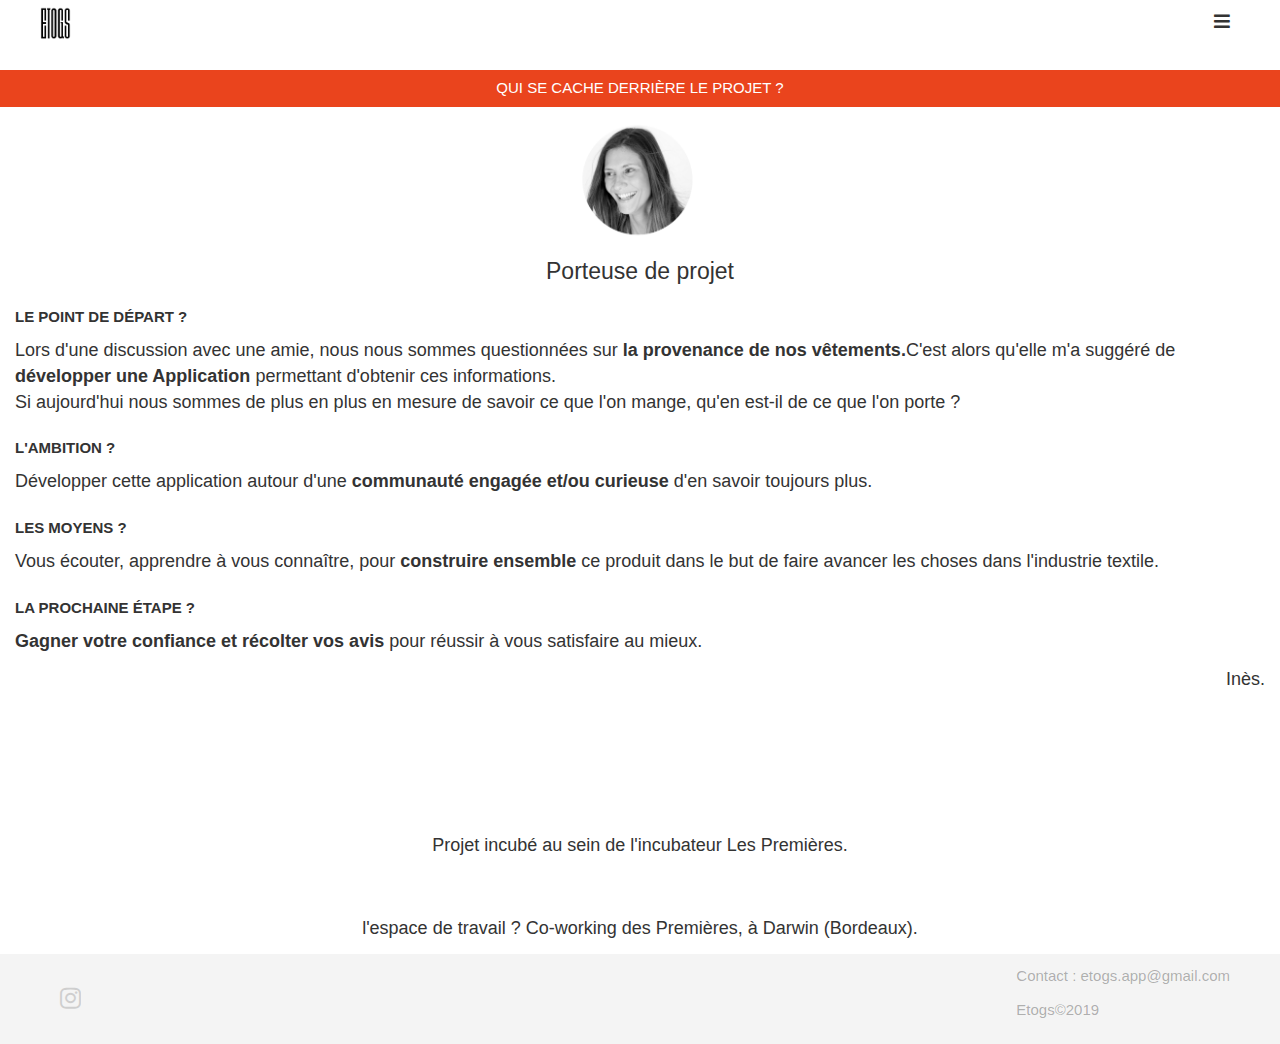
==== a_propos.html @ 27211d77 "Automated commit at 2019-03-27 12:26:50 UTC by middleman-deploy 2.0.0-alpha" ====
<!doctype html>
<html>
  <head>
    <meta charset="utf-8">
    <meta http-equiv="x-ua-compatible" content="ie=edge">
    <meta name="viewport"
          content="width=device-width, initial-scale=1, shrink-to-fit=no">
    <!-- Use the title from a page's frontmatter if it has one -->
    <title></title>
    <link href="stylesheets/application-e5c06371.css" rel="stylesheet" />
    <script src="javascripts/application-e2d54644.js"></script>
    <link href="images/transparent_black_last-feab1979.png" rel="icon" type="image/png" />
  </head>
  <body>
    <!-- layouts/layout.erb -->
    <div class="navbar-wagon">
  <!-- Logo -->
  <a href="/" class="navbar-wagon-brand">
    <img src="images/transparent_black_last-feab1979.png" alt="logo">
  </a>

  <!-- Right Navigation -->


  <!-- Dropdown appearing on mobile only -->
  <div class="navbar-wagon-item hidden-md">
    <div class="dropdown">
      <i class="fa fa-bars dropdown-toggle" data-toggle="dropdown"></i>
      <ul class="dropdown-menu dropdown-menu-right navbar-wagon-dropdown-menu">
        <li><a href="./">Accueil</a></li>
        <li><a href="a_propos.html">À propos</a></li>
        <li><a href="savoir_plus.html">En savoir plus</a></li>
        <li><a href="marques.html">Espace marques</a></li>
        <li><a href="contact.html">Contact</a></li>
      </ul>
    </div>
  </div>
</div>
   <!-- inject layouts/_navbar.html.erb -->
    <div class="wrapper-white">
  <div class="row">
    <div class="a_propos">
      <h3 class="accroche text-center">Qui se cache derrière le projet ?</h3>
      <div class="my_presentation col-xs-12">
        <div class="text-center">
          <img src="images/ines-be7ee893.gif" width="170px" alt="">
          <h4>Porteuse de projet</h4>
        </div>
        <h2 class="subtitles">Le point de départ ?</h2>
        <p>Lors d'une discussion avec une amie, nous nous sommes questionnées sur <strong>la provenance de nos vêtements.</strong>C'est alors qu'elle m'a suggéré de <strong>développer une Application</strong> permettant d'obtenir ces informations.<br>Si aujourd'hui nous sommes de plus en plus en mesure de savoir ce que l'on mange, qu'en est-il de ce que l'on porte ?</p>
        <h2 class="subtitles">L'ambition ?</h2>
        <p>Développer cette application autour d'une <strong>communauté engagée et/ou curieuse</strong> d'en savoir toujours plus.</p>
        <h2 class="subtitles">Les moyens ?</h2>
        <p>Vous écouter, apprendre à vous connaître, pour <strong>construire ensemble</strong> ce produit dans le but de faire avancer les choses dans l'industrie textile.</p>
        <h2 class="subtitles">La prochaine étape ?</h2>
        <p><strong>Gagner votre confiance et récolter vos avis</strong> pour réussir à vous satisfaire au mieux.</p>
        <p class="text-right">Inès.</p>
      </div>
    </div>
    <div class="container a_propos text-center">
      <div class="accompagnement">
<a href="https://na.wikilespremieres.com/fr" target="_blank">          <img class="fade" src="images/les_premieres-a1a39b4b.png" alt="les premieres" width="130px">
</a>        <p>Projet incubé au sein de l'incubateur Les Premières.</p>
      </div>
      <div class="work_space">
<a href="https://darwin.camp/" target="_blank">          <img class="fade" src="images/logo-darwin-a5ec9a4f.png" alt="darwin" width="170px">
</a>        <p>l'espace de travail ? Co-working des Premières, à Darwin (Bordeaux).</p>
      </div>
    </div>
  </div>
</div>
                      <!-- Page content is injected here -->
    <div class="footer">
  <div class="footer-links">
    <a href="https://www.instagram.com/etogs.app/" target="_blank"><i class="fab fa-instagram"></i></a>
  </div>
  <div class="footer-copyright">
    <p>Contact : etogs.app@gmail.com</p>
    <p>Etogs©2019</p>
  </div>
</div>
   <!-- inject layouts/_footer.html.erb -->
  </body>
</html>
---- stylesheets/application-e5c06371.css ----
@import url("fonts.googleapis.com/css?family=Nanum+Gothic|Roboto:300" rel="stylesheet");/*!
 * Bootstrap v3.3.7 (http://getbootstrap.com)
 * Copyright 2011-2016 Twitter, Inc.
 * Licensed under MIT (https://github.com/twbs/bootstrap/blob/master/LICENSE)
 *//*! normalize.css v3.0.3 | MIT License | github.com/necolas/normalize.css */html{font-family:sans-serif;-ms-text-size-adjust:100%;-webkit-text-size-adjust:100%}body{margin:0}article,aside,details,figcaption,figure,footer,header,hgroup,main,menu,nav,section,summary{display:block}audio,canvas,progress,video{display:inline-block;vertical-align:baseline}audio:not([controls]){display:none;height:0}[hidden],template{display:none}a{background-color:transparent}a:active,a:hover{outline:0}abbr[title]{border-bottom:1px dotted}b,strong{font-weight:bold}dfn{font-style:italic}h1{font-size:2em;margin:0.67em 0}mark{background:#ff0;color:#000}small{font-size:80%}sub,sup{font-size:75%;line-height:0;position:relative;vertical-align:baseline}sup{top:-0.5em}sub{bottom:-0.25em}img{border:0}svg:not(:root){overflow:hidden}figure{margin:1em 40px}hr{-webkit-box-sizing:content-box;box-sizing:content-box;height:0}pre{overflow:auto}code,kbd,pre,samp{font-family:monospace, monospace;font-size:1em}button,input,optgroup,select,textarea{color:inherit;font:inherit;margin:0}button{overflow:visible}button,select{text-transform:none}button,html input[type="button"],input[type="reset"],input[type="submit"]{-webkit-appearance:button;cursor:pointer}button[disabled],html input[disabled]{cursor:default}button::-moz-focus-inner,input::-moz-focus-inner{border:0;padding:0}input{line-height:normal}input[type="checkbox"],input[type="radio"]{-webkit-box-sizing:border-box;box-sizing:border-box;padding:0}input[type="number"]::-webkit-inner-spin-button,input[type="number"]::-webkit-outer-spin-button{height:auto}input[type="search"]{-webkit-appearance:textfield;-webkit-box-sizing:content-box;box-sizing:content-box}input[type="search"]::-webkit-search-cancel-button,input[type="search"]::-webkit-search-decoration{-webkit-appearance:none}fieldset{border:1px solid #c0c0c0;margin:0 2px;padding:0.35em 0.625em 0.75em}legend{border:0;padding:0}textarea{overflow:auto}optgroup{font-weight:bold}table{border-collapse:collapse;border-spacing:0}td,th{padding:0}/*! Source: https://github.com/h5bp/html5-boilerplate/blob/master/src/css/main.css */@media print{*,*:before,*:after{background:transparent !important;color:#000 !important;-webkit-box-shadow:none !important;box-shadow:none !important;text-shadow:none !important}a,a:visited{text-decoration:underline}a[href]:after{content:" (" attr(href) ")"}abbr[title]:after{content:" (" attr(title) ")"}a[href^="#"]:after,a[href^="javascript:"]:after{content:""}pre,blockquote{border:1px solid #999;page-break-inside:avoid}thead{display:table-header-group}tr,img{page-break-inside:avoid}img{max-width:100% !important}p,h2,h3{orphans:3;widows:3}h2,h3{page-break-after:avoid}.navbar{display:none}.btn>.caret,.dropup>.btn>.caret{border-top-color:#000 !important}.label{border:1px solid #000}.table{border-collapse:collapse !important}.table td,.table th{background-color:#fff !important}.table-bordered th,.table-bordered td{border:1px solid #ddd !important}}@font-face{font-family:'Glyphicons Halflings';src:url("../assets/bootstrap/glyphicons-halflings-regular-86b6f62b.eot");src:url("../assets/bootstrap/glyphicons-halflings-regular-86b6f62b.eot?#iefix") format("embedded-opentype"),url("../assets/bootstrap/glyphicons-halflings-regular-ca35b697.woff2") format("woff2"),url("../assets/bootstrap/glyphicons-halflings-regular-278e49a8.woff") format("woff"),url("../assets/bootstrap/glyphicons-halflings-regular-44bc1850.ttf") format("truetype"),url("../assets/bootstrap/glyphicons-halflings-regular-de51a849.svg#glyphicons_halflingsregular") format("svg")}.glyphicon{position:relative;top:1px;display:inline-block;font-family:'Glyphicons Halflings';font-style:normal;font-weight:normal;line-height:1;-webkit-font-smoothing:antialiased;-moz-osx-font-smoothing:grayscale}.glyphicon-asterisk:before{content:"\002a"}.glyphicon-plus:before{content:"\002b"}.glyphicon-euro:before,.glyphicon-eur:before{content:"\20ac"}.glyphicon-minus:before{content:"\2212"}.glyphicon-cloud:before{content:"\2601"}.glyphicon-envelope:before{content:"\2709"}.glyphicon-pencil:before{content:"\270f"}.glyphicon-glass:before{content:"\e001"}.glyphicon-music:before{content:"\e002"}.glyphicon-search:before{content:"\e003"}.glyphicon-heart:before{content:"\e005"}.glyphicon-star:before{content:"\e006"}.glyphicon-star-empty:before{content:"\e007"}.glyphicon-user:before{content:"\e008"}.glyphicon-film:before{content:"\e009"}.glyphicon-th-large:before{content:"\e010"}.glyphicon-th:before{content:"\e011"}.glyphicon-th-list:before{content:"\e012"}.glyphicon-ok:before{content:"\e013"}.glyphicon-remove:before{content:"\e014"}.glyphicon-zoom-in:before{content:"\e015"}.glyphicon-zoom-out:before{content:"\e016"}.glyphicon-off:before{content:"\e017"}.glyphicon-signal:before{content:"\e018"}.glyphicon-cog:before{content:"\e019"}.glyphicon-trash:before{content:"\e020"}.glyphicon-home:before{content:"\e021"}.glyphicon-file:before{content:"\e022"}.glyphicon-time:before{content:"\e023"}.glyphicon-road:before{content:"\e024"}.glyphicon-download-alt:before{content:"\e025"}.glyphicon-download:before{content:"\e026"}.glyphicon-upload:before{content:"\e027"}.glyphicon-inbox:before{content:"\e028"}.glyphicon-play-circle:before{content:"\e029"}.glyphicon-repeat:before{content:"\e030"}.glyphicon-refresh:before{content:"\e031"}.glyphicon-list-alt:before{content:"\e032"}.glyphicon-lock:before{content:"\e033"}.glyphicon-flag:before{content:"\e034"}.glyphicon-headphones:before{content:"\e035"}.glyphicon-volume-off:before{content:"\e036"}.glyphicon-volume-down:before{content:"\e037"}.glyphicon-volume-up:before{content:"\e038"}.glyphicon-qrcode:before{content:"\e039"}.glyphicon-barcode:before{content:"\e040"}.glyphicon-tag:before{content:"\e041"}.glyphicon-tags:before{content:"\e042"}.glyphicon-book:before{content:"\e043"}.glyphicon-bookmark:before{content:"\e044"}.glyphicon-print:before{content:"\e045"}.glyphicon-camera:before{content:"\e046"}.glyphicon-font:before{content:"\e047"}.glyphicon-bold:before{content:"\e048"}.glyphicon-italic:before{content:"\e049"}.glyphicon-text-height:before{content:"\e050"}.glyphicon-text-width:before{content:"\e051"}.glyphicon-align-left:before{content:"\e052"}.glyphicon-align-center:before{content:"\e053"}.glyphicon-align-right:before{content:"\e054"}.glyphicon-align-justify:before{content:"\e055"}.glyphicon-list:before{content:"\e056"}.glyphicon-indent-left:before{content:"\e057"}.glyphicon-indent-right:before{content:"\e058"}.glyphicon-facetime-video:before{content:"\e059"}.glyphicon-picture:before{content:"\e060"}.glyphicon-map-marker:before{content:"\e062"}.glyphicon-adjust:before{content:"\e063"}.glyphicon-tint:before{content:"\e064"}.glyphicon-edit:before{content:"\e065"}.glyphicon-share:before{content:"\e066"}.glyphicon-check:before{content:"\e067"}.glyphicon-move:before{content:"\e068"}.glyphicon-step-backward:before{content:"\e069"}.glyphicon-fast-backward:before{content:"\e070"}.glyphicon-backward:before{content:"\e071"}.glyphicon-play:before{content:"\e072"}.glyphicon-pause:before{content:"\e073"}.glyphicon-stop:before{content:"\e074"}.glyphicon-forward:before{content:"\e075"}.glyphicon-fast-forward:before{content:"\e076"}.glyphicon-step-forward:before{content:"\e077"}.glyphicon-eject:before{content:"\e078"}.glyphicon-chevron-left:before{content:"\e079"}.glyphicon-chevron-right:before{content:"\e080"}.glyphicon-plus-sign:before{content:"\e081"}.glyphicon-minus-sign:before{content:"\e082"}.glyphicon-remove-sign:before{content:"\e083"}.glyphicon-ok-sign:before{content:"\e084"}.glyphicon-question-sign:before{content:"\e085"}.glyphicon-info-sign:before{content:"\e086"}.glyphicon-screenshot:before{content:"\e087"}.glyphicon-remove-circle:before{content:"\e088"}.glyphicon-ok-circle:before{content:"\e089"}.glyphicon-ban-circle:before{content:"\e090"}.glyphicon-arrow-left:before{content:"\e091"}.glyphicon-arrow-right:before{content:"\e092"}.glyphicon-arrow-up:before{content:"\e093"}.glyphicon-arrow-down:before{content:"\e094"}.glyphicon-share-alt:before{content:"\e095"}.glyphicon-resize-full:before{content:"\e096"}.glyphicon-resize-small:before{content:"\e097"}.glyphicon-exclamation-sign:before{content:"\e101"}.glyphicon-gift:before{content:"\e102"}.glyphicon-leaf:before{content:"\e103"}.glyphicon-fire:before{content:"\e104"}.glyphicon-eye-open:before{content:"\e105"}.glyphicon-eye-close:before{content:"\e106"}.glyphicon-warning-sign:before{content:"\e107"}.glyphicon-plane:before{content:"\e108"}.glyphicon-calendar:before{content:"\e109"}.glyphicon-random:before{content:"\e110"}.glyphicon-comment:before{content:"\e111"}.glyphicon-magnet:before{content:"\e112"}.glyphicon-chevron-up:before{content:"\e113"}.glyphicon-chevron-down:before{content:"\e114"}.glyphicon-retweet:before{content:"\e115"}.glyphicon-shopping-cart:before{content:"\e116"}.glyphicon-folder-close:before{content:"\e117"}.glyphicon-folder-open:before{content:"\e118"}.glyphicon-resize-vertical:before{content:"\e119"}.glyphicon-resize-horizontal:before{content:"\e120"}.glyphicon-hdd:before{content:"\e121"}.glyphicon-bullhorn:before{content:"\e122"}.glyphicon-bell:before{content:"\e123"}.glyphicon-certificate:before{content:"\e124"}.glyphicon-thumbs-up:before{content:"\e125"}.glyphicon-thumbs-down:before{content:"\e126"}.glyphicon-hand-right:before{content:"\e127"}.glyphicon-hand-left:before{content:"\e128"}.glyphicon-hand-up:before{content:"\e129"}.glyphicon-hand-down:before{content:"\e130"}.glyphicon-circle-arrow-right:before{content:"\e131"}.glyphicon-circle-arrow-left:before{content:"\e132"}.glyphicon-circle-arrow-up:before{content:"\e133"}.glyphicon-circle-arrow-down:before{content:"\e134"}.glyphicon-globe:before{content:"\e135"}.glyphicon-wrench:before{content:"\e136"}.glyphicon-tasks:before{content:"\e137"}.glyphicon-filter:before{content:"\e138"}.glyphicon-briefcase:before{content:"\e139"}.glyphicon-fullscreen:before{content:"\e140"}.glyphicon-dashboard:before{content:"\e141"}.glyphicon-paperclip:before{content:"\e142"}.glyphicon-heart-empty:before{content:"\e143"}.glyphicon-link:before{content:"\e144"}.glyphicon-phone:before{content:"\e145"}.glyphicon-pushpin:before{content:"\e146"}.glyphicon-usd:before{content:"\e148"}.glyphicon-gbp:before{content:"\e149"}.glyphicon-sort:before{content:"\e150"}.glyphicon-sort-by-alphabet:before{content:"\e151"}.glyphicon-sort-by-alphabet-alt:before{content:"\e152"}.glyphicon-sort-by-order:before{content:"\e153"}.glyphicon-sort-by-order-alt:before{content:"\e154"}.glyphicon-sort-by-attributes:before{content:"\e155"}.glyphicon-sort-by-attributes-alt:before{content:"\e156"}.glyphicon-unchecked:before{content:"\e157"}.glyphicon-expand:before{content:"\e158"}.glyphicon-collapse-down:before{content:"\e159"}.glyphicon-collapse-up:before{content:"\e160"}.glyphicon-log-in:before{content:"\e161"}.glyphicon-flash:before{content:"\e162"}.glyphicon-log-out:before{content:"\e163"}.glyphicon-new-window:before{content:"\e164"}.glyphicon-record:before{content:"\e165"}.glyphicon-save:before{content:"\e166"}.glyphicon-open:before{content:"\e167"}.glyphicon-saved:before{content:"\e168"}.glyphicon-import:before{content:"\e169"}.glyphicon-export:before{content:"\e170"}.glyphicon-send:before{content:"\e171"}.glyphicon-floppy-disk:before{content:"\e172"}.glyphicon-floppy-saved:before{content:"\e173"}.glyphicon-floppy-remove:before{content:"\e174"}.glyphicon-floppy-save:before{content:"\e175"}.glyphicon-floppy-open:before{content:"\e176"}.glyphicon-credit-card:before{content:"\e177"}.glyphicon-transfer:before{content:"\e178"}.glyphicon-cutlery:before{content:"\e179"}.glyphicon-header:before{content:"\e180"}.glyphicon-compressed:before{content:"\e181"}.glyphicon-earphone:before{content:"\e182"}.glyphicon-phone-alt:before{content:"\e183"}.glyphicon-tower:before{content:"\e184"}.glyphicon-stats:before{content:"\e185"}.glyphicon-sd-video:before{content:"\e186"}.glyphicon-hd-video:before{content:"\e187"}.glyphicon-subtitles:before{content:"\e188"}.glyphicon-sound-stereo:before{content:"\e189"}.glyphicon-sound-dolby:before{content:"\e190"}.glyphicon-sound-5-1:before{content:"\e191"}.glyphicon-sound-6-1:before{content:"\e192"}.glyphicon-sound-7-1:before{content:"\e193"}.glyphicon-copyright-mark:before{content:"\e194"}.glyphicon-registration-mark:before{content:"\e195"}.glyphicon-cloud-download:before{content:"\e197"}.glyphicon-cloud-upload:before{content:"\e198"}.glyphicon-tree-conifer:before{content:"\e199"}.glyphicon-tree-deciduous:before{content:"\e200"}.glyphicon-cd:before{content:"\e201"}.glyphicon-save-file:before{content:"\e202"}.glyphicon-open-file:before{content:"\e203"}.glyphicon-level-up:before{content:"\e204"}.glyphicon-copy:before{content:"\e205"}.glyphicon-paste:before{content:"\e206"}.glyphicon-alert:before{content:"\e209"}.glyphicon-equalizer:before{content:"\e210"}.glyphicon-king:before{content:"\e211"}.glyphicon-queen:before{content:"\e212"}.glyphicon-pawn:before{content:"\e213"}.glyphicon-bishop:before{content:"\e214"}.glyphicon-knight:before{content:"\e215"}.glyphicon-baby-formula:before{content:"\e216"}.glyphicon-tent:before{content:"\26fa"}.glyphicon-blackboard:before{content:"\e218"}.glyphicon-bed:before{content:"\e219"}.glyphicon-apple:before{content:"\f8ff"}.glyphicon-erase:before{content:"\e221"}.glyphicon-hourglass:before{content:"\231b"}.glyphicon-lamp:before{content:"\e223"}.glyphicon-duplicate:before{content:"\e224"}.glyphicon-piggy-bank:before{content:"\e225"}.glyphicon-scissors:before{content:"\e226"}.glyphicon-bitcoin:before{content:"\e227"}.glyphicon-btc:before{content:"\e227"}.glyphicon-xbt:before{content:"\e227"}.glyphicon-yen:before{content:"\00a5"}.glyphicon-jpy:before{content:"\00a5"}.glyphicon-ruble:before{content:"\20bd"}.glyphicon-rub:before{content:"\20bd"}.glyphicon-scale:before{content:"\e230"}.glyphicon-ice-lolly:before{content:"\e231"}.glyphicon-ice-lolly-tasted:before{content:"\e232"}.glyphicon-education:before{content:"\e233"}.glyphicon-option-horizontal:before{content:"\e234"}.glyphicon-option-vertical:before{content:"\e235"}.glyphicon-menu-hamburger:before{content:"\e236"}.glyphicon-modal-window:before{content:"\e237"}.glyphicon-oil:before{content:"\e238"}.glyphicon-grain:before{content:"\e239"}.glyphicon-sunglasses:before{content:"\e240"}.glyphicon-text-size:before{content:"\e241"}.glyphicon-text-color:before{content:"\e242"}.glyphicon-text-background:before{content:"\e243"}.glyphicon-object-align-top:before{content:"\e244"}.glyphicon-object-align-bottom:before{content:"\e245"}.glyphicon-object-align-horizontal:before{content:"\e246"}.glyphicon-object-align-left:before{content:"\e247"}.glyphicon-object-align-vertical:before{content:"\e248"}.glyphicon-object-align-right:before{content:"\e249"}.glyphicon-triangle-right:before{content:"\e250"}.glyphicon-triangle-left:before{content:"\e251"}.glyphicon-triangle-bottom:before{content:"\e252"}.glyphicon-triangle-top:before{content:"\e253"}.glyphicon-console:before{content:"\e254"}.glyphicon-superscript:before{content:"\e255"}.glyphicon-subscript:before{content:"\e256"}.glyphicon-menu-left:before{content:"\e257"}.glyphicon-menu-right:before{content:"\e258"}.glyphicon-menu-down:before{content:"\e259"}.glyphicon-menu-up:before{content:"\e260"}*{-webkit-box-sizing:border-box;box-sizing:border-box}*:before,*:after{-webkit-box-sizing:border-box;box-sizing:border-box}html{font-size:10px;-webkit-tap-highlight-color:transparent}body{font-family:"Raleway", "Helvetica", "sans-serif";font-size:18px;line-height:1.42857143;color:#333333;background-color:#F4F4F4}input,button,select,textarea{font-family:inherit;font-size:inherit;line-height:inherit}a{color:#0496FF;text-decoration:none}a:hover,a:focus{color:#006ab7;text-decoration:underline}a:focus{outline:5px auto -webkit-focus-ring-color;outline-offset:-2px}figure{margin:0}img{vertical-align:middle}.img-responsive{display:block;max-width:100%;height:auto}.img-rounded{border-radius:4px}.img-thumbnail{padding:4px;line-height:1.42857143;background-color:#F4F4F4;border:1px solid #ddd;border-radius:4px;-webkit-transition:all 0.2s ease-in-out;transition:all 0.2s ease-in-out;display:inline-block;max-width:100%;height:auto}.img-circle{border-radius:50%}hr{margin-top:25px;margin-bottom:25px;border:0;border-top:1px solid #eeeeee}.sr-only{position:absolute;width:1px;height:1px;margin:-1px;padding:0;overflow:hidden;clip:rect(0, 0, 0, 0);border:0}.sr-only-focusable:active,.sr-only-focusable:focus{position:static;width:auto;height:auto;margin:0;overflow:visible;clip:auto}[role="button"]{cursor:pointer}h1,h2,h3,h4,h5,h6,.h1,.h2,.h3,.h4,.h5,.h6{font-family:"Nanum Gothic", "Helvetica", "sans-serif";font-weight:500;line-height:1.1;color:inherit}h1 small,h1 .small,h2 small,h2 .small,h3 small,h3 .small,h4 small,h4 .small,h5 small,h5 .small,h6 small,h6 .small,.h1 small,.h1 .small,.h2 small,.h2 .small,.h3 small,.h3 .small,.h4 small,.h4 .small,.h5 small,.h5 .small,.h6 small,.h6 .small{font-weight:normal;line-height:1;color:#777777}h1,.h1,h2,.h2,h3,.h3{margin-top:25px;margin-bottom:12.5px}h1 small,h1 .small,.h1 small,.h1 .small,h2 small,h2 .small,.h2 small,.h2 .small,h3 small,h3 .small,.h3 small,.h3 .small{font-size:65%}h4,.h4,h5,.h5,h6,.h6{margin-top:12.5px;margin-bottom:12.5px}h4 small,h4 .small,.h4 small,.h4 .small,h5 small,h5 .small,.h5 small,.h5 .small,h6 small,h6 .small,.h6 small,.h6 .small{font-size:75%}h1,.h1{font-size:46px}h2,.h2{font-size:38px}h3,.h3{font-size:31px}h4,.h4{font-size:23px}h5,.h5{font-size:18px}h6,.h6{font-size:16px}p{margin:0 0 12.5px}.lead{margin-bottom:25px;font-size:20px;font-weight:300;line-height:1.4}@media (min-width: 768px){.lead{font-size:27px}}small,.small{font-size:88%}mark,.mark{background-color:#fcf8e3;padding:.2em}.text-left{text-align:left}.text-right{text-align:right}.text-center{text-align:center}.text-justify{text-align:justify}.text-nowrap{white-space:nowrap}.text-lowercase{text-transform:lowercase}.text-uppercase,.initialism{text-transform:uppercase}.text-capitalize{text-transform:capitalize}.text-muted{color:#777777}.text-primary{color:#0496FF}a.text-primary:hover,a.text-primary:focus{color:#0079d0}.text-success{color:#3c763d}a.text-success:hover,a.text-success:focus{color:#2b542c}.text-info{color:#31708f}a.text-info:hover,a.text-info:focus{color:#245269}.text-warning{color:#8a6d3b}a.text-warning:hover,a.text-warning:focus{color:#66512c}.text-danger{color:#a94442}a.text-danger:hover,a.text-danger:focus{color:#843534}.bg-primary{color:#fff}.bg-primary{background-color:#0496FF}a.bg-primary:hover,a.bg-primary:focus{background-color:#0079d0}.bg-success{background-color:#dff0d8}a.bg-success:hover,a.bg-success:focus{background-color:#c1e2b3}.bg-info{background-color:#d9edf7}a.bg-info:hover,a.bg-info:focus{background-color:#afd9ee}.bg-warning{background-color:#fcf8e3}a.bg-warning:hover,a.bg-warning:focus{background-color:#f7ecb5}.bg-danger{background-color:#f2dede}a.bg-danger:hover,a.bg-danger:focus{background-color:#e4b9b9}.page-header{padding-bottom:11.5px;margin:50px 0 25px;border-bottom:1px solid #eeeeee}ul,ol{margin-top:0;margin-bottom:12.5px}ul ul,ul ol,ol ul,ol ol{margin-bottom:0}.list-unstyled{padding-left:0;list-style:none}.list-inline{padding-left:0;list-style:none;margin-left:-5px}.list-inline>li{display:inline-block;padding-left:5px;padding-right:5px}dl{margin-top:0;margin-bottom:25px}dt,dd{line-height:1.42857143}dt{font-weight:bold}dd{margin-left:0}.dl-horizontal dd:before,.dl-horizontal dd:after{content:" ";display:table}.dl-horizontal dd:after{clear:both}@media (min-width: 768px){.dl-horizontal dt{float:left;width:160px;clear:left;text-align:right;overflow:hidden;text-overflow:ellipsis;white-space:nowrap}.dl-horizontal dd{margin-left:180px}}abbr[title],abbr[data-original-title]{cursor:help;border-bottom:1px dotted #777777}.initialism{font-size:90%}blockquote{padding:12.5px 25px;margin:0 0 25px;font-size:22.5px;border-left:5px solid #eeeeee}blockquote p:last-child,blockquote ul:last-child,blockquote ol:last-child{margin-bottom:0}blockquote footer,blockquote small,blockquote .small{display:block;font-size:80%;line-height:1.42857143;color:#777777}blockquote footer:before,blockquote small:before,blockquote .small:before{content:'\2014 \00A0'}.blockquote-reverse,blockquote.pull-right{padding-right:15px;padding-left:0;border-right:5px solid #eeeeee;border-left:0;text-align:right}.blockquote-reverse footer:before,.blockquote-reverse small:before,.blockquote-reverse .small:before,blockquote.pull-right footer:before,blockquote.pull-right small:before,blockquote.pull-right .small:before{content:''}.blockquote-reverse footer:after,.blockquote-reverse small:after,.blockquote-reverse .small:after,blockquote.pull-right footer:after,blockquote.pull-right small:after,blockquote.pull-right .small:after{content:'\00A0 \2014'}address{margin-bottom:25px;font-style:normal;line-height:1.42857143}code,kbd,pre,samp{font-family:Menlo, Monaco, Consolas, "Courier New", monospace}code{padding:2px 4px;font-size:90%;color:#c7254e;background-color:#f9f2f4;border-radius:4px}kbd{padding:2px 4px;font-size:90%;color:#fff;background-color:#333;border-radius:2px;-webkit-box-shadow:inset 0 -1px 0 rgba(0,0,0,0.25);box-shadow:inset 0 -1px 0 rgba(0,0,0,0.25)}kbd kbd{padding:0;font-size:100%;font-weight:bold;-webkit-box-shadow:none;box-shadow:none}pre{display:block;padding:12px;margin:0 0 12.5px;font-size:17px;line-height:1.42857143;word-break:break-all;word-wrap:break-word;color:#333333;background-color:#f5f5f5;border:1px solid #ccc;border-radius:4px}pre code{padding:0;font-size:inherit;color:inherit;white-space:pre-wrap;background-color:transparent;border-radius:0}.pre-scrollable{max-height:340px;overflow-y:scroll}.container{margin-right:auto;margin-left:auto;padding-left:15px;padding-right:15px}.container:before,.container:after{content:" ";display:table}.container:after{clear:both}@media (min-width: 768px){.container{width:750px}}@media (min-width: 992px){.container{width:970px}}@media (min-width: 1200px){.container{width:1170px}}.container-fluid{margin-right:auto;margin-left:auto;padding-left:15px;padding-right:15px}.container-fluid:before,.container-fluid:after{content:" ";display:table}.container-fluid:after{clear:both}.row{margin-left:-15px;margin-right:-15px}.row:before,.row:after{content:" ";display:table}.row:after{clear:both}.col-xs-1,.col-sm-1,.col-md-1,.col-lg-1,.col-xs-2,.col-sm-2,.col-md-2,.col-lg-2,.col-xs-3,.col-sm-3,.col-md-3,.col-lg-3,.col-xs-4,.col-sm-4,.col-md-4,.col-lg-4,.col-xs-5,.col-sm-5,.col-md-5,.col-lg-5,.col-xs-6,.col-sm-6,.col-md-6,.col-lg-6,.col-xs-7,.col-sm-7,.col-md-7,.col-lg-7,.col-xs-8,.col-sm-8,.col-md-8,.col-lg-8,.col-xs-9,.col-sm-9,.col-md-9,.col-lg-9,.col-xs-10,.col-sm-10,.col-md-10,.col-lg-10,.col-xs-11,.col-sm-11,.col-md-11,.col-lg-11,.col-xs-12,.col-sm-12,.col-md-12,.col-lg-12{position:relative;min-height:1px;padding-left:15px;padding-right:15px}.col-xs-1,.col-xs-2,.col-xs-3,.col-xs-4,.col-xs-5,.col-xs-6,.col-xs-7,.col-xs-8,.col-xs-9,.col-xs-10,.col-xs-11,.col-xs-12{float:left}.col-xs-1{width:8.33333333%}.col-xs-2{width:16.66666667%}.col-xs-3{width:25%}.col-xs-4{width:33.33333333%}.col-xs-5{width:41.66666667%}.col-xs-6{width:50%}.col-xs-7{width:58.33333333%}.col-xs-8{width:66.66666667%}.col-xs-9{width:75%}.col-xs-10{width:83.33333333%}.col-xs-11{width:91.66666667%}.col-xs-12{width:100%}.col-xs-pull-0{right:auto}.col-xs-pull-1{right:8.33333333%}.col-xs-pull-2{right:16.66666667%}.col-xs-pull-3{right:25%}.col-xs-pull-4{right:33.33333333%}.col-xs-pull-5{right:41.66666667%}.col-xs-pull-6{right:50%}.col-xs-pull-7{right:58.33333333%}.col-xs-pull-8{right:66.66666667%}.col-xs-pull-9{right:75%}.col-xs-pull-10{right:83.33333333%}.col-xs-pull-11{right:91.66666667%}.col-xs-pull-12{right:100%}.col-xs-push-0{left:auto}.col-xs-push-1{left:8.33333333%}.col-xs-push-2{left:16.66666667%}.col-xs-push-3{left:25%}.col-xs-push-4{left:33.33333333%}.col-xs-push-5{left:41.66666667%}.col-xs-push-6{left:50%}.col-xs-push-7{left:58.33333333%}.col-xs-push-8{left:66.66666667%}.col-xs-push-9{left:75%}.col-xs-push-10{left:83.33333333%}.col-xs-push-11{left:91.66666667%}.col-xs-push-12{left:100%}.col-xs-offset-0{margin-left:0%}.col-xs-offset-1{margin-left:8.33333333%}.col-xs-offset-2{margin-left:16.66666667%}.col-xs-offset-3{margin-left:25%}.col-xs-offset-4{margin-left:33.33333333%}.col-xs-offset-5{margin-left:41.66666667%}.col-xs-offset-6{margin-left:50%}.col-xs-offset-7{margin-left:58.33333333%}.col-xs-offset-8{margin-left:66.66666667%}.col-xs-offset-9{margin-left:75%}.col-xs-offset-10{margin-left:83.33333333%}.col-xs-offset-11{margin-left:91.66666667%}.col-xs-offset-12{margin-left:100%}@media (min-width: 768px){.col-sm-1,.col-sm-2,.col-sm-3,.col-sm-4,.col-sm-5,.col-sm-6,.col-sm-7,.col-sm-8,.col-sm-9,.col-sm-10,.col-sm-11,.col-sm-12{float:left}.col-sm-1{width:8.33333333%}.col-sm-2{width:16.66666667%}.col-sm-3{width:25%}.col-sm-4{width:33.33333333%}.col-sm-5{width:41.66666667%}.col-sm-6{width:50%}.col-sm-7{width:58.33333333%}.col-sm-8{width:66.66666667%}.col-sm-9{width:75%}.col-sm-10{width:83.33333333%}.col-sm-11{width:91.66666667%}.col-sm-12{width:100%}.col-sm-pull-0{right:auto}.col-sm-pull-1{right:8.33333333%}.col-sm-pull-2{right:16.66666667%}.col-sm-pull-3{right:25%}.col-sm-pull-4{right:33.33333333%}.col-sm-pull-5{right:41.66666667%}.col-sm-pull-6{right:50%}.col-sm-pull-7{right:58.33333333%}.col-sm-pull-8{right:66.66666667%}.col-sm-pull-9{right:75%}.col-sm-pull-10{right:83.33333333%}.col-sm-pull-11{right:91.66666667%}.col-sm-pull-12{right:100%}.col-sm-push-0{left:auto}.col-sm-push-1{left:8.33333333%}.col-sm-push-2{left:16.66666667%}.col-sm-push-3{left:25%}.col-sm-push-4{left:33.33333333%}.col-sm-push-5{left:41.66666667%}.col-sm-push-6{left:50%}.col-sm-push-7{left:58.33333333%}.col-sm-push-8{left:66.66666667%}.col-sm-push-9{left:75%}.col-sm-push-10{left:83.33333333%}.col-sm-push-11{left:91.66666667%}.col-sm-push-12{left:100%}.col-sm-offset-0{margin-left:0%}.col-sm-offset-1{margin-left:8.33333333%}.col-sm-offset-2{margin-left:16.66666667%}.col-sm-offset-3{margin-left:25%}.col-sm-offset-4{margin-left:33.33333333%}.col-sm-offset-5{margin-left:41.66666667%}.col-sm-offset-6{margin-left:50%}.col-sm-offset-7{margin-left:58.33333333%}.col-sm-offset-8{margin-left:66.66666667%}.col-sm-offset-9{margin-left:75%}.col-sm-offset-10{margin-left:83.33333333%}.col-sm-offset-11{margin-left:91.66666667%}.col-sm-offset-12{margin-left:100%}}@media (min-width: 992px){.col-md-1,.col-md-2,.col-md-3,.col-md-4,.col-md-5,.col-md-6,.col-md-7,.col-md-8,.col-md-9,.col-md-10,.col-md-11,.col-md-12{float:left}.col-md-1{width:8.33333333%}.col-md-2{width:16.66666667%}.col-md-3{width:25%}.col-md-4{width:33.33333333%}.col-md-5{width:41.66666667%}.col-md-6{width:50%}.col-md-7{width:58.33333333%}.col-md-8{width:66.66666667%}.col-md-9{width:75%}.col-md-10{width:83.33333333%}.col-md-11{width:91.66666667%}.col-md-12{width:100%}.col-md-pull-0{right:auto}.col-md-pull-1{right:8.33333333%}.col-md-pull-2{right:16.66666667%}.col-md-pull-3{right:25%}.col-md-pull-4{right:33.33333333%}.col-md-pull-5{right:41.66666667%}.col-md-pull-6{right:50%}.col-md-pull-7{right:58.33333333%}.col-md-pull-8{right:66.66666667%}.col-md-pull-9{right:75%}.col-md-pull-10{right:83.33333333%}.col-md-pull-11{right:91.66666667%}.col-md-pull-12{right:100%}.col-md-push-0{left:auto}.col-md-push-1{left:8.33333333%}.col-md-push-2{left:16.66666667%}.col-md-push-3{left:25%}.col-md-push-4{left:33.33333333%}.col-md-push-5{left:41.66666667%}.col-md-push-6{left:50%}.col-md-push-7{left:58.33333333%}.col-md-push-8{left:66.66666667%}.col-md-push-9{left:75%}.col-md-push-10{left:83.33333333%}.col-md-push-11{left:91.66666667%}.col-md-push-12{left:100%}.col-md-offset-0{margin-left:0%}.col-md-offset-1{margin-left:8.33333333%}.col-md-offset-2{margin-left:16.66666667%}.col-md-offset-3{margin-left:25%}.col-md-offset-4{margin-left:33.33333333%}.col-md-offset-5{margin-left:41.66666667%}.col-md-offset-6{margin-left:50%}.col-md-offset-7{margin-left:58.33333333%}.col-md-offset-8{margin-left:66.66666667%}.col-md-offset-9{margin-left:75%}.col-md-offset-10{margin-left:83.33333333%}.col-md-offset-11{margin-left:91.66666667%}.col-md-offset-12{margin-left:100%}}@media (min-width: 1200px){.col-lg-1,.col-lg-2,.col-lg-3,.col-lg-4,.col-lg-5,.col-lg-6,.col-lg-7,.col-lg-8,.col-lg-9,.col-lg-10,.col-lg-11,.col-lg-12{float:left}.col-lg-1{width:8.33333333%}.col-lg-2{width:16.66666667%}.col-lg-3{width:25%}.col-lg-4{width:33.33333333%}.col-lg-5{width:41.66666667%}.col-lg-6{width:50%}.col-lg-7{width:58.33333333%}.col-lg-8{width:66.66666667%}.col-lg-9{width:75%}.col-lg-10{width:83.33333333%}.col-lg-11{width:91.66666667%}.col-lg-12{width:100%}.col-lg-pull-0{right:auto}.col-lg-pull-1{right:8.33333333%}.col-lg-pull-2{right:16.66666667%}.col-lg-pull-3{right:25%}.col-lg-pull-4{right:33.33333333%}.col-lg-pull-5{right:41.66666667%}.col-lg-pull-6{right:50%}.col-lg-pull-7{right:58.33333333%}.col-lg-pull-8{right:66.66666667%}.col-lg-pull-9{right:75%}.col-lg-pull-10{right:83.33333333%}.col-lg-pull-11{right:91.66666667%}.col-lg-pull-12{right:100%}.col-lg-push-0{left:auto}.col-lg-push-1{left:8.33333333%}.col-lg-push-2{left:16.66666667%}.col-lg-push-3{left:25%}.col-lg-push-4{left:33.33333333%}.col-lg-push-5{left:41.66666667%}.col-lg-push-6{left:50%}.col-lg-push-7{left:58.33333333%}.col-lg-push-8{left:66.66666667%}.col-lg-push-9{left:75%}.col-lg-push-10{left:83.33333333%}.col-lg-push-11{left:91.66666667%}.col-lg-push-12{left:100%}.col-lg-offset-0{margin-left:0%}.col-lg-offset-1{margin-left:8.33333333%}.col-lg-offset-2{margin-left:16.66666667%}.col-lg-offset-3{margin-left:25%}.col-lg-offset-4{margin-left:33.33333333%}.col-lg-offset-5{margin-left:41.66666667%}.col-lg-offset-6{margin-left:50%}.col-lg-offset-7{margin-left:58.33333333%}.col-lg-offset-8{margin-left:66.66666667%}.col-lg-offset-9{margin-left:75%}.col-lg-offset-10{margin-left:83.33333333%}.col-lg-offset-11{margin-left:91.66666667%}.col-lg-offset-12{margin-left:100%}}table{background-color:transparent}caption{padding-top:8px;padding-bottom:8px;color:#777777;text-align:left}th{text-align:left}.table{width:100%;max-width:100%;margin-bottom:25px}.table>thead>tr>th,.table>thead>tr>td,.table>tbody>tr>th,.table>tbody>tr>td,.table>tfoot>tr>th,.table>tfoot>tr>td{padding:8px;line-height:1.42857143;vertical-align:top;border-top:1px solid #ddd}.table>thead>tr>th{vertical-align:bottom;border-bottom:2px solid #ddd}.table>caption+thead>tr:first-child>th,.table>caption+thead>tr:first-child>td,.table>colgroup+thead>tr:first-child>th,.table>colgroup+thead>tr:first-child>td,.table>thead:first-child>tr:first-child>th,.table>thead:first-child>tr:first-child>td{border-top:0}.table>tbody+tbody{border-top:2px solid #ddd}.table .table{background-color:#F4F4F4}.table-condensed>thead>tr>th,.table-condensed>thead>tr>td,.table-condensed>tbody>tr>th,.table-condensed>tbody>tr>td,.table-condensed>tfoot>tr>th,.table-condensed>tfoot>tr>td{padding:5px}.table-bordered{border:1px solid #ddd}.table-bordered>thead>tr>th,.table-bordered>thead>tr>td,.table-bordered>tbody>tr>th,.table-bordered>tbody>tr>td,.table-bordered>tfoot>tr>th,.table-bordered>tfoot>tr>td{border:1px solid #ddd}.table-bordered>thead>tr>th,.table-bordered>thead>tr>td{border-bottom-width:2px}.table-striped>tbody>tr:nth-of-type(odd){background-color:#f9f9f9}.table-hover>tbody>tr:hover{background-color:#f5f5f5}table col[class*="col-"]{position:static;float:none;display:table-column}table td[class*="col-"],table th[class*="col-"]{position:static;float:none;display:table-cell}.table>thead>tr>td.active,.table>thead>tr>th.active,.table>thead>tr.active>td,.table>thead>tr.active>th,.table>tbody>tr>td.active,.table>tbody>tr>th.active,.table>tbody>tr.active>td,.table>tbody>tr.active>th,.table>tfoot>tr>td.active,.table>tfoot>tr>th.active,.table>tfoot>tr.active>td,.table>tfoot>tr.active>th{background-color:#f5f5f5}.table-hover>tbody>tr>td.active:hover,.table-hover>tbody>tr>th.active:hover,.table-hover>tbody>tr.active:hover>td,.table-hover>tbody>tr:hover>.active,.table-hover>tbody>tr.active:hover>th{background-color:#e8e8e8}.table>thead>tr>td.success,.table>thead>tr>th.success,.table>thead>tr.success>td,.table>thead>tr.success>th,.table>tbody>tr>td.success,.table>tbody>tr>th.success,.table>tbody>tr.success>td,.table>tbody>tr.success>th,.table>tfoot>tr>td.success,.table>tfoot>tr>th.success,.table>tfoot>tr.success>td,.table>tfoot>tr.success>th{background-color:#dff0d8}.table-hover>tbody>tr>td.success:hover,.table-hover>tbody>tr>th.success:hover,.table-hover>tbody>tr.success:hover>td,.table-hover>tbody>tr:hover>.success,.table-hover>tbody>tr.success:hover>th{background-color:#d0e9c6}.table>thead>tr>td.info,.table>thead>tr>th.info,.table>thead>tr.info>td,.table>thead>tr.info>th,.table>tbody>tr>td.info,.table>tbody>tr>th.info,.table>tbody>tr.info>td,.table>tbody>tr.info>th,.table>tfoot>tr>td.info,.table>tfoot>tr>th.info,.table>tfoot>tr.info>td,.table>tfoot>tr.info>th{background-color:#d9edf7}.table-hover>tbody>tr>td.info:hover,.table-hover>tbody>tr>th.info:hover,.table-hover>tbody>tr.info:hover>td,.table-hover>tbody>tr:hover>.info,.table-hover>tbody>tr.info:hover>th{background-color:#c4e3f3}.table>thead>tr>td.warning,.table>thead>tr>th.warning,.table>thead>tr.warning>td,.table>thead>tr.warning>th,.table>tbody>tr>td.warning,.table>tbody>tr>th.warning,.table>tbody>tr.warning>td,.table>tbody>tr.warning>th,.table>tfoot>tr>td.warning,.table>tfoot>tr>th.warning,.table>tfoot>tr.warning>td,.table>tfoot>tr.warning>th{background-color:#fcf8e3}.table-hover>tbody>tr>td.warning:hover,.table-hover>tbody>tr>th.warning:hover,.table-hover>tbody>tr.warning:hover>td,.table-hover>tbody>tr:hover>.warning,.table-hover>tbody>tr.warning:hover>th{background-color:#faf2cc}.table>thead>tr>td.danger,.table>thead>tr>th.danger,.table>thead>tr.danger>td,.table>thead>tr.danger>th,.table>tbody>tr>td.danger,.table>tbody>tr>th.danger,.table>tbody>tr.danger>td,.table>tbody>tr.danger>th,.table>tfoot>tr>td.danger,.table>tfoot>tr>th.danger,.table>tfoot>tr.danger>td,.table>tfoot>tr.danger>th{background-color:#f2dede}.table-hover>tbody>tr>td.danger:hover,.table-hover>tbody>tr>th.danger:hover,.table-hover>tbody>tr.danger:hover>td,.table-hover>tbody>tr:hover>.danger,.table-hover>tbody>tr.danger:hover>th{background-color:#ebcccc}.table-responsive{overflow-x:auto;min-height:0.01%}@media screen and (max-width: 767px){.table-responsive{width:100%;margin-bottom:18.75px;overflow-y:hidden;-ms-overflow-style:-ms-autohiding-scrollbar;border:1px solid #ddd}.table-responsive>.table{margin-bottom:0}.table-responsive>.table>thead>tr>th,.table-responsive>.table>thead>tr>td,.table-responsive>.table>tbody>tr>th,.table-responsive>.table>tbody>tr>td,.table-responsive>.table>tfoot>tr>th,.table-responsive>.table>tfoot>tr>td{white-space:nowrap}.table-responsive>.table-bordered{border:0}.table-responsive>.table-bordered>thead>tr>th:first-child,.table-responsive>.table-bordered>thead>tr>td:first-child,.table-responsive>.table-bordered>tbody>tr>th:first-child,.table-responsive>.table-bordered>tbody>tr>td:first-child,.table-responsive>.table-bordered>tfoot>tr>th:first-child,.table-responsive>.table-bordered>tfoot>tr>td:first-child{border-left:0}.table-responsive>.table-bordered>thead>tr>th:last-child,.table-responsive>.table-bordered>thead>tr>td:last-child,.table-responsive>.table-bordered>tbody>tr>th:last-child,.table-responsive>.table-bordered>tbody>tr>td:last-child,.table-responsive>.table-bordered>tfoot>tr>th:last-child,.table-responsive>.table-bordered>tfoot>tr>td:last-child{border-right:0}.table-responsive>.table-bordered>tbody>tr:last-child>th,.table-responsive>.table-bordered>tbody>tr:last-child>td,.table-responsive>.table-bordered>tfoot>tr:last-child>th,.table-responsive>.table-bordered>tfoot>tr:last-child>td{border-bottom:0}}fieldset{padding:0;margin:0;border:0;min-width:0}legend{display:block;width:100%;padding:0;margin-bottom:25px;font-size:27px;line-height:inherit;color:#333333;border:0;border-bottom:1px solid #e5e5e5}label{display:inline-block;max-width:100%;margin-bottom:5px;font-weight:bold}input[type="search"]{-webkit-box-sizing:border-box;box-sizing:border-box}input[type="radio"],input[type="checkbox"]{margin:4px 0 0;margin-top:1px \9;line-height:normal}input[type="file"]{display:block}input[type="range"]{display:block;width:100%}select[multiple],select[size]{height:auto}input[type="file"]:focus,input[type="radio"]:focus,input[type="checkbox"]:focus{outline:5px auto -webkit-focus-ring-color;outline-offset:-2px}output{display:block;padding-top:7px;font-size:18px;line-height:1.42857143;color:#000000}.form-control{display:block;width:100%;height:39px;padding:6px 12px;font-size:18px;line-height:1.42857143;color:#000000;background-color:#fff;background-image:none;border:1px solid #ccc;border-radius:4px;-webkit-box-shadow:inset 0 1px 1px rgba(0,0,0,0.075);box-shadow:inset 0 1px 1px rgba(0,0,0,0.075);-webkit-transition:border-color ease-in-out 0.15s, box-shadow ease-in-out 0.15s;-webkit-transition:border-color ease-in-out 0.15s, -webkit-box-shadow ease-in-out 0.15s;transition:border-color ease-in-out 0.15s, -webkit-box-shadow ease-in-out 0.15s;transition:border-color ease-in-out 0.15s, box-shadow ease-in-out 0.15s;transition:border-color ease-in-out 0.15s, box-shadow ease-in-out 0.15s, -webkit-box-shadow ease-in-out 0.15s}.form-control:focus{border-color:#66afe9;outline:0;-webkit-box-shadow:inset 0 1px 1px rgba(0,0,0,0.075),0 0 8px rgba(102,175,233,0.6);box-shadow:inset 0 1px 1px rgba(0,0,0,0.075),0 0 8px rgba(102,175,233,0.6)}.form-control::-moz-placeholder{color:#999;opacity:1}.form-control:-ms-input-placeholder{color:#999}.form-control::-webkit-input-placeholder{color:#999}.form-control::-ms-expand{border:0;background-color:transparent}.form-control[disabled],.form-control[readonly],fieldset[disabled] .form-control{background-color:#eeeeee;opacity:1}.form-control[disabled],fieldset[disabled] .form-control{cursor:not-allowed}textarea.form-control{height:auto}input[type="search"]{-webkit-appearance:none}@media screen and (-webkit-min-device-pixel-ratio: 0){input[type="date"].form-control,input[type="time"].form-control,input[type="datetime-local"].form-control,input[type="month"].form-control{line-height:39px}input[type="date"].input-sm,.input-group-sm>input[type="date"].form-control,.input-group-sm>input[type="date"].input-group-addon,.input-group-sm>.input-group-btn>input[type="date"].btn,.input-group-sm input[type="date"],input[type="time"].input-sm,.input-group-sm>input[type="time"].form-control,.input-group-sm>input[type="time"].input-group-addon,.input-group-sm>.input-group-btn>input[type="time"].btn,.input-group-sm input[type="time"],input[type="datetime-local"].input-sm,.input-group-sm>input[type="datetime-local"].form-control,.input-group-sm>input[type="datetime-local"].input-group-addon,.input-group-sm>.input-group-btn>input[type="datetime-local"].btn,.input-group-sm input[type="datetime-local"],input[type="month"].input-sm,.input-group-sm>input[type="month"].form-control,.input-group-sm>input[type="month"].input-group-addon,.input-group-sm>.input-group-btn>input[type="month"].btn,.input-group-sm input[type="month"]{line-height:36px}input[type="date"].input-lg,.input-group-lg>input[type="date"].form-control,.input-group-lg>input[type="date"].input-group-addon,.input-group-lg>.input-group-btn>input[type="date"].btn,.input-group-lg input[type="date"],input[type="time"].input-lg,.input-group-lg>input[type="time"].form-control,.input-group-lg>input[type="time"].input-group-addon,.input-group-lg>.input-group-btn>input[type="time"].btn,.input-group-lg input[type="time"],input[type="datetime-local"].input-lg,.input-group-lg>input[type="datetime-local"].form-control,.input-group-lg>input[type="datetime-local"].input-group-addon,.input-group-lg>.input-group-btn>input[type="datetime-local"].btn,.input-group-lg input[type="datetime-local"],input[type="month"].input-lg,.input-group-lg>input[type="month"].form-control,.input-group-lg>input[type="month"].input-group-addon,.input-group-lg>.input-group-btn>input[type="month"].btn,.input-group-lg input[type="month"]{line-height:53px}}.form-group{margin-bottom:15px}.radio,.checkbox{position:relative;display:block;margin-top:10px;margin-bottom:10px}.radio label,.checkbox label{min-height:25px;padding-left:20px;margin-bottom:0;font-weight:normal;cursor:pointer}.radio input[type="radio"],.radio-inline input[type="radio"],.checkbox input[type="checkbox"],.checkbox-inline input[type="checkbox"]{position:absolute;margin-left:-20px;margin-top:4px \9}.radio+.radio,.checkbox+.checkbox{margin-top:-5px}.radio-inline,.checkbox-inline{position:relative;display:inline-block;padding-left:20px;margin-bottom:0;vertical-align:middle;font-weight:normal;cursor:pointer}.radio-inline+.radio-inline,.checkbox-inline+.checkbox-inline{margin-top:0;margin-left:10px}input[type="radio"][disabled],input[type="radio"].disabled,fieldset[disabled] input[type="radio"],input[type="checkbox"][disabled],input[type="checkbox"].disabled,fieldset[disabled] input[type="checkbox"]{cursor:not-allowed}.radio-inline.disabled,fieldset[disabled] .radio-inline,.checkbox-inline.disabled,fieldset[disabled] .checkbox-inline{cursor:not-allowed}.radio.disabled label,fieldset[disabled] .radio label,.checkbox.disabled label,fieldset[disabled] .checkbox label{cursor:not-allowed}.form-control-static{padding-top:7px;padding-bottom:7px;margin-bottom:0;min-height:43px}.form-control-static.input-lg,.input-group-lg>.form-control-static.form-control,.input-group-lg>.form-control-static.input-group-addon,.input-group-lg>.input-group-btn>.form-control-static.btn,.form-control-static.input-sm,.input-group-sm>.form-control-static.form-control,.input-group-sm>.form-control-static.input-group-addon,.input-group-sm>.input-group-btn>.form-control-static.btn{padding-left:0;padding-right:0}.input-sm,.input-group-sm>.form-control,.input-group-sm>.input-group-addon,.input-group-sm>.input-group-btn>.btn{height:36px;padding:5px 10px;font-size:16px;line-height:1.5;border-radius:2px}select.input-sm,.input-group-sm>select.form-control,.input-group-sm>select.input-group-addon,.input-group-sm>.input-group-btn>select.btn{height:36px;line-height:36px}textarea.input-sm,.input-group-sm>textarea.form-control,.input-group-sm>textarea.input-group-addon,.input-group-sm>.input-group-btn>textarea.btn,select[multiple].input-sm,.input-group-sm>select[multiple].form-control,.input-group-sm>select[multiple].input-group-addon,.input-group-sm>.input-group-btn>select[multiple].btn{height:auto}.form-group-sm .form-control{height:36px;padding:5px 10px;font-size:16px;line-height:1.5;border-radius:2px}.form-group-sm select.form-control{height:36px;line-height:36px}.form-group-sm textarea.form-control,.form-group-sm select[multiple].form-control{height:auto}.form-group-sm .form-control-static{height:36px;min-height:41px;padding:6px 10px;font-size:16px;line-height:1.5}.input-lg,.input-group-lg>.form-control,.input-group-lg>.input-group-addon,.input-group-lg>.input-group-btn>.btn{height:53px;padding:10px 16px;font-size:23px;line-height:1.3333333;border-radius:4px}select.input-lg,.input-group-lg>select.form-control,.input-group-lg>select.input-group-addon,.input-group-lg>.input-group-btn>select.btn{height:53px;line-height:53px}textarea.input-lg,.input-group-lg>textarea.form-control,.input-group-lg>textarea.input-group-addon,.input-group-lg>.input-group-btn>textarea.btn,select[multiple].input-lg,.input-group-lg>select[multiple].form-control,.input-group-lg>select[multiple].input-group-addon,.input-group-lg>.input-group-btn>select[multiple].btn{height:auto}.form-group-lg .form-control{height:53px;padding:10px 16px;font-size:23px;line-height:1.3333333;border-radius:4px}.form-group-lg select.form-control{height:53px;line-height:53px}.form-group-lg textarea.form-control,.form-group-lg select[multiple].form-control{height:auto}.form-group-lg .form-control-static{height:53px;min-height:48px;padding:11px 16px;font-size:23px;line-height:1.3333333}.has-feedback{position:relative}.has-feedback .form-control{padding-right:48.75px}.form-control-feedback{position:absolute;top:0;right:0;z-index:2;display:block;width:39px;height:39px;line-height:39px;text-align:center;pointer-events:none}.input-lg+.form-control-feedback,.input-group-lg>.form-control+.form-control-feedback,.input-group-lg>.input-group-addon+.form-control-feedback,.input-group-lg>.input-group-btn>.btn+.form-control-feedback,.input-group-lg+.form-control-feedback,.form-group-lg .form-control+.form-control-feedback{width:53px;height:53px;line-height:53px}.input-sm+.form-control-feedback,.input-group-sm>.form-control+.form-control-feedback,.input-group-sm>.input-group-addon+.form-control-feedback,.input-group-sm>.input-group-btn>.btn+.form-control-feedback,.input-group-sm+.form-control-feedback,.form-group-sm .form-control+.form-control-feedback{width:36px;height:36px;line-height:36px}.has-success .help-block,.has-success .control-label,.has-success .radio,.has-success .checkbox,.has-success .radio-inline,.has-success .checkbox-inline,.has-success.radio label,.has-success.checkbox label,.has-success.radio-inline label,.has-success.checkbox-inline label{color:#3c763d}.has-success .form-control{border-color:#3c763d;-webkit-box-shadow:inset 0 1px 1px rgba(0,0,0,0.075);box-shadow:inset 0 1px 1px rgba(0,0,0,0.075)}.has-success .form-control:focus{border-color:#2b542c;-webkit-box-shadow:inset 0 1px 1px rgba(0,0,0,0.075),0 0 6px #67b168;box-shadow:inset 0 1px 1px rgba(0,0,0,0.075),0 0 6px #67b168}.has-success .input-group-addon{color:#3c763d;border-color:#3c763d;background-color:#dff0d8}.has-success .form-control-feedback{color:#3c763d}.has-warning .help-block,.has-warning .control-label,.has-warning .radio,.has-warning .checkbox,.has-warning .radio-inline,.has-warning .checkbox-inline,.has-warning.radio label,.has-warning.checkbox label,.has-warning.radio-inline label,.has-warning.checkbox-inline label{color:#8a6d3b}.has-warning .form-control{border-color:#8a6d3b;-webkit-box-shadow:inset 0 1px 1px rgba(0,0,0,0.075);box-shadow:inset 0 1px 1px rgba(0,0,0,0.075)}.has-warning .form-control:focus{border-color:#66512c;-webkit-box-shadow:inset 0 1px 1px rgba(0,0,0,0.075),0 0 6px #c0a16b;box-shadow:inset 0 1px 1px rgba(0,0,0,0.075),0 0 6px #c0a16b}.has-warning .input-group-addon{color:#8a6d3b;border-color:#8a6d3b;background-color:#fcf8e3}.has-warning .form-control-feedback{color:#8a6d3b}.has-error .help-block,.has-error .control-label,.has-error .radio,.has-error .checkbox,.has-error .radio-inline,.has-error .checkbox-inline,.has-error.radio label,.has-error.checkbox label,.has-error.radio-inline label,.has-error.checkbox-inline label{color:#a94442}.has-error .form-control{border-color:#a94442;-webkit-box-shadow:inset 0 1px 1px rgba(0,0,0,0.075);box-shadow:inset 0 1px 1px rgba(0,0,0,0.075)}.has-error .form-control:focus{border-color:#843534;-webkit-box-shadow:inset 0 1px 1px rgba(0,0,0,0.075),0 0 6px #ce8483;box-shadow:inset 0 1px 1px rgba(0,0,0,0.075),0 0 6px #ce8483}.has-error .input-group-addon{color:#a94442;border-color:#a94442;background-color:#f2dede}.has-error .form-control-feedback{color:#a94442}.has-feedback label ~ .form-control-feedback{top:30px}.has-feedback label.sr-only ~ .form-control-feedback{top:0}.help-block{display:block;margin-top:5px;margin-bottom:10px;color:#737373}@media (min-width: 768px){.form-inline .form-group{display:inline-block;margin-bottom:0;vertical-align:middle}.form-inline .form-control{display:inline-block;width:auto;vertical-align:middle}.form-inline .form-control-static{display:inline-block}.form-inline .input-group{display:inline-table;vertical-align:middle}.form-inline .input-group .input-group-addon,.form-inline .input-group .input-group-btn,.form-inline .input-group .form-control{width:auto}.form-inline .input-group>.form-control{width:100%}.form-inline .control-label{margin-bottom:0;vertical-align:middle}.form-inline .radio,.form-inline .checkbox{display:inline-block;margin-top:0;margin-bottom:0;vertical-align:middle}.form-inline .radio label,.form-inline .checkbox label{padding-left:0}.form-inline .radio input[type="radio"],.form-inline .checkbox input[type="checkbox"]{position:relative;margin-left:0}.form-inline .has-feedback .form-control-feedback{top:0}}.form-horizontal .radio,.form-horizontal .checkbox,.form-horizontal .radio-inline,.form-horizontal .checkbox-inline{margin-top:0;margin-bottom:0;padding-top:7px}.form-horizontal .radio,.form-horizontal .checkbox{min-height:32px}.form-horizontal .form-group{margin-left:-15px;margin-right:-15px}.form-horizontal .form-group:before,.form-horizontal .form-group:after{content:" ";display:table}.form-horizontal .form-group:after{clear:both}@media (min-width: 768px){.form-horizontal .control-label{text-align:right;margin-bottom:0;padding-top:7px}}.form-horizontal .has-feedback .form-control-feedback{right:15px}@media (min-width: 768px){.form-horizontal .form-group-lg .control-label{padding-top:11px;font-size:23px}}@media (min-width: 768px){.form-horizontal .form-group-sm .control-label{padding-top:6px;font-size:16px}}.btn{display:inline-block;margin-bottom:0;font-weight:normal;text-align:center;vertical-align:middle;-ms-touch-action:manipulation;touch-action:manipulation;cursor:pointer;background-image:none;border:1px solid transparent;white-space:nowrap;padding:6px 12px;font-size:18px;line-height:1.42857143;border-radius:4px;-webkit-user-select:none;-moz-user-select:none;-ms-user-select:none;user-select:none}.btn:focus,.btn.focus,.btn:active:focus,.btn:active.focus,.btn.active:focus,.btn.active.focus{outline:5px auto -webkit-focus-ring-color;outline-offset:-2px}.btn:hover,.btn:focus,.btn.focus{color:#333;text-decoration:none}.btn:active,.btn.active{outline:0;background-image:none;-webkit-box-shadow:inset 0 3px 5px rgba(0,0,0,0.125);box-shadow:inset 0 3px 5px rgba(0,0,0,0.125)}.btn.disabled,.btn[disabled],fieldset[disabled] .btn{cursor:not-allowed;opacity:0.65;filter:alpha(opacity=65);-webkit-box-shadow:none;box-shadow:none}a.btn.disabled,fieldset[disabled] a.btn{pointer-events:none}.btn-default{color:#333;background-color:#fff;border-color:#ccc}.btn-default:focus,.btn-default.focus{color:#333;background-color:#e6e6e6;border-color:#8c8c8c}.btn-default:hover{color:#333;background-color:#e6e6e6;border-color:#adadad}.btn-default:active,.btn-default.active,.open>.btn-default.dropdown-toggle{color:#333;background-color:#e6e6e6;border-color:#adadad}.btn-default:active:hover,.btn-default:active:focus,.btn-default:active.focus,.btn-default.active:hover,.btn-default.active:focus,.btn-default.active.focus,.open>.btn-default.dropdown-toggle:hover,.open>.btn-default.dropdown-toggle:focus,.open>.btn-default.dropdown-toggle.focus{color:#333;background-color:#d4d4d4;border-color:#8c8c8c}.btn-default:active,.btn-default.active,.open>.btn-default.dropdown-toggle{background-image:none}.btn-default.disabled:hover,.btn-default.disabled:focus,.btn-default.disabled.focus,.btn-default[disabled]:hover,.btn-default[disabled]:focus,.btn-default[disabled].focus,fieldset[disabled] .btn-default:hover,fieldset[disabled] .btn-default:focus,fieldset[disabled] .btn-default.focus{background-color:#fff;border-color:#ccc}.btn-default .badge{color:#fff;background-color:#333}.btn-primary{color:#fff;background-color:#0496FF;border-color:#0088ea}.btn-primary:focus,.btn-primary.focus{color:#fff;background-color:#0079d0;border-color:#003e6a}.btn-primary:hover{color:#fff;background-color:#0079d0;border-color:#0064ac}.btn-primary:active,.btn-primary.active,.open>.btn-primary.dropdown-toggle{color:#fff;background-color:#0079d0;border-color:#0064ac}.btn-primary:active:hover,.btn-primary:active:focus,.btn-primary:active.focus,.btn-primary.active:hover,.btn-primary.active:focus,.btn-primary.active.focus,.open>.btn-primary.dropdown-toggle:hover,.open>.btn-primary.dropdown-toggle:focus,.open>.btn-primary.dropdown-toggle.focus{color:#fff;background-color:#0064ac;border-color:#003e6a}.btn-primary:active,.btn-primary.active,.open>.btn-primary.dropdown-toggle{background-image:none}.btn-primary.disabled:hover,.btn-primary.disabled:focus,.btn-primary.disabled.focus,.btn-primary[disabled]:hover,.btn-primary[disabled]:focus,.btn-primary[disabled].focus,fieldset[disabled] .btn-primary:hover,fieldset[disabled] .btn-primary:focus,fieldset[disabled] .btn-primary.focus{background-color:#0496FF;border-color:#0088ea}.btn-primary .badge{color:#0496FF;background-color:#fff}.btn-success{color:#fff;background-color:#32B796;border-color:#2da386}.btn-success:focus,.btn-success.focus{color:#fff;background-color:#278f75;border-color:#113f34}.btn-success:hover{color:#fff;background-color:#278f75;border-color:#1f735e}.btn-success:active,.btn-success.active,.open>.btn-success.dropdown-toggle{color:#fff;background-color:#278f75;border-color:#1f735e}.btn-success:active:hover,.btn-success:active:focus,.btn-success:active.focus,.btn-success.active:hover,.btn-success.active:focus,.btn-success.active.focus,.open>.btn-success.dropdown-toggle:hover,.open>.btn-success.dropdown-toggle:focus,.open>.btn-success.dropdown-toggle.focus{color:#fff;background-color:#1f735e;border-color:#113f34}.btn-success:active,.btn-success.active,.open>.btn-success.dropdown-toggle{background-image:none}.btn-success.disabled:hover,.btn-success.disabled:focus,.btn-success.disabled.focus,.btn-success[disabled]:hover,.btn-success[disabled]:focus,.btn-success[disabled].focus,fieldset[disabled] .btn-success:hover,fieldset[disabled] .btn-success:focus,fieldset[disabled] .btn-success.focus{background-color:#32B796;border-color:#2da386}.btn-success .badge{color:#32B796;background-color:#fff}.btn-info{color:#fff;background-color:#FFBC42;border-color:#ffb329}.btn-info:focus,.btn-info.focus{color:#fff;background-color:#ffaa0f;border-color:#a86c00}.btn-info:hover{color:#fff;background-color:#ffaa0f;border-color:#ea9700}.btn-info:active,.btn-info.active,.open>.btn-info.dropdown-toggle{color:#fff;background-color:#ffaa0f;border-color:#ea9700}.btn-info:active:hover,.btn-info:active:focus,.btn-info:active.focus,.btn-info.active:hover,.btn-info.active:focus,.btn-info.active.focus,.open>.btn-info.dropdown-toggle:hover,.open>.btn-info.dropdown-toggle:focus,.open>.btn-info.dropdown-toggle.focus{color:#fff;background-color:#ea9700;border-color:#a86c00}.btn-info:active,.btn-info.active,.open>.btn-info.dropdown-toggle{background-image:none}.btn-info.disabled:hover,.btn-info.disabled:focus,.btn-info.disabled.focus,.btn-info[disabled]:hover,.btn-info[disabled]:focus,.btn-info[disabled].focus,fieldset[disabled] .btn-info:hover,fieldset[disabled] .btn-info:focus,fieldset[disabled] .btn-info.focus{background-color:#FFBC42;border-color:#ffb329}.btn-info .badge{color:#FFBC42;background-color:#fff}.btn-warning{color:#fff;background-color:#E67E22;border-color:#d67118}.btn-warning:focus,.btn-warning.focus{color:#fff;background-color:#bf6516;border-color:#64350b}.btn-warning:hover{color:#fff;background-color:#bf6516;border-color:#9f5412}.btn-warning:active,.btn-warning.active,.open>.btn-warning.dropdown-toggle{color:#fff;background-color:#bf6516;border-color:#9f5412}.btn-warning:active:hover,.btn-warning:active:focus,.btn-warning:active.focus,.btn-warning.active:hover,.btn-warning.active:focus,.btn-warning.active.focus,.open>.btn-warning.dropdown-toggle:hover,.open>.btn-warning.dropdown-toggle:focus,.open>.btn-warning.dropdown-toggle.focus{color:#fff;background-color:#9f5412;border-color:#64350b}.btn-warning:active,.btn-warning.active,.open>.btn-warning.dropdown-toggle{background-image:none}.btn-warning.disabled:hover,.btn-warning.disabled:focus,.btn-warning.disabled.focus,.btn-warning[disabled]:hover,.btn-warning[disabled]:focus,.btn-warning[disabled].focus,fieldset[disabled] .btn-warning:hover,fieldset[disabled] .btn-warning:focus,fieldset[disabled] .btn-warning.focus{background-color:#E67E22;border-color:#d67118}.btn-warning .badge{color:#E67E22;background-color:#fff}.btn-danger{color:#fff;background-color:#D81159;border-color:#c00f4f}.btn-danger:focus,.btn-danger.focus{color:#fff;background-color:#a90d46;border-color:#4a061f}.btn-danger:hover{color:#fff;background-color:#a90d46;border-color:#880b38}.btn-danger:active,.btn-danger.active,.open>.btn-danger.dropdown-toggle{color:#fff;background-color:#a90d46;border-color:#880b38}.btn-danger:active:hover,.btn-danger:active:focus,.btn-danger:active.focus,.btn-danger.active:hover,.btn-danger.active:focus,.btn-danger.active.focus,.open>.btn-danger.dropdown-toggle:hover,.open>.btn-danger.dropdown-toggle:focus,.open>.btn-danger.dropdown-toggle.focus{color:#fff;background-color:#880b38;border-color:#4a061f}.btn-danger:active,.btn-danger.active,.open>.btn-danger.dropdown-toggle{background-image:none}.btn-danger.disabled:hover,.btn-danger.disabled:focus,.btn-danger.disabled.focus,.btn-danger[disabled]:hover,.btn-danger[disabled]:focus,.btn-danger[disabled].focus,fieldset[disabled] .btn-danger:hover,fieldset[disabled] .btn-danger:focus,fieldset[disabled] .btn-danger.focus{background-color:#D81159;border-color:#c00f4f}.btn-danger .badge{color:#D81159;background-color:#fff}.btn-link{color:#0496FF;font-weight:normal;border-radius:0}.btn-link,.btn-link:active,.btn-link.active,.btn-link[disabled],fieldset[disabled] .btn-link{background-color:transparent;-webkit-box-shadow:none;box-shadow:none}.btn-link,.btn-link:hover,.btn-link:focus,.btn-link:active{border-color:transparent}.btn-link:hover,.btn-link:focus{color:#006ab7;text-decoration:underline;background-color:transparent}.btn-link[disabled]:hover,.btn-link[disabled]:focus,fieldset[disabled] .btn-link:hover,fieldset[disabled] .btn-link:focus{color:#777777;text-decoration:none}.btn-lg,.btn-group-lg>.btn{padding:10px 16px;font-size:23px;line-height:1.3333333;border-radius:4px}.btn-sm,.btn-group-sm>.btn{padding:5px 10px;font-size:16px;line-height:1.5;border-radius:2px}.btn-xs,.btn-group-xs>.btn{padding:1px 5px;font-size:16px;line-height:1.5;border-radius:2px}.btn-block{display:block;width:100%}.btn-block+.btn-block{margin-top:5px}input[type="submit"].btn-block,input[type="reset"].btn-block,input[type="button"].btn-block{width:100%}.fade{opacity:0;-webkit-transition:opacity 0.15s linear;transition:opacity 0.15s linear}.fade.in{opacity:1}.collapse{display:none}.collapse.in{display:block}tr.collapse.in{display:table-row}tbody.collapse.in{display:table-row-group}.collapsing{position:relative;height:0;overflow:hidden;-webkit-transition-property:height, visibility;transition-property:height, visibility;-webkit-transition-duration:0.35s;transition-duration:0.35s;-webkit-transition-timing-function:ease;transition-timing-function:ease}.caret{display:inline-block;width:0;height:0;margin-left:2px;vertical-align:middle;border-top:4px dashed;border-top:4px solid \9;border-right:4px solid transparent;border-left:4px solid transparent}.dropup,.dropdown{position:relative}.dropdown-toggle:focus{outline:0}.dropdown-menu{position:absolute;top:100%;left:0;z-index:1000;display:none;float:left;min-width:160px;padding:5px 0;margin:2px 0 0;list-style:none;font-size:18px;text-align:left;background-color:#fff;border:1px solid #ccc;border:1px solid rgba(0,0,0,0.15);border-radius:4px;-webkit-box-shadow:0 6px 12px rgba(0,0,0,0.175);box-shadow:0 6px 12px rgba(0,0,0,0.175);background-clip:padding-box}.dropdown-menu.pull-right{right:0;left:auto}.dropdown-menu .divider{height:1px;margin:11.5px 0;overflow:hidden;background-color:#e5e5e5}.dropdown-menu>li>a{display:block;padding:3px 20px;clear:both;font-weight:normal;line-height:1.42857143;color:#333333;white-space:nowrap}.dropdown-menu>li>a:hover,.dropdown-menu>li>a:focus{text-decoration:none;color:#262626;background-color:#f5f5f5}.dropdown-menu>.active>a,.dropdown-menu>.active>a:hover,.dropdown-menu>.active>a:focus{color:#fff;text-decoration:none;outline:0;background-color:#0496FF}.dropdown-menu>.disabled>a,.dropdown-menu>.disabled>a:hover,.dropdown-menu>.disabled>a:focus{color:#777777}.dropdown-menu>.disabled>a:hover,.dropdown-menu>.disabled>a:focus{text-decoration:none;background-color:transparent;background-image:none;filter:progid:DXImageTransform.Microsoft.gradient(enabled = false);cursor:not-allowed}.open>.dropdown-menu{display:block}.open>a{outline:0}.dropdown-menu-right{left:auto;right:0}.dropdown-menu-left{left:0;right:auto}.dropdown-header{display:block;padding:3px 20px;font-size:16px;line-height:1.42857143;color:#777777;white-space:nowrap}.dropdown-backdrop{position:fixed;left:0;right:0;bottom:0;top:0;z-index:990}.pull-right>.dropdown-menu{right:0;left:auto}.dropup .caret,.navbar-fixed-bottom .dropdown .caret{border-top:0;border-bottom:4px dashed;border-bottom:4px solid \9;content:""}.dropup .dropdown-menu,.navbar-fixed-bottom .dropdown .dropdown-menu{top:auto;bottom:100%;margin-bottom:2px}@media (min-width: 768px){.navbar-right .dropdown-menu{right:0;left:auto}.navbar-right .dropdown-menu-left{left:0;right:auto}}.btn-group,.btn-group-vertical{position:relative;display:inline-block;vertical-align:middle}.btn-group>.btn,.btn-group-vertical>.btn{position:relative;float:left}.btn-group>.btn:hover,.btn-group>.btn:focus,.btn-group>.btn:active,.btn-group>.btn.active,.btn-group-vertical>.btn:hover,.btn-group-vertical>.btn:focus,.btn-group-vertical>.btn:active,.btn-group-vertical>.btn.active{z-index:2}.btn-group .btn+.btn,.btn-group .btn+.btn-group,.btn-group .btn-group+.btn,.btn-group .btn-group+.btn-group{margin-left:-1px}.btn-toolbar{margin-left:-5px}.btn-toolbar:before,.btn-toolbar:after{content:" ";display:table}.btn-toolbar:after{clear:both}.btn-toolbar .btn,.btn-toolbar .btn-group,.btn-toolbar .input-group{float:left}.btn-toolbar>.btn,.btn-toolbar>.btn-group,.btn-toolbar>.input-group{margin-left:5px}.btn-group>.btn:not(:first-child):not(:last-child):not(.dropdown-toggle){border-radius:0}.btn-group>.btn:first-child{margin-left:0}.btn-group>.btn:first-child:not(:last-child):not(.dropdown-toggle){border-bottom-right-radius:0;border-top-right-radius:0}.btn-group>.btn:last-child:not(:first-child),.btn-group>.dropdown-toggle:not(:first-child){border-bottom-left-radius:0;border-top-left-radius:0}.btn-group>.btn-group{float:left}.btn-group>.btn-group:not(:first-child):not(:last-child)>.btn{border-radius:0}.btn-group>.btn-group:first-child:not(:last-child)>.btn:last-child,.btn-group>.btn-group:first-child:not(:last-child)>.dropdown-toggle{border-bottom-right-radius:0;border-top-right-radius:0}.btn-group>.btn-group:last-child:not(:first-child)>.btn:first-child{border-bottom-left-radius:0;border-top-left-radius:0}.btn-group .dropdown-toggle:active,.btn-group.open .dropdown-toggle{outline:0}.btn-group>.btn+.dropdown-toggle{padding-left:8px;padding-right:8px}.btn-group>.btn-lg+.dropdown-toggle,.btn-group-lg.btn-group>.btn+.dropdown-toggle{padding-left:12px;padding-right:12px}.btn-group.open .dropdown-toggle{-webkit-box-shadow:inset 0 3px 5px rgba(0,0,0,0.125);box-shadow:inset 0 3px 5px rgba(0,0,0,0.125)}.btn-group.open .dropdown-toggle.btn-link{-webkit-box-shadow:none;box-shadow:none}.btn .caret{margin-left:0}.btn-lg .caret,.btn-group-lg>.btn .caret{border-width:5px 5px 0;border-bottom-width:0}.dropup .btn-lg .caret,.dropup .btn-group-lg>.btn .caret{border-width:0 5px 5px}.btn-group-vertical>.btn,.btn-group-vertical>.btn-group,.btn-group-vertical>.btn-group>.btn{display:block;float:none;width:100%;max-width:100%}.btn-group-vertical>.btn-group:before,.btn-group-vertical>.btn-group:after{content:" ";display:table}.btn-group-vertical>.btn-group:after{clear:both}.btn-group-vertical>.btn-group>.btn{float:none}.btn-group-vertical>.btn+.btn,.btn-group-vertical>.btn+.btn-group,.btn-group-vertical>.btn-group+.btn,.btn-group-vertical>.btn-group+.btn-group{margin-top:-1px;margin-left:0}.btn-group-vertical>.btn:not(:first-child):not(:last-child){border-radius:0}.btn-group-vertical>.btn:first-child:not(:last-child){border-top-right-radius:4px;border-top-left-radius:4px;border-bottom-right-radius:0;border-bottom-left-radius:0}.btn-group-vertical>.btn:last-child:not(:first-child){border-top-right-radius:0;border-top-left-radius:0;border-bottom-right-radius:4px;border-bottom-left-radius:4px}.btn-group-vertical>.btn-group:not(:first-child):not(:last-child)>.btn{border-radius:0}.btn-group-vertical>.btn-group:first-child:not(:last-child)>.btn:last-child,.btn-group-vertical>.btn-group:first-child:not(:last-child)>.dropdown-toggle{border-bottom-right-radius:0;border-bottom-left-radius:0}.btn-group-vertical>.btn-group:last-child:not(:first-child)>.btn:first-child{border-top-right-radius:0;border-top-left-radius:0}.btn-group-justified{display:table;width:100%;table-layout:fixed;border-collapse:separate}.btn-group-justified>.btn,.btn-group-justified>.btn-group{float:none;display:table-cell;width:1%}.btn-group-justified>.btn-group .btn{width:100%}.btn-group-justified>.btn-group .dropdown-menu{left:auto}[data-toggle="buttons"]>.btn input[type="radio"],[data-toggle="buttons"]>.btn input[type="checkbox"],[data-toggle="buttons"]>.btn-group>.btn input[type="radio"],[data-toggle="buttons"]>.btn-group>.btn input[type="checkbox"]{position:absolute;clip:rect(0, 0, 0, 0);pointer-events:none}.input-group{position:relative;display:table;border-collapse:separate}.input-group[class*="col-"]{float:none;padding-left:0;padding-right:0}.input-group .form-control{position:relative;z-index:2;float:left;width:100%;margin-bottom:0}.input-group .form-control:focus{z-index:3}.input-group-addon,.input-group-btn,.input-group .form-control{display:table-cell}.input-group-addon:not(:first-child):not(:last-child),.input-group-btn:not(:first-child):not(:last-child),.input-group .form-control:not(:first-child):not(:last-child){border-radius:0}.input-group-addon,.input-group-btn{width:1%;white-space:nowrap;vertical-align:middle}.input-group-addon{padding:6px 12px;font-size:18px;font-weight:normal;line-height:1;color:#000000;text-align:center;background-color:#eeeeee;border:1px solid #ccc;border-radius:4px}.input-group-addon.input-sm,.input-group-sm>.input-group-addon,.input-group-sm>.input-group-btn>.input-group-addon.btn{padding:5px 10px;font-size:16px;border-radius:2px}.input-group-addon.input-lg,.input-group-lg>.input-group-addon,.input-group-lg>.input-group-btn>.input-group-addon.btn{padding:10px 16px;font-size:23px;border-radius:4px}.input-group-addon input[type="radio"],.input-group-addon input[type="checkbox"]{margin-top:0}.input-group .form-control:first-child,.input-group-addon:first-child,.input-group-btn:first-child>.btn,.input-group-btn:first-child>.btn-group>.btn,.input-group-btn:first-child>.dropdown-toggle,.input-group-btn:last-child>.btn:not(:last-child):not(.dropdown-toggle),.input-group-btn:last-child>.btn-group:not(:last-child)>.btn{border-bottom-right-radius:0;border-top-right-radius:0}.input-group-addon:first-child{border-right:0}.input-group .form-control:last-child,.input-group-addon:last-child,.input-group-btn:last-child>.btn,.input-group-btn:last-child>.btn-group>.btn,.input-group-btn:last-child>.dropdown-toggle,.input-group-btn:first-child>.btn:not(:first-child),.input-group-btn:first-child>.btn-group:not(:first-child)>.btn{border-bottom-left-radius:0;border-top-left-radius:0}.input-group-addon:last-child{border-left:0}.input-group-btn{position:relative;font-size:0;white-space:nowrap}.input-group-btn>.btn{position:relative}.input-group-btn>.btn+.btn{margin-left:-1px}.input-group-btn>.btn:hover,.input-group-btn>.btn:focus,.input-group-btn>.btn:active{z-index:2}.input-group-btn:first-child>.btn,.input-group-btn:first-child>.btn-group{margin-right:-1px}.input-group-btn:last-child>.btn,.input-group-btn:last-child>.btn-group{z-index:2;margin-left:-1px}.nav{margin-bottom:0;padding-left:0;list-style:none}.nav:before,.nav:after{content:" ";display:table}.nav:after{clear:both}.nav>li{position:relative;display:block}.nav>li>a{position:relative;display:block;padding:10px 15px}.nav>li>a:hover,.nav>li>a:focus{text-decoration:none;background-color:#eeeeee}.nav>li.disabled>a{color:#777777}.nav>li.disabled>a:hover,.nav>li.disabled>a:focus{color:#777777;text-decoration:none;background-color:transparent;cursor:not-allowed}.nav .open>a,.nav .open>a:hover,.nav .open>a:focus{background-color:#eeeeee;border-color:#0496FF}.nav .nav-divider{height:1px;margin:11.5px 0;overflow:hidden;background-color:#e5e5e5}.nav>li>a>img{max-width:none}.nav-tabs{border-bottom:1px solid #ddd}.nav-tabs>li{float:left;margin-bottom:-1px}.nav-tabs>li>a{margin-right:2px;line-height:1.42857143;border:1px solid transparent;border-radius:4px 4px 0 0}.nav-tabs>li>a:hover{border-color:#eeeeee #eeeeee #ddd}.nav-tabs>li.active>a,.nav-tabs>li.active>a:hover,.nav-tabs>li.active>a:focus{color:#000000;background-color:#F4F4F4;border:1px solid #ddd;border-bottom-color:transparent;cursor:default}.nav-pills>li{float:left}.nav-pills>li>a{border-radius:4px}.nav-pills>li+li{margin-left:2px}.nav-pills>li.active>a,.nav-pills>li.active>a:hover,.nav-pills>li.active>a:focus{color:#fff;background-color:#0496FF}.nav-stacked>li{float:none}.nav-stacked>li+li{margin-top:2px;margin-left:0}.nav-justified,.nav-tabs.nav-justified{width:100%}.nav-justified>li,.nav-tabs.nav-justified>li{float:none}.nav-justified>li>a,.nav-tabs.nav-justified>li>a{text-align:center;margin-bottom:5px}.nav-justified>.dropdown .dropdown-menu{top:auto;left:auto}@media (min-width: 768px){.nav-justified>li,.nav-tabs.nav-justified>li{display:table-cell;width:1%}.nav-justified>li>a,.nav-tabs.nav-justified>li>a{margin-bottom:0}}.nav-tabs-justified,.nav-tabs.nav-justified{border-bottom:0}.nav-tabs-justified>li>a,.nav-tabs.nav-justified>li>a{margin-right:0;border-radius:4px}.nav-tabs-justified>.active>a,.nav-tabs.nav-justified>.active>a,.nav-tabs-justified>.active>a:hover,.nav-tabs.nav-justified>.active>a:hover,.nav-tabs-justified>.active>a:focus,.nav-tabs.nav-justified>.active>a:focus{border:1px solid #ddd}@media (min-width: 768px){.nav-tabs-justified>li>a,.nav-tabs.nav-justified>li>a{border-bottom:1px solid #ddd;border-radius:4px 4px 0 0}.nav-tabs-justified>.active>a,.nav-tabs.nav-justified>.active>a,.nav-tabs-justified>.active>a:hover,.nav-tabs.nav-justified>.active>a:hover,.nav-tabs-justified>.active>a:focus,.nav-tabs.nav-justified>.active>a:focus{border-bottom-color:#F4F4F4}}.tab-content>.tab-pane{display:none}.tab-content>.active{display:block}.nav-tabs .dropdown-menu{margin-top:-1px;border-top-right-radius:0;border-top-left-radius:0}.navbar{position:relative;min-height:50px;margin-bottom:25px;border:1px solid transparent}.navbar:before,.navbar:after{content:" ";display:table}.navbar:after{clear:both}@media (min-width: 768px){.navbar{border-radius:4px}}.navbar-header:before,.navbar-header:after{content:" ";display:table}.navbar-header:after{clear:both}@media (min-width: 768px){.navbar-header{float:left}}.navbar-collapse{overflow-x:visible;padding-right:15px;padding-left:15px;border-top:1px solid transparent;-webkit-box-shadow:inset 0 1px 0 rgba(255,255,255,0.1);box-shadow:inset 0 1px 0 rgba(255,255,255,0.1);-webkit-overflow-scrolling:touch}.navbar-collapse:before,.navbar-collapse:after{content:" ";display:table}.navbar-collapse:after{clear:both}.navbar-collapse.in{overflow-y:auto}@media (min-width: 768px){.navbar-collapse{width:auto;border-top:0;-webkit-box-shadow:none;box-shadow:none}.navbar-collapse.collapse{display:block !important;height:auto !important;padding-bottom:0;overflow:visible !important}.navbar-collapse.in{overflow-y:visible}.navbar-fixed-top .navbar-collapse,.navbar-static-top .navbar-collapse,.navbar-fixed-bottom .navbar-collapse{padding-left:0;padding-right:0}}.navbar-fixed-top .navbar-collapse,.navbar-fixed-bottom .navbar-collapse{max-height:340px}@media (max-device-width: 480px) and (orientation: landscape){.navbar-fixed-top .navbar-collapse,.navbar-fixed-bottom .navbar-collapse{max-height:200px}}.container>.navbar-header,.container>.navbar-collapse,.container-fluid>.navbar-header,.container-fluid>.navbar-collapse{margin-right:-15px;margin-left:-15px}@media (min-width: 768px){.container>.navbar-header,.container>.navbar-collapse,.container-fluid>.navbar-header,.container-fluid>.navbar-collapse{margin-right:0;margin-left:0}}.navbar-static-top{z-index:1000;border-width:0 0 1px}@media (min-width: 768px){.navbar-static-top{border-radius:0}}.navbar-fixed-top,.navbar-fixed-bottom{position:fixed;right:0;left:0;z-index:1030}@media (min-width: 768px){.navbar-fixed-top,.navbar-fixed-bottom{border-radius:0}}.navbar-fixed-top{top:0;border-width:0 0 1px}.navbar-fixed-bottom{bottom:0;margin-bottom:0;border-width:1px 0 0}.navbar-brand{float:left;padding:12.5px 15px;font-size:23px;line-height:25px;height:50px}.navbar-brand:hover,.navbar-brand:focus{text-decoration:none}.navbar-brand>img{display:block}@media (min-width: 768px){.navbar>.container .navbar-brand,.navbar>.container-fluid .navbar-brand{margin-left:-15px}}.navbar-toggle{position:relative;float:right;margin-right:15px;padding:9px 10px;margin-top:8px;margin-bottom:8px;background-color:transparent;background-image:none;border:1px solid transparent;border-radius:4px}.navbar-toggle:focus{outline:0}.navbar-toggle .icon-bar{display:block;width:22px;height:2px;border-radius:1px}.navbar-toggle .icon-bar+.icon-bar{margin-top:4px}@media (min-width: 768px){.navbar-toggle{display:none}}.navbar-nav{margin:6.25px -15px}.navbar-nav>li>a{padding-top:10px;padding-bottom:10px;line-height:25px}@media (max-width: 767px){.navbar-nav .open .dropdown-menu{position:static;float:none;width:auto;margin-top:0;background-color:transparent;border:0;-webkit-box-shadow:none;box-shadow:none}.navbar-nav .open .dropdown-menu>li>a,.navbar-nav .open .dropdown-menu .dropdown-header{padding:5px 15px 5px 25px}.navbar-nav .open .dropdown-menu>li>a{line-height:25px}.navbar-nav .open .dropdown-menu>li>a:hover,.navbar-nav .open .dropdown-menu>li>a:focus{background-image:none}}@media (min-width: 768px){.navbar-nav{float:left;margin:0}.navbar-nav>li{float:left}.navbar-nav>li>a{padding-top:12.5px;padding-bottom:12.5px}}.navbar-form{margin-left:-15px;margin-right:-15px;padding:10px 15px;border-top:1px solid transparent;border-bottom:1px solid transparent;-webkit-box-shadow:inset 0 1px 0 rgba(255,255,255,0.1),0 1px 0 rgba(255,255,255,0.1);box-shadow:inset 0 1px 0 rgba(255,255,255,0.1),0 1px 0 rgba(255,255,255,0.1);margin-top:5.5px;margin-bottom:5.5px}@media (min-width: 768px){.navbar-form .form-group{display:inline-block;margin-bottom:0;vertical-align:middle}.navbar-form .form-control{display:inline-block;width:auto;vertical-align:middle}.navbar-form .form-control-static{display:inline-block}.navbar-form .input-group{display:inline-table;vertical-align:middle}.navbar-form .input-group .input-group-addon,.navbar-form .input-group .input-group-btn,.navbar-form .input-group .form-control{width:auto}.navbar-form .input-group>.form-control{width:100%}.navbar-form .control-label{margin-bottom:0;vertical-align:middle}.navbar-form .radio,.navbar-form .checkbox{display:inline-block;margin-top:0;margin-bottom:0;vertical-align:middle}.navbar-form .radio label,.navbar-form .checkbox label{padding-left:0}.navbar-form .radio input[type="radio"],.navbar-form .checkbox input[type="checkbox"]{position:relative;margin-left:0}.navbar-form .has-feedback .form-control-feedback{top:0}}@media (max-width: 767px){.navbar-form .form-group{margin-bottom:5px}.navbar-form .form-group:last-child{margin-bottom:0}}@media (min-width: 768px){.navbar-form{width:auto;border:0;margin-left:0;margin-right:0;padding-top:0;padding-bottom:0;-webkit-box-shadow:none;box-shadow:none}}.navbar-nav>li>.dropdown-menu{margin-top:0;border-top-right-radius:0;border-top-left-radius:0}.navbar-fixed-bottom .navbar-nav>li>.dropdown-menu{margin-bottom:0;border-top-right-radius:4px;border-top-left-radius:4px;border-bottom-right-radius:0;border-bottom-left-radius:0}.navbar-btn{margin-top:5.5px;margin-bottom:5.5px}.navbar-btn.btn-sm,.btn-group-sm>.navbar-btn.btn{margin-top:7px;margin-bottom:7px}.navbar-btn.btn-xs,.btn-group-xs>.navbar-btn.btn{margin-top:14px;margin-bottom:14px}.navbar-text{margin-top:12.5px;margin-bottom:12.5px}@media (min-width: 768px){.navbar-text{float:left;margin-left:15px;margin-right:15px}}@media (min-width: 768px){.navbar-left{float:left !important}.navbar-right{float:right !important;margin-right:-15px}.navbar-right ~ .navbar-right{margin-right:0}}.navbar-default{background-color:#f8f8f8;border-color:#e7e7e7}.navbar-default .navbar-brand{color:#777}.navbar-default .navbar-brand:hover,.navbar-default .navbar-brand:focus{color:#5e5e5e;background-color:transparent}.navbar-default .navbar-text{color:#777}.navbar-default .navbar-nav>li>a{color:#777}.navbar-default .navbar-nav>li>a:hover,.navbar-default .navbar-nav>li>a:focus{color:#333;background-color:transparent}.navbar-default .navbar-nav>.active>a,.navbar-default .navbar-nav>.active>a:hover,.navbar-default .navbar-nav>.active>a:focus{color:#555;background-color:#e7e7e7}.navbar-default .navbar-nav>.disabled>a,.navbar-default .navbar-nav>.disabled>a:hover,.navbar-default .navbar-nav>.disabled>a:focus{color:#ccc;background-color:transparent}.navbar-default .navbar-toggle{border-color:#ddd}.navbar-default .navbar-toggle:hover,.navbar-default .navbar-toggle:focus{background-color:#ddd}.navbar-default .navbar-toggle .icon-bar{background-color:#888}.navbar-default .navbar-collapse,.navbar-default .navbar-form{border-color:#e7e7e7}.navbar-default .navbar-nav>.open>a,.navbar-default .navbar-nav>.open>a:hover,.navbar-default .navbar-nav>.open>a:focus{background-color:#e7e7e7;color:#555}@media (max-width: 767px){.navbar-default .navbar-nav .open .dropdown-menu>li>a{color:#777}.navbar-default .navbar-nav .open .dropdown-menu>li>a:hover,.navbar-default .navbar-nav .open .dropdown-menu>li>a:focus{color:#333;background-color:transparent}.navbar-default .navbar-nav .open .dropdown-menu>.active>a,.navbar-default .navbar-nav .open .dropdown-menu>.active>a:hover,.navbar-default .navbar-nav .open .dropdown-menu>.active>a:focus{color:#555;background-color:#e7e7e7}.navbar-default .navbar-nav .open .dropdown-menu>.disabled>a,.navbar-default .navbar-nav .open .dropdown-menu>.disabled>a:hover,.navbar-default .navbar-nav .open .dropdown-menu>.disabled>a:focus{color:#ccc;background-color:transparent}}.navbar-default .navbar-link{color:#777}.navbar-default .navbar-link:hover{color:#333}.navbar-default .btn-link{color:#777}.navbar-default .btn-link:hover,.navbar-default .btn-link:focus{color:#333}.navbar-default .btn-link[disabled]:hover,.navbar-default .btn-link[disabled]:focus,fieldset[disabled] .navbar-default .btn-link:hover,fieldset[disabled] .navbar-default .btn-link:focus{color:#ccc}.navbar-inverse{background-color:#222;border-color:#090909}.navbar-inverse .navbar-brand{color:#9d9d9d}.navbar-inverse .navbar-brand:hover,.navbar-inverse .navbar-brand:focus{color:#fff;background-color:transparent}.navbar-inverse .navbar-text{color:#9d9d9d}.navbar-inverse .navbar-nav>li>a{color:#9d9d9d}.navbar-inverse .navbar-nav>li>a:hover,.navbar-inverse .navbar-nav>li>a:focus{color:#fff;background-color:transparent}.navbar-inverse .navbar-nav>.active>a,.navbar-inverse .navbar-nav>.active>a:hover,.navbar-inverse .navbar-nav>.active>a:focus{color:#fff;background-color:#090909}.navbar-inverse .navbar-nav>.disabled>a,.navbar-inverse .navbar-nav>.disabled>a:hover,.navbar-inverse .navbar-nav>.disabled>a:focus{color:#444;background-color:transparent}.navbar-inverse .navbar-toggle{border-color:#333}.navbar-inverse .navbar-toggle:hover,.navbar-inverse .navbar-toggle:focus{background-color:#333}.navbar-inverse .navbar-toggle .icon-bar{background-color:#fff}.navbar-inverse .navbar-collapse,.navbar-inverse .navbar-form{border-color:#101010}.navbar-inverse .navbar-nav>.open>a,.navbar-inverse .navbar-nav>.open>a:hover,.navbar-inverse .navbar-nav>.open>a:focus{background-color:#090909;color:#fff}@media (max-width: 767px){.navbar-inverse .navbar-nav .open .dropdown-menu>.dropdown-header{border-color:#090909}.navbar-inverse .navbar-nav .open .dropdown-menu .divider{background-color:#090909}.navbar-inverse .navbar-nav .open .dropdown-menu>li>a{color:#9d9d9d}.navbar-inverse .navbar-nav .open .dropdown-menu>li>a:hover,.navbar-inverse .navbar-nav .open .dropdown-menu>li>a:focus{color:#fff;background-color:transparent}.navbar-inverse .navbar-nav .open .dropdown-menu>.active>a,.navbar-inverse .navbar-nav .open .dropdown-menu>.active>a:hover,.navbar-inverse .navbar-nav .open .dropdown-menu>.active>a:focus{color:#fff;background-color:#090909}.navbar-inverse .navbar-nav .open .dropdown-menu>.disabled>a,.navbar-inverse .navbar-nav .open .dropdown-menu>.disabled>a:hover,.navbar-inverse .navbar-nav .open .dropdown-menu>.disabled>a:focus{color:#444;background-color:transparent}}.navbar-inverse .navbar-link{color:#9d9d9d}.navbar-inverse .navbar-link:hover{color:#fff}.navbar-inverse .btn-link{color:#9d9d9d}.navbar-inverse .btn-link:hover,.navbar-inverse .btn-link:focus{color:#fff}.navbar-inverse .btn-link[disabled]:hover,.navbar-inverse .btn-link[disabled]:focus,fieldset[disabled] .navbar-inverse .btn-link:hover,fieldset[disabled] .navbar-inverse .btn-link:focus{color:#444}.breadcrumb{padding:8px 15px;margin-bottom:25px;list-style:none;background-color:#f5f5f5;border-radius:4px}.breadcrumb>li{display:inline-block}.breadcrumb>li+li:before{content:"/ ";padding:0 5px;color:#ccc}.breadcrumb>.active{color:#777777}.pagination{display:inline-block;padding-left:0;margin:25px 0;border-radius:4px}.pagination>li{display:inline}.pagination>li>a,.pagination>li>span{position:relative;float:left;padding:6px 12px;line-height:1.42857143;text-decoration:none;color:#0496FF;background-color:#fff;border:1px solid #ddd;margin-left:-1px}.pagination>li:first-child>a,.pagination>li:first-child>span{margin-left:0;border-bottom-left-radius:4px;border-top-left-radius:4px}.pagination>li:last-child>a,.pagination>li:last-child>span{border-bottom-right-radius:4px;border-top-right-radius:4px}.pagination>li>a:hover,.pagination>li>a:focus,.pagination>li>span:hover,.pagination>li>span:focus{z-index:2;color:#006ab7;background-color:#eeeeee;border-color:#ddd}.pagination>.active>a,.pagination>.active>a:hover,.pagination>.active>a:focus,.pagination>.active>span,.pagination>.active>span:hover,.pagination>.active>span:focus{z-index:3;color:#fff;background-color:#0496FF;border-color:#0496FF;cursor:default}.pagination>.disabled>span,.pagination>.disabled>span:hover,.pagination>.disabled>span:focus,.pagination>.disabled>a,.pagination>.disabled>a:hover,.pagination>.disabled>a:focus{color:#777777;background-color:#fff;border-color:#ddd;cursor:not-allowed}.pagination-lg>li>a,.pagination-lg>li>span{padding:10px 16px;font-size:23px;line-height:1.3333333}.pagination-lg>li:first-child>a,.pagination-lg>li:first-child>span{border-bottom-left-radius:4px;border-top-left-radius:4px}.pagination-lg>li:last-child>a,.pagination-lg>li:last-child>span{border-bottom-right-radius:4px;border-top-right-radius:4px}.pagination-sm>li>a,.pagination-sm>li>span{padding:5px 10px;font-size:16px;line-height:1.5}.pagination-sm>li:first-child>a,.pagination-sm>li:first-child>span{border-bottom-left-radius:2px;border-top-left-radius:2px}.pagination-sm>li:last-child>a,.pagination-sm>li:last-child>span{border-bottom-right-radius:2px;border-top-right-radius:2px}.pager{padding-left:0;margin:25px 0;list-style:none;text-align:center}.pager:before,.pager:after{content:" ";display:table}.pager:after{clear:both}.pager li{display:inline}.pager li>a,.pager li>span{display:inline-block;padding:5px 14px;background-color:#fff;border:1px solid #ddd;border-radius:15px}.pager li>a:hover,.pager li>a:focus{text-decoration:none;background-color:#eeeeee}.pager .next>a,.pager .next>span{float:right}.pager .previous>a,.pager .previous>span{float:left}.pager .disabled>a,.pager .disabled>a:hover,.pager .disabled>a:focus,.pager .disabled>span{color:#777777;background-color:#fff;cursor:not-allowed}.label{display:inline;padding:.2em .6em .3em;font-size:75%;font-weight:bold;line-height:1;color:#fff;text-align:center;white-space:nowrap;vertical-align:baseline;border-radius:.25em}.label:empty{display:none}.btn .label{position:relative;top:-1px}a.label:hover,a.label:focus{color:#fff;text-decoration:none;cursor:pointer}.label-default{background-color:#777777}.label-default[href]:hover,.label-default[href]:focus{background-color:#5e5e5e}.label-primary{background-color:#0496FF}.label-primary[href]:hover,.label-primary[href]:focus{background-color:#0079d0}.label-success{background-color:#32B796}.label-success[href]:hover,.label-success[href]:focus{background-color:#278f75}.label-info{background-color:#FFBC42}.label-info[href]:hover,.label-info[href]:focus{background-color:#ffaa0f}.label-warning{background-color:#E67E22}.label-warning[href]:hover,.label-warning[href]:focus{background-color:#bf6516}.label-danger{background-color:#D81159}.label-danger[href]:hover,.label-danger[href]:focus{background-color:#a90d46}.badge{display:inline-block;min-width:10px;padding:3px 7px;font-size:16px;font-weight:bold;color:#fff;line-height:1;vertical-align:middle;white-space:nowrap;text-align:center;background-color:#777777;border-radius:10px}.badge:empty{display:none}.btn .badge{position:relative;top:-1px}.btn-xs .badge,.btn-group-xs>.btn .badge,.btn-group-xs>.btn .badge{top:0;padding:1px 5px}.list-group-item.active>.badge,.nav-pills>.active>a>.badge{color:#0496FF;background-color:#fff}.list-group-item>.badge{float:right}.list-group-item>.badge+.badge{margin-right:5px}.nav-pills>li>a>.badge{margin-left:3px}a.badge:hover,a.badge:focus{color:#fff;text-decoration:none;cursor:pointer}.jumbotron{padding-top:30px;padding-bottom:30px;margin-bottom:30px;color:inherit;background-color:#eeeeee}.jumbotron h1,.jumbotron .h1{color:inherit}.jumbotron p{margin-bottom:15px;font-size:27px;font-weight:200}.jumbotron>hr{border-top-color:#d5d5d5}.container .jumbotron,.container-fluid .jumbotron{border-radius:4px;padding-left:15px;padding-right:15px}.jumbotron .container{max-width:100%}@media screen and (min-width: 768px){.jumbotron{padding-top:48px;padding-bottom:48px}.container .jumbotron,.container-fluid .jumbotron{padding-left:60px;padding-right:60px}.jumbotron h1,.jumbotron .h1{font-size:81px}}.thumbnail{display:block;padding:4px;margin-bottom:25px;line-height:1.42857143;background-color:#F4F4F4;border:1px solid #ddd;border-radius:4px;-webkit-transition:border 0.2s ease-in-out;transition:border 0.2s ease-in-out}.thumbnail>img,.thumbnail a>img{display:block;max-width:100%;height:auto;margin-left:auto;margin-right:auto}.thumbnail .caption{padding:9px;color:#333333}a.thumbnail:hover,a.thumbnail:focus,a.thumbnail.active{border-color:#0496FF}.alert{padding:15px;margin-bottom:25px;border:1px solid transparent;border-radius:4px}.alert h4{margin-top:0;color:inherit}.alert .alert-link{font-weight:bold}.alert>p,.alert>ul{margin-bottom:0}.alert>p+p{margin-top:5px}.alert-dismissable,.alert-dismissible{padding-right:35px}.alert-dismissable .close,.alert-dismissible .close{position:relative;top:-2px;right:-21px;color:inherit}.alert-success{background-color:#dff0d8;border-color:#d6e9c6;color:#3c763d}.alert-success hr{border-top-color:#c9e2b3}.alert-success .alert-link{color:#2b542c}.alert-info{background-color:#d9edf7;border-color:#bce8f1;color:#31708f}.alert-info hr{border-top-color:#a6e1ec}.alert-info .alert-link{color:#245269}.alert-warning{background-color:#fcf8e3;border-color:#faebcc;color:#8a6d3b}.alert-warning hr{border-top-color:#f7e1b5}.alert-warning .alert-link{color:#66512c}.alert-danger{background-color:#f2dede;border-color:#ebccd1;color:#a94442}.alert-danger hr{border-top-color:#e4b9c0}.alert-danger .alert-link{color:#843534}@-webkit-keyframes progress-bar-stripes{from{background-position:40px 0}to{background-position:0 0}}@keyframes progress-bar-stripes{from{background-position:40px 0}to{background-position:0 0}}.progress{overflow:hidden;height:25px;margin-bottom:25px;background-color:#f5f5f5;border-radius:4px;-webkit-box-shadow:inset 0 1px 2px rgba(0,0,0,0.1);box-shadow:inset 0 1px 2px rgba(0,0,0,0.1)}.progress-bar{float:left;width:0%;height:100%;font-size:16px;line-height:25px;color:#fff;text-align:center;background-color:#0496FF;-webkit-box-shadow:inset 0 -1px 0 rgba(0,0,0,0.15);box-shadow:inset 0 -1px 0 rgba(0,0,0,0.15);-webkit-transition:width 0.6s ease;transition:width 0.6s ease}.progress-striped .progress-bar,.progress-bar-striped{background-image:linear-gradient(45deg, rgba(255,255,255,0.15) 25%, transparent 25%, transparent 50%, rgba(255,255,255,0.15) 50%, rgba(255,255,255,0.15) 75%, transparent 75%, transparent);background-size:40px 40px}.progress.active .progress-bar,.progress-bar.active{-webkit-animation:progress-bar-stripes 2s linear infinite;animation:progress-bar-stripes 2s linear infinite}.progress-bar-success{background-color:#32B796}.progress-striped .progress-bar-success{background-image:linear-gradient(45deg, rgba(255,255,255,0.15) 25%, transparent 25%, transparent 50%, rgba(255,255,255,0.15) 50%, rgba(255,255,255,0.15) 75%, transparent 75%, transparent)}.progress-bar-info{background-color:#FFBC42}.progress-striped .progress-bar-info{background-image:linear-gradient(45deg, rgba(255,255,255,0.15) 25%, transparent 25%, transparent 50%, rgba(255,255,255,0.15) 50%, rgba(255,255,255,0.15) 75%, transparent 75%, transparent)}.progress-bar-warning{background-color:#E67E22}.progress-striped .progress-bar-warning{background-image:linear-gradient(45deg, rgba(255,255,255,0.15) 25%, transparent 25%, transparent 50%, rgba(255,255,255,0.15) 50%, rgba(255,255,255,0.15) 75%, transparent 75%, transparent)}.progress-bar-danger{background-color:#D81159}.progress-striped .progress-bar-danger{background-image:linear-gradient(45deg, rgba(255,255,255,0.15) 25%, transparent 25%, transparent 50%, rgba(255,255,255,0.15) 50%, rgba(255,255,255,0.15) 75%, transparent 75%, transparent)}.media{margin-top:15px}.media:first-child{margin-top:0}.media,.media-body{zoom:1;overflow:hidden}.media-body{width:10000px}.media-object{display:block}.media-object.img-thumbnail{max-width:none}.media-right,.media>.pull-right{padding-left:10px}.media-left,.media>.pull-left{padding-right:10px}.media-left,.media-right,.media-body{display:table-cell;vertical-align:top}.media-middle{vertical-align:middle}.media-bottom{vertical-align:bottom}.media-heading{margin-top:0;margin-bottom:5px}.media-list{padding-left:0;list-style:none}.list-group{margin-bottom:20px;padding-left:0}.list-group-item{position:relative;display:block;padding:10px 15px;margin-bottom:-1px;background-color:#fff;border:1px solid #ddd}.list-group-item:first-child{border-top-right-radius:4px;border-top-left-radius:4px}.list-group-item:last-child{margin-bottom:0;border-bottom-right-radius:4px;border-bottom-left-radius:4px}a.list-group-item,button.list-group-item{color:#555}a.list-group-item .list-group-item-heading,button.list-group-item .list-group-item-heading{color:#333}a.list-group-item:hover,a.list-group-item:focus,button.list-group-item:hover,button.list-group-item:focus{text-decoration:none;color:#555;background-color:#f5f5f5}button.list-group-item{width:100%;text-align:left}.list-group-item.disabled,.list-group-item.disabled:hover,.list-group-item.disabled:focus{background-color:#eeeeee;color:#777777;cursor:not-allowed}.list-group-item.disabled .list-group-item-heading,.list-group-item.disabled:hover .list-group-item-heading,.list-group-item.disabled:focus .list-group-item-heading{color:inherit}.list-group-item.disabled .list-group-item-text,.list-group-item.disabled:hover .list-group-item-text,.list-group-item.disabled:focus .list-group-item-text{color:#777777}.list-group-item.active,.list-group-item.active:hover,.list-group-item.active:focus{z-index:2;color:#fff;background-color:#0496FF;border-color:#0496FF}.list-group-item.active .list-group-item-heading,.list-group-item.active .list-group-item-heading>small,.list-group-item.active .list-group-item-heading>.small,.list-group-item.active:hover .list-group-item-heading,.list-group-item.active:hover .list-group-item-heading>small,.list-group-item.active:hover .list-group-item-heading>.small,.list-group-item.active:focus .list-group-item-heading,.list-group-item.active:focus .list-group-item-heading>small,.list-group-item.active:focus .list-group-item-heading>.small{color:inherit}.list-group-item.active .list-group-item-text,.list-group-item.active:hover .list-group-item-text,.list-group-item.active:focus .list-group-item-text{color:#d0ebff}.list-group-item-success{color:#3c763d;background-color:#dff0d8}a.list-group-item-success,button.list-group-item-success{color:#3c763d}a.list-group-item-success .list-group-item-heading,button.list-group-item-success .list-group-item-heading{color:inherit}a.list-group-item-success:hover,a.list-group-item-success:focus,button.list-group-item-success:hover,button.list-group-item-success:focus{color:#3c763d;background-color:#d0e9c6}a.list-group-item-success.active,a.list-group-item-success.active:hover,a.list-group-item-success.active:focus,button.list-group-item-success.active,button.list-group-item-success.active:hover,button.list-group-item-success.active:focus{color:#fff;background-color:#3c763d;border-color:#3c763d}.list-group-item-info{color:#31708f;background-color:#d9edf7}a.list-group-item-info,button.list-group-item-info{color:#31708f}a.list-group-item-info .list-group-item-heading,button.list-group-item-info .list-group-item-heading{color:inherit}a.list-group-item-info:hover,a.list-group-item-info:focus,button.list-group-item-info:hover,button.list-group-item-info:focus{color:#31708f;background-color:#c4e3f3}a.list-group-item-info.active,a.list-group-item-info.active:hover,a.list-group-item-info.active:focus,button.list-group-item-info.active,button.list-group-item-info.active:hover,button.list-group-item-info.active:focus{color:#fff;background-color:#31708f;border-color:#31708f}.list-group-item-warning{color:#8a6d3b;background-color:#fcf8e3}a.list-group-item-warning,button.list-group-item-warning{color:#8a6d3b}a.list-group-item-warning .list-group-item-heading,button.list-group-item-warning .list-group-item-heading{color:inherit}a.list-group-item-warning:hover,a.list-group-item-warning:focus,button.list-group-item-warning:hover,button.list-group-item-warning:focus{color:#8a6d3b;background-color:#faf2cc}a.list-group-item-warning.active,a.list-group-item-warning.active:hover,a.list-group-item-warning.active:focus,button.list-group-item-warning.active,button.list-group-item-warning.active:hover,button.list-group-item-warning.active:focus{color:#fff;background-color:#8a6d3b;border-color:#8a6d3b}.list-group-item-danger{color:#a94442;background-color:#f2dede}a.list-group-item-danger,button.list-group-item-danger{color:#a94442}a.list-group-item-danger .list-group-item-heading,button.list-group-item-danger .list-group-item-heading{color:inherit}a.list-group-item-danger:hover,a.list-group-item-danger:focus,button.list-group-item-danger:hover,button.list-group-item-danger:focus{color:#a94442;background-color:#ebcccc}a.list-group-item-danger.active,a.list-group-item-danger.active:hover,a.list-group-item-danger.active:focus,button.list-group-item-danger.active,button.list-group-item-danger.active:hover,button.list-group-item-danger.active:focus{color:#fff;background-color:#a94442;border-color:#a94442}.list-group-item-heading{margin-top:0;margin-bottom:5px}.list-group-item-text{margin-bottom:0;line-height:1.3}.panel{margin-bottom:25px;background-color:#fff;border:1px solid transparent;border-radius:4px;-webkit-box-shadow:0 1px 1px rgba(0,0,0,0.05);box-shadow:0 1px 1px rgba(0,0,0,0.05)}.panel-body{padding:15px}.panel-body:before,.panel-body:after{content:" ";display:table}.panel-body:after{clear:both}.panel-heading{padding:10px 15px;border-bottom:1px solid transparent;border-top-right-radius:3px;border-top-left-radius:3px}.panel-heading>.dropdown .dropdown-toggle{color:inherit}.panel-title{margin-top:0;margin-bottom:0;font-size:21px;color:inherit}.panel-title>a,.panel-title>small,.panel-title>.small,.panel-title>small>a,.panel-title>.small>a{color:inherit}.panel-footer{padding:10px 15px;background-color:#f5f5f5;border-top:1px solid #ddd;border-bottom-right-radius:3px;border-bottom-left-radius:3px}.panel>.list-group,.panel>.panel-collapse>.list-group{margin-bottom:0}.panel>.list-group .list-group-item,.panel>.panel-collapse>.list-group .list-group-item{border-width:1px 0;border-radius:0}.panel>.list-group:first-child .list-group-item:first-child,.panel>.panel-collapse>.list-group:first-child .list-group-item:first-child{border-top:0;border-top-right-radius:3px;border-top-left-radius:3px}.panel>.list-group:last-child .list-group-item:last-child,.panel>.panel-collapse>.list-group:last-child .list-group-item:last-child{border-bottom:0;border-bottom-right-radius:3px;border-bottom-left-radius:3px}.panel>.panel-heading+.panel-collapse>.list-group .list-group-item:first-child{border-top-right-radius:0;border-top-left-radius:0}.panel-heading+.list-group .list-group-item:first-child{border-top-width:0}.list-group+.panel-footer{border-top-width:0}.panel>.table,.panel>.table-responsive>.table,.panel>.panel-collapse>.table{margin-bottom:0}.panel>.table caption,.panel>.table-responsive>.table caption,.panel>.panel-collapse>.table caption{padding-left:15px;padding-right:15px}.panel>.table:first-child,.panel>.table-responsive:first-child>.table:first-child{border-top-right-radius:3px;border-top-left-radius:3px}.panel>.table:first-child>thead:first-child>tr:first-child,.panel>.table:first-child>tbody:first-child>tr:first-child,.panel>.table-responsive:first-child>.table:first-child>thead:first-child>tr:first-child,.panel>.table-responsive:first-child>.table:first-child>tbody:first-child>tr:first-child{border-top-left-radius:3px;border-top-right-radius:3px}.panel>.table:first-child>thead:first-child>tr:first-child td:first-child,.panel>.table:first-child>thead:first-child>tr:first-child th:first-child,.panel>.table:first-child>tbody:first-child>tr:first-child td:first-child,.panel>.table:first-child>tbody:first-child>tr:first-child th:first-child,.panel>.table-responsive:first-child>.table:first-child>thead:first-child>tr:first-child td:first-child,.panel>.table-responsive:first-child>.table:first-child>thead:first-child>tr:first-child th:first-child,.panel>.table-responsive:first-child>.table:first-child>tbody:first-child>tr:first-child td:first-child,.panel>.table-responsive:first-child>.table:first-child>tbody:first-child>tr:first-child th:first-child{border-top-left-radius:3px}.panel>.table:first-child>thead:first-child>tr:first-child td:last-child,.panel>.table:first-child>thead:first-child>tr:first-child th:last-child,.panel>.table:first-child>tbody:first-child>tr:first-child td:last-child,.panel>.table:first-child>tbody:first-child>tr:first-child th:last-child,.panel>.table-responsive:first-child>.table:first-child>thead:first-child>tr:first-child td:last-child,.panel>.table-responsive:first-child>.table:first-child>thead:first-child>tr:first-child th:last-child,.panel>.table-responsive:first-child>.table:first-child>tbody:first-child>tr:first-child td:last-child,.panel>.table-responsive:first-child>.table:first-child>tbody:first-child>tr:first-child th:last-child{border-top-right-radius:3px}.panel>.table:last-child,.panel>.table-responsive:last-child>.table:last-child{border-bottom-right-radius:3px;border-bottom-left-radius:3px}.panel>.table:last-child>tbody:last-child>tr:last-child,.panel>.table:last-child>tfoot:last-child>tr:last-child,.panel>.table-responsive:last-child>.table:last-child>tbody:last-child>tr:last-child,.panel>.table-responsive:last-child>.table:last-child>tfoot:last-child>tr:last-child{border-bottom-left-radius:3px;border-bottom-right-radius:3px}.panel>.table:last-child>tbody:last-child>tr:last-child td:first-child,.panel>.table:last-child>tbody:last-child>tr:last-child th:first-child,.panel>.table:last-child>tfoot:last-child>tr:last-child td:first-child,.panel>.table:last-child>tfoot:last-child>tr:last-child th:first-child,.panel>.table-responsive:last-child>.table:last-child>tbody:last-child>tr:last-child td:first-child,.panel>.table-responsive:last-child>.table:last-child>tbody:last-child>tr:last-child th:first-child,.panel>.table-responsive:last-child>.table:last-child>tfoot:last-child>tr:last-child td:first-child,.panel>.table-responsive:last-child>.table:last-child>tfoot:last-child>tr:last-child th:first-child{border-bottom-left-radius:3px}.panel>.table:last-child>tbody:last-child>tr:last-child td:last-child,.panel>.table:last-child>tbody:last-child>tr:last-child th:last-child,.panel>.table:last-child>tfoot:last-child>tr:last-child td:last-child,.panel>.table:last-child>tfoot:last-child>tr:last-child th:last-child,.panel>.table-responsive:last-child>.table:last-child>tbody:last-child>tr:last-child td:last-child,.panel>.table-responsive:last-child>.table:last-child>tbody:last-child>tr:last-child th:last-child,.panel>.table-responsive:last-child>.table:last-child>tfoot:last-child>tr:last-child td:last-child,.panel>.table-responsive:last-child>.table:last-child>tfoot:last-child>tr:last-child th:last-child{border-bottom-right-radius:3px}.panel>.panel-body+.table,.panel>.panel-body+.table-responsive,.panel>.table+.panel-body,.panel>.table-responsive+.panel-body{border-top:1px solid #ddd}.panel>.table>tbody:first-child>tr:first-child th,.panel>.table>tbody:first-child>tr:first-child td{border-top:0}.panel>.table-bordered,.panel>.table-responsive>.table-bordered{border:0}.panel>.table-bordered>thead>tr>th:first-child,.panel>.table-bordered>thead>tr>td:first-child,.panel>.table-bordered>tbody>tr>th:first-child,.panel>.table-bordered>tbody>tr>td:first-child,.panel>.table-bordered>tfoot>tr>th:first-child,.panel>.table-bordered>tfoot>tr>td:first-child,.panel>.table-responsive>.table-bordered>thead>tr>th:first-child,.panel>.table-responsive>.table-bordered>thead>tr>td:first-child,.panel>.table-responsive>.table-bordered>tbody>tr>th:first-child,.panel>.table-responsive>.table-bordered>tbody>tr>td:first-child,.panel>.table-responsive>.table-bordered>tfoot>tr>th:first-child,.panel>.table-responsive>.table-bordered>tfoot>tr>td:first-child{border-left:0}.panel>.table-bordered>thead>tr>th:last-child,.panel>.table-bordered>thead>tr>td:last-child,.panel>.table-bordered>tbody>tr>th:last-child,.panel>.table-bordered>tbody>tr>td:last-child,.panel>.table-bordered>tfoot>tr>th:last-child,.panel>.table-bordered>tfoot>tr>td:last-child,.panel>.table-responsive>.table-bordered>thead>tr>th:last-child,.panel>.table-responsive>.table-bordered>thead>tr>td:last-child,.panel>.table-responsive>.table-bordered>tbody>tr>th:last-child,.panel>.table-responsive>.table-bordered>tbody>tr>td:last-child,.panel>.table-responsive>.table-bordered>tfoot>tr>th:last-child,.panel>.table-responsive>.table-bordered>tfoot>tr>td:last-child{border-right:0}.panel>.table-bordered>thead>tr:first-child>td,.panel>.table-bordered>thead>tr:first-child>th,.panel>.table-bordered>tbody>tr:first-child>td,.panel>.table-bordered>tbody>tr:first-child>th,.panel>.table-responsive>.table-bordered>thead>tr:first-child>td,.panel>.table-responsive>.table-bordered>thead>tr:first-child>th,.panel>.table-responsive>.table-bordered>tbody>tr:first-child>td,.panel>.table-responsive>.table-bordered>tbody>tr:first-child>th{border-bottom:0}.panel>.table-bordered>tbody>tr:last-child>td,.panel>.table-bordered>tbody>tr:last-child>th,.panel>.table-bordered>tfoot>tr:last-child>td,.panel>.table-bordered>tfoot>tr:last-child>th,.panel>.table-responsive>.table-bordered>tbody>tr:last-child>td,.panel>.table-responsive>.table-bordered>tbody>tr:last-child>th,.panel>.table-responsive>.table-bordered>tfoot>tr:last-child>td,.panel>.table-responsive>.table-bordered>tfoot>tr:last-child>th{border-bottom:0}.panel>.table-responsive{border:0;margin-bottom:0}.panel-group{margin-bottom:25px}.panel-group .panel{margin-bottom:0;border-radius:4px}.panel-group .panel+.panel{margin-top:5px}.panel-group .panel-heading{border-bottom:0}.panel-group .panel-heading+.panel-collapse>.panel-body,.panel-group .panel-heading+.panel-collapse>.list-group{border-top:1px solid #ddd}.panel-group .panel-footer{border-top:0}.panel-group .panel-footer+.panel-collapse .panel-body{border-bottom:1px solid #ddd}.panel-default{border-color:#ddd}.panel-default>.panel-heading{color:#333333;background-color:#f5f5f5;border-color:#ddd}.panel-default>.panel-heading+.panel-collapse>.panel-body{border-top-color:#ddd}.panel-default>.panel-heading .badge{color:#f5f5f5;background-color:#333333}.panel-default>.panel-footer+.panel-collapse>.panel-body{border-bottom-color:#ddd}.panel-primary{border-color:#0496FF}.panel-primary>.panel-heading{color:#fff;background-color:#0496FF;border-color:#0496FF}.panel-primary>.panel-heading+.panel-collapse>.panel-body{border-top-color:#0496FF}.panel-primary>.panel-heading .badge{color:#0496FF;background-color:#fff}.panel-primary>.panel-footer+.panel-collapse>.panel-body{border-bottom-color:#0496FF}.panel-success{border-color:#d6e9c6}.panel-success>.panel-heading{color:#3c763d;background-color:#dff0d8;border-color:#d6e9c6}.panel-success>.panel-heading+.panel-collapse>.panel-body{border-top-color:#d6e9c6}.panel-success>.panel-heading .badge{color:#dff0d8;background-color:#3c763d}.panel-success>.panel-footer+.panel-collapse>.panel-body{border-bottom-color:#d6e9c6}.panel-info{border-color:#bce8f1}.panel-info>.panel-heading{color:#31708f;background-color:#d9edf7;border-color:#bce8f1}.panel-info>.panel-heading+.panel-collapse>.panel-body{border-top-color:#bce8f1}.panel-info>.panel-heading .badge{color:#d9edf7;background-color:#31708f}.panel-info>.panel-footer+.panel-collapse>.panel-body{border-bottom-color:#bce8f1}.panel-warning{border-color:#faebcc}.panel-warning>.panel-heading{color:#8a6d3b;background-color:#fcf8e3;border-color:#faebcc}.panel-warning>.panel-heading+.panel-collapse>.panel-body{border-top-color:#faebcc}.panel-warning>.panel-heading .badge{color:#fcf8e3;background-color:#8a6d3b}.panel-warning>.panel-footer+.panel-collapse>.panel-body{border-bottom-color:#faebcc}.panel-danger{border-color:#ebccd1}.panel-danger>.panel-heading{color:#a94442;background-color:#f2dede;border-color:#ebccd1}.panel-danger>.panel-heading+.panel-collapse>.panel-body{border-top-color:#ebccd1}.panel-danger>.panel-heading .badge{color:#f2dede;background-color:#a94442}.panel-danger>.panel-footer+.panel-collapse>.panel-body{border-bottom-color:#ebccd1}.embed-responsive{position:relative;display:block;height:0;padding:0;overflow:hidden}.embed-responsive .embed-responsive-item,.embed-responsive iframe,.embed-responsive embed,.embed-responsive object,.embed-responsive video{position:absolute;top:0;left:0;bottom:0;height:100%;width:100%;border:0}.embed-responsive-16by9{padding-bottom:56.25%}.embed-responsive-4by3{padding-bottom:75%}.well{min-height:20px;padding:19px;margin-bottom:20px;background-color:#f5f5f5;border:1px solid #e3e3e3;border-radius:4px;-webkit-box-shadow:inset 0 1px 1px rgba(0,0,0,0.05);box-shadow:inset 0 1px 1px rgba(0,0,0,0.05)}.well blockquote{border-color:#ddd;border-color:rgba(0,0,0,0.15)}.well-lg{padding:24px;border-radius:4px}.well-sm{padding:9px;border-radius:2px}.close{float:right;font-size:27px;font-weight:bold;line-height:1;color:#000;text-shadow:0 1px 0 #fff;opacity:0.2;filter:alpha(opacity=20)}.close:hover,.close:focus{color:#000;text-decoration:none;cursor:pointer;opacity:0.5;filter:alpha(opacity=50)}button.close{padding:0;cursor:pointer;background:transparent;border:0;-webkit-appearance:none}.modal-open{overflow:hidden}.modal{display:none;overflow:hidden;position:fixed;top:0;right:0;bottom:0;left:0;z-index:1050;-webkit-overflow-scrolling:touch;outline:0}.modal.fade .modal-dialog{-webkit-transform:translate(0, -25%);transform:translate(0, -25%);-webkit-transition:-webkit-transform 0.3s ease-out;transition:-webkit-transform 0.3s ease-out;transition:transform 0.3s ease-out;transition:transform 0.3s ease-out, -webkit-transform 0.3s ease-out}.modal.in .modal-dialog{-webkit-transform:translate(0, 0);transform:translate(0, 0)}.modal-open .modal{overflow-x:hidden;overflow-y:auto}.modal-dialog{position:relative;width:auto;margin:10px}.modal-content{position:relative;background-color:#fff;border:1px solid #999;border:1px solid rgba(0,0,0,0.2);border-radius:4px;-webkit-box-shadow:0 3px 9px rgba(0,0,0,0.5);box-shadow:0 3px 9px rgba(0,0,0,0.5);background-clip:padding-box;outline:0}.modal-backdrop{position:fixed;top:0;right:0;bottom:0;left:0;z-index:1040;background-color:#000}.modal-backdrop.fade{opacity:0;filter:alpha(opacity=0)}.modal-backdrop.in{opacity:0.5;filter:alpha(opacity=50)}.modal-header{padding:15px;border-bottom:1px solid #e5e5e5}.modal-header:before,.modal-header:after{content:" ";display:table}.modal-header:after{clear:both}.modal-header .close{margin-top:-2px}.modal-title{margin:0;line-height:1.42857143}.modal-body{position:relative;padding:15px}.modal-footer{padding:15px;text-align:right;border-top:1px solid #e5e5e5}.modal-footer:before,.modal-footer:after{content:" ";display:table}.modal-footer:after{clear:both}.modal-footer .btn+.btn{margin-left:5px;margin-bottom:0}.modal-footer .btn-group .btn+.btn{margin-left:-1px}.modal-footer .btn-block+.btn-block{margin-left:0}.modal-scrollbar-measure{position:absolute;top:-9999px;width:50px;height:50px;overflow:scroll}@media (min-width: 768px){.modal-dialog{width:600px;margin:30px auto}.modal-content{-webkit-box-shadow:0 5px 15px rgba(0,0,0,0.5);box-shadow:0 5px 15px rgba(0,0,0,0.5)}.modal-sm{width:300px}}@media (min-width: 992px){.modal-lg{width:900px}}.tooltip{position:absolute;z-index:1070;display:block;font-family:"Raleway", "Helvetica", "sans-serif";font-style:normal;font-weight:normal;letter-spacing:normal;line-break:auto;line-height:1.42857143;text-align:left;text-align:start;text-decoration:none;text-shadow:none;text-transform:none;white-space:normal;word-break:normal;word-spacing:normal;word-wrap:normal;font-size:16px;opacity:0;filter:alpha(opacity=0)}.tooltip.in{opacity:0.9;filter:alpha(opacity=90)}.tooltip.top{margin-top:-3px;padding:5px 0}.tooltip.right{margin-left:3px;padding:0 5px}.tooltip.bottom{margin-top:3px;padding:5px 0}.tooltip.left{margin-left:-3px;padding:0 5px}.tooltip-inner{max-width:200px;padding:3px 8px;color:#fff;text-align:center;background-color:#000;border-radius:4px}.tooltip-arrow{position:absolute;width:0;height:0;border-color:transparent;border-style:solid}.tooltip.top .tooltip-arrow{bottom:0;left:50%;margin-left:-5px;border-width:5px 5px 0;border-top-color:#000}.tooltip.top-left .tooltip-arrow{bottom:0;right:5px;margin-bottom:-5px;border-width:5px 5px 0;border-top-color:#000}.tooltip.top-right .tooltip-arrow{bottom:0;left:5px;margin-bottom:-5px;border-width:5px 5px 0;border-top-color:#000}.tooltip.right .tooltip-arrow{top:50%;left:0;margin-top:-5px;border-width:5px 5px 5px 0;border-right-color:#000}.tooltip.left .tooltip-arrow{top:50%;right:0;margin-top:-5px;border-width:5px 0 5px 5px;border-left-color:#000}.tooltip.bottom .tooltip-arrow{top:0;left:50%;margin-left:-5px;border-width:0 5px 5px;border-bottom-color:#000}.tooltip.bottom-left .tooltip-arrow{top:0;right:5px;margin-top:-5px;border-width:0 5px 5px;border-bottom-color:#000}.tooltip.bottom-right .tooltip-arrow{top:0;left:5px;margin-top:-5px;border-width:0 5px 5px;border-bottom-color:#000}.popover{position:absolute;top:0;left:0;z-index:1060;display:none;max-width:276px;padding:1px;font-family:"Raleway", "Helvetica", "sans-serif";font-style:normal;font-weight:normal;letter-spacing:normal;line-break:auto;line-height:1.42857143;text-align:left;text-align:start;text-decoration:none;text-shadow:none;text-transform:none;white-space:normal;word-break:normal;word-spacing:normal;word-wrap:normal;font-size:18px;background-color:#fff;background-clip:padding-box;border:1px solid #ccc;border:1px solid rgba(0,0,0,0.2);border-radius:4px;-webkit-box-shadow:0 5px 10px rgba(0,0,0,0.2);box-shadow:0 5px 10px rgba(0,0,0,0.2)}.popover.top{margin-top:-10px}.popover.right{margin-left:10px}.popover.bottom{margin-top:10px}.popover.left{margin-left:-10px}.popover-title{margin:0;padding:8px 14px;font-size:18px;background-color:#f7f7f7;border-bottom:1px solid #ebebeb;border-radius:3px 3px 0 0}.popover-content{padding:9px 14px}.popover>.arrow,.popover>.arrow:after{position:absolute;display:block;width:0;height:0;border-color:transparent;border-style:solid}.popover>.arrow{border-width:11px}.popover>.arrow:after{border-width:10px;content:""}.popover.top>.arrow{left:50%;margin-left:-11px;border-bottom-width:0;border-top-color:#999999;border-top-color:rgba(0,0,0,0.25);bottom:-11px}.popover.top>.arrow:after{content:" ";bottom:1px;margin-left:-10px;border-bottom-width:0;border-top-color:#fff}.popover.right>.arrow{top:50%;left:-11px;margin-top:-11px;border-left-width:0;border-right-color:#999999;border-right-color:rgba(0,0,0,0.25)}.popover.right>.arrow:after{content:" ";left:1px;bottom:-10px;border-left-width:0;border-right-color:#fff}.popover.bottom>.arrow{left:50%;margin-left:-11px;border-top-width:0;border-bottom-color:#999999;border-bottom-color:rgba(0,0,0,0.25);top:-11px}.popover.bottom>.arrow:after{content:" ";top:1px;margin-left:-10px;border-top-width:0;border-bottom-color:#fff}.popover.left>.arrow{top:50%;right:-11px;margin-top:-11px;border-right-width:0;border-left-color:#999999;border-left-color:rgba(0,0,0,0.25)}.popover.left>.arrow:after{content:" ";right:1px;border-right-width:0;border-left-color:#fff;bottom:-10px}.carousel{position:relative}.carousel-inner{position:relative;overflow:hidden;width:100%}.carousel-inner>.item{display:none;position:relative;-webkit-transition:0.6s ease-in-out left;transition:0.6s ease-in-out left}.carousel-inner>.item>img,.carousel-inner>.item>a>img{display:block;max-width:100%;height:auto;line-height:1}@media all and (transform-3d), (-webkit-transform-3d){.carousel-inner>.item{-webkit-transition:-webkit-transform 0.6s ease-in-out;transition:-webkit-transform 0.6s ease-in-out;transition:transform 0.6s ease-in-out;transition:transform 0.6s ease-in-out, -webkit-transform 0.6s ease-in-out;-webkit-backface-visibility:hidden;backface-visibility:hidden;-webkit-perspective:1000px;perspective:1000px}.carousel-inner>.item.next,.carousel-inner>.item.active.right{-webkit-transform:translate3d(100%, 0, 0);transform:translate3d(100%, 0, 0);left:0}.carousel-inner>.item.prev,.carousel-inner>.item.active.left{-webkit-transform:translate3d(-100%, 0, 0);transform:translate3d(-100%, 0, 0);left:0}.carousel-inner>.item.next.left,.carousel-inner>.item.prev.right,.carousel-inner>.item.active{-webkit-transform:translate3d(0, 0, 0);transform:translate3d(0, 0, 0);left:0}}.carousel-inner>.active,.carousel-inner>.next,.carousel-inner>.prev{display:block}.carousel-inner>.active{left:0}.carousel-inner>.next,.carousel-inner>.prev{position:absolute;top:0;width:100%}.carousel-inner>.next{left:100%}.carousel-inner>.prev{left:-100%}.carousel-inner>.next.left,.carousel-inner>.prev.right{left:0}.carousel-inner>.active.left{left:-100%}.carousel-inner>.active.right{left:100%}.carousel-control{position:absolute;top:0;left:0;bottom:0;width:15%;opacity:0.5;filter:alpha(opacity=50);font-size:20px;color:#fff;text-align:center;text-shadow:0 1px 2px rgba(0,0,0,0.6);background-color:transparent}.carousel-control.left{background-image:-webkit-gradient(linear, left top, right top, from(rgba(0,0,0,0.5)), to(rgba(0,0,0,0.0001)));background-image:linear-gradient(to right, rgba(0,0,0,0.5) 0%, rgba(0,0,0,0.0001) 100%);background-repeat:repeat-x;filter:progid:DXImageTransform.Microsoft.gradient(startColorstr='#80000000', endColorstr='#00000000', GradientType=1)}.carousel-control.right{left:auto;right:0;background-image:-webkit-gradient(linear, left top, right top, from(rgba(0,0,0,0.0001)), to(rgba(0,0,0,0.5)));background-image:linear-gradient(to right, rgba(0,0,0,0.0001) 0%, rgba(0,0,0,0.5) 100%);background-repeat:repeat-x;filter:progid:DXImageTransform.Microsoft.gradient(startColorstr='#00000000', endColorstr='#80000000', GradientType=1)}.carousel-control:hover,.carousel-control:focus{outline:0;color:#fff;text-decoration:none;opacity:0.9;filter:alpha(opacity=90)}.carousel-control .icon-prev,.carousel-control .icon-next,.carousel-control .glyphicon-chevron-left,.carousel-control .glyphicon-chevron-right{position:absolute;top:50%;margin-top:-10px;z-index:5;display:inline-block}.carousel-control .icon-prev,.carousel-control .glyphicon-chevron-left{left:50%;margin-left:-10px}.carousel-control .icon-next,.carousel-control .glyphicon-chevron-right{right:50%;margin-right:-10px}.carousel-control .icon-prev,.carousel-control .icon-next{width:20px;height:20px;line-height:1;font-family:serif}.carousel-control .icon-prev:before{content:'\2039'}.carousel-control .icon-next:before{content:'\203a'}.carousel-indicators{position:absolute;bottom:10px;left:50%;z-index:15;width:60%;margin-left:-30%;padding-left:0;list-style:none;text-align:center}.carousel-indicators li{display:inline-block;width:10px;height:10px;margin:1px;text-indent:-999px;border:1px solid #fff;border-radius:10px;cursor:pointer;background-color:#000 \9;background-color:transparent}.carousel-indicators .active{margin:0;width:12px;height:12px;background-color:#fff}.carousel-caption{position:absolute;left:15%;right:15%;bottom:20px;z-index:10;padding-top:20px;padding-bottom:20px;color:#fff;text-align:center;text-shadow:0 1px 2px rgba(0,0,0,0.6)}.carousel-caption .btn{text-shadow:none}@media screen and (min-width: 768px){.carousel-control .glyphicon-chevron-left,.carousel-control .glyphicon-chevron-right,.carousel-control .icon-prev,.carousel-control .icon-next{width:30px;height:30px;margin-top:-10px;font-size:30px}.carousel-control .glyphicon-chevron-left,.carousel-control .icon-prev{margin-left:-10px}.carousel-control .glyphicon-chevron-right,.carousel-control .icon-next{margin-right:-10px}.carousel-caption{left:20%;right:20%;padding-bottom:30px}.carousel-indicators{bottom:20px}}.clearfix:before,.clearfix:after{content:" ";display:table}.clearfix:after{clear:both}.center-block{display:block;margin-left:auto;margin-right:auto}.pull-right{float:right !important}.pull-left{float:left !important}.hide{display:none !important}.show{display:block !important}.invisible{visibility:hidden}.text-hide{font:0/0 a;color:transparent;text-shadow:none;background-color:transparent;border:0}.hidden{display:none !important}.affix{position:fixed}@-ms-viewport{width:device-width}.visible-xs{display:none !important}.visible-sm{display:none !important}.visible-md{display:none !important}.visible-lg{display:none !important}.visible-xs-block,.visible-xs-inline,.visible-xs-inline-block,.visible-sm-block,.visible-sm-inline,.visible-sm-inline-block,.visible-md-block,.visible-md-inline,.visible-md-inline-block,.visible-lg-block,.visible-lg-inline,.visible-lg-inline-block{display:none !important}@media (max-width: 767px){.visible-xs{display:block !important}table.visible-xs{display:table !important}tr.visible-xs{display:table-row !important}th.visible-xs,td.visible-xs{display:table-cell !important}}@media (max-width: 767px){.visible-xs-block{display:block !important}}@media (max-width: 767px){.visible-xs-inline{display:inline !important}}@media (max-width: 767px){.visible-xs-inline-block{display:inline-block !important}}@media (min-width: 768px) and (max-width: 991px){.visible-sm{display:block !important}table.visible-sm{display:table !important}tr.visible-sm{display:table-row !important}th.visible-sm,td.visible-sm{display:table-cell !important}}@media (min-width: 768px) and (max-width: 991px){.visible-sm-block{display:block !important}}@media (min-width: 768px) and (max-width: 991px){.visible-sm-inline{display:inline !important}}@media (min-width: 768px) and (max-width: 991px){.visible-sm-inline-block{display:inline-block !important}}@media (min-width: 992px) and (max-width: 1199px){.visible-md{display:block !important}table.visible-md{display:table !important}tr.visible-md{display:table-row !important}th.visible-md,td.visible-md{display:table-cell !important}}@media (min-width: 992px) and (max-width: 1199px){.visible-md-block{display:block !important}}@media (min-width: 992px) and (max-width: 1199px){.visible-md-inline{display:inline !important}}@media (min-width: 992px) and (max-width: 1199px){.visible-md-inline-block{display:inline-block !important}}@media (min-width: 1200px){.visible-lg{display:block !important}table.visible-lg{display:table !important}tr.visible-lg{display:table-row !important}th.visible-lg,td.visible-lg{display:table-cell !important}}@media (min-width: 1200px){.visible-lg-block{display:block !important}}@media (min-width: 1200px){.visible-lg-inline{display:inline !important}}@media (min-width: 1200px){.visible-lg-inline-block{display:inline-block !important}}@media (max-width: 767px){.hidden-xs{display:none !important}}@media (min-width: 768px) and (max-width: 991px){.hidden-sm{display:none !important}}@media (min-width: 992px) and (max-width: 1199px){.hidden-md{display:none !important}}@media (min-width: 1200px){.hidden-lg{display:none !important}}.visible-print{display:none !important}@media print{.visible-print{display:block !important}table.visible-print{display:table !important}tr.visible-print{display:table-row !important}th.visible-print,td.visible-print{display:table-cell !important}}.visible-print-block{display:none !important}@media print{.visible-print-block{display:block !important}}.visible-print-inline{display:none !important}@media print{.visible-print-inline{display:inline !important}}.visible-print-inline-block{display:none !important}@media print{.visible-print-inline-block{display:inline-block !important}}@media print{.hidden-print{display:none !important}}/*!
 * Font Awesome Free 5.4.1 by @fontawesome - https://fontawesome.com
 * License - https://fontawesome.com/license/free (Icons: CC BY 4.0, Fonts: SIL OFL 1.1, Code: MIT License)
 */@font-face{font-family:'Font Awesome 5 Free';font-style:normal;font-weight:900;src:url("../assets/font-awesome/fa-solid-900-2138213b.eot");src:url("../assets/font-awesome/fa-solid-900-2138213b.eot#iefix") format("embedded-opentype"),url("../assets/font-awesome/fa-solid-900-388c52a8.woff2") format("woff2"),url("../assets/font-awesome/fa-solid-900-666be41e.woff") format("woff"),url("../assets/font-awesome/fa-solid-900-9f69dff7.ttf") format("truetype"),url("../assets/font-awesome/fa-solid-900-48dd075e.svg#fontawesome") format("svg")}@font-face{font-family:'Font Awesome 5 Free';font-style:normal;font-weight:400;src:url("../assets/font-awesome/fa-regular-400-3538c8aa.eot");src:url("../assets/font-awesome/fa-regular-400-3538c8aa.eot#iefix") format("embedded-opentype"),url("../assets/font-awesome/fa-regular-400-28ea1ea1.woff2") format("woff2"),url("../assets/font-awesome/fa-regular-400-f2c28a0f.woff") format("woff"),url("../assets/font-awesome/fa-regular-400-fe57b173.ttf") format("truetype"),url("../assets/font-awesome/fa-regular-400-99fc489a.svg#fontawesome") format("svg")}@font-face{font-family:'Font Awesome 5 Brands';font-style:normal;font-weight:normal;src:url("../assets/font-awesome/fa-brands-400-dc2a2dc5.eot");src:url("../assets/font-awesome/fa-brands-400-dc2a2dc5.eot#iefix") format("embedded-opentype"),url("../assets/font-awesome/fa-brands-400-9b0c2c51.woff2") format("woff2"),url("../assets/font-awesome/fa-brands-400-3ffac7f4.woff") format("woff"),url("../assets/font-awesome/fa-brands-400-61d77b2a.ttf") format("truetype"),url("../assets/font-awesome/fa-brands-400-ab352fd9.svg#fontawesome") format("svg")}.fa,.fas{font-family:'Font Awesome 5 Free';font-weight:900}.far{font-family:'Font Awesome 5 Free';font-weight:400}.fab{font-family:'Font Awesome 5 Brands'}.fa,.fas,.far,.fal,.fab{-moz-osx-font-smoothing:grayscale;-webkit-font-smoothing:antialiased;display:inline-block;font-style:normal;font-variant:normal;text-rendering:auto;line-height:1}.fa-lg{font-size:1.33333333em;line-height:0.75em;vertical-align:-.0667em}.fa-xs{font-size:.75em}.fa-sm{font-size:.875em}.fa-1x{font-size:1em}.fa-2x{font-size:2em}.fa-3x{font-size:3em}.fa-4x{font-size:4em}.fa-5x{font-size:5em}.fa-6x{font-size:6em}.fa-7x{font-size:7em}.fa-8x{font-size:8em}.fa-9x{font-size:9em}.fa-10x{font-size:10em}.fa-fw{text-align:center;width:1.25em}.fa-ul{list-style-type:none;margin-left:2.5em;padding-left:0}.fa-ul>li{position:relative}.fa-li{left:-2em;position:absolute;text-align:center;width:2em;line-height:inherit}.fa-border{border:solid 0.08em #eee;border-radius:.1em;padding:.2em .25em .15em}.fa-pull-left{float:left}.fa-pull-right{float:right}.fa.fa-pull-left,.fas.fa-pull-left,.far.fa-pull-left,.fal.fa-pull-left,.fab.fa-pull-left{margin-right:.3em}.fa.fa-pull-right,.fas.fa-pull-right,.far.fa-pull-right,.fal.fa-pull-right,.fab.fa-pull-right{margin-left:.3em}.fa-spin{-webkit-animation:fa-spin 2s infinite linear;animation:fa-spin 2s infinite linear}.fa-pulse{-webkit-animation:fa-spin 1s infinite steps(8);animation:fa-spin 1s infinite steps(8)}@-webkit-keyframes fa-spin{0%{-webkit-transform:rotate(0deg);transform:rotate(0deg)}100%{-webkit-transform:rotate(360deg);transform:rotate(360deg)}}@keyframes fa-spin{0%{-webkit-transform:rotate(0deg);transform:rotate(0deg)}100%{-webkit-transform:rotate(360deg);transform:rotate(360deg)}}.fa-rotate-90{-ms-filter:"progid:DXImageTransform.Microsoft.BasicImage(rotation=1)";-webkit-transform:rotate(90deg);transform:rotate(90deg)}.fa-rotate-180{-ms-filter:"progid:DXImageTransform.Microsoft.BasicImage(rotation=2)";-webkit-transform:rotate(180deg);transform:rotate(180deg)}.fa-rotate-270{-ms-filter:"progid:DXImageTransform.Microsoft.BasicImage(rotation=3)";-webkit-transform:rotate(270deg);transform:rotate(270deg)}.fa-flip-horizontal{-ms-filter:"progid:DXImageTransform.Microsoft.BasicImage(rotation=0, mirror=1)";-webkit-transform:scale(-1, 1);transform:scale(-1, 1)}.fa-flip-vertical{-ms-filter:"progid:DXImageTransform.Microsoft.BasicImage(rotation=2, mirror=1)";-webkit-transform:scale(1, -1);transform:scale(1, -1)}.fa-flip-horizontal.fa-flip-vertical{-ms-filter:"progid:DXImageTransform.Microsoft.BasicImage(rotation=2, mirror=1)";-webkit-transform:scale(-1, -1);transform:scale(-1, -1)}:root .fa-rotate-90,:root .fa-rotate-180,:root .fa-rotate-270,:root .fa-flip-horizontal,:root .fa-flip-vertical{-webkit-filter:none;filter:none}.fa-stack{display:inline-block;height:2em;line-height:2em;position:relative;vertical-align:middle;width:2em}.fa-stack-1x,.fa-stack-2x{left:0;position:absolute;text-align:center;width:100%}.fa-stack-1x{line-height:inherit}.fa-stack-2x{font-size:2em}.fa-inverse{color:#fff}.fa-500px:before{content:"\f26e"}.fa-accessible-icon:before{content:"\f368"}.fa-accusoft:before{content:"\f369"}.fa-acquisitions-incorporated:before{content:"\f6af"}.fa-ad:before{content:"\f641"}.fa-address-book:before{content:"\f2b9"}.fa-address-card:before{content:"\f2bb"}.fa-adjust:before{content:"\f042"}.fa-adn:before{content:"\f170"}.fa-adversal:before{content:"\f36a"}.fa-affiliatetheme:before{content:"\f36b"}.fa-air-freshener:before{content:"\f5d0"}.fa-algolia:before{content:"\f36c"}.fa-align-center:before{content:"\f037"}.fa-align-justify:before{content:"\f039"}.fa-align-left:before{content:"\f036"}.fa-align-right:before{content:"\f038"}.fa-alipay:before{content:"\f642"}.fa-allergies:before{content:"\f461"}.fa-amazon:before{content:"\f270"}.fa-amazon-pay:before{content:"\f42c"}.fa-ambulance:before{content:"\f0f9"}.fa-american-sign-language-interpreting:before{content:"\f2a3"}.fa-amilia:before{content:"\f36d"}.fa-anchor:before{content:"\f13d"}.fa-android:before{content:"\f17b"}.fa-angellist:before{content:"\f209"}.fa-angle-double-down:before{content:"\f103"}.fa-angle-double-left:before{content:"\f100"}.fa-angle-double-right:before{content:"\f101"}.fa-angle-double-up:before{content:"\f102"}.fa-angle-down:before{content:"\f107"}.fa-angle-left:before{content:"\f104"}.fa-angle-right:before{content:"\f105"}.fa-angle-up:before{content:"\f106"}.fa-angry:before{content:"\f556"}.fa-angrycreative:before{content:"\f36e"}.fa-angular:before{content:"\f420"}.fa-ankh:before{content:"\f644"}.fa-app-store:before{content:"\f36f"}.fa-app-store-ios:before{content:"\f370"}.fa-apper:before{content:"\f371"}.fa-apple:before{content:"\f179"}.fa-apple-alt:before{content:"\f5d1"}.fa-apple-pay:before{content:"\f415"}.fa-archive:before{content:"\f187"}.fa-archway:before{content:"\f557"}.fa-arrow-alt-circle-down:before{content:"\f358"}.fa-arrow-alt-circle-left:before{content:"\f359"}.fa-arrow-alt-circle-right:before{content:"\f35a"}.fa-arrow-alt-circle-up:before{content:"\f35b"}.fa-arrow-circle-down:before{content:"\f0ab"}.fa-arrow-circle-left:before{content:"\f0a8"}.fa-arrow-circle-right:before{content:"\f0a9"}.fa-arrow-circle-up:before{content:"\f0aa"}.fa-arrow-down:before{content:"\f063"}.fa-arrow-left:before{content:"\f060"}.fa-arrow-right:before{content:"\f061"}.fa-arrow-up:before{content:"\f062"}.fa-arrows-alt:before{content:"\f0b2"}.fa-arrows-alt-h:before{content:"\f337"}.fa-arrows-alt-v:before{content:"\f338"}.fa-assistive-listening-systems:before{content:"\f2a2"}.fa-asterisk:before{content:"\f069"}.fa-asymmetrik:before{content:"\f372"}.fa-at:before{content:"\f1fa"}.fa-atlas:before{content:"\f558"}.fa-atom:before{content:"\f5d2"}.fa-audible:before{content:"\f373"}.fa-audio-description:before{content:"\f29e"}.fa-autoprefixer:before{content:"\f41c"}.fa-avianex:before{content:"\f374"}.fa-aviato:before{content:"\f421"}.fa-award:before{content:"\f559"}.fa-aws:before{content:"\f375"}.fa-backspace:before{content:"\f55a"}.fa-backward:before{content:"\f04a"}.fa-balance-scale:before{content:"\f24e"}.fa-ban:before{content:"\f05e"}.fa-band-aid:before{content:"\f462"}.fa-bandcamp:before{content:"\f2d5"}.fa-barcode:before{content:"\f02a"}.fa-bars:before{content:"\f0c9"}.fa-baseball-ball:before{content:"\f433"}.fa-basketball-ball:before{content:"\f434"}.fa-bath:before{content:"\f2cd"}.fa-battery-empty:before{content:"\f244"}.fa-battery-full:before{content:"\f240"}.fa-battery-half:before{content:"\f242"}.fa-battery-quarter:before{content:"\f243"}.fa-battery-three-quarters:before{content:"\f241"}.fa-bed:before{content:"\f236"}.fa-beer:before{content:"\f0fc"}.fa-behance:before{content:"\f1b4"}.fa-behance-square:before{content:"\f1b5"}.fa-bell:before{content:"\f0f3"}.fa-bell-slash:before{content:"\f1f6"}.fa-bezier-curve:before{content:"\f55b"}.fa-bible:before{content:"\f647"}.fa-bicycle:before{content:"\f206"}.fa-bimobject:before{content:"\f378"}.fa-binoculars:before{content:"\f1e5"}.fa-birthday-cake:before{content:"\f1fd"}.fa-bitbucket:before{content:"\f171"}.fa-bitcoin:before{content:"\f379"}.fa-bity:before{content:"\f37a"}.fa-black-tie:before{content:"\f27e"}.fa-blackberry:before{content:"\f37b"}.fa-blender:before{content:"\f517"}.fa-blender-phone:before{content:"\f6b6"}.fa-blind:before{content:"\f29d"}.fa-blogger:before{content:"\f37c"}.fa-blogger-b:before{content:"\f37d"}.fa-bluetooth:before{content:"\f293"}.fa-bluetooth-b:before{content:"\f294"}.fa-bold:before{content:"\f032"}.fa-bolt:before{content:"\f0e7"}.fa-bomb:before{content:"\f1e2"}.fa-bone:before{content:"\f5d7"}.fa-bong:before{content:"\f55c"}.fa-book:before{content:"\f02d"}.fa-book-dead:before{content:"\f6b7"}.fa-book-open:before{content:"\f518"}.fa-book-reader:before{content:"\f5da"}.fa-bookmark:before{content:"\f02e"}.fa-bowling-ball:before{content:"\f436"}.fa-box:before{content:"\f466"}.fa-box-open:before{content:"\f49e"}.fa-boxes:before{content:"\f468"}.fa-braille:before{content:"\f2a1"}.fa-brain:before{content:"\f5dc"}.fa-briefcase:before{content:"\f0b1"}.fa-briefcase-medical:before{content:"\f469"}.fa-broadcast-tower:before{content:"\f519"}.fa-broom:before{content:"\f51a"}.fa-brush:before{content:"\f55d"}.fa-btc:before{content:"\f15a"}.fa-bug:before{content:"\f188"}.fa-building:before{content:"\f1ad"}.fa-bullhorn:before{content:"\f0a1"}.fa-bullseye:before{content:"\f140"}.fa-burn:before{content:"\f46a"}.fa-buromobelexperte:before{content:"\f37f"}.fa-bus:before{content:"\f207"}.fa-bus-alt:before{content:"\f55e"}.fa-business-time:before{content:"\f64a"}.fa-buysellads:before{content:"\f20d"}.fa-calculator:before{content:"\f1ec"}.fa-calendar:before{content:"\f133"}.fa-calendar-alt:before{content:"\f073"}.fa-calendar-check:before{content:"\f274"}.fa-calendar-minus:before{content:"\f272"}.fa-calendar-plus:before{content:"\f271"}.fa-calendar-times:before{content:"\f273"}.fa-camera:before{content:"\f030"}.fa-camera-retro:before{content:"\f083"}.fa-campground:before{content:"\f6bb"}.fa-cannabis:before{content:"\f55f"}.fa-capsules:before{content:"\f46b"}.fa-car:before{content:"\f1b9"}.fa-car-alt:before{content:"\f5de"}.fa-car-battery:before{content:"\f5df"}.fa-car-crash:before{content:"\f5e1"}.fa-car-side:before{content:"\f5e4"}.fa-caret-down:before{content:"\f0d7"}.fa-caret-left:before{content:"\f0d9"}.fa-caret-right:before{content:"\f0da"}.fa-caret-square-down:before{content:"\f150"}.fa-caret-square-left:before{content:"\f191"}.fa-caret-square-right:before{content:"\f152"}.fa-caret-square-up:before{content:"\f151"}.fa-caret-up:before{content:"\f0d8"}.fa-cart-arrow-down:before{content:"\f218"}.fa-cart-plus:before{content:"\f217"}.fa-cat:before{content:"\f6be"}.fa-cc-amazon-pay:before{content:"\f42d"}.fa-cc-amex:before{content:"\f1f3"}.fa-cc-apple-pay:before{content:"\f416"}.fa-cc-diners-club:before{content:"\f24c"}.fa-cc-discover:before{content:"\f1f2"}.fa-cc-jcb:before{content:"\f24b"}.fa-cc-mastercard:before{content:"\f1f1"}.fa-cc-paypal:before{content:"\f1f4"}.fa-cc-stripe:before{content:"\f1f5"}.fa-cc-visa:before{content:"\f1f0"}.fa-centercode:before{content:"\f380"}.fa-certificate:before{content:"\f0a3"}.fa-chair:before{content:"\f6c0"}.fa-chalkboard:before{content:"\f51b"}.fa-chalkboard-teacher:before{content:"\f51c"}.fa-charging-station:before{content:"\f5e7"}.fa-chart-area:before{content:"\f1fe"}.fa-chart-bar:before{content:"\f080"}.fa-chart-line:before{content:"\f201"}.fa-chart-pie:before{content:"\f200"}.fa-check:before{content:"\f00c"}.fa-check-circle:before{content:"\f058"}.fa-check-double:before{content:"\f560"}.fa-check-square:before{content:"\f14a"}.fa-chess:before{content:"\f439"}.fa-chess-bishop:before{content:"\f43a"}.fa-chess-board:before{content:"\f43c"}.fa-chess-king:before{content:"\f43f"}.fa-chess-knight:before{content:"\f441"}.fa-chess-pawn:before{content:"\f443"}.fa-chess-queen:before{content:"\f445"}.fa-chess-rook:before{content:"\f447"}.fa-chevron-circle-down:before{content:"\f13a"}.fa-chevron-circle-left:before{content:"\f137"}.fa-chevron-circle-right:before{content:"\f138"}.fa-chevron-circle-up:before{content:"\f139"}.fa-chevron-down:before{content:"\f078"}.fa-chevron-left:before{content:"\f053"}.fa-chevron-right:before{content:"\f054"}.fa-chevron-up:before{content:"\f077"}.fa-child:before{content:"\f1ae"}.fa-chrome:before{content:"\f268"}.fa-church:before{content:"\f51d"}.fa-circle:before{content:"\f111"}.fa-circle-notch:before{content:"\f1ce"}.fa-city:before{content:"\f64f"}.fa-clipboard:before{content:"\f328"}.fa-clipboard-check:before{content:"\f46c"}.fa-clipboard-list:before{content:"\f46d"}.fa-clock:before{content:"\f017"}.fa-clone:before{content:"\f24d"}.fa-closed-captioning:before{content:"\f20a"}.fa-cloud:before{content:"\f0c2"}.fa-cloud-download-alt:before{content:"\f381"}.fa-cloud-moon:before{content:"\f6c3"}.fa-cloud-sun:before{content:"\f6c4"}.fa-cloud-upload-alt:before{content:"\f382"}.fa-cloudscale:before{content:"\f383"}.fa-cloudsmith:before{content:"\f384"}.fa-cloudversify:before{content:"\f385"}.fa-cocktail:before{content:"\f561"}.fa-code:before{content:"\f121"}.fa-code-branch:before{content:"\f126"}.fa-codepen:before{content:"\f1cb"}.fa-codiepie:before{content:"\f284"}.fa-coffee:before{content:"\f0f4"}.fa-cog:before{content:"\f013"}.fa-cogs:before{content:"\f085"}.fa-coins:before{content:"\f51e"}.fa-columns:before{content:"\f0db"}.fa-comment:before{content:"\f075"}.fa-comment-alt:before{content:"\f27a"}.fa-comment-dollar:before{content:"\f651"}.fa-comment-dots:before{content:"\f4ad"}.fa-comment-slash:before{content:"\f4b3"}.fa-comments:before{content:"\f086"}.fa-comments-dollar:before{content:"\f653"}.fa-compact-disc:before{content:"\f51f"}.fa-compass:before{content:"\f14e"}.fa-compress:before{content:"\f066"}.fa-concierge-bell:before{content:"\f562"}.fa-connectdevelop:before{content:"\f20e"}.fa-contao:before{content:"\f26d"}.fa-cookie:before{content:"\f563"}.fa-cookie-bite:before{content:"\f564"}.fa-copy:before{content:"\f0c5"}.fa-copyright:before{content:"\f1f9"}.fa-couch:before{content:"\f4b8"}.fa-cpanel:before{content:"\f388"}.fa-creative-commons:before{content:"\f25e"}.fa-creative-commons-by:before{content:"\f4e7"}.fa-creative-commons-nc:before{content:"\f4e8"}.fa-creative-commons-nc-eu:before{content:"\f4e9"}.fa-creative-commons-nc-jp:before{content:"\f4ea"}.fa-creative-commons-nd:before{content:"\f4eb"}.fa-creative-commons-pd:before{content:"\f4ec"}.fa-creative-commons-pd-alt:before{content:"\f4ed"}.fa-creative-commons-remix:before{content:"\f4ee"}.fa-creative-commons-sa:before{content:"\f4ef"}.fa-creative-commons-sampling:before{content:"\f4f0"}.fa-creative-commons-sampling-plus:before{content:"\f4f1"}.fa-creative-commons-share:before{content:"\f4f2"}.fa-creative-commons-zero:before{content:"\f4f3"}.fa-credit-card:before{content:"\f09d"}.fa-critical-role:before{content:"\f6c9"}.fa-crop:before{content:"\f125"}.fa-crop-alt:before{content:"\f565"}.fa-cross:before{content:"\f654"}.fa-crosshairs:before{content:"\f05b"}.fa-crow:before{content:"\f520"}.fa-crown:before{content:"\f521"}.fa-css3:before{content:"\f13c"}.fa-css3-alt:before{content:"\f38b"}.fa-cube:before{content:"\f1b2"}.fa-cubes:before{content:"\f1b3"}.fa-cut:before{content:"\f0c4"}.fa-cuttlefish:before{content:"\f38c"}.fa-d-and-d:before{content:"\f38d"}.fa-dashcube:before{content:"\f210"}.fa-database:before{content:"\f1c0"}.fa-deaf:before{content:"\f2a4"}.fa-delicious:before{content:"\f1a5"}.fa-deploydog:before{content:"\f38e"}.fa-deskpro:before{content:"\f38f"}.fa-desktop:before{content:"\f108"}.fa-dev:before{content:"\f6cc"}.fa-deviantart:before{content:"\f1bd"}.fa-dharmachakra:before{content:"\f655"}.fa-diagnoses:before{content:"\f470"}.fa-dice:before{content:"\f522"}.fa-dice-d20:before{content:"\f6cf"}.fa-dice-d6:before{content:"\f6d1"}.fa-dice-five:before{content:"\f523"}.fa-dice-four:before{content:"\f524"}.fa-dice-one:before{content:"\f525"}.fa-dice-six:before{content:"\f526"}.fa-dice-three:before{content:"\f527"}.fa-dice-two:before{content:"\f528"}.fa-digg:before{content:"\f1a6"}.fa-digital-ocean:before{content:"\f391"}.fa-digital-tachograph:before{content:"\f566"}.fa-directions:before{content:"\f5eb"}.fa-discord:before{content:"\f392"}.fa-discourse:before{content:"\f393"}.fa-divide:before{content:"\f529"}.fa-dizzy:before{content:"\f567"}.fa-dna:before{content:"\f471"}.fa-dochub:before{content:"\f394"}.fa-docker:before{content:"\f395"}.fa-dog:before{content:"\f6d3"}.fa-dollar-sign:before{content:"\f155"}.fa-dolly:before{content:"\f472"}.fa-dolly-flatbed:before{content:"\f474"}.fa-donate:before{content:"\f4b9"}.fa-door-closed:before{content:"\f52a"}.fa-door-open:before{content:"\f52b"}.fa-dot-circle:before{content:"\f192"}.fa-dove:before{content:"\f4ba"}.fa-download:before{content:"\f019"}.fa-draft2digital:before{content:"\f396"}.fa-drafting-compass:before{content:"\f568"}.fa-dragon:before{content:"\f6d5"}.fa-draw-polygon:before{content:"\f5ee"}.fa-dribbble:before{content:"\f17d"}.fa-dribbble-square:before{content:"\f397"}.fa-dropbox:before{content:"\f16b"}.fa-drum:before{content:"\f569"}.fa-drum-steelpan:before{content:"\f56a"}.fa-drumstick-bite:before{content:"\f6d7"}.fa-drupal:before{content:"\f1a9"}.fa-dumbbell:before{content:"\f44b"}.fa-dungeon:before{content:"\f6d9"}.fa-dyalog:before{content:"\f399"}.fa-earlybirds:before{content:"\f39a"}.fa-ebay:before{content:"\f4f4"}.fa-edge:before{content:"\f282"}.fa-edit:before{content:"\f044"}.fa-eject:before{content:"\f052"}.fa-elementor:before{content:"\f430"}.fa-ellipsis-h:before{content:"\f141"}.fa-ellipsis-v:before{content:"\f142"}.fa-ello:before{content:"\f5f1"}.fa-ember:before{content:"\f423"}.fa-empire:before{content:"\f1d1"}.fa-envelope:before{content:"\f0e0"}.fa-envelope-open:before{content:"\f2b6"}.fa-envelope-open-text:before{content:"\f658"}.fa-envelope-square:before{content:"\f199"}.fa-envira:before{content:"\f299"}.fa-equals:before{content:"\f52c"}.fa-eraser:before{content:"\f12d"}.fa-erlang:before{content:"\f39d"}.fa-ethereum:before{content:"\f42e"}.fa-etsy:before{content:"\f2d7"}.fa-euro-sign:before{content:"\f153"}.fa-exchange-alt:before{content:"\f362"}.fa-exclamation:before{content:"\f12a"}.fa-exclamation-circle:before{content:"\f06a"}.fa-exclamation-triangle:before{content:"\f071"}.fa-expand:before{content:"\f065"}.fa-expand-arrows-alt:before{content:"\f31e"}.fa-expeditedssl:before{content:"\f23e"}.fa-external-link-alt:before{content:"\f35d"}.fa-external-link-square-alt:before{content:"\f360"}.fa-eye:before{content:"\f06e"}.fa-eye-dropper:before{content:"\f1fb"}.fa-eye-slash:before{content:"\f070"}.fa-facebook:before{content:"\f09a"}.fa-facebook-f:before{content:"\f39e"}.fa-facebook-messenger:before{content:"\f39f"}.fa-facebook-square:before{content:"\f082"}.fa-fantasy-flight-games:before{content:"\f6dc"}.fa-fast-backward:before{content:"\f049"}.fa-fast-forward:before{content:"\f050"}.fa-fax:before{content:"\f1ac"}.fa-feather:before{content:"\f52d"}.fa-feather-alt:before{content:"\f56b"}.fa-female:before{content:"\f182"}.fa-fighter-jet:before{content:"\f0fb"}.fa-file:before{content:"\f15b"}.fa-file-alt:before{content:"\f15c"}.fa-file-archive:before{content:"\f1c6"}.fa-file-audio:before{content:"\f1c7"}.fa-file-code:before{content:"\f1c9"}.fa-file-contract:before{content:"\f56c"}.fa-file-csv:before{content:"\f6dd"}.fa-file-download:before{content:"\f56d"}.fa-file-excel:before{content:"\f1c3"}.fa-file-export:before{content:"\f56e"}.fa-file-image:before{content:"\f1c5"}.fa-file-import:before{content:"\f56f"}.fa-file-invoice:before{content:"\f570"}.fa-file-invoice-dollar:before{content:"\f571"}.fa-file-medical:before{content:"\f477"}.fa-file-medical-alt:before{content:"\f478"}.fa-file-pdf:before{content:"\f1c1"}.fa-file-powerpoint:before{content:"\f1c4"}.fa-file-prescription:before{content:"\f572"}.fa-file-signature:before{content:"\f573"}.fa-file-upload:before{content:"\f574"}.fa-file-video:before{content:"\f1c8"}.fa-file-word:before{content:"\f1c2"}.fa-fill:before{content:"\f575"}.fa-fill-drip:before{content:"\f576"}.fa-film:before{content:"\f008"}.fa-filter:before{content:"\f0b0"}.fa-fingerprint:before{content:"\f577"}.fa-fire:before{content:"\f06d"}.fa-fire-extinguisher:before{content:"\f134"}.fa-firefox:before{content:"\f269"}.fa-first-aid:before{content:"\f479"}.fa-first-order:before{content:"\f2b0"}.fa-first-order-alt:before{content:"\f50a"}.fa-firstdraft:before{content:"\f3a1"}.fa-fish:before{content:"\f578"}.fa-fist-raised:before{content:"\f6de"}.fa-flag:before{content:"\f024"}.fa-flag-checkered:before{content:"\f11e"}.fa-flask:before{content:"\f0c3"}.fa-flickr:before{content:"\f16e"}.fa-flipboard:before{content:"\f44d"}.fa-flushed:before{content:"\f579"}.fa-fly:before{content:"\f417"}.fa-folder:before{content:"\f07b"}.fa-folder-minus:before{content:"\f65d"}.fa-folder-open:before{content:"\f07c"}.fa-folder-plus:before{content:"\f65e"}.fa-font:before{content:"\f031"}.fa-font-awesome:before{content:"\f2b4"}.fa-font-awesome-alt:before{content:"\f35c"}.fa-font-awesome-flag:before{content:"\f425"}.fa-font-awesome-logo-full:before{content:"\f4e6"}.fa-fonticons:before{content:"\f280"}.fa-fonticons-fi:before{content:"\f3a2"}.fa-football-ball:before{content:"\f44e"}.fa-fort-awesome:before{content:"\f286"}.fa-fort-awesome-alt:before{content:"\f3a3"}.fa-forumbee:before{content:"\f211"}.fa-forward:before{content:"\f04e"}.fa-foursquare:before{content:"\f180"}.fa-free-code-camp:before{content:"\f2c5"}.fa-freebsd:before{content:"\f3a4"}.fa-frog:before{content:"\f52e"}.fa-frown:before{content:"\f119"}.fa-frown-open:before{content:"\f57a"}.fa-fulcrum:before{content:"\f50b"}.fa-funnel-dollar:before{content:"\f662"}.fa-futbol:before{content:"\f1e3"}.fa-galactic-republic:before{content:"\f50c"}.fa-galactic-senate:before{content:"\f50d"}.fa-gamepad:before{content:"\f11b"}.fa-gas-pump:before{content:"\f52f"}.fa-gavel:before{content:"\f0e3"}.fa-gem:before{content:"\f3a5"}.fa-genderless:before{content:"\f22d"}.fa-get-pocket:before{content:"\f265"}.fa-gg:before{content:"\f260"}.fa-gg-circle:before{content:"\f261"}.fa-ghost:before{content:"\f6e2"}.fa-gift:before{content:"\f06b"}.fa-git:before{content:"\f1d3"}.fa-git-square:before{content:"\f1d2"}.fa-github:before{content:"\f09b"}.fa-github-alt:before{content:"\f113"}.fa-github-square:before{content:"\f092"}.fa-gitkraken:before{content:"\f3a6"}.fa-gitlab:before{content:"\f296"}.fa-gitter:before{content:"\f426"}.fa-glass-martini:before{content:"\f000"}.fa-glass-martini-alt:before{content:"\f57b"}.fa-glasses:before{content:"\f530"}.fa-glide:before{content:"\f2a5"}.fa-glide-g:before{content:"\f2a6"}.fa-globe:before{content:"\f0ac"}.fa-globe-africa:before{content:"\f57c"}.fa-globe-americas:before{content:"\f57d"}.fa-globe-asia:before{content:"\f57e"}.fa-gofore:before{content:"\f3a7"}.fa-golf-ball:before{content:"\f450"}.fa-goodreads:before{content:"\f3a8"}.fa-goodreads-g:before{content:"\f3a9"}.fa-google:before{content:"\f1a0"}.fa-google-drive:before{content:"\f3aa"}.fa-google-play:before{content:"\f3ab"}.fa-google-plus:before{content:"\f2b3"}.fa-google-plus-g:before{content:"\f0d5"}.fa-google-plus-square:before{content:"\f0d4"}.fa-google-wallet:before{content:"\f1ee"}.fa-gopuram:before{content:"\f664"}.fa-graduation-cap:before{content:"\f19d"}.fa-gratipay:before{content:"\f184"}.fa-grav:before{content:"\f2d6"}.fa-greater-than:before{content:"\f531"}.fa-greater-than-equal:before{content:"\f532"}.fa-grimace:before{content:"\f57f"}.fa-grin:before{content:"\f580"}.fa-grin-alt:before{content:"\f581"}.fa-grin-beam:before{content:"\f582"}.fa-grin-beam-sweat:before{content:"\f583"}.fa-grin-hearts:before{content:"\f584"}.fa-grin-squint:before{content:"\f585"}.fa-grin-squint-tears:before{content:"\f586"}.fa-grin-stars:before{content:"\f587"}.fa-grin-tears:before{content:"\f588"}.fa-grin-tongue:before{content:"\f589"}.fa-grin-tongue-squint:before{content:"\f58a"}.fa-grin-tongue-wink:before{content:"\f58b"}.fa-grin-wink:before{content:"\f58c"}.fa-grip-horizontal:before{content:"\f58d"}.fa-grip-vertical:before{content:"\f58e"}.fa-gripfire:before{content:"\f3ac"}.fa-grunt:before{content:"\f3ad"}.fa-gulp:before{content:"\f3ae"}.fa-h-square:before{content:"\f0fd"}.fa-hacker-news:before{content:"\f1d4"}.fa-hacker-news-square:before{content:"\f3af"}.fa-hackerrank:before{content:"\f5f7"}.fa-hammer:before{content:"\f6e3"}.fa-hamsa:before{content:"\f665"}.fa-hand-holding:before{content:"\f4bd"}.fa-hand-holding-heart:before{content:"\f4be"}.fa-hand-holding-usd:before{content:"\f4c0"}.fa-hand-lizard:before{content:"\f258"}.fa-hand-paper:before{content:"\f256"}.fa-hand-peace:before{content:"\f25b"}.fa-hand-point-down:before{content:"\f0a7"}.fa-hand-point-left:before{content:"\f0a5"}.fa-hand-point-right:before{content:"\f0a4"}.fa-hand-point-up:before{content:"\f0a6"}.fa-hand-pointer:before{content:"\f25a"}.fa-hand-rock:before{content:"\f255"}.fa-hand-scissors:before{content:"\f257"}.fa-hand-spock:before{content:"\f259"}.fa-hands:before{content:"\f4c2"}.fa-hands-helping:before{content:"\f4c4"}.fa-handshake:before{content:"\f2b5"}.fa-hanukiah:before{content:"\f6e6"}.fa-hashtag:before{content:"\f292"}.fa-hat-wizard:before{content:"\f6e8"}.fa-haykal:before{content:"\f666"}.fa-hdd:before{content:"\f0a0"}.fa-heading:before{content:"\f1dc"}.fa-headphones:before{content:"\f025"}.fa-headphones-alt:before{content:"\f58f"}.fa-headset:before{content:"\f590"}.fa-heart:before{content:"\f004"}.fa-heartbeat:before{content:"\f21e"}.fa-helicopter:before{content:"\f533"}.fa-highlighter:before{content:"\f591"}.fa-hiking:before{content:"\f6ec"}.fa-hippo:before{content:"\f6ed"}.fa-hips:before{content:"\f452"}.fa-hire-a-helper:before{content:"\f3b0"}.fa-history:before{content:"\f1da"}.fa-hockey-puck:before{content:"\f453"}.fa-home:before{content:"\f015"}.fa-hooli:before{content:"\f427"}.fa-hornbill:before{content:"\f592"}.fa-horse:before{content:"\f6f0"}.fa-hospital:before{content:"\f0f8"}.fa-hospital-alt:before{content:"\f47d"}.fa-hospital-symbol:before{content:"\f47e"}.fa-hot-tub:before{content:"\f593"}.fa-hotel:before{content:"\f594"}.fa-hotjar:before{content:"\f3b1"}.fa-hourglass:before{content:"\f254"}.fa-hourglass-end:before{content:"\f253"}.fa-hourglass-half:before{content:"\f252"}.fa-hourglass-start:before{content:"\f251"}.fa-house-damage:before{content:"\f6f1"}.fa-houzz:before{content:"\f27c"}.fa-hryvnia:before{content:"\f6f2"}.fa-html5:before{content:"\f13b"}.fa-hubspot:before{content:"\f3b2"}.fa-i-cursor:before{content:"\f246"}.fa-id-badge:before{content:"\f2c1"}.fa-id-card:before{content:"\f2c2"}.fa-id-card-alt:before{content:"\f47f"}.fa-image:before{content:"\f03e"}.fa-images:before{content:"\f302"}.fa-imdb:before{content:"\f2d8"}.fa-inbox:before{content:"\f01c"}.fa-indent:before{content:"\f03c"}.fa-industry:before{content:"\f275"}.fa-infinity:before{content:"\f534"}.fa-info:before{content:"\f129"}.fa-info-circle:before{content:"\f05a"}.fa-instagram:before{content:"\f16d"}.fa-internet-explorer:before{content:"\f26b"}.fa-ioxhost:before{content:"\f208"}.fa-italic:before{content:"\f033"}.fa-itunes:before{content:"\f3b4"}.fa-itunes-note:before{content:"\f3b5"}.fa-java:before{content:"\f4e4"}.fa-jedi:before{content:"\f669"}.fa-jedi-order:before{content:"\f50e"}.fa-jenkins:before{content:"\f3b6"}.fa-joget:before{content:"\f3b7"}.fa-joint:before{content:"\f595"}.fa-joomla:before{content:"\f1aa"}.fa-journal-whills:before{content:"\f66a"}.fa-js:before{content:"\f3b8"}.fa-js-square:before{content:"\f3b9"}.fa-jsfiddle:before{content:"\f1cc"}.fa-kaaba:before{content:"\f66b"}.fa-kaggle:before{content:"\f5fa"}.fa-key:before{content:"\f084"}.fa-keybase:before{content:"\f4f5"}.fa-keyboard:before{content:"\f11c"}.fa-keycdn:before{content:"\f3ba"}.fa-khanda:before{content:"\f66d"}.fa-kickstarter:before{content:"\f3bb"}.fa-kickstarter-k:before{content:"\f3bc"}.fa-kiss:before{content:"\f596"}.fa-kiss-beam:before{content:"\f597"}.fa-kiss-wink-heart:before{content:"\f598"}.fa-kiwi-bird:before{content:"\f535"}.fa-korvue:before{content:"\f42f"}.fa-landmark:before{content:"\f66f"}.fa-language:before{content:"\f1ab"}.fa-laptop:before{content:"\f109"}.fa-laptop-code:before{content:"\f5fc"}.fa-laravel:before{content:"\f3bd"}.fa-lastfm:before{content:"\f202"}.fa-lastfm-square:before{content:"\f203"}.fa-laugh:before{content:"\f599"}.fa-laugh-beam:before{content:"\f59a"}.fa-laugh-squint:before{content:"\f59b"}.fa-laugh-wink:before{content:"\f59c"}.fa-layer-group:before{content:"\f5fd"}.fa-leaf:before{content:"\f06c"}.fa-leanpub:before{content:"\f212"}.fa-lemon:before{content:"\f094"}.fa-less:before{content:"\f41d"}.fa-less-than:before{content:"\f536"}.fa-less-than-equal:before{content:"\f537"}.fa-level-down-alt:before{content:"\f3be"}.fa-level-up-alt:before{content:"\f3bf"}.fa-life-ring:before{content:"\f1cd"}.fa-lightbulb:before{content:"\f0eb"}.fa-line:before{content:"\f3c0"}.fa-link:before{content:"\f0c1"}.fa-linkedin:before{content:"\f08c"}.fa-linkedin-in:before{content:"\f0e1"}.fa-linode:before{content:"\f2b8"}.fa-linux:before{content:"\f17c"}.fa-lira-sign:before{content:"\f195"}.fa-list:before{content:"\f03a"}.fa-list-alt:before{content:"\f022"}.fa-list-ol:before{content:"\f0cb"}.fa-list-ul:before{content:"\f0ca"}.fa-location-arrow:before{content:"\f124"}.fa-lock:before{content:"\f023"}.fa-lock-open:before{content:"\f3c1"}.fa-long-arrow-alt-down:before{content:"\f309"}.fa-long-arrow-alt-left:before{content:"\f30a"}.fa-long-arrow-alt-right:before{content:"\f30b"}.fa-long-arrow-alt-up:before{content:"\f30c"}.fa-low-vision:before{content:"\f2a8"}.fa-luggage-cart:before{content:"\f59d"}.fa-lyft:before{content:"\f3c3"}.fa-magento:before{content:"\f3c4"}.fa-magic:before{content:"\f0d0"}.fa-magnet:before{content:"\f076"}.fa-mail-bulk:before{content:"\f674"}.fa-mailchimp:before{content:"\f59e"}.fa-male:before{content:"\f183"}.fa-mandalorian:before{content:"\f50f"}.fa-map:before{content:"\f279"}.fa-map-marked:before{content:"\f59f"}.fa-map-marked-alt:before{content:"\f5a0"}.fa-map-marker:before{content:"\f041"}.fa-map-marker-alt:before{content:"\f3c5"}.fa-map-pin:before{content:"\f276"}.fa-map-signs:before{content:"\f277"}.fa-markdown:before{content:"\f60f"}.fa-marker:before{content:"\f5a1"}.fa-mars:before{content:"\f222"}.fa-mars-double:before{content:"\f227"}.fa-mars-stroke:before{content:"\f229"}.fa-mars-stroke-h:before{content:"\f22b"}.fa-mars-stroke-v:before{content:"\f22a"}.fa-mask:before{content:"\f6fa"}.fa-mastodon:before{content:"\f4f6"}.fa-maxcdn:before{content:"\f136"}.fa-medal:before{content:"\f5a2"}.fa-medapps:before{content:"\f3c6"}.fa-medium:before{content:"\f23a"}.fa-medium-m:before{content:"\f3c7"}.fa-medkit:before{content:"\f0fa"}.fa-medrt:before{content:"\f3c8"}.fa-meetup:before{content:"\f2e0"}.fa-megaport:before{content:"\f5a3"}.fa-meh:before{content:"\f11a"}.fa-meh-blank:before{content:"\f5a4"}.fa-meh-rolling-eyes:before{content:"\f5a5"}.fa-memory:before{content:"\f538"}.fa-menorah:before{content:"\f676"}.fa-mercury:before{content:"\f223"}.fa-microchip:before{content:"\f2db"}.fa-microphone:before{content:"\f130"}.fa-microphone-alt:before{content:"\f3c9"}.fa-microphone-alt-slash:before{content:"\f539"}.fa-microphone-slash:before{content:"\f131"}.fa-microscope:before{content:"\f610"}.fa-microsoft:before{content:"\f3ca"}.fa-minus:before{content:"\f068"}.fa-minus-circle:before{content:"\f056"}.fa-minus-square:before{content:"\f146"}.fa-mix:before{content:"\f3cb"}.fa-mixcloud:before{content:"\f289"}.fa-mizuni:before{content:"\f3cc"}.fa-mobile:before{content:"\f10b"}.fa-mobile-alt:before{content:"\f3cd"}.fa-modx:before{content:"\f285"}.fa-monero:before{content:"\f3d0"}.fa-money-bill:before{content:"\f0d6"}.fa-money-bill-alt:before{content:"\f3d1"}.fa-money-bill-wave:before{content:"\f53a"}.fa-money-bill-wave-alt:before{content:"\f53b"}.fa-money-check:before{content:"\f53c"}.fa-money-check-alt:before{content:"\f53d"}.fa-monument:before{content:"\f5a6"}.fa-moon:before{content:"\f186"}.fa-mortar-pestle:before{content:"\f5a7"}.fa-mosque:before{content:"\f678"}.fa-motorcycle:before{content:"\f21c"}.fa-mountain:before{content:"\f6fc"}.fa-mouse-pointer:before{content:"\f245"}.fa-music:before{content:"\f001"}.fa-napster:before{content:"\f3d2"}.fa-neos:before{content:"\f612"}.fa-network-wired:before{content:"\f6ff"}.fa-neuter:before{content:"\f22c"}.fa-newspaper:before{content:"\f1ea"}.fa-nimblr:before{content:"\f5a8"}.fa-nintendo-switch:before{content:"\f418"}.fa-node:before{content:"\f419"}.fa-node-js:before{content:"\f3d3"}.fa-not-equal:before{content:"\f53e"}.fa-notes-medical:before{content:"\f481"}.fa-npm:before{content:"\f3d4"}.fa-ns8:before{content:"\f3d5"}.fa-nutritionix:before{content:"\f3d6"}.fa-object-group:before{content:"\f247"}.fa-object-ungroup:before{content:"\f248"}.fa-odnoklassniki:before{content:"\f263"}.fa-odnoklassniki-square:before{content:"\f264"}.fa-oil-can:before{content:"\f613"}.fa-old-republic:before{content:"\f510"}.fa-om:before{content:"\f679"}.fa-opencart:before{content:"\f23d"}.fa-openid:before{content:"\f19b"}.fa-opera:before{content:"\f26a"}.fa-optin-monster:before{content:"\f23c"}.fa-osi:before{content:"\f41a"}.fa-otter:before{content:"\f700"}.fa-outdent:before{content:"\f03b"}.fa-page4:before{content:"\f3d7"}.fa-pagelines:before{content:"\f18c"}.fa-paint-brush:before{content:"\f1fc"}.fa-paint-roller:before{content:"\f5aa"}.fa-palette:before{content:"\f53f"}.fa-palfed:before{content:"\f3d8"}.fa-pallet:before{content:"\f482"}.fa-paper-plane:before{content:"\f1d8"}.fa-paperclip:before{content:"\f0c6"}.fa-parachute-box:before{content:"\f4cd"}.fa-paragraph:before{content:"\f1dd"}.fa-parking:before{content:"\f540"}.fa-passport:before{content:"\f5ab"}.fa-pastafarianism:before{content:"\f67b"}.fa-paste:before{content:"\f0ea"}.fa-patreon:before{content:"\f3d9"}.fa-pause:before{content:"\f04c"}.fa-pause-circle:before{content:"\f28b"}.fa-paw:before{content:"\f1b0"}.fa-paypal:before{content:"\f1ed"}.fa-peace:before{content:"\f67c"}.fa-pen:before{content:"\f304"}.fa-pen-alt:before{content:"\f305"}.fa-pen-fancy:before{content:"\f5ac"}.fa-pen-nib:before{content:"\f5ad"}.fa-pen-square:before{content:"\f14b"}.fa-pencil-alt:before{content:"\f303"}.fa-pencil-ruler:before{content:"\f5ae"}.fa-penny-arcade:before{content:"\f704"}.fa-people-carry:before{content:"\f4ce"}.fa-percent:before{content:"\f295"}.fa-percentage:before{content:"\f541"}.fa-periscope:before{content:"\f3da"}.fa-phabricator:before{content:"\f3db"}.fa-phoenix-framework:before{content:"\f3dc"}.fa-phoenix-squadron:before{content:"\f511"}.fa-phone:before{content:"\f095"}.fa-phone-slash:before{content:"\f3dd"}.fa-phone-square:before{content:"\f098"}.fa-phone-volume:before{content:"\f2a0"}.fa-php:before{content:"\f457"}.fa-pied-piper:before{content:"\f2ae"}.fa-pied-piper-alt:before{content:"\f1a8"}.fa-pied-piper-hat:before{content:"\f4e5"}.fa-pied-piper-pp:before{content:"\f1a7"}.fa-piggy-bank:before{content:"\f4d3"}.fa-pills:before{content:"\f484"}.fa-pinterest:before{content:"\f0d2"}.fa-pinterest-p:before{content:"\f231"}.fa-pinterest-square:before{content:"\f0d3"}.fa-place-of-worship:before{content:"\f67f"}.fa-plane:before{content:"\f072"}.fa-plane-arrival:before{content:"\f5af"}.fa-plane-departure:before{content:"\f5b0"}.fa-play:before{content:"\f04b"}.fa-play-circle:before{content:"\f144"}.fa-playstation:before{content:"\f3df"}.fa-plug:before{content:"\f1e6"}.fa-plus:before{content:"\f067"}.fa-plus-circle:before{content:"\f055"}.fa-plus-square:before{content:"\f0fe"}.fa-podcast:before{content:"\f2ce"}.fa-poll:before{content:"\f681"}.fa-poll-h:before{content:"\f682"}.fa-poo:before{content:"\f2fe"}.fa-poop:before{content:"\f619"}.fa-portrait:before{content:"\f3e0"}.fa-pound-sign:before{content:"\f154"}.fa-power-off:before{content:"\f011"}.fa-pray:before{content:"\f683"}.fa-praying-hands:before{content:"\f684"}.fa-prescription:before{content:"\f5b1"}.fa-prescription-bottle:before{content:"\f485"}.fa-prescription-bottle-alt:before{content:"\f486"}.fa-print:before{content:"\f02f"}.fa-procedures:before{content:"\f487"}.fa-product-hunt:before{content:"\f288"}.fa-project-diagram:before{content:"\f542"}.fa-pushed:before{content:"\f3e1"}.fa-puzzle-piece:before{content:"\f12e"}.fa-python:before{content:"\f3e2"}.fa-qq:before{content:"\f1d6"}.fa-qrcode:before{content:"\f029"}.fa-question:before{content:"\f128"}.fa-question-circle:before{content:"\f059"}.fa-quidditch:before{content:"\f458"}.fa-quinscape:before{content:"\f459"}.fa-quora:before{content:"\f2c4"}.fa-quote-left:before{content:"\f10d"}.fa-quote-right:before{content:"\f10e"}.fa-quran:before{content:"\f687"}.fa-r-project:before{content:"\f4f7"}.fa-random:before{content:"\f074"}.fa-ravelry:before{content:"\f2d9"}.fa-react:before{content:"\f41b"}.fa-readme:before{content:"\f4d5"}.fa-rebel:before{content:"\f1d0"}.fa-receipt:before{content:"\f543"}.fa-recycle:before{content:"\f1b8"}.fa-red-river:before{content:"\f3e3"}.fa-reddit:before{content:"\f1a1"}.fa-reddit-alien:before{content:"\f281"}.fa-reddit-square:before{content:"\f1a2"}.fa-redo:before{content:"\f01e"}.fa-redo-alt:before{content:"\f2f9"}.fa-registered:before{content:"\f25d"}.fa-rendact:before{content:"\f3e4"}.fa-renren:before{content:"\f18b"}.fa-reply:before{content:"\f3e5"}.fa-reply-all:before{content:"\f122"}.fa-replyd:before{content:"\f3e6"}.fa-researchgate:before{content:"\f4f8"}.fa-resolving:before{content:"\f3e7"}.fa-retweet:before{content:"\f079"}.fa-rev:before{content:"\f5b2"}.fa-ribbon:before{content:"\f4d6"}.fa-ring:before{content:"\f70b"}.fa-road:before{content:"\f018"}.fa-robot:before{content:"\f544"}.fa-rocket:before{content:"\f135"}.fa-rocketchat:before{content:"\f3e8"}.fa-rockrms:before{content:"\f3e9"}.fa-route:before{content:"\f4d7"}.fa-rss:before{content:"\f09e"}.fa-rss-square:before{content:"\f143"}.fa-ruble-sign:before{content:"\f158"}.fa-ruler:before{content:"\f545"}.fa-ruler-combined:before{content:"\f546"}.fa-ruler-horizontal:before{content:"\f547"}.fa-ruler-vertical:before{content:"\f548"}.fa-running:before{content:"\f70c"}.fa-rupee-sign:before{content:"\f156"}.fa-sad-cry:before{content:"\f5b3"}.fa-sad-tear:before{content:"\f5b4"}.fa-safari:before{content:"\f267"}.fa-sass:before{content:"\f41e"}.fa-save:before{content:"\f0c7"}.fa-schlix:before{content:"\f3ea"}.fa-school:before{content:"\f549"}.fa-screwdriver:before{content:"\f54a"}.fa-scribd:before{content:"\f28a"}.fa-scroll:before{content:"\f70e"}.fa-search:before{content:"\f002"}.fa-search-dollar:before{content:"\f688"}.fa-search-location:before{content:"\f689"}.fa-search-minus:before{content:"\f010"}.fa-search-plus:before{content:"\f00e"}.fa-searchengin:before{content:"\f3eb"}.fa-seedling:before{content:"\f4d8"}.fa-sellcast:before{content:"\f2da"}.fa-sellsy:before{content:"\f213"}.fa-server:before{content:"\f233"}.fa-servicestack:before{content:"\f3ec"}.fa-shapes:before{content:"\f61f"}.fa-share:before{content:"\f064"}.fa-share-alt:before{content:"\f1e0"}.fa-share-alt-square:before{content:"\f1e1"}.fa-share-square:before{content:"\f14d"}.fa-shekel-sign:before{content:"\f20b"}.fa-shield-alt:before{content:"\f3ed"}.fa-ship:before{content:"\f21a"}.fa-shipping-fast:before{content:"\f48b"}.fa-shirtsinbulk:before{content:"\f214"}.fa-shoe-prints:before{content:"\f54b"}.fa-shopping-bag:before{content:"\f290"}.fa-shopping-basket:before{content:"\f291"}.fa-shopping-cart:before{content:"\f07a"}.fa-shopware:before{content:"\f5b5"}.fa-shower:before{content:"\f2cc"}.fa-shuttle-van:before{content:"\f5b6"}.fa-sign:before{content:"\f4d9"}.fa-sign-in-alt:before{content:"\f2f6"}.fa-sign-language:before{content:"\f2a7"}.fa-sign-out-alt:before{content:"\f2f5"}.fa-signal:before{content:"\f012"}.fa-signature:before{content:"\f5b7"}.fa-simplybuilt:before{content:"\f215"}.fa-sistrix:before{content:"\f3ee"}.fa-sitemap:before{content:"\f0e8"}.fa-sith:before{content:"\f512"}.fa-skull:before{content:"\f54c"}.fa-skull-crossbones:before{content:"\f714"}.fa-skyatlas:before{content:"\f216"}.fa-skype:before{content:"\f17e"}.fa-slack:before{content:"\f198"}.fa-slack-hash:before{content:"\f3ef"}.fa-slash:before{content:"\f715"}.fa-sliders-h:before{content:"\f1de"}.fa-slideshare:before{content:"\f1e7"}.fa-smile:before{content:"\f118"}.fa-smile-beam:before{content:"\f5b8"}.fa-smile-wink:before{content:"\f4da"}.fa-smoking:before{content:"\f48d"}.fa-smoking-ban:before{content:"\f54d"}.fa-snapchat:before{content:"\f2ab"}.fa-snapchat-ghost:before{content:"\f2ac"}.fa-snapchat-square:before{content:"\f2ad"}.fa-snowflake:before{content:"\f2dc"}.fa-socks:before{content:"\f696"}.fa-solar-panel:before{content:"\f5ba"}.fa-sort:before{content:"\f0dc"}.fa-sort-alpha-down:before{content:"\f15d"}.fa-sort-alpha-up:before{content:"\f15e"}.fa-sort-amount-down:before{content:"\f160"}.fa-sort-amount-up:before{content:"\f161"}.fa-sort-down:before{content:"\f0dd"}.fa-sort-numeric-down:before{content:"\f162"}.fa-sort-numeric-up:before{content:"\f163"}.fa-sort-up:before{content:"\f0de"}.fa-soundcloud:before{content:"\f1be"}.fa-spa:before{content:"\f5bb"}.fa-space-shuttle:before{content:"\f197"}.fa-speakap:before{content:"\f3f3"}.fa-spider:before{content:"\f717"}.fa-spinner:before{content:"\f110"}.fa-splotch:before{content:"\f5bc"}.fa-spotify:before{content:"\f1bc"}.fa-spray-can:before{content:"\f5bd"}.fa-square:before{content:"\f0c8"}.fa-square-full:before{content:"\f45c"}.fa-square-root-alt:before{content:"\f698"}.fa-squarespace:before{content:"\f5be"}.fa-stack-exchange:before{content:"\f18d"}.fa-stack-overflow:before{content:"\f16c"}.fa-stamp:before{content:"\f5bf"}.fa-star:before{content:"\f005"}.fa-star-and-crescent:before{content:"\f699"}.fa-star-half:before{content:"\f089"}.fa-star-half-alt:before{content:"\f5c0"}.fa-star-of-david:before{content:"\f69a"}.fa-star-of-life:before{content:"\f621"}.fa-staylinked:before{content:"\f3f5"}.fa-steam:before{content:"\f1b6"}.fa-steam-square:before{content:"\f1b7"}.fa-steam-symbol:before{content:"\f3f6"}.fa-step-backward:before{content:"\f048"}.fa-step-forward:before{content:"\f051"}.fa-stethoscope:before{content:"\f0f1"}.fa-sticker-mule:before{content:"\f3f7"}.fa-sticky-note:before{content:"\f249"}.fa-stop:before{content:"\f04d"}.fa-stop-circle:before{content:"\f28d"}.fa-stopwatch:before{content:"\f2f2"}.fa-store:before{content:"\f54e"}.fa-store-alt:before{content:"\f54f"}.fa-strava:before{content:"\f428"}.fa-stream:before{content:"\f550"}.fa-street-view:before{content:"\f21d"}.fa-strikethrough:before{content:"\f0cc"}.fa-stripe:before{content:"\f429"}.fa-stripe-s:before{content:"\f42a"}.fa-stroopwafel:before{content:"\f551"}.fa-studiovinari:before{content:"\f3f8"}.fa-stumbleupon:before{content:"\f1a4"}.fa-stumbleupon-circle:before{content:"\f1a3"}.fa-subscript:before{content:"\f12c"}.fa-subway:before{content:"\f239"}.fa-suitcase:before{content:"\f0f2"}.fa-suitcase-rolling:before{content:"\f5c1"}.fa-sun:before{content:"\f185"}.fa-superpowers:before{content:"\f2dd"}.fa-superscript:before{content:"\f12b"}.fa-supple:before{content:"\f3f9"}.fa-surprise:before{content:"\f5c2"}.fa-swatchbook:before{content:"\f5c3"}.fa-swimmer:before{content:"\f5c4"}.fa-swimming-pool:before{content:"\f5c5"}.fa-synagogue:before{content:"\f69b"}.fa-sync:before{content:"\f021"}.fa-sync-alt:before{content:"\f2f1"}.fa-syringe:before{content:"\f48e"}.fa-table:before{content:"\f0ce"}.fa-table-tennis:before{content:"\f45d"}.fa-tablet:before{content:"\f10a"}.fa-tablet-alt:before{content:"\f3fa"}.fa-tablets:before{content:"\f490"}.fa-tachometer-alt:before{content:"\f3fd"}.fa-tag:before{content:"\f02b"}.fa-tags:before{content:"\f02c"}.fa-tape:before{content:"\f4db"}.fa-tasks:before{content:"\f0ae"}.fa-taxi:before{content:"\f1ba"}.fa-teamspeak:before{content:"\f4f9"}.fa-teeth:before{content:"\f62e"}.fa-teeth-open:before{content:"\f62f"}.fa-telegram:before{content:"\f2c6"}.fa-telegram-plane:before{content:"\f3fe"}.fa-tencent-weibo:before{content:"\f1d5"}.fa-terminal:before{content:"\f120"}.fa-text-height:before{content:"\f034"}.fa-text-width:before{content:"\f035"}.fa-th:before{content:"\f00a"}.fa-th-large:before{content:"\f009"}.fa-th-list:before{content:"\f00b"}.fa-the-red-yeti:before{content:"\f69d"}.fa-theater-masks:before{content:"\f630"}.fa-themeco:before{content:"\f5c6"}.fa-themeisle:before{content:"\f2b2"}.fa-thermometer:before{content:"\f491"}.fa-thermometer-empty:before{content:"\f2cb"}.fa-thermometer-full:before{content:"\f2c7"}.fa-thermometer-half:before{content:"\f2c9"}.fa-thermometer-quarter:before{content:"\f2ca"}.fa-thermometer-three-quarters:before{content:"\f2c8"}.fa-thumbs-down:before{content:"\f165"}.fa-thumbs-up:before{content:"\f164"}.fa-thumbtack:before{content:"\f08d"}.fa-ticket-alt:before{content:"\f3ff"}.fa-times:before{content:"\f00d"}.fa-times-circle:before{content:"\f057"}.fa-tint:before{content:"\f043"}.fa-tint-slash:before{content:"\f5c7"}.fa-tired:before{content:"\f5c8"}.fa-toggle-off:before{content:"\f204"}.fa-toggle-on:before{content:"\f205"}.fa-toilet-paper:before{content:"\f71e"}.fa-toolbox:before{content:"\f552"}.fa-tooth:before{content:"\f5c9"}.fa-torah:before{content:"\f6a0"}.fa-torii-gate:before{content:"\f6a1"}.fa-tractor:before{content:"\f722"}.fa-trade-federation:before{content:"\f513"}.fa-trademark:before{content:"\f25c"}.fa-traffic-light:before{content:"\f637"}.fa-train:before{content:"\f238"}.fa-transgender:before{content:"\f224"}.fa-transgender-alt:before{content:"\f225"}.fa-trash:before{content:"\f1f8"}.fa-trash-alt:before{content:"\f2ed"}.fa-tree:before{content:"\f1bb"}.fa-trello:before{content:"\f181"}.fa-tripadvisor:before{content:"\f262"}.fa-trophy:before{content:"\f091"}.fa-truck:before{content:"\f0d1"}.fa-truck-loading:before{content:"\f4de"}.fa-truck-monster:before{content:"\f63b"}.fa-truck-moving:before{content:"\f4df"}.fa-truck-pickup:before{content:"\f63c"}.fa-tshirt:before{content:"\f553"}.fa-tty:before{content:"\f1e4"}.fa-tumblr:before{content:"\f173"}.fa-tumblr-square:before{content:"\f174"}.fa-tv:before{content:"\f26c"}.fa-twitch:before{content:"\f1e8"}.fa-twitter:before{content:"\f099"}.fa-twitter-square:before{content:"\f081"}.fa-typo3:before{content:"\f42b"}.fa-uber:before{content:"\f402"}.fa-uikit:before{content:"\f403"}.fa-umbrella:before{content:"\f0e9"}.fa-umbrella-beach:before{content:"\f5ca"}.fa-underline:before{content:"\f0cd"}.fa-undo:before{content:"\f0e2"}.fa-undo-alt:before{content:"\f2ea"}.fa-uniregistry:before{content:"\f404"}.fa-universal-access:before{content:"\f29a"}.fa-university:before{content:"\f19c"}.fa-unlink:before{content:"\f127"}.fa-unlock:before{content:"\f09c"}.fa-unlock-alt:before{content:"\f13e"}.fa-untappd:before{content:"\f405"}.fa-upload:before{content:"\f093"}.fa-usb:before{content:"\f287"}.fa-user:before{content:"\f007"}.fa-user-alt:before{content:"\f406"}.fa-user-alt-slash:before{content:"\f4fa"}.fa-user-astronaut:before{content:"\f4fb"}.fa-user-check:before{content:"\f4fc"}.fa-user-circle:before{content:"\f2bd"}.fa-user-clock:before{content:"\f4fd"}.fa-user-cog:before{content:"\f4fe"}.fa-user-edit:before{content:"\f4ff"}.fa-user-friends:before{content:"\f500"}.fa-user-graduate:before{content:"\f501"}.fa-user-injured:before{content:"\f728"}.fa-user-lock:before{content:"\f502"}.fa-user-md:before{content:"\f0f0"}.fa-user-minus:before{content:"\f503"}.fa-user-ninja:before{content:"\f504"}.fa-user-plus:before{content:"\f234"}.fa-user-secret:before{content:"\f21b"}.fa-user-shield:before{content:"\f505"}.fa-user-slash:before{content:"\f506"}.fa-user-tag:before{content:"\f507"}.fa-user-tie:before{content:"\f508"}.fa-user-times:before{content:"\f235"}.fa-users:before{content:"\f0c0"}.fa-users-cog:before{content:"\f509"}.fa-ussunnah:before{content:"\f407"}.fa-utensil-spoon:before{content:"\f2e5"}.fa-utensils:before{content:"\f2e7"}.fa-vaadin:before{content:"\f408"}.fa-vector-square:before{content:"\f5cb"}.fa-venus:before{content:"\f221"}.fa-venus-double:before{content:"\f226"}.fa-venus-mars:before{content:"\f228"}.fa-viacoin:before{content:"\f237"}.fa-viadeo:before{content:"\f2a9"}.fa-viadeo-square:before{content:"\f2aa"}.fa-vial:before{content:"\f492"}.fa-vials:before{content:"\f493"}.fa-viber:before{content:"\f409"}.fa-video:before{content:"\f03d"}.fa-video-slash:before{content:"\f4e2"}.fa-vihara:before{content:"\f6a7"}.fa-vimeo:before{content:"\f40a"}.fa-vimeo-square:before{content:"\f194"}.fa-vimeo-v:before{content:"\f27d"}.fa-vine:before{content:"\f1ca"}.fa-vk:before{content:"\f189"}.fa-vnv:before{content:"\f40b"}.fa-volleyball-ball:before{content:"\f45f"}.fa-volume-down:before{content:"\f027"}.fa-volume-mute:before{content:"\f6a9"}.fa-volume-off:before{content:"\f026"}.fa-volume-up:before{content:"\f028"}.fa-vuejs:before{content:"\f41f"}.fa-walking:before{content:"\f554"}.fa-wallet:before{content:"\f555"}.fa-warehouse:before{content:"\f494"}.fa-weebly:before{content:"\f5cc"}.fa-weibo:before{content:"\f18a"}.fa-weight:before{content:"\f496"}.fa-weight-hanging:before{content:"\f5cd"}.fa-weixin:before{content:"\f1d7"}.fa-whatsapp:before{content:"\f232"}.fa-whatsapp-square:before{content:"\f40c"}.fa-wheelchair:before{content:"\f193"}.fa-whmcs:before{content:"\f40d"}.fa-wifi:before{content:"\f1eb"}.fa-wikipedia-w:before{content:"\f266"}.fa-wind:before{content:"\f72e"}.fa-window-close:before{content:"\f410"}.fa-window-maximize:before{content:"\f2d0"}.fa-window-minimize:before{content:"\f2d1"}.fa-window-restore:before{content:"\f2d2"}.fa-windows:before{content:"\f17a"}.fa-wine-bottle:before{content:"\f72f"}.fa-wine-glass:before{content:"\f4e3"}.fa-wine-glass-alt:before{content:"\f5ce"}.fa-wix:before{content:"\f5cf"}.fa-wizards-of-the-coast:before{content:"\f730"}.fa-wolf-pack-battalion:before{content:"\f514"}.fa-won-sign:before{content:"\f159"}.fa-wordpress:before{content:"\f19a"}.fa-wordpress-simple:before{content:"\f411"}.fa-wpbeginner:before{content:"\f297"}.fa-wpexplorer:before{content:"\f2de"}.fa-wpforms:before{content:"\f298"}.fa-wrench:before{content:"\f0ad"}.fa-x-ray:before{content:"\f497"}.fa-xbox:before{content:"\f412"}.fa-xing:before{content:"\f168"}.fa-xing-square:before{content:"\f169"}.fa-y-combinator:before{content:"\f23b"}.fa-yahoo:before{content:"\f19e"}.fa-yandex:before{content:"\f413"}.fa-yandex-international:before{content:"\f414"}.fa-yelp:before{content:"\f1e9"}.fa-yen-sign:before{content:"\f157"}.fa-yin-yang:before{content:"\f6ad"}.fa-yoast:before{content:"\f2b1"}.fa-youtube:before{content:"\f167"}.fa-youtube-square:before{content:"\f431"}.fa-zhihu:before{content:"\f63f"}.sr-only{border:0;clip:rect(0, 0, 0, 0);height:1px;margin:-1px;overflow:hidden;padding:0;position:absolute;width:1px}.sr-only-focusable:active,.sr-only-focusable:focus{clip:auto;height:auto;margin:0;overflow:visible;position:static;width:auto}.wrapper-white{background:white}.padded{padding:100px 0}.alert{margin:0;text-align:center;color:white}.alert-info{background:#32B796}.alert-warning{background:#D81159}.navbar-wagon{-webkit-box-shadow:0 1px 5px 0 rgba(0,0,0,0.07),0 1px 0 0 rgba(0,0,0,0.03);box-shadow:0 1px 5px 0 rgba(0,0,0,0.07),0 1px 0 0 rgba(0,0,0,0.03);background:white;-webkit-transition:all 0.3s ease;transition:all 0.3s ease;height:45px;padding:0px 30px;display:-webkit-box;display:-ms-flexbox;display:flex;-webkit-box-align:center;-ms-flex-align:center;align-items:center;-webkit-box-pack:justify;-ms-flex-pack:justify;justify-content:space-between}.navbar-wagon-brand img{height:50px}.navbar-wagon .avatar{height:35px;width:35px;border-radius:50%}.navbar-wagon-right{display:-webkit-box;display:-ms-flexbox;display:flex;-webkit-box-align:center;-ms-flex-align:center;align-items:center;-webkit-box-pack:justify;-ms-flex-pack:justify;justify-content:space-between}.navbar-wagon-item{cursor:pointer;padding:0 20px}.navbar-wagon-link{color:#616668;font-size:14px}.navbar-wagon-link:hover{color:#da552f;text-decoration:none}.navbar-wagon-dropdown-menu{margin-top:15px;-webkit-box-shadow:1px 1px 4px #E6E6E6;box-shadow:1px 1px 4px #E6E6E6;border-color:#E6E6E6}.navbar-wagon-dropdown-menu li>a{-webkit-transition:color 0.3s ease;transition:color 0.3s ease;font-weight:lighter !important;color:#999999 !important;font-size:15px !important;line-height:22px !important;padding:10px 20px}.navbar-wagon-dropdown-menu li>a:hover{background:transparent !important;color:black !important}.navbar-wagon-dropdown-menu:before{content:' ';height:10px;width:10px;position:absolute;right:10px;top:-6px;background-color:white;-webkit-transform:rotate(45deg);transform:rotate(45deg);border-left:1px solid #E6E6E6;border-top:1px solid #E6E6E6}.footer{background:#F4F4F4;display:-webkit-box;display:-ms-flexbox;display:flex;-webkit-box-align:center;-ms-flex-align:center;align-items:center;-webkit-box-pack:justify;-ms-flex-pack:justify;justify-content:space-between;height:90px;padding:0px 50px;color:rgba(0,0,0,0.3)}.footer .footer-copyright{font-size:10px}.footer-links{display:-webkit-box;display:-ms-flexbox;display:flex;-webkit-box-align:center;-ms-flex-align:center;align-items:center}.footer-links a{color:black;opacity:0.15;text-decoration:none;font-size:24px;padding:0px 10px}.footer-links:hover{opacity:1}.footer .fa-heart{color:#D23333}@media (min-width: 1200px){.footer .footer-copyright{font-size:15px}}.banner{color:white;text-align:center;height:37vh;background-size:cover !important;display:-webkit-box;display:-ms-flexbox;display:flex;-webkit-box-align:center;-ms-flex-align:center;align-items:center;-webkit-box-pack:center;-ms-flex-pack:center;justify-content:center}.banner h1{font-size:50px;font-weight:bold;text-shadow:0px 1px rgba(0,0,0,0.2)}.banner p{font-size:25px;font-weight:lighter;color:white;opacity:0.6;margin-bottom:30px}.banner .banner-content img{max-width:200px}.accroche{background-color:#ea441d}.accroche .text_accroche{margin:0;padding:5px;color:white;font-size:16px;text-transform:uppercase}@media (min-width: 1200px){.banner{height:95vh}.banner .banner-content img{max-width:100%}.accroche .text_accroche{font-size:25px}}.card{height:175px;text-shadow:0 1px 3px rgba(0,0,0,0.6);background-size:cover !important;background-position:center;color:white;position:relative}.card-user{position:absolute;right:10px;top:10px;width:40px;border-radius:50%}.card-category{position:absolute;top:10px;left:10px;font-size:15px;text-transform:uppercase}.card-description{position:absolute;bottom:10px;left:10px}.card-description h2{font-size:24px}.card-description p{font-size:14px;opacity:0.7;font-weight:lighter}.card-link{position:absolute;top:0;bottom:0;right:0;width:100%;z-index:2;background:black;opacity:0}.card-link:hover{opacity:0.1}.app_description{padding-top:25px;padding-bottom:30px}.app_description .presentation{font-size:12px}.app_description .presentation h2{font-size:14px}.app_description .presentation h3{font-size:20px}.app_description .presentation .btns {background:red}.app_description .presentation .btns  a.btn-scan{padding:7px 7px;background-color:#ea441d;color:white;border-radius:10px}.app_description .presentation .btns  .btn-help{color:white;background-color:black;padding:10px;border-radius:10%}@media (min-width: 1200px){.app_description .presentation{font-size:20px}.app_description .presentation h2{font-size:22px}.app_description .presentation h3{font-size:30px}}.btns{display:-webkit-box;display:-ms-flexbox;display:flex}.btns img{width:90%}.separate{padding:7px;background-color:#ea441d;margin:0}@media (min-width: 1200px){.separate{margin:50px 143px 10px}}.row{margin:0}.fonctionnement{font-size:12px;padding-top:25px;padding-bottom:30px}.fonctionnement h2{font-size:18px}.fonctionnement h3{font-size:18px}.fonctionnement img{max-width:100%;max-height:100%}@media (min-width: 1200px){.fonctionnement{font-size:20px}.fonctionnement h2{font-size:22px}.fonctionnement h3{font-size:32px}}.more_infos{font-size:12px;background:#ea441d2e;font-weight:bold}.more_infos .bold{font-weight:bold}.more_infos .icones_infos i{font-size:40px;color:#ea441d}.more_infos .icones_infos .sources{font-size:10px;text-align:right}.more_infos h2{margin-bottom:35px}.fade{opacity:0}@media (min-width: 1200px){.more_infos{font-size:15px}}.contact_bloc{text-align:center;background:#ea441d2e}.contact_bloc h2{font-size:25px}.contact_bloc .btn_go{margin-bottom:20px}.back-to-top{position:fixed;bottom:20px;right:0px;text-decoration:none;color:#000000;background-color:rgba(235,235,235,0.8);font-size:12px;padding:1em;display:none}.back-to-top i{color:#ea441d;font-size:20px}.back-to-top:hover{background-color:rgba(135,135,135,0.5)}.a_propos .separate{padding:2px}.img_app img{max-width:145px}@media (min-width: 1200px){.img_app img{max-width:90%}}@media (max-width: 400px){.img_app{padding-left:0}.img_app img{max-width:125px}}.accroche{color:white;padding:10px;text-transform:uppercase;font-size:15px}.subtitles{font-size:15px;text-transform:uppercase;font-weight:bold}.warning{color:#ea441d;background-color:#fff;font-size:18px;border:2px solid #ea441d;padding:10px}.colors .green{background-color:#79DE5E;width:35px;height:35px;border-radius:50%}.colors .blue{background-color:#17a2b8;width:35px;height:35px;border-radius:50%}.colors .red{background-color:#EA282B;width:35px;height:35px;border-radius:50%}
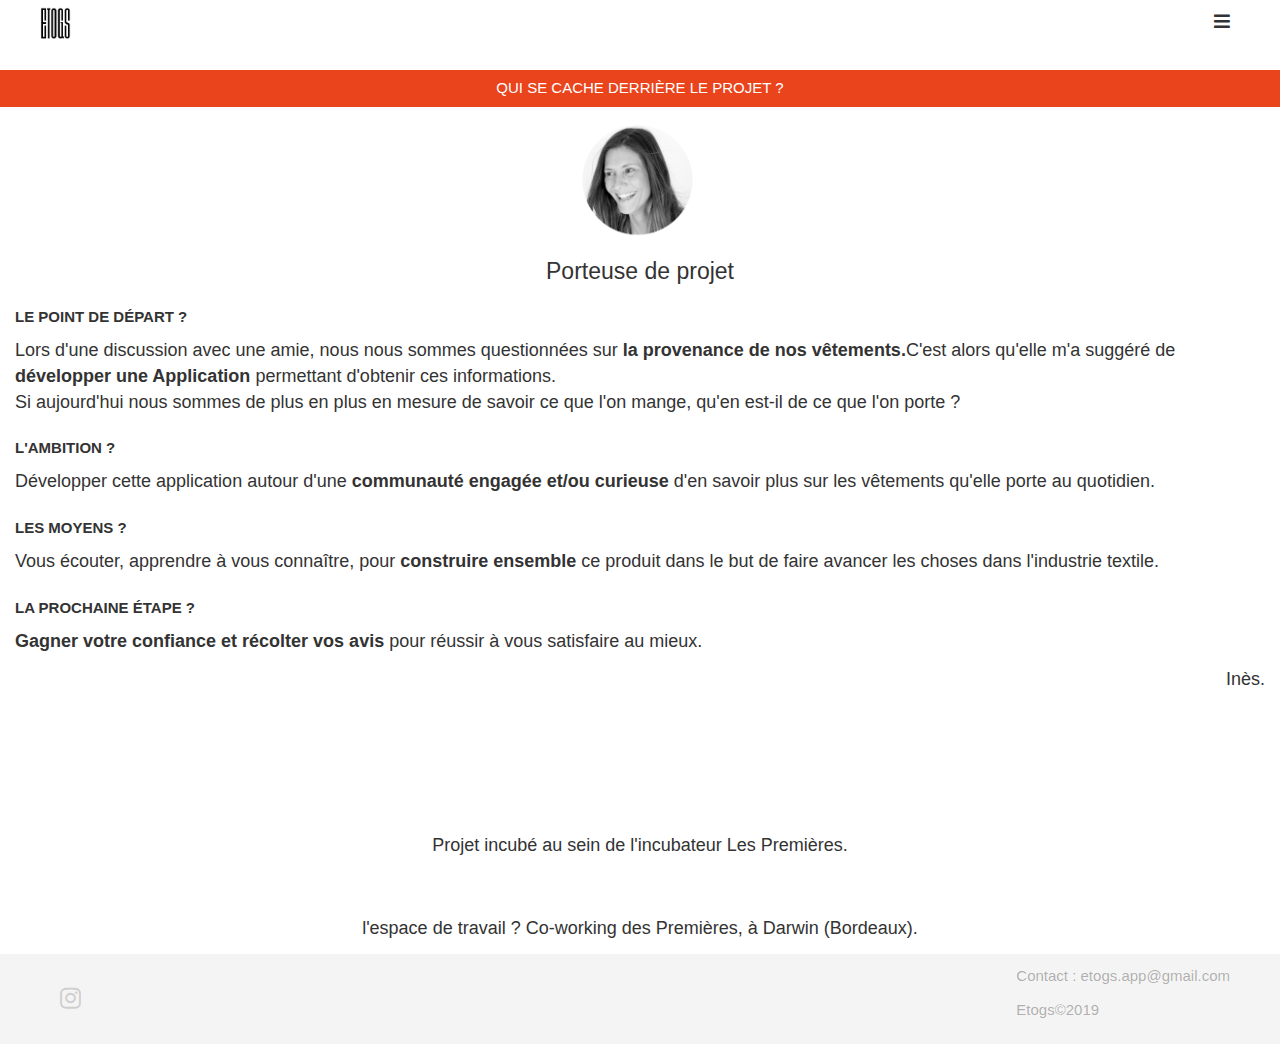
==== commit 13aa090e: "Automated commit at 2019-03-27 14:38:51 UTC by middleman-deploy 2.0.0-alpha" ====
--- a/a_propos.html
+++ b/a_propos.html
@@ -49,7 +49,7 @@
         <h2 class="subtitles">Le point de départ ?</h2>
         <p>Lors d'une discussion avec une amie, nous nous sommes questionnées sur <strong>la provenance de nos vêtements.</strong>C'est alors qu'elle m'a suggéré de <strong>développer une Application</strong> permettant d'obtenir ces informations.<br>Si aujourd'hui nous sommes de plus en plus en mesure de savoir ce que l'on mange, qu'en est-il de ce que l'on porte ?</p>
         <h2 class="subtitles">L'ambition ?</h2>
-        <p>Développer cette application autour d'une <strong>communauté engagée et/ou curieuse</strong> d'en savoir toujours plus.</p>
+        <p>Développer cette application autour d'une <strong>communauté engagée et/ou curieuse</strong> d'en savoir plus sur les vêtements qu'elle porte au quotidien.</p>
         <h2 class="subtitles">Les moyens ?</h2>
         <p>Vous écouter, apprendre à vous connaître, pour <strong>construire ensemble</strong> ce produit dans le but de faire avancer les choses dans l'industrie textile.</p>
         <h2 class="subtitles">La prochaine étape ?</h2>
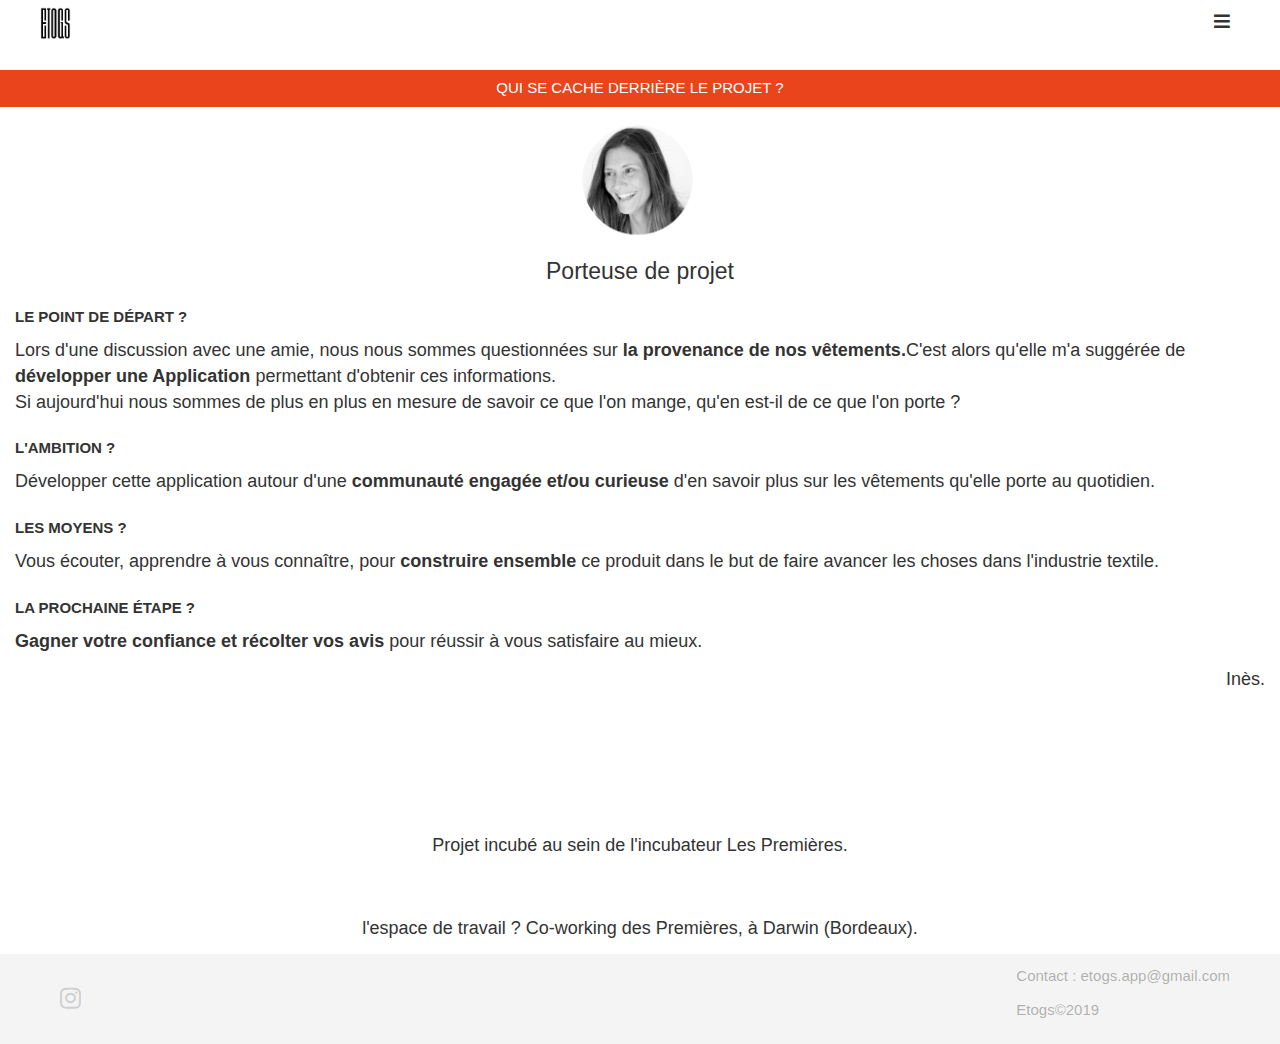
==== commit 93b8f4f1: "Automated commit at 2019-03-28 14:14:43 UTC by middleman-deploy 2.0.0-alpha" ====
--- a/a_propos.html
+++ b/a_propos.html
@@ -7,7 +7,7 @@
           content="width=device-width, initial-scale=1, shrink-to-fit=no">
     <!-- Use the title from a page's frontmatter if it has one -->
     <title></title>
-    <link href="stylesheets/application-e5c06371.css" rel="stylesheet" />
+    <link href="stylesheets/application-f1c262d1.css" rel="stylesheet" />
     <script src="javascripts/application-e2d54644.js"></script>
     <link href="images/transparent_black_last-feab1979.png" rel="icon" type="image/png" />
   </head>
@@ -47,7 +47,7 @@
           <h4>Porteuse de projet</h4>
         </div>
         <h2 class="subtitles">Le point de départ ?</h2>
-        <p>Lors d'une discussion avec une amie, nous nous sommes questionnées sur <strong>la provenance de nos vêtements.</strong>C'est alors qu'elle m'a suggéré de <strong>développer une Application</strong> permettant d'obtenir ces informations.<br>Si aujourd'hui nous sommes de plus en plus en mesure de savoir ce que l'on mange, qu'en est-il de ce que l'on porte ?</p>
+        <p>Lors d'une discussion avec une amie, nous nous sommes questionnées sur <strong>la provenance de nos vêtements.</strong>C'est alors qu'elle m'a suggérée de <strong>développer une Application</strong> permettant d'obtenir ces informations.<br>Si aujourd'hui nous sommes de plus en plus en mesure de savoir ce que l'on mange, qu'en est-il de ce que l'on porte ?</p>
         <h2 class="subtitles">L'ambition ?</h2>
         <p>Développer cette application autour d'une <strong>communauté engagée et/ou curieuse</strong> d'en savoir plus sur les vêtements qu'elle porte au quotidien.</p>
         <h2 class="subtitles">Les moyens ?</h2>
--- a/stylesheets/application-f1c262d1.css
+++ b/stylesheets/application-f1c262d1.css
@@ -0,0 +1,8 @@
+@import url("fonts.googleapis.com/css?family=Nanum+Gothic|Roboto:300" rel="stylesheet");/*!
+ * Bootstrap v3.3.7 (http://getbootstrap.com)
+ * Copyright 2011-2016 Twitter, Inc.
+ * Licensed under MIT (https://github.com/twbs/bootstrap/blob/master/LICENSE)
+ *//*! normalize.css v3.0.3 | MIT License | github.com/necolas/normalize.css */html{font-family:sans-serif;-ms-text-size-adjust:100%;-webkit-text-size-adjust:100%}body{margin:0}article,aside,details,figcaption,figure,footer,header,hgroup,main,menu,nav,section,summary{display:block}audio,canvas,progress,video{display:inline-block;vertical-align:baseline}audio:not([controls]){display:none;height:0}[hidden],template{display:none}a{background-color:transparent}a:active,a:hover{outline:0}abbr[title]{border-bottom:1px dotted}b,strong{font-weight:bold}dfn{font-style:italic}h1{font-size:2em;margin:0.67em 0}mark{background:#ff0;color:#000}small{font-size:80%}sub,sup{font-size:75%;line-height:0;position:relative;vertical-align:baseline}sup{top:-0.5em}sub{bottom:-0.25em}img{border:0}svg:not(:root){overflow:hidden}figure{margin:1em 40px}hr{-webkit-box-sizing:content-box;box-sizing:content-box;height:0}pre{overflow:auto}code,kbd,pre,samp{font-family:monospace, monospace;font-size:1em}button,input,optgroup,select,textarea{color:inherit;font:inherit;margin:0}button{overflow:visible}button,select{text-transform:none}button,html input[type="button"],input[type="reset"],input[type="submit"]{-webkit-appearance:button;cursor:pointer}button[disabled],html input[disabled]{cursor:default}button::-moz-focus-inner,input::-moz-focus-inner{border:0;padding:0}input{line-height:normal}input[type="checkbox"],input[type="radio"]{-webkit-box-sizing:border-box;box-sizing:border-box;padding:0}input[type="number"]::-webkit-inner-spin-button,input[type="number"]::-webkit-outer-spin-button{height:auto}input[type="search"]{-webkit-appearance:textfield;-webkit-box-sizing:content-box;box-sizing:content-box}input[type="search"]::-webkit-search-cancel-button,input[type="search"]::-webkit-search-decoration{-webkit-appearance:none}fieldset{border:1px solid #c0c0c0;margin:0 2px;padding:0.35em 0.625em 0.75em}legend{border:0;padding:0}textarea{overflow:auto}optgroup{font-weight:bold}table{border-collapse:collapse;border-spacing:0}td,th{padding:0}/*! Source: https://github.com/h5bp/html5-boilerplate/blob/master/src/css/main.css */@media print{*,*:before,*:after{background:transparent !important;color:#000 !important;-webkit-box-shadow:none !important;box-shadow:none !important;text-shadow:none !important}a,a:visited{text-decoration:underline}a[href]:after{content:" (" attr(href) ")"}abbr[title]:after{content:" (" attr(title) ")"}a[href^="#"]:after,a[href^="javascript:"]:after{content:""}pre,blockquote{border:1px solid #999;page-break-inside:avoid}thead{display:table-header-group}tr,img{page-break-inside:avoid}img{max-width:100% !important}p,h2,h3{orphans:3;widows:3}h2,h3{page-break-after:avoid}.navbar{display:none}.btn>.caret,.dropup>.btn>.caret{border-top-color:#000 !important}.label{border:1px solid #000}.table{border-collapse:collapse !important}.table td,.table th{background-color:#fff !important}.table-bordered th,.table-bordered td{border:1px solid #ddd !important}}@font-face{font-family:'Glyphicons Halflings';src:url("../assets/bootstrap/glyphicons-halflings-regular-86b6f62b.eot");src:url("../assets/bootstrap/glyphicons-halflings-regular-86b6f62b.eot?#iefix") format("embedded-opentype"),url("../assets/bootstrap/glyphicons-halflings-regular-ca35b697.woff2") format("woff2"),url("../assets/bootstrap/glyphicons-halflings-regular-278e49a8.woff") format("woff"),url("../assets/bootstrap/glyphicons-halflings-regular-44bc1850.ttf") format("truetype"),url("../assets/bootstrap/glyphicons-halflings-regular-de51a849.svg#glyphicons_halflingsregular") format("svg")}.glyphicon{position:relative;top:1px;display:inline-block;font-family:'Glyphicons Halflings';font-style:normal;font-weight:normal;line-height:1;-webkit-font-smoothing:antialiased;-moz-osx-font-smoothing:grayscale}.glyphicon-asterisk:before{content:"\002a"}.glyphicon-plus:before{content:"\002b"}.glyphicon-euro:before,.glyphicon-eur:before{content:"\20ac"}.glyphicon-minus:before{content:"\2212"}.glyphicon-cloud:before{content:"\2601"}.glyphicon-envelope:before{content:"\2709"}.glyphicon-pencil:before{content:"\270f"}.glyphicon-glass:before{content:"\e001"}.glyphicon-music:before{content:"\e002"}.glyphicon-search:before{content:"\e003"}.glyphicon-heart:before{content:"\e005"}.glyphicon-star:before{content:"\e006"}.glyphicon-star-empty:before{content:"\e007"}.glyphicon-user:before{content:"\e008"}.glyphicon-film:before{content:"\e009"}.glyphicon-th-large:before{content:"\e010"}.glyphicon-th:before{content:"\e011"}.glyphicon-th-list:before{content:"\e012"}.glyphicon-ok:before{content:"\e013"}.glyphicon-remove:before{content:"\e014"}.glyphicon-zoom-in:before{content:"\e015"}.glyphicon-zoom-out:before{content:"\e016"}.glyphicon-off:before{content:"\e017"}.glyphicon-signal:before{content:"\e018"}.glyphicon-cog:before{content:"\e019"}.glyphicon-trash:before{content:"\e020"}.glyphicon-home:before{content:"\e021"}.glyphicon-file:before{content:"\e022"}.glyphicon-time:before{content:"\e023"}.glyphicon-road:before{content:"\e024"}.glyphicon-download-alt:before{content:"\e025"}.glyphicon-download:before{content:"\e026"}.glyphicon-upload:before{content:"\e027"}.glyphicon-inbox:before{content:"\e028"}.glyphicon-play-circle:before{content:"\e029"}.glyphicon-repeat:before{content:"\e030"}.glyphicon-refresh:before{content:"\e031"}.glyphicon-list-alt:before{content:"\e032"}.glyphicon-lock:before{content:"\e033"}.glyphicon-flag:before{content:"\e034"}.glyphicon-headphones:before{content:"\e035"}.glyphicon-volume-off:before{content:"\e036"}.glyphicon-volume-down:before{content:"\e037"}.glyphicon-volume-up:before{content:"\e038"}.glyphicon-qrcode:before{content:"\e039"}.glyphicon-barcode:before{content:"\e040"}.glyphicon-tag:before{content:"\e041"}.glyphicon-tags:before{content:"\e042"}.glyphicon-book:before{content:"\e043"}.glyphicon-bookmark:before{content:"\e044"}.glyphicon-print:before{content:"\e045"}.glyphicon-camera:before{content:"\e046"}.glyphicon-font:before{content:"\e047"}.glyphicon-bold:before{content:"\e048"}.glyphicon-italic:before{content:"\e049"}.glyphicon-text-height:before{content:"\e050"}.glyphicon-text-width:before{content:"\e051"}.glyphicon-align-left:before{content:"\e052"}.glyphicon-align-center:before{content:"\e053"}.glyphicon-align-right:before{content:"\e054"}.glyphicon-align-justify:before{content:"\e055"}.glyphicon-list:before{content:"\e056"}.glyphicon-indent-left:before{content:"\e057"}.glyphicon-indent-right:before{content:"\e058"}.glyphicon-facetime-video:before{content:"\e059"}.glyphicon-picture:before{content:"\e060"}.glyphicon-map-marker:before{content:"\e062"}.glyphicon-adjust:before{content:"\e063"}.glyphicon-tint:before{content:"\e064"}.glyphicon-edit:before{content:"\e065"}.glyphicon-share:before{content:"\e066"}.glyphicon-check:before{content:"\e067"}.glyphicon-move:before{content:"\e068"}.glyphicon-step-backward:before{content:"\e069"}.glyphicon-fast-backward:before{content:"\e070"}.glyphicon-backward:before{content:"\e071"}.glyphicon-play:before{content:"\e072"}.glyphicon-pause:before{content:"\e073"}.glyphicon-stop:before{content:"\e074"}.glyphicon-forward:before{content:"\e075"}.glyphicon-fast-forward:before{content:"\e076"}.glyphicon-step-forward:before{content:"\e077"}.glyphicon-eject:before{content:"\e078"}.glyphicon-chevron-left:before{content:"\e079"}.glyphicon-chevron-right:before{content:"\e080"}.glyphicon-plus-sign:before{content:"\e081"}.glyphicon-minus-sign:before{content:"\e082"}.glyphicon-remove-sign:before{content:"\e083"}.glyphicon-ok-sign:before{content:"\e084"}.glyphicon-question-sign:before{content:"\e085"}.glyphicon-info-sign:before{content:"\e086"}.glyphicon-screenshot:before{content:"\e087"}.glyphicon-remove-circle:before{content:"\e088"}.glyphicon-ok-circle:before{content:"\e089"}.glyphicon-ban-circle:before{content:"\e090"}.glyphicon-arrow-left:before{content:"\e091"}.glyphicon-arrow-right:before{content:"\e092"}.glyphicon-arrow-up:before{content:"\e093"}.glyphicon-arrow-down:before{content:"\e094"}.glyphicon-share-alt:before{content:"\e095"}.glyphicon-resize-full:before{content:"\e096"}.glyphicon-resize-small:before{content:"\e097"}.glyphicon-exclamation-sign:before{content:"\e101"}.glyphicon-gift:before{content:"\e102"}.glyphicon-leaf:before{content:"\e103"}.glyphicon-fire:before{content:"\e104"}.glyphicon-eye-open:before{content:"\e105"}.glyphicon-eye-close:before{content:"\e106"}.glyphicon-warning-sign:before{content:"\e107"}.glyphicon-plane:before{content:"\e108"}.glyphicon-calendar:before{content:"\e109"}.glyphicon-random:before{content:"\e110"}.glyphicon-comment:before{content:"\e111"}.glyphicon-magnet:before{content:"\e112"}.glyphicon-chevron-up:before{content:"\e113"}.glyphicon-chevron-down:before{content:"\e114"}.glyphicon-retweet:before{content:"\e115"}.glyphicon-shopping-cart:before{content:"\e116"}.glyphicon-folder-close:before{content:"\e117"}.glyphicon-folder-open:before{content:"\e118"}.glyphicon-resize-vertical:before{content:"\e119"}.glyphicon-resize-horizontal:before{content:"\e120"}.glyphicon-hdd:before{content:"\e121"}.glyphicon-bullhorn:before{content:"\e122"}.glyphicon-bell:before{content:"\e123"}.glyphicon-certificate:before{content:"\e124"}.glyphicon-thumbs-up:before{content:"\e125"}.glyphicon-thumbs-down:before{content:"\e126"}.glyphicon-hand-right:before{content:"\e127"}.glyphicon-hand-left:before{content:"\e128"}.glyphicon-hand-up:before{content:"\e129"}.glyphicon-hand-down:before{content:"\e130"}.glyphicon-circle-arrow-right:before{content:"\e131"}.glyphicon-circle-arrow-left:before{content:"\e132"}.glyphicon-circle-arrow-up:before{content:"\e133"}.glyphicon-circle-arrow-down:before{content:"\e134"}.glyphicon-globe:before{content:"\e135"}.glyphicon-wrench:before{content:"\e136"}.glyphicon-tasks:before{content:"\e137"}.glyphicon-filter:before{content:"\e138"}.glyphicon-briefcase:before{content:"\e139"}.glyphicon-fullscreen:before{content:"\e140"}.glyphicon-dashboard:before{content:"\e141"}.glyphicon-paperclip:before{content:"\e142"}.glyphicon-heart-empty:before{content:"\e143"}.glyphicon-link:before{content:"\e144"}.glyphicon-phone:before{content:"\e145"}.glyphicon-pushpin:before{content:"\e146"}.glyphicon-usd:before{content:"\e148"}.glyphicon-gbp:before{content:"\e149"}.glyphicon-sort:before{content:"\e150"}.glyphicon-sort-by-alphabet:before{content:"\e151"}.glyphicon-sort-by-alphabet-alt:before{content:"\e152"}.glyphicon-sort-by-order:before{content:"\e153"}.glyphicon-sort-by-order-alt:before{content:"\e154"}.glyphicon-sort-by-attributes:before{content:"\e155"}.glyphicon-sort-by-attributes-alt:before{content:"\e156"}.glyphicon-unchecked:before{content:"\e157"}.glyphicon-expand:before{content:"\e158"}.glyphicon-collapse-down:before{content:"\e159"}.glyphicon-collapse-up:before{content:"\e160"}.glyphicon-log-in:before{content:"\e161"}.glyphicon-flash:before{content:"\e162"}.glyphicon-log-out:before{content:"\e163"}.glyphicon-new-window:before{content:"\e164"}.glyphicon-record:before{content:"\e165"}.glyphicon-save:before{content:"\e166"}.glyphicon-open:before{content:"\e167"}.glyphicon-saved:before{content:"\e168"}.glyphicon-import:before{content:"\e169"}.glyphicon-export:before{content:"\e170"}.glyphicon-send:before{content:"\e171"}.glyphicon-floppy-disk:before{content:"\e172"}.glyphicon-floppy-saved:before{content:"\e173"}.glyphicon-floppy-remove:before{content:"\e174"}.glyphicon-floppy-save:before{content:"\e175"}.glyphicon-floppy-open:before{content:"\e176"}.glyphicon-credit-card:before{content:"\e177"}.glyphicon-transfer:before{content:"\e178"}.glyphicon-cutlery:before{content:"\e179"}.glyphicon-header:before{content:"\e180"}.glyphicon-compressed:before{content:"\e181"}.glyphicon-earphone:before{content:"\e182"}.glyphicon-phone-alt:before{content:"\e183"}.glyphicon-tower:before{content:"\e184"}.glyphicon-stats:before{content:"\e185"}.glyphicon-sd-video:before{content:"\e186"}.glyphicon-hd-video:before{content:"\e187"}.glyphicon-subtitles:before{content:"\e188"}.glyphicon-sound-stereo:before{content:"\e189"}.glyphicon-sound-dolby:before{content:"\e190"}.glyphicon-sound-5-1:before{content:"\e191"}.glyphicon-sound-6-1:before{content:"\e192"}.glyphicon-sound-7-1:before{content:"\e193"}.glyphicon-copyright-mark:before{content:"\e194"}.glyphicon-registration-mark:before{content:"\e195"}.glyphicon-cloud-download:before{content:"\e197"}.glyphicon-cloud-upload:before{content:"\e198"}.glyphicon-tree-conifer:before{content:"\e199"}.glyphicon-tree-deciduous:before{content:"\e200"}.glyphicon-cd:before{content:"\e201"}.glyphicon-save-file:before{content:"\e202"}.glyphicon-open-file:before{content:"\e203"}.glyphicon-level-up:before{content:"\e204"}.glyphicon-copy:before{content:"\e205"}.glyphicon-paste:before{content:"\e206"}.glyphicon-alert:before{content:"\e209"}.glyphicon-equalizer:before{content:"\e210"}.glyphicon-king:before{content:"\e211"}.glyphicon-queen:before{content:"\e212"}.glyphicon-pawn:before{content:"\e213"}.glyphicon-bishop:before{content:"\e214"}.glyphicon-knight:before{content:"\e215"}.glyphicon-baby-formula:before{content:"\e216"}.glyphicon-tent:before{content:"\26fa"}.glyphicon-blackboard:before{content:"\e218"}.glyphicon-bed:before{content:"\e219"}.glyphicon-apple:before{content:"\f8ff"}.glyphicon-erase:before{content:"\e221"}.glyphicon-hourglass:before{content:"\231b"}.glyphicon-lamp:before{content:"\e223"}.glyphicon-duplicate:before{content:"\e224"}.glyphicon-piggy-bank:before{content:"\e225"}.glyphicon-scissors:before{content:"\e226"}.glyphicon-bitcoin:before{content:"\e227"}.glyphicon-btc:before{content:"\e227"}.glyphicon-xbt:before{content:"\e227"}.glyphicon-yen:before{content:"\00a5"}.glyphicon-jpy:before{content:"\00a5"}.glyphicon-ruble:before{content:"\20bd"}.glyphicon-rub:before{content:"\20bd"}.glyphicon-scale:before{content:"\e230"}.glyphicon-ice-lolly:before{content:"\e231"}.glyphicon-ice-lolly-tasted:before{content:"\e232"}.glyphicon-education:before{content:"\e233"}.glyphicon-option-horizontal:before{content:"\e234"}.glyphicon-option-vertical:before{content:"\e235"}.glyphicon-menu-hamburger:before{content:"\e236"}.glyphicon-modal-window:before{content:"\e237"}.glyphicon-oil:before{content:"\e238"}.glyphicon-grain:before{content:"\e239"}.glyphicon-sunglasses:before{content:"\e240"}.glyphicon-text-size:before{content:"\e241"}.glyphicon-text-color:before{content:"\e242"}.glyphicon-text-background:before{content:"\e243"}.glyphicon-object-align-top:before{content:"\e244"}.glyphicon-object-align-bottom:before{content:"\e245"}.glyphicon-object-align-horizontal:before{content:"\e246"}.glyphicon-object-align-left:before{content:"\e247"}.glyphicon-object-align-vertical:before{content:"\e248"}.glyphicon-object-align-right:before{content:"\e249"}.glyphicon-triangle-right:before{content:"\e250"}.glyphicon-triangle-left:before{content:"\e251"}.glyphicon-triangle-bottom:before{content:"\e252"}.glyphicon-triangle-top:before{content:"\e253"}.glyphicon-console:before{content:"\e254"}.glyphicon-superscript:before{content:"\e255"}.glyphicon-subscript:before{content:"\e256"}.glyphicon-menu-left:before{content:"\e257"}.glyphicon-menu-right:before{content:"\e258"}.glyphicon-menu-down:before{content:"\e259"}.glyphicon-menu-up:before{content:"\e260"}*{-webkit-box-sizing:border-box;box-sizing:border-box}*:before,*:after{-webkit-box-sizing:border-box;box-sizing:border-box}html{font-size:10px;-webkit-tap-highlight-color:transparent}body{font-family:"Raleway", "Helvetica", "sans-serif";font-size:18px;line-height:1.42857143;color:#333333;background-color:#F4F4F4}input,button,select,textarea{font-family:inherit;font-size:inherit;line-height:inherit}a{color:#0496FF;text-decoration:none}a:hover,a:focus{color:#006ab7;text-decoration:underline}a:focus{outline:5px auto -webkit-focus-ring-color;outline-offset:-2px}figure{margin:0}img{vertical-align:middle}.img-responsive{display:block;max-width:100%;height:auto}.img-rounded{border-radius:4px}.img-thumbnail{padding:4px;line-height:1.42857143;background-color:#F4F4F4;border:1px solid #ddd;border-radius:4px;-webkit-transition:all 0.2s ease-in-out;transition:all 0.2s ease-in-out;display:inline-block;max-width:100%;height:auto}.img-circle{border-radius:50%}hr{margin-top:25px;margin-bottom:25px;border:0;border-top:1px solid #eeeeee}.sr-only{position:absolute;width:1px;height:1px;margin:-1px;padding:0;overflow:hidden;clip:rect(0, 0, 0, 0);border:0}.sr-only-focusable:active,.sr-only-focusable:focus{position:static;width:auto;height:auto;margin:0;overflow:visible;clip:auto}[role="button"]{cursor:pointer}h1,h2,h3,h4,h5,h6,.h1,.h2,.h3,.h4,.h5,.h6{font-family:"Nanum Gothic", "Helvetica", "sans-serif";font-weight:500;line-height:1.1;color:inherit}h1 small,h1 .small,h2 small,h2 .small,h3 small,h3 .small,h4 small,h4 .small,h5 small,h5 .small,h6 small,h6 .small,.h1 small,.h1 .small,.h2 small,.h2 .small,.h3 small,.h3 .small,.h4 small,.h4 .small,.h5 small,.h5 .small,.h6 small,.h6 .small{font-weight:normal;line-height:1;color:#777777}h1,.h1,h2,.h2,h3,.h3{margin-top:25px;margin-bottom:12.5px}h1 small,h1 .small,.h1 small,.h1 .small,h2 small,h2 .small,.h2 small,.h2 .small,h3 small,h3 .small,.h3 small,.h3 .small{font-size:65%}h4,.h4,h5,.h5,h6,.h6{margin-top:12.5px;margin-bottom:12.5px}h4 small,h4 .small,.h4 small,.h4 .small,h5 small,h5 .small,.h5 small,.h5 .small,h6 small,h6 .small,.h6 small,.h6 .small{font-size:75%}h1,.h1{font-size:46px}h2,.h2{font-size:38px}h3,.h3{font-size:31px}h4,.h4{font-size:23px}h5,.h5{font-size:18px}h6,.h6{font-size:16px}p{margin:0 0 12.5px}.lead{margin-bottom:25px;font-size:20px;font-weight:300;line-height:1.4}@media (min-width: 768px){.lead{font-size:27px}}small,.small{font-size:88%}mark,.mark{background-color:#fcf8e3;padding:.2em}.text-left{text-align:left}.text-right{text-align:right}.text-center{text-align:center}.text-justify{text-align:justify}.text-nowrap{white-space:nowrap}.text-lowercase{text-transform:lowercase}.text-uppercase,.initialism{text-transform:uppercase}.text-capitalize{text-transform:capitalize}.text-muted{color:#777777}.text-primary{color:#0496FF}a.text-primary:hover,a.text-primary:focus{color:#0079d0}.text-success{color:#3c763d}a.text-success:hover,a.text-success:focus{color:#2b542c}.text-info{color:#31708f}a.text-info:hover,a.text-info:focus{color:#245269}.text-warning{color:#8a6d3b}a.text-warning:hover,a.text-warning:focus{color:#66512c}.text-danger{color:#a94442}a.text-danger:hover,a.text-danger:focus{color:#843534}.bg-primary{color:#fff}.bg-primary{background-color:#0496FF}a.bg-primary:hover,a.bg-primary:focus{background-color:#0079d0}.bg-success{background-color:#dff0d8}a.bg-success:hover,a.bg-success:focus{background-color:#c1e2b3}.bg-info{background-color:#d9edf7}a.bg-info:hover,a.bg-info:focus{background-color:#afd9ee}.bg-warning{background-color:#fcf8e3}a.bg-warning:hover,a.bg-warning:focus{background-color:#f7ecb5}.bg-danger{background-color:#f2dede}a.bg-danger:hover,a.bg-danger:focus{background-color:#e4b9b9}.page-header{padding-bottom:11.5px;margin:50px 0 25px;border-bottom:1px solid #eeeeee}ul,ol{margin-top:0;margin-bottom:12.5px}ul ul,ul ol,ol ul,ol ol{margin-bottom:0}.list-unstyled{padding-left:0;list-style:none}.list-inline{padding-left:0;list-style:none;margin-left:-5px}.list-inline>li{display:inline-block;padding-left:5px;padding-right:5px}dl{margin-top:0;margin-bottom:25px}dt,dd{line-height:1.42857143}dt{font-weight:bold}dd{margin-left:0}.dl-horizontal dd:before,.dl-horizontal dd:after{content:" ";display:table}.dl-horizontal dd:after{clear:both}@media (min-width: 768px){.dl-horizontal dt{float:left;width:160px;clear:left;text-align:right;overflow:hidden;text-overflow:ellipsis;white-space:nowrap}.dl-horizontal dd{margin-left:180px}}abbr[title],abbr[data-original-title]{cursor:help;border-bottom:1px dotted #777777}.initialism{font-size:90%}blockquote{padding:12.5px 25px;margin:0 0 25px;font-size:22.5px;border-left:5px solid #eeeeee}blockquote p:last-child,blockquote ul:last-child,blockquote ol:last-child{margin-bottom:0}blockquote footer,blockquote small,blockquote .small{display:block;font-size:80%;line-height:1.42857143;color:#777777}blockquote footer:before,blockquote small:before,blockquote .small:before{content:'\2014 \00A0'}.blockquote-reverse,blockquote.pull-right{padding-right:15px;padding-left:0;border-right:5px solid #eeeeee;border-left:0;text-align:right}.blockquote-reverse footer:before,.blockquote-reverse small:before,.blockquote-reverse .small:before,blockquote.pull-right footer:before,blockquote.pull-right small:before,blockquote.pull-right .small:before{content:''}.blockquote-reverse footer:after,.blockquote-reverse small:after,.blockquote-reverse .small:after,blockquote.pull-right footer:after,blockquote.pull-right small:after,blockquote.pull-right .small:after{content:'\00A0 \2014'}address{margin-bottom:25px;font-style:normal;line-height:1.42857143}code,kbd,pre,samp{font-family:Menlo, Monaco, Consolas, "Courier New", monospace}code{padding:2px 4px;font-size:90%;color:#c7254e;background-color:#f9f2f4;border-radius:4px}kbd{padding:2px 4px;font-size:90%;color:#fff;background-color:#333;border-radius:2px;-webkit-box-shadow:inset 0 -1px 0 rgba(0,0,0,0.25);box-shadow:inset 0 -1px 0 rgba(0,0,0,0.25)}kbd kbd{padding:0;font-size:100%;font-weight:bold;-webkit-box-shadow:none;box-shadow:none}pre{display:block;padding:12px;margin:0 0 12.5px;font-size:17px;line-height:1.42857143;word-break:break-all;word-wrap:break-word;color:#333333;background-color:#f5f5f5;border:1px solid #ccc;border-radius:4px}pre code{padding:0;font-size:inherit;color:inherit;white-space:pre-wrap;background-color:transparent;border-radius:0}.pre-scrollable{max-height:340px;overflow-y:scroll}.container{margin-right:auto;margin-left:auto;padding-left:15px;padding-right:15px}.container:before,.container:after{content:" ";display:table}.container:after{clear:both}@media (min-width: 768px){.container{width:750px}}@media (min-width: 992px){.container{width:970px}}@media (min-width: 1200px){.container{width:1170px}}.container-fluid{margin-right:auto;margin-left:auto;padding-left:15px;padding-right:15px}.container-fluid:before,.container-fluid:after{content:" ";display:table}.container-fluid:after{clear:both}.row{margin-left:-15px;margin-right:-15px}.row:before,.row:after{content:" ";display:table}.row:after{clear:both}.col-xs-1,.col-sm-1,.col-md-1,.col-lg-1,.col-xs-2,.col-sm-2,.col-md-2,.col-lg-2,.col-xs-3,.col-sm-3,.col-md-3,.col-lg-3,.col-xs-4,.col-sm-4,.col-md-4,.col-lg-4,.col-xs-5,.col-sm-5,.col-md-5,.col-lg-5,.col-xs-6,.col-sm-6,.col-md-6,.col-lg-6,.col-xs-7,.col-sm-7,.col-md-7,.col-lg-7,.col-xs-8,.col-sm-8,.col-md-8,.col-lg-8,.col-xs-9,.col-sm-9,.col-md-9,.col-lg-9,.col-xs-10,.col-sm-10,.col-md-10,.col-lg-10,.col-xs-11,.col-sm-11,.col-md-11,.col-lg-11,.col-xs-12,.col-sm-12,.col-md-12,.col-lg-12{position:relative;min-height:1px;padding-left:15px;padding-right:15px}.col-xs-1,.col-xs-2,.col-xs-3,.col-xs-4,.col-xs-5,.col-xs-6,.col-xs-7,.col-xs-8,.col-xs-9,.col-xs-10,.col-xs-11,.col-xs-12{float:left}.col-xs-1{width:8.33333333%}.col-xs-2{width:16.66666667%}.col-xs-3{width:25%}.col-xs-4{width:33.33333333%}.col-xs-5{width:41.66666667%}.col-xs-6{width:50%}.col-xs-7{width:58.33333333%}.col-xs-8{width:66.66666667%}.col-xs-9{width:75%}.col-xs-10{width:83.33333333%}.col-xs-11{width:91.66666667%}.col-xs-12{width:100%}.col-xs-pull-0{right:auto}.col-xs-pull-1{right:8.33333333%}.col-xs-pull-2{right:16.66666667%}.col-xs-pull-3{right:25%}.col-xs-pull-4{right:33.33333333%}.col-xs-pull-5{right:41.66666667%}.col-xs-pull-6{right:50%}.col-xs-pull-7{right:58.33333333%}.col-xs-pull-8{right:66.66666667%}.col-xs-pull-9{right:75%}.col-xs-pull-10{right:83.33333333%}.col-xs-pull-11{right:91.66666667%}.col-xs-pull-12{right:100%}.col-xs-push-0{left:auto}.col-xs-push-1{left:8.33333333%}.col-xs-push-2{left:16.66666667%}.col-xs-push-3{left:25%}.col-xs-push-4{left:33.33333333%}.col-xs-push-5{left:41.66666667%}.col-xs-push-6{left:50%}.col-xs-push-7{left:58.33333333%}.col-xs-push-8{left:66.66666667%}.col-xs-push-9{left:75%}.col-xs-push-10{left:83.33333333%}.col-xs-push-11{left:91.66666667%}.col-xs-push-12{left:100%}.col-xs-offset-0{margin-left:0%}.col-xs-offset-1{margin-left:8.33333333%}.col-xs-offset-2{margin-left:16.66666667%}.col-xs-offset-3{margin-left:25%}.col-xs-offset-4{margin-left:33.33333333%}.col-xs-offset-5{margin-left:41.66666667%}.col-xs-offset-6{margin-left:50%}.col-xs-offset-7{margin-left:58.33333333%}.col-xs-offset-8{margin-left:66.66666667%}.col-xs-offset-9{margin-left:75%}.col-xs-offset-10{margin-left:83.33333333%}.col-xs-offset-11{margin-left:91.66666667%}.col-xs-offset-12{margin-left:100%}@media (min-width: 768px){.col-sm-1,.col-sm-2,.col-sm-3,.col-sm-4,.col-sm-5,.col-sm-6,.col-sm-7,.col-sm-8,.col-sm-9,.col-sm-10,.col-sm-11,.col-sm-12{float:left}.col-sm-1{width:8.33333333%}.col-sm-2{width:16.66666667%}.col-sm-3{width:25%}.col-sm-4{width:33.33333333%}.col-sm-5{width:41.66666667%}.col-sm-6{width:50%}.col-sm-7{width:58.33333333%}.col-sm-8{width:66.66666667%}.col-sm-9{width:75%}.col-sm-10{width:83.33333333%}.col-sm-11{width:91.66666667%}.col-sm-12{width:100%}.col-sm-pull-0{right:auto}.col-sm-pull-1{right:8.33333333%}.col-sm-pull-2{right:16.66666667%}.col-sm-pull-3{right:25%}.col-sm-pull-4{right:33.33333333%}.col-sm-pull-5{right:41.66666667%}.col-sm-pull-6{right:50%}.col-sm-pull-7{right:58.33333333%}.col-sm-pull-8{right:66.66666667%}.col-sm-pull-9{right:75%}.col-sm-pull-10{right:83.33333333%}.col-sm-pull-11{right:91.66666667%}.col-sm-pull-12{right:100%}.col-sm-push-0{left:auto}.col-sm-push-1{left:8.33333333%}.col-sm-push-2{left:16.66666667%}.col-sm-push-3{left:25%}.col-sm-push-4{left:33.33333333%}.col-sm-push-5{left:41.66666667%}.col-sm-push-6{left:50%}.col-sm-push-7{left:58.33333333%}.col-sm-push-8{left:66.66666667%}.col-sm-push-9{left:75%}.col-sm-push-10{left:83.33333333%}.col-sm-push-11{left:91.66666667%}.col-sm-push-12{left:100%}.col-sm-offset-0{margin-left:0%}.col-sm-offset-1{margin-left:8.33333333%}.col-sm-offset-2{margin-left:16.66666667%}.col-sm-offset-3{margin-left:25%}.col-sm-offset-4{margin-left:33.33333333%}.col-sm-offset-5{margin-left:41.66666667%}.col-sm-offset-6{margin-left:50%}.col-sm-offset-7{margin-left:58.33333333%}.col-sm-offset-8{margin-left:66.66666667%}.col-sm-offset-9{margin-left:75%}.col-sm-offset-10{margin-left:83.33333333%}.col-sm-offset-11{margin-left:91.66666667%}.col-sm-offset-12{margin-left:100%}}@media (min-width: 992px){.col-md-1,.col-md-2,.col-md-3,.col-md-4,.col-md-5,.col-md-6,.col-md-7,.col-md-8,.col-md-9,.col-md-10,.col-md-11,.col-md-12{float:left}.col-md-1{width:8.33333333%}.col-md-2{width:16.66666667%}.col-md-3{width:25%}.col-md-4{width:33.33333333%}.col-md-5{width:41.66666667%}.col-md-6{width:50%}.col-md-7{width:58.33333333%}.col-md-8{width:66.66666667%}.col-md-9{width:75%}.col-md-10{width:83.33333333%}.col-md-11{width:91.66666667%}.col-md-12{width:100%}.col-md-pull-0{right:auto}.col-md-pull-1{right:8.33333333%}.col-md-pull-2{right:16.66666667%}.col-md-pull-3{right:25%}.col-md-pull-4{right:33.33333333%}.col-md-pull-5{right:41.66666667%}.col-md-pull-6{right:50%}.col-md-pull-7{right:58.33333333%}.col-md-pull-8{right:66.66666667%}.col-md-pull-9{right:75%}.col-md-pull-10{right:83.33333333%}.col-md-pull-11{right:91.66666667%}.col-md-pull-12{right:100%}.col-md-push-0{left:auto}.col-md-push-1{left:8.33333333%}.col-md-push-2{left:16.66666667%}.col-md-push-3{left:25%}.col-md-push-4{left:33.33333333%}.col-md-push-5{left:41.66666667%}.col-md-push-6{left:50%}.col-md-push-7{left:58.33333333%}.col-md-push-8{left:66.66666667%}.col-md-push-9{left:75%}.col-md-push-10{left:83.33333333%}.col-md-push-11{left:91.66666667%}.col-md-push-12{left:100%}.col-md-offset-0{margin-left:0%}.col-md-offset-1{margin-left:8.33333333%}.col-md-offset-2{margin-left:16.66666667%}.col-md-offset-3{margin-left:25%}.col-md-offset-4{margin-left:33.33333333%}.col-md-offset-5{margin-left:41.66666667%}.col-md-offset-6{margin-left:50%}.col-md-offset-7{margin-left:58.33333333%}.col-md-offset-8{margin-left:66.66666667%}.col-md-offset-9{margin-left:75%}.col-md-offset-10{margin-left:83.33333333%}.col-md-offset-11{margin-left:91.66666667%}.col-md-offset-12{margin-left:100%}}@media (min-width: 1200px){.col-lg-1,.col-lg-2,.col-lg-3,.col-lg-4,.col-lg-5,.col-lg-6,.col-lg-7,.col-lg-8,.col-lg-9,.col-lg-10,.col-lg-11,.col-lg-12{float:left}.col-lg-1{width:8.33333333%}.col-lg-2{width:16.66666667%}.col-lg-3{width:25%}.col-lg-4{width:33.33333333%}.col-lg-5{width:41.66666667%}.col-lg-6{width:50%}.col-lg-7{width:58.33333333%}.col-lg-8{width:66.66666667%}.col-lg-9{width:75%}.col-lg-10{width:83.33333333%}.col-lg-11{width:91.66666667%}.col-lg-12{width:100%}.col-lg-pull-0{right:auto}.col-lg-pull-1{right:8.33333333%}.col-lg-pull-2{right:16.66666667%}.col-lg-pull-3{right:25%}.col-lg-pull-4{right:33.33333333%}.col-lg-pull-5{right:41.66666667%}.col-lg-pull-6{right:50%}.col-lg-pull-7{right:58.33333333%}.col-lg-pull-8{right:66.66666667%}.col-lg-pull-9{right:75%}.col-lg-pull-10{right:83.33333333%}.col-lg-pull-11{right:91.66666667%}.col-lg-pull-12{right:100%}.col-lg-push-0{left:auto}.col-lg-push-1{left:8.33333333%}.col-lg-push-2{left:16.66666667%}.col-lg-push-3{left:25%}.col-lg-push-4{left:33.33333333%}.col-lg-push-5{left:41.66666667%}.col-lg-push-6{left:50%}.col-lg-push-7{left:58.33333333%}.col-lg-push-8{left:66.66666667%}.col-lg-push-9{left:75%}.col-lg-push-10{left:83.33333333%}.col-lg-push-11{left:91.66666667%}.col-lg-push-12{left:100%}.col-lg-offset-0{margin-left:0%}.col-lg-offset-1{margin-left:8.33333333%}.col-lg-offset-2{margin-left:16.66666667%}.col-lg-offset-3{margin-left:25%}.col-lg-offset-4{margin-left:33.33333333%}.col-lg-offset-5{margin-left:41.66666667%}.col-lg-offset-6{margin-left:50%}.col-lg-offset-7{margin-left:58.33333333%}.col-lg-offset-8{margin-left:66.66666667%}.col-lg-offset-9{margin-left:75%}.col-lg-offset-10{margin-left:83.33333333%}.col-lg-offset-11{margin-left:91.66666667%}.col-lg-offset-12{margin-left:100%}}table{background-color:transparent}caption{padding-top:8px;padding-bottom:8px;color:#777777;text-align:left}th{text-align:left}.table{width:100%;max-width:100%;margin-bottom:25px}.table>thead>tr>th,.table>thead>tr>td,.table>tbody>tr>th,.table>tbody>tr>td,.table>tfoot>tr>th,.table>tfoot>tr>td{padding:8px;line-height:1.42857143;vertical-align:top;border-top:1px solid #ddd}.table>thead>tr>th{vertical-align:bottom;border-bottom:2px solid #ddd}.table>caption+thead>tr:first-child>th,.table>caption+thead>tr:first-child>td,.table>colgroup+thead>tr:first-child>th,.table>colgroup+thead>tr:first-child>td,.table>thead:first-child>tr:first-child>th,.table>thead:first-child>tr:first-child>td{border-top:0}.table>tbody+tbody{border-top:2px solid #ddd}.table .table{background-color:#F4F4F4}.table-condensed>thead>tr>th,.table-condensed>thead>tr>td,.table-condensed>tbody>tr>th,.table-condensed>tbody>tr>td,.table-condensed>tfoot>tr>th,.table-condensed>tfoot>tr>td{padding:5px}.table-bordered{border:1px solid #ddd}.table-bordered>thead>tr>th,.table-bordered>thead>tr>td,.table-bordered>tbody>tr>th,.table-bordered>tbody>tr>td,.table-bordered>tfoot>tr>th,.table-bordered>tfoot>tr>td{border:1px solid #ddd}.table-bordered>thead>tr>th,.table-bordered>thead>tr>td{border-bottom-width:2px}.table-striped>tbody>tr:nth-of-type(odd){background-color:#f9f9f9}.table-hover>tbody>tr:hover{background-color:#f5f5f5}table col[class*="col-"]{position:static;float:none;display:table-column}table td[class*="col-"],table th[class*="col-"]{position:static;float:none;display:table-cell}.table>thead>tr>td.active,.table>thead>tr>th.active,.table>thead>tr.active>td,.table>thead>tr.active>th,.table>tbody>tr>td.active,.table>tbody>tr>th.active,.table>tbody>tr.active>td,.table>tbody>tr.active>th,.table>tfoot>tr>td.active,.table>tfoot>tr>th.active,.table>tfoot>tr.active>td,.table>tfoot>tr.active>th{background-color:#f5f5f5}.table-hover>tbody>tr>td.active:hover,.table-hover>tbody>tr>th.active:hover,.table-hover>tbody>tr.active:hover>td,.table-hover>tbody>tr:hover>.active,.table-hover>tbody>tr.active:hover>th{background-color:#e8e8e8}.table>thead>tr>td.success,.table>thead>tr>th.success,.table>thead>tr.success>td,.table>thead>tr.success>th,.table>tbody>tr>td.success,.table>tbody>tr>th.success,.table>tbody>tr.success>td,.table>tbody>tr.success>th,.table>tfoot>tr>td.success,.table>tfoot>tr>th.success,.table>tfoot>tr.success>td,.table>tfoot>tr.success>th{background-color:#dff0d8}.table-hover>tbody>tr>td.success:hover,.table-hover>tbody>tr>th.success:hover,.table-hover>tbody>tr.success:hover>td,.table-hover>tbody>tr:hover>.success,.table-hover>tbody>tr.success:hover>th{background-color:#d0e9c6}.table>thead>tr>td.info,.table>thead>tr>th.info,.table>thead>tr.info>td,.table>thead>tr.info>th,.table>tbody>tr>td.info,.table>tbody>tr>th.info,.table>tbody>tr.info>td,.table>tbody>tr.info>th,.table>tfoot>tr>td.info,.table>tfoot>tr>th.info,.table>tfoot>tr.info>td,.table>tfoot>tr.info>th{background-color:#d9edf7}.table-hover>tbody>tr>td.info:hover,.table-hover>tbody>tr>th.info:hover,.table-hover>tbody>tr.info:hover>td,.table-hover>tbody>tr:hover>.info,.table-hover>tbody>tr.info:hover>th{background-color:#c4e3f3}.table>thead>tr>td.warning,.table>thead>tr>th.warning,.table>thead>tr.warning>td,.table>thead>tr.warning>th,.table>tbody>tr>td.warning,.table>tbody>tr>th.warning,.table>tbody>tr.warning>td,.table>tbody>tr.warning>th,.table>tfoot>tr>td.warning,.table>tfoot>tr>th.warning,.table>tfoot>tr.warning>td,.table>tfoot>tr.warning>th{background-color:#fcf8e3}.table-hover>tbody>tr>td.warning:hover,.table-hover>tbody>tr>th.warning:hover,.table-hover>tbody>tr.warning:hover>td,.table-hover>tbody>tr:hover>.warning,.table-hover>tbody>tr.warning:hover>th{background-color:#faf2cc}.table>thead>tr>td.danger,.table>thead>tr>th.danger,.table>thead>tr.danger>td,.table>thead>tr.danger>th,.table>tbody>tr>td.danger,.table>tbody>tr>th.danger,.table>tbody>tr.danger>td,.table>tbody>tr.danger>th,.table>tfoot>tr>td.danger,.table>tfoot>tr>th.danger,.table>tfoot>tr.danger>td,.table>tfoot>tr.danger>th{background-color:#f2dede}.table-hover>tbody>tr>td.danger:hover,.table-hover>tbody>tr>th.danger:hover,.table-hover>tbody>tr.danger:hover>td,.table-hover>tbody>tr:hover>.danger,.table-hover>tbody>tr.danger:hover>th{background-color:#ebcccc}.table-responsive{overflow-x:auto;min-height:0.01%}@media screen and (max-width: 767px){.table-responsive{width:100%;margin-bottom:18.75px;overflow-y:hidden;-ms-overflow-style:-ms-autohiding-scrollbar;border:1px solid #ddd}.table-responsive>.table{margin-bottom:0}.table-responsive>.table>thead>tr>th,.table-responsive>.table>thead>tr>td,.table-responsive>.table>tbody>tr>th,.table-responsive>.table>tbody>tr>td,.table-responsive>.table>tfoot>tr>th,.table-responsive>.table>tfoot>tr>td{white-space:nowrap}.table-responsive>.table-bordered{border:0}.table-responsive>.table-bordered>thead>tr>th:first-child,.table-responsive>.table-bordered>thead>tr>td:first-child,.table-responsive>.table-bordered>tbody>tr>th:first-child,.table-responsive>.table-bordered>tbody>tr>td:first-child,.table-responsive>.table-bordered>tfoot>tr>th:first-child,.table-responsive>.table-bordered>tfoot>tr>td:first-child{border-left:0}.table-responsive>.table-bordered>thead>tr>th:last-child,.table-responsive>.table-bordered>thead>tr>td:last-child,.table-responsive>.table-bordered>tbody>tr>th:last-child,.table-responsive>.table-bordered>tbody>tr>td:last-child,.table-responsive>.table-bordered>tfoot>tr>th:last-child,.table-responsive>.table-bordered>tfoot>tr>td:last-child{border-right:0}.table-responsive>.table-bordered>tbody>tr:last-child>th,.table-responsive>.table-bordered>tbody>tr:last-child>td,.table-responsive>.table-bordered>tfoot>tr:last-child>th,.table-responsive>.table-bordered>tfoot>tr:last-child>td{border-bottom:0}}fieldset{padding:0;margin:0;border:0;min-width:0}legend{display:block;width:100%;padding:0;margin-bottom:25px;font-size:27px;line-height:inherit;color:#333333;border:0;border-bottom:1px solid #e5e5e5}label{display:inline-block;max-width:100%;margin-bottom:5px;font-weight:bold}input[type="search"]{-webkit-box-sizing:border-box;box-sizing:border-box}input[type="radio"],input[type="checkbox"]{margin:4px 0 0;margin-top:1px \9;line-height:normal}input[type="file"]{display:block}input[type="range"]{display:block;width:100%}select[multiple],select[size]{height:auto}input[type="file"]:focus,input[type="radio"]:focus,input[type="checkbox"]:focus{outline:5px auto -webkit-focus-ring-color;outline-offset:-2px}output{display:block;padding-top:7px;font-size:18px;line-height:1.42857143;color:#000000}.form-control{display:block;width:100%;height:39px;padding:6px 12px;font-size:18px;line-height:1.42857143;color:#000000;background-color:#fff;background-image:none;border:1px solid #ccc;border-radius:4px;-webkit-box-shadow:inset 0 1px 1px rgba(0,0,0,0.075);box-shadow:inset 0 1px 1px rgba(0,0,0,0.075);-webkit-transition:border-color ease-in-out 0.15s, box-shadow ease-in-out 0.15s;-webkit-transition:border-color ease-in-out 0.15s, -webkit-box-shadow ease-in-out 0.15s;transition:border-color ease-in-out 0.15s, -webkit-box-shadow ease-in-out 0.15s;transition:border-color ease-in-out 0.15s, box-shadow ease-in-out 0.15s;transition:border-color ease-in-out 0.15s, box-shadow ease-in-out 0.15s, -webkit-box-shadow ease-in-out 0.15s}.form-control:focus{border-color:#66afe9;outline:0;-webkit-box-shadow:inset 0 1px 1px rgba(0,0,0,0.075),0 0 8px rgba(102,175,233,0.6);box-shadow:inset 0 1px 1px rgba(0,0,0,0.075),0 0 8px rgba(102,175,233,0.6)}.form-control::-moz-placeholder{color:#999;opacity:1}.form-control:-ms-input-placeholder{color:#999}.form-control::-webkit-input-placeholder{color:#999}.form-control::-ms-expand{border:0;background-color:transparent}.form-control[disabled],.form-control[readonly],fieldset[disabled] .form-control{background-color:#eeeeee;opacity:1}.form-control[disabled],fieldset[disabled] .form-control{cursor:not-allowed}textarea.form-control{height:auto}input[type="search"]{-webkit-appearance:none}@media screen and (-webkit-min-device-pixel-ratio: 0){input[type="date"].form-control,input[type="time"].form-control,input[type="datetime-local"].form-control,input[type="month"].form-control{line-height:39px}input[type="date"].input-sm,.input-group-sm>input[type="date"].form-control,.input-group-sm>input[type="date"].input-group-addon,.input-group-sm>.input-group-btn>input[type="date"].btn,.input-group-sm input[type="date"],input[type="time"].input-sm,.input-group-sm>input[type="time"].form-control,.input-group-sm>input[type="time"].input-group-addon,.input-group-sm>.input-group-btn>input[type="time"].btn,.input-group-sm input[type="time"],input[type="datetime-local"].input-sm,.input-group-sm>input[type="datetime-local"].form-control,.input-group-sm>input[type="datetime-local"].input-group-addon,.input-group-sm>.input-group-btn>input[type="datetime-local"].btn,.input-group-sm input[type="datetime-local"],input[type="month"].input-sm,.input-group-sm>input[type="month"].form-control,.input-group-sm>input[type="month"].input-group-addon,.input-group-sm>.input-group-btn>input[type="month"].btn,.input-group-sm input[type="month"]{line-height:36px}input[type="date"].input-lg,.input-group-lg>input[type="date"].form-control,.input-group-lg>input[type="date"].input-group-addon,.input-group-lg>.input-group-btn>input[type="date"].btn,.input-group-lg input[type="date"],input[type="time"].input-lg,.input-group-lg>input[type="time"].form-control,.input-group-lg>input[type="time"].input-group-addon,.input-group-lg>.input-group-btn>input[type="time"].btn,.input-group-lg input[type="time"],input[type="datetime-local"].input-lg,.input-group-lg>input[type="datetime-local"].form-control,.input-group-lg>input[type="datetime-local"].input-group-addon,.input-group-lg>.input-group-btn>input[type="datetime-local"].btn,.input-group-lg input[type="datetime-local"],input[type="month"].input-lg,.input-group-lg>input[type="month"].form-control,.input-group-lg>input[type="month"].input-group-addon,.input-group-lg>.input-group-btn>input[type="month"].btn,.input-group-lg input[type="month"]{line-height:53px}}.form-group{margin-bottom:15px}.radio,.checkbox{position:relative;display:block;margin-top:10px;margin-bottom:10px}.radio label,.checkbox label{min-height:25px;padding-left:20px;margin-bottom:0;font-weight:normal;cursor:pointer}.radio input[type="radio"],.radio-inline input[type="radio"],.checkbox input[type="checkbox"],.checkbox-inline input[type="checkbox"]{position:absolute;margin-left:-20px;margin-top:4px \9}.radio+.radio,.checkbox+.checkbox{margin-top:-5px}.radio-inline,.checkbox-inline{position:relative;display:inline-block;padding-left:20px;margin-bottom:0;vertical-align:middle;font-weight:normal;cursor:pointer}.radio-inline+.radio-inline,.checkbox-inline+.checkbox-inline{margin-top:0;margin-left:10px}input[type="radio"][disabled],input[type="radio"].disabled,fieldset[disabled] input[type="radio"],input[type="checkbox"][disabled],input[type="checkbox"].disabled,fieldset[disabled] input[type="checkbox"]{cursor:not-allowed}.radio-inline.disabled,fieldset[disabled] .radio-inline,.checkbox-inline.disabled,fieldset[disabled] .checkbox-inline{cursor:not-allowed}.radio.disabled label,fieldset[disabled] .radio label,.checkbox.disabled label,fieldset[disabled] .checkbox label{cursor:not-allowed}.form-control-static{padding-top:7px;padding-bottom:7px;margin-bottom:0;min-height:43px}.form-control-static.input-lg,.input-group-lg>.form-control-static.form-control,.input-group-lg>.form-control-static.input-group-addon,.input-group-lg>.input-group-btn>.form-control-static.btn,.form-control-static.input-sm,.input-group-sm>.form-control-static.form-control,.input-group-sm>.form-control-static.input-group-addon,.input-group-sm>.input-group-btn>.form-control-static.btn{padding-left:0;padding-right:0}.input-sm,.input-group-sm>.form-control,.input-group-sm>.input-group-addon,.input-group-sm>.input-group-btn>.btn{height:36px;padding:5px 10px;font-size:16px;line-height:1.5;border-radius:2px}select.input-sm,.input-group-sm>select.form-control,.input-group-sm>select.input-group-addon,.input-group-sm>.input-group-btn>select.btn{height:36px;line-height:36px}textarea.input-sm,.input-group-sm>textarea.form-control,.input-group-sm>textarea.input-group-addon,.input-group-sm>.input-group-btn>textarea.btn,select[multiple].input-sm,.input-group-sm>select[multiple].form-control,.input-group-sm>select[multiple].input-group-addon,.input-group-sm>.input-group-btn>select[multiple].btn{height:auto}.form-group-sm .form-control{height:36px;padding:5px 10px;font-size:16px;line-height:1.5;border-radius:2px}.form-group-sm select.form-control{height:36px;line-height:36px}.form-group-sm textarea.form-control,.form-group-sm select[multiple].form-control{height:auto}.form-group-sm .form-control-static{height:36px;min-height:41px;padding:6px 10px;font-size:16px;line-height:1.5}.input-lg,.input-group-lg>.form-control,.input-group-lg>.input-group-addon,.input-group-lg>.input-group-btn>.btn{height:53px;padding:10px 16px;font-size:23px;line-height:1.3333333;border-radius:4px}select.input-lg,.input-group-lg>select.form-control,.input-group-lg>select.input-group-addon,.input-group-lg>.input-group-btn>select.btn{height:53px;line-height:53px}textarea.input-lg,.input-group-lg>textarea.form-control,.input-group-lg>textarea.input-group-addon,.input-group-lg>.input-group-btn>textarea.btn,select[multiple].input-lg,.input-group-lg>select[multiple].form-control,.input-group-lg>select[multiple].input-group-addon,.input-group-lg>.input-group-btn>select[multiple].btn{height:auto}.form-group-lg .form-control{height:53px;padding:10px 16px;font-size:23px;line-height:1.3333333;border-radius:4px}.form-group-lg select.form-control{height:53px;line-height:53px}.form-group-lg textarea.form-control,.form-group-lg select[multiple].form-control{height:auto}.form-group-lg .form-control-static{height:53px;min-height:48px;padding:11px 16px;font-size:23px;line-height:1.3333333}.has-feedback{position:relative}.has-feedback .form-control{padding-right:48.75px}.form-control-feedback{position:absolute;top:0;right:0;z-index:2;display:block;width:39px;height:39px;line-height:39px;text-align:center;pointer-events:none}.input-lg+.form-control-feedback,.input-group-lg>.form-control+.form-control-feedback,.input-group-lg>.input-group-addon+.form-control-feedback,.input-group-lg>.input-group-btn>.btn+.form-control-feedback,.input-group-lg+.form-control-feedback,.form-group-lg .form-control+.form-control-feedback{width:53px;height:53px;line-height:53px}.input-sm+.form-control-feedback,.input-group-sm>.form-control+.form-control-feedback,.input-group-sm>.input-group-addon+.form-control-feedback,.input-group-sm>.input-group-btn>.btn+.form-control-feedback,.input-group-sm+.form-control-feedback,.form-group-sm .form-control+.form-control-feedback{width:36px;height:36px;line-height:36px}.has-success .help-block,.has-success .control-label,.has-success .radio,.has-success .checkbox,.has-success .radio-inline,.has-success .checkbox-inline,.has-success.radio label,.has-success.checkbox label,.has-success.radio-inline label,.has-success.checkbox-inline label{color:#3c763d}.has-success .form-control{border-color:#3c763d;-webkit-box-shadow:inset 0 1px 1px rgba(0,0,0,0.075);box-shadow:inset 0 1px 1px rgba(0,0,0,0.075)}.has-success .form-control:focus{border-color:#2b542c;-webkit-box-shadow:inset 0 1px 1px rgba(0,0,0,0.075),0 0 6px #67b168;box-shadow:inset 0 1px 1px rgba(0,0,0,0.075),0 0 6px #67b168}.has-success .input-group-addon{color:#3c763d;border-color:#3c763d;background-color:#dff0d8}.has-success .form-control-feedback{color:#3c763d}.has-warning .help-block,.has-warning .control-label,.has-warning .radio,.has-warning .checkbox,.has-warning .radio-inline,.has-warning .checkbox-inline,.has-warning.radio label,.has-warning.checkbox label,.has-warning.radio-inline label,.has-warning.checkbox-inline label{color:#8a6d3b}.has-warning .form-control{border-color:#8a6d3b;-webkit-box-shadow:inset 0 1px 1px rgba(0,0,0,0.075);box-shadow:inset 0 1px 1px rgba(0,0,0,0.075)}.has-warning .form-control:focus{border-color:#66512c;-webkit-box-shadow:inset 0 1px 1px rgba(0,0,0,0.075),0 0 6px #c0a16b;box-shadow:inset 0 1px 1px rgba(0,0,0,0.075),0 0 6px #c0a16b}.has-warning .input-group-addon{color:#8a6d3b;border-color:#8a6d3b;background-color:#fcf8e3}.has-warning .form-control-feedback{color:#8a6d3b}.has-error .help-block,.has-error .control-label,.has-error .radio,.has-error .checkbox,.has-error .radio-inline,.has-error .checkbox-inline,.has-error.radio label,.has-error.checkbox label,.has-error.radio-inline label,.has-error.checkbox-inline label{color:#a94442}.has-error .form-control{border-color:#a94442;-webkit-box-shadow:inset 0 1px 1px rgba(0,0,0,0.075);box-shadow:inset 0 1px 1px rgba(0,0,0,0.075)}.has-error .form-control:focus{border-color:#843534;-webkit-box-shadow:inset 0 1px 1px rgba(0,0,0,0.075),0 0 6px #ce8483;box-shadow:inset 0 1px 1px rgba(0,0,0,0.075),0 0 6px #ce8483}.has-error .input-group-addon{color:#a94442;border-color:#a94442;background-color:#f2dede}.has-error .form-control-feedback{color:#a94442}.has-feedback label ~ .form-control-feedback{top:30px}.has-feedback label.sr-only ~ .form-control-feedback{top:0}.help-block{display:block;margin-top:5px;margin-bottom:10px;color:#737373}@media (min-width: 768px){.form-inline .form-group{display:inline-block;margin-bottom:0;vertical-align:middle}.form-inline .form-control{display:inline-block;width:auto;vertical-align:middle}.form-inline .form-control-static{display:inline-block}.form-inline .input-group{display:inline-table;vertical-align:middle}.form-inline .input-group .input-group-addon,.form-inline .input-group .input-group-btn,.form-inline .input-group .form-control{width:auto}.form-inline .input-group>.form-control{width:100%}.form-inline .control-label{margin-bottom:0;vertical-align:middle}.form-inline .radio,.form-inline .checkbox{display:inline-block;margin-top:0;margin-bottom:0;vertical-align:middle}.form-inline .radio label,.form-inline .checkbox label{padding-left:0}.form-inline .radio input[type="radio"],.form-inline .checkbox input[type="checkbox"]{position:relative;margin-left:0}.form-inline .has-feedback .form-control-feedback{top:0}}.form-horizontal .radio,.form-horizontal .checkbox,.form-horizontal .radio-inline,.form-horizontal .checkbox-inline{margin-top:0;margin-bottom:0;padding-top:7px}.form-horizontal .radio,.form-horizontal .checkbox{min-height:32px}.form-horizontal .form-group{margin-left:-15px;margin-right:-15px}.form-horizontal .form-group:before,.form-horizontal .form-group:after{content:" ";display:table}.form-horizontal .form-group:after{clear:both}@media (min-width: 768px){.form-horizontal .control-label{text-align:right;margin-bottom:0;padding-top:7px}}.form-horizontal .has-feedback .form-control-feedback{right:15px}@media (min-width: 768px){.form-horizontal .form-group-lg .control-label{padding-top:11px;font-size:23px}}@media (min-width: 768px){.form-horizontal .form-group-sm .control-label{padding-top:6px;font-size:16px}}.btn{display:inline-block;margin-bottom:0;font-weight:normal;text-align:center;vertical-align:middle;-ms-touch-action:manipulation;touch-action:manipulation;cursor:pointer;background-image:none;border:1px solid transparent;white-space:nowrap;padding:6px 12px;font-size:18px;line-height:1.42857143;border-radius:4px;-webkit-user-select:none;-moz-user-select:none;-ms-user-select:none;user-select:none}.btn:focus,.btn.focus,.btn:active:focus,.btn:active.focus,.btn.active:focus,.btn.active.focus{outline:5px auto -webkit-focus-ring-color;outline-offset:-2px}.btn:hover,.btn:focus,.btn.focus{color:#333;text-decoration:none}.btn:active,.btn.active{outline:0;background-image:none;-webkit-box-shadow:inset 0 3px 5px rgba(0,0,0,0.125);box-shadow:inset 0 3px 5px rgba(0,0,0,0.125)}.btn.disabled,.btn[disabled],fieldset[disabled] .btn{cursor:not-allowed;opacity:0.65;filter:alpha(opacity=65);-webkit-box-shadow:none;box-shadow:none}a.btn.disabled,fieldset[disabled] a.btn{pointer-events:none}.btn-default{color:#333;background-color:#fff;border-color:#ccc}.btn-default:focus,.btn-default.focus{color:#333;background-color:#e6e6e6;border-color:#8c8c8c}.btn-default:hover{color:#333;background-color:#e6e6e6;border-color:#adadad}.btn-default:active,.btn-default.active,.open>.btn-default.dropdown-toggle{color:#333;background-color:#e6e6e6;border-color:#adadad}.btn-default:active:hover,.btn-default:active:focus,.btn-default:active.focus,.btn-default.active:hover,.btn-default.active:focus,.btn-default.active.focus,.open>.btn-default.dropdown-toggle:hover,.open>.btn-default.dropdown-toggle:focus,.open>.btn-default.dropdown-toggle.focus{color:#333;background-color:#d4d4d4;border-color:#8c8c8c}.btn-default:active,.btn-default.active,.open>.btn-default.dropdown-toggle{background-image:none}.btn-default.disabled:hover,.btn-default.disabled:focus,.btn-default.disabled.focus,.btn-default[disabled]:hover,.btn-default[disabled]:focus,.btn-default[disabled].focus,fieldset[disabled] .btn-default:hover,fieldset[disabled] .btn-default:focus,fieldset[disabled] .btn-default.focus{background-color:#fff;border-color:#ccc}.btn-default .badge{color:#fff;background-color:#333}.btn-primary{color:#fff;background-color:#0496FF;border-color:#0088ea}.btn-primary:focus,.btn-primary.focus{color:#fff;background-color:#0079d0;border-color:#003e6a}.btn-primary:hover{color:#fff;background-color:#0079d0;border-color:#0064ac}.btn-primary:active,.btn-primary.active,.open>.btn-primary.dropdown-toggle{color:#fff;background-color:#0079d0;border-color:#0064ac}.btn-primary:active:hover,.btn-primary:active:focus,.btn-primary:active.focus,.btn-primary.active:hover,.btn-primary.active:focus,.btn-primary.active.focus,.open>.btn-primary.dropdown-toggle:hover,.open>.btn-primary.dropdown-toggle:focus,.open>.btn-primary.dropdown-toggle.focus{color:#fff;background-color:#0064ac;border-color:#003e6a}.btn-primary:active,.btn-primary.active,.open>.btn-primary.dropdown-toggle{background-image:none}.btn-primary.disabled:hover,.btn-primary.disabled:focus,.btn-primary.disabled.focus,.btn-primary[disabled]:hover,.btn-primary[disabled]:focus,.btn-primary[disabled].focus,fieldset[disabled] .btn-primary:hover,fieldset[disabled] .btn-primary:focus,fieldset[disabled] .btn-primary.focus{background-color:#0496FF;border-color:#0088ea}.btn-primary .badge{color:#0496FF;background-color:#fff}.btn-success{color:#fff;background-color:#32B796;border-color:#2da386}.btn-success:focus,.btn-success.focus{color:#fff;background-color:#278f75;border-color:#113f34}.btn-success:hover{color:#fff;background-color:#278f75;border-color:#1f735e}.btn-success:active,.btn-success.active,.open>.btn-success.dropdown-toggle{color:#fff;background-color:#278f75;border-color:#1f735e}.btn-success:active:hover,.btn-success:active:focus,.btn-success:active.focus,.btn-success.active:hover,.btn-success.active:focus,.btn-success.active.focus,.open>.btn-success.dropdown-toggle:hover,.open>.btn-success.dropdown-toggle:focus,.open>.btn-success.dropdown-toggle.focus{color:#fff;background-color:#1f735e;border-color:#113f34}.btn-success:active,.btn-success.active,.open>.btn-success.dropdown-toggle{background-image:none}.btn-success.disabled:hover,.btn-success.disabled:focus,.btn-success.disabled.focus,.btn-success[disabled]:hover,.btn-success[disabled]:focus,.btn-success[disabled].focus,fieldset[disabled] .btn-success:hover,fieldset[disabled] .btn-success:focus,fieldset[disabled] .btn-success.focus{background-color:#32B796;border-color:#2da386}.btn-success .badge{color:#32B796;background-color:#fff}.btn-info{color:#fff;background-color:#FFBC42;border-color:#ffb329}.btn-info:focus,.btn-info.focus{color:#fff;background-color:#ffaa0f;border-color:#a86c00}.btn-info:hover{color:#fff;background-color:#ffaa0f;border-color:#ea9700}.btn-info:active,.btn-info.active,.open>.btn-info.dropdown-toggle{color:#fff;background-color:#ffaa0f;border-color:#ea9700}.btn-info:active:hover,.btn-info:active:focus,.btn-info:active.focus,.btn-info.active:hover,.btn-info.active:focus,.btn-info.active.focus,.open>.btn-info.dropdown-toggle:hover,.open>.btn-info.dropdown-toggle:focus,.open>.btn-info.dropdown-toggle.focus{color:#fff;background-color:#ea9700;border-color:#a86c00}.btn-info:active,.btn-info.active,.open>.btn-info.dropdown-toggle{background-image:none}.btn-info.disabled:hover,.btn-info.disabled:focus,.btn-info.disabled.focus,.btn-info[disabled]:hover,.btn-info[disabled]:focus,.btn-info[disabled].focus,fieldset[disabled] .btn-info:hover,fieldset[disabled] .btn-info:focus,fieldset[disabled] .btn-info.focus{background-color:#FFBC42;border-color:#ffb329}.btn-info .badge{color:#FFBC42;background-color:#fff}.btn-warning{color:#fff;background-color:#E67E22;border-color:#d67118}.btn-warning:focus,.btn-warning.focus{color:#fff;background-color:#bf6516;border-color:#64350b}.btn-warning:hover{color:#fff;background-color:#bf6516;border-color:#9f5412}.btn-warning:active,.btn-warning.active,.open>.btn-warning.dropdown-toggle{color:#fff;background-color:#bf6516;border-color:#9f5412}.btn-warning:active:hover,.btn-warning:active:focus,.btn-warning:active.focus,.btn-warning.active:hover,.btn-warning.active:focus,.btn-warning.active.focus,.open>.btn-warning.dropdown-toggle:hover,.open>.btn-warning.dropdown-toggle:focus,.open>.btn-warning.dropdown-toggle.focus{color:#fff;background-color:#9f5412;border-color:#64350b}.btn-warning:active,.btn-warning.active,.open>.btn-warning.dropdown-toggle{background-image:none}.btn-warning.disabled:hover,.btn-warning.disabled:focus,.btn-warning.disabled.focus,.btn-warning[disabled]:hover,.btn-warning[disabled]:focus,.btn-warning[disabled].focus,fieldset[disabled] .btn-warning:hover,fieldset[disabled] .btn-warning:focus,fieldset[disabled] .btn-warning.focus{background-color:#E67E22;border-color:#d67118}.btn-warning .badge{color:#E67E22;background-color:#fff}.btn-danger{color:#fff;background-color:#D81159;border-color:#c00f4f}.btn-danger:focus,.btn-danger.focus{color:#fff;background-color:#a90d46;border-color:#4a061f}.btn-danger:hover{color:#fff;background-color:#a90d46;border-color:#880b38}.btn-danger:active,.btn-danger.active,.open>.btn-danger.dropdown-toggle{color:#fff;background-color:#a90d46;border-color:#880b38}.btn-danger:active:hover,.btn-danger:active:focus,.btn-danger:active.focus,.btn-danger.active:hover,.btn-danger.active:focus,.btn-danger.active.focus,.open>.btn-danger.dropdown-toggle:hover,.open>.btn-danger.dropdown-toggle:focus,.open>.btn-danger.dropdown-toggle.focus{color:#fff;background-color:#880b38;border-color:#4a061f}.btn-danger:active,.btn-danger.active,.open>.btn-danger.dropdown-toggle{background-image:none}.btn-danger.disabled:hover,.btn-danger.disabled:focus,.btn-danger.disabled.focus,.btn-danger[disabled]:hover,.btn-danger[disabled]:focus,.btn-danger[disabled].focus,fieldset[disabled] .btn-danger:hover,fieldset[disabled] .btn-danger:focus,fieldset[disabled] .btn-danger.focus{background-color:#D81159;border-color:#c00f4f}.btn-danger .badge{color:#D81159;background-color:#fff}.btn-link{color:#0496FF;font-weight:normal;border-radius:0}.btn-link,.btn-link:active,.btn-link.active,.btn-link[disabled],fieldset[disabled] .btn-link{background-color:transparent;-webkit-box-shadow:none;box-shadow:none}.btn-link,.btn-link:hover,.btn-link:focus,.btn-link:active{border-color:transparent}.btn-link:hover,.btn-link:focus{color:#006ab7;text-decoration:underline;background-color:transparent}.btn-link[disabled]:hover,.btn-link[disabled]:focus,fieldset[disabled] .btn-link:hover,fieldset[disabled] .btn-link:focus{color:#777777;text-decoration:none}.btn-lg,.btn-group-lg>.btn{padding:10px 16px;font-size:23px;line-height:1.3333333;border-radius:4px}.btn-sm,.btn-group-sm>.btn{padding:5px 10px;font-size:16px;line-height:1.5;border-radius:2px}.btn-xs,.btn-group-xs>.btn{padding:1px 5px;font-size:16px;line-height:1.5;border-radius:2px}.btn-block{display:block;width:100%}.btn-block+.btn-block{margin-top:5px}input[type="submit"].btn-block,input[type="reset"].btn-block,input[type="button"].btn-block{width:100%}.fade{opacity:0;-webkit-transition:opacity 0.15s linear;transition:opacity 0.15s linear}.fade.in{opacity:1}.collapse{display:none}.collapse.in{display:block}tr.collapse.in{display:table-row}tbody.collapse.in{display:table-row-group}.collapsing{position:relative;height:0;overflow:hidden;-webkit-transition-property:height, visibility;transition-property:height, visibility;-webkit-transition-duration:0.35s;transition-duration:0.35s;-webkit-transition-timing-function:ease;transition-timing-function:ease}.caret{display:inline-block;width:0;height:0;margin-left:2px;vertical-align:middle;border-top:4px dashed;border-top:4px solid \9;border-right:4px solid transparent;border-left:4px solid transparent}.dropup,.dropdown{position:relative}.dropdown-toggle:focus{outline:0}.dropdown-menu{position:absolute;top:100%;left:0;z-index:1000;display:none;float:left;min-width:160px;padding:5px 0;margin:2px 0 0;list-style:none;font-size:18px;text-align:left;background-color:#fff;border:1px solid #ccc;border:1px solid rgba(0,0,0,0.15);border-radius:4px;-webkit-box-shadow:0 6px 12px rgba(0,0,0,0.175);box-shadow:0 6px 12px rgba(0,0,0,0.175);background-clip:padding-box}.dropdown-menu.pull-right{right:0;left:auto}.dropdown-menu .divider{height:1px;margin:11.5px 0;overflow:hidden;background-color:#e5e5e5}.dropdown-menu>li>a{display:block;padding:3px 20px;clear:both;font-weight:normal;line-height:1.42857143;color:#333333;white-space:nowrap}.dropdown-menu>li>a:hover,.dropdown-menu>li>a:focus{text-decoration:none;color:#262626;background-color:#f5f5f5}.dropdown-menu>.active>a,.dropdown-menu>.active>a:hover,.dropdown-menu>.active>a:focus{color:#fff;text-decoration:none;outline:0;background-color:#0496FF}.dropdown-menu>.disabled>a,.dropdown-menu>.disabled>a:hover,.dropdown-menu>.disabled>a:focus{color:#777777}.dropdown-menu>.disabled>a:hover,.dropdown-menu>.disabled>a:focus{text-decoration:none;background-color:transparent;background-image:none;filter:progid:DXImageTransform.Microsoft.gradient(enabled = false);cursor:not-allowed}.open>.dropdown-menu{display:block}.open>a{outline:0}.dropdown-menu-right{left:auto;right:0}.dropdown-menu-left{left:0;right:auto}.dropdown-header{display:block;padding:3px 20px;font-size:16px;line-height:1.42857143;color:#777777;white-space:nowrap}.dropdown-backdrop{position:fixed;left:0;right:0;bottom:0;top:0;z-index:990}.pull-right>.dropdown-menu{right:0;left:auto}.dropup .caret,.navbar-fixed-bottom .dropdown .caret{border-top:0;border-bottom:4px dashed;border-bottom:4px solid \9;content:""}.dropup .dropdown-menu,.navbar-fixed-bottom .dropdown .dropdown-menu{top:auto;bottom:100%;margin-bottom:2px}@media (min-width: 768px){.navbar-right .dropdown-menu{right:0;left:auto}.navbar-right .dropdown-menu-left{left:0;right:auto}}.btn-group,.btn-group-vertical{position:relative;display:inline-block;vertical-align:middle}.btn-group>.btn,.btn-group-vertical>.btn{position:relative;float:left}.btn-group>.btn:hover,.btn-group>.btn:focus,.btn-group>.btn:active,.btn-group>.btn.active,.btn-group-vertical>.btn:hover,.btn-group-vertical>.btn:focus,.btn-group-vertical>.btn:active,.btn-group-vertical>.btn.active{z-index:2}.btn-group .btn+.btn,.btn-group .btn+.btn-group,.btn-group .btn-group+.btn,.btn-group .btn-group+.btn-group{margin-left:-1px}.btn-toolbar{margin-left:-5px}.btn-toolbar:before,.btn-toolbar:after{content:" ";display:table}.btn-toolbar:after{clear:both}.btn-toolbar .btn,.btn-toolbar .btn-group,.btn-toolbar .input-group{float:left}.btn-toolbar>.btn,.btn-toolbar>.btn-group,.btn-toolbar>.input-group{margin-left:5px}.btn-group>.btn:not(:first-child):not(:last-child):not(.dropdown-toggle){border-radius:0}.btn-group>.btn:first-child{margin-left:0}.btn-group>.btn:first-child:not(:last-child):not(.dropdown-toggle){border-bottom-right-radius:0;border-top-right-radius:0}.btn-group>.btn:last-child:not(:first-child),.btn-group>.dropdown-toggle:not(:first-child){border-bottom-left-radius:0;border-top-left-radius:0}.btn-group>.btn-group{float:left}.btn-group>.btn-group:not(:first-child):not(:last-child)>.btn{border-radius:0}.btn-group>.btn-group:first-child:not(:last-child)>.btn:last-child,.btn-group>.btn-group:first-child:not(:last-child)>.dropdown-toggle{border-bottom-right-radius:0;border-top-right-radius:0}.btn-group>.btn-group:last-child:not(:first-child)>.btn:first-child{border-bottom-left-radius:0;border-top-left-radius:0}.btn-group .dropdown-toggle:active,.btn-group.open .dropdown-toggle{outline:0}.btn-group>.btn+.dropdown-toggle{padding-left:8px;padding-right:8px}.btn-group>.btn-lg+.dropdown-toggle,.btn-group-lg.btn-group>.btn+.dropdown-toggle{padding-left:12px;padding-right:12px}.btn-group.open .dropdown-toggle{-webkit-box-shadow:inset 0 3px 5px rgba(0,0,0,0.125);box-shadow:inset 0 3px 5px rgba(0,0,0,0.125)}.btn-group.open .dropdown-toggle.btn-link{-webkit-box-shadow:none;box-shadow:none}.btn .caret{margin-left:0}.btn-lg .caret,.btn-group-lg>.btn .caret{border-width:5px 5px 0;border-bottom-width:0}.dropup .btn-lg .caret,.dropup .btn-group-lg>.btn .caret{border-width:0 5px 5px}.btn-group-vertical>.btn,.btn-group-vertical>.btn-group,.btn-group-vertical>.btn-group>.btn{display:block;float:none;width:100%;max-width:100%}.btn-group-vertical>.btn-group:before,.btn-group-vertical>.btn-group:after{content:" ";display:table}.btn-group-vertical>.btn-group:after{clear:both}.btn-group-vertical>.btn-group>.btn{float:none}.btn-group-vertical>.btn+.btn,.btn-group-vertical>.btn+.btn-group,.btn-group-vertical>.btn-group+.btn,.btn-group-vertical>.btn-group+.btn-group{margin-top:-1px;margin-left:0}.btn-group-vertical>.btn:not(:first-child):not(:last-child){border-radius:0}.btn-group-vertical>.btn:first-child:not(:last-child){border-top-right-radius:4px;border-top-left-radius:4px;border-bottom-right-radius:0;border-bottom-left-radius:0}.btn-group-vertical>.btn:last-child:not(:first-child){border-top-right-radius:0;border-top-left-radius:0;border-bottom-right-radius:4px;border-bottom-left-radius:4px}.btn-group-vertical>.btn-group:not(:first-child):not(:last-child)>.btn{border-radius:0}.btn-group-vertical>.btn-group:first-child:not(:last-child)>.btn:last-child,.btn-group-vertical>.btn-group:first-child:not(:last-child)>.dropdown-toggle{border-bottom-right-radius:0;border-bottom-left-radius:0}.btn-group-vertical>.btn-group:last-child:not(:first-child)>.btn:first-child{border-top-right-radius:0;border-top-left-radius:0}.btn-group-justified{display:table;width:100%;table-layout:fixed;border-collapse:separate}.btn-group-justified>.btn,.btn-group-justified>.btn-group{float:none;display:table-cell;width:1%}.btn-group-justified>.btn-group .btn{width:100%}.btn-group-justified>.btn-group .dropdown-menu{left:auto}[data-toggle="buttons"]>.btn input[type="radio"],[data-toggle="buttons"]>.btn input[type="checkbox"],[data-toggle="buttons"]>.btn-group>.btn input[type="radio"],[data-toggle="buttons"]>.btn-group>.btn input[type="checkbox"]{position:absolute;clip:rect(0, 0, 0, 0);pointer-events:none}.input-group{position:relative;display:table;border-collapse:separate}.input-group[class*="col-"]{float:none;padding-left:0;padding-right:0}.input-group .form-control{position:relative;z-index:2;float:left;width:100%;margin-bottom:0}.input-group .form-control:focus{z-index:3}.input-group-addon,.input-group-btn,.input-group .form-control{display:table-cell}.input-group-addon:not(:first-child):not(:last-child),.input-group-btn:not(:first-child):not(:last-child),.input-group .form-control:not(:first-child):not(:last-child){border-radius:0}.input-group-addon,.input-group-btn{width:1%;white-space:nowrap;vertical-align:middle}.input-group-addon{padding:6px 12px;font-size:18px;font-weight:normal;line-height:1;color:#000000;text-align:center;background-color:#eeeeee;border:1px solid #ccc;border-radius:4px}.input-group-addon.input-sm,.input-group-sm>.input-group-addon,.input-group-sm>.input-group-btn>.input-group-addon.btn{padding:5px 10px;font-size:16px;border-radius:2px}.input-group-addon.input-lg,.input-group-lg>.input-group-addon,.input-group-lg>.input-group-btn>.input-group-addon.btn{padding:10px 16px;font-size:23px;border-radius:4px}.input-group-addon input[type="radio"],.input-group-addon input[type="checkbox"]{margin-top:0}.input-group .form-control:first-child,.input-group-addon:first-child,.input-group-btn:first-child>.btn,.input-group-btn:first-child>.btn-group>.btn,.input-group-btn:first-child>.dropdown-toggle,.input-group-btn:last-child>.btn:not(:last-child):not(.dropdown-toggle),.input-group-btn:last-child>.btn-group:not(:last-child)>.btn{border-bottom-right-radius:0;border-top-right-radius:0}.input-group-addon:first-child{border-right:0}.input-group .form-control:last-child,.input-group-addon:last-child,.input-group-btn:last-child>.btn,.input-group-btn:last-child>.btn-group>.btn,.input-group-btn:last-child>.dropdown-toggle,.input-group-btn:first-child>.btn:not(:first-child),.input-group-btn:first-child>.btn-group:not(:first-child)>.btn{border-bottom-left-radius:0;border-top-left-radius:0}.input-group-addon:last-child{border-left:0}.input-group-btn{position:relative;font-size:0;white-space:nowrap}.input-group-btn>.btn{position:relative}.input-group-btn>.btn+.btn{margin-left:-1px}.input-group-btn>.btn:hover,.input-group-btn>.btn:focus,.input-group-btn>.btn:active{z-index:2}.input-group-btn:first-child>.btn,.input-group-btn:first-child>.btn-group{margin-right:-1px}.input-group-btn:last-child>.btn,.input-group-btn:last-child>.btn-group{z-index:2;margin-left:-1px}.nav{margin-bottom:0;padding-left:0;list-style:none}.nav:before,.nav:after{content:" ";display:table}.nav:after{clear:both}.nav>li{position:relative;display:block}.nav>li>a{position:relative;display:block;padding:10px 15px}.nav>li>a:hover,.nav>li>a:focus{text-decoration:none;background-color:#eeeeee}.nav>li.disabled>a{color:#777777}.nav>li.disabled>a:hover,.nav>li.disabled>a:focus{color:#777777;text-decoration:none;background-color:transparent;cursor:not-allowed}.nav .open>a,.nav .open>a:hover,.nav .open>a:focus{background-color:#eeeeee;border-color:#0496FF}.nav .nav-divider{height:1px;margin:11.5px 0;overflow:hidden;background-color:#e5e5e5}.nav>li>a>img{max-width:none}.nav-tabs{border-bottom:1px solid #ddd}.nav-tabs>li{float:left;margin-bottom:-1px}.nav-tabs>li>a{margin-right:2px;line-height:1.42857143;border:1px solid transparent;border-radius:4px 4px 0 0}.nav-tabs>li>a:hover{border-color:#eeeeee #eeeeee #ddd}.nav-tabs>li.active>a,.nav-tabs>li.active>a:hover,.nav-tabs>li.active>a:focus{color:#000000;background-color:#F4F4F4;border:1px solid #ddd;border-bottom-color:transparent;cursor:default}.nav-pills>li{float:left}.nav-pills>li>a{border-radius:4px}.nav-pills>li+li{margin-left:2px}.nav-pills>li.active>a,.nav-pills>li.active>a:hover,.nav-pills>li.active>a:focus{color:#fff;background-color:#0496FF}.nav-stacked>li{float:none}.nav-stacked>li+li{margin-top:2px;margin-left:0}.nav-justified,.nav-tabs.nav-justified{width:100%}.nav-justified>li,.nav-tabs.nav-justified>li{float:none}.nav-justified>li>a,.nav-tabs.nav-justified>li>a{text-align:center;margin-bottom:5px}.nav-justified>.dropdown .dropdown-menu{top:auto;left:auto}@media (min-width: 768px){.nav-justified>li,.nav-tabs.nav-justified>li{display:table-cell;width:1%}.nav-justified>li>a,.nav-tabs.nav-justified>li>a{margin-bottom:0}}.nav-tabs-justified,.nav-tabs.nav-justified{border-bottom:0}.nav-tabs-justified>li>a,.nav-tabs.nav-justified>li>a{margin-right:0;border-radius:4px}.nav-tabs-justified>.active>a,.nav-tabs.nav-justified>.active>a,.nav-tabs-justified>.active>a:hover,.nav-tabs.nav-justified>.active>a:hover,.nav-tabs-justified>.active>a:focus,.nav-tabs.nav-justified>.active>a:focus{border:1px solid #ddd}@media (min-width: 768px){.nav-tabs-justified>li>a,.nav-tabs.nav-justified>li>a{border-bottom:1px solid #ddd;border-radius:4px 4px 0 0}.nav-tabs-justified>.active>a,.nav-tabs.nav-justified>.active>a,.nav-tabs-justified>.active>a:hover,.nav-tabs.nav-justified>.active>a:hover,.nav-tabs-justified>.active>a:focus,.nav-tabs.nav-justified>.active>a:focus{border-bottom-color:#F4F4F4}}.tab-content>.tab-pane{display:none}.tab-content>.active{display:block}.nav-tabs .dropdown-menu{margin-top:-1px;border-top-right-radius:0;border-top-left-radius:0}.navbar{position:relative;min-height:50px;margin-bottom:25px;border:1px solid transparent}.navbar:before,.navbar:after{content:" ";display:table}.navbar:after{clear:both}@media (min-width: 768px){.navbar{border-radius:4px}}.navbar-header:before,.navbar-header:after{content:" ";display:table}.navbar-header:after{clear:both}@media (min-width: 768px){.navbar-header{float:left}}.navbar-collapse{overflow-x:visible;padding-right:15px;padding-left:15px;border-top:1px solid transparent;-webkit-box-shadow:inset 0 1px 0 rgba(255,255,255,0.1);box-shadow:inset 0 1px 0 rgba(255,255,255,0.1);-webkit-overflow-scrolling:touch}.navbar-collapse:before,.navbar-collapse:after{content:" ";display:table}.navbar-collapse:after{clear:both}.navbar-collapse.in{overflow-y:auto}@media (min-width: 768px){.navbar-collapse{width:auto;border-top:0;-webkit-box-shadow:none;box-shadow:none}.navbar-collapse.collapse{display:block !important;height:auto !important;padding-bottom:0;overflow:visible !important}.navbar-collapse.in{overflow-y:visible}.navbar-fixed-top .navbar-collapse,.navbar-static-top .navbar-collapse,.navbar-fixed-bottom .navbar-collapse{padding-left:0;padding-right:0}}.navbar-fixed-top .navbar-collapse,.navbar-fixed-bottom .navbar-collapse{max-height:340px}@media (max-device-width: 480px) and (orientation: landscape){.navbar-fixed-top .navbar-collapse,.navbar-fixed-bottom .navbar-collapse{max-height:200px}}.container>.navbar-header,.container>.navbar-collapse,.container-fluid>.navbar-header,.container-fluid>.navbar-collapse{margin-right:-15px;margin-left:-15px}@media (min-width: 768px){.container>.navbar-header,.container>.navbar-collapse,.container-fluid>.navbar-header,.container-fluid>.navbar-collapse{margin-right:0;margin-left:0}}.navbar-static-top{z-index:1000;border-width:0 0 1px}@media (min-width: 768px){.navbar-static-top{border-radius:0}}.navbar-fixed-top,.navbar-fixed-bottom{position:fixed;right:0;left:0;z-index:1030}@media (min-width: 768px){.navbar-fixed-top,.navbar-fixed-bottom{border-radius:0}}.navbar-fixed-top{top:0;border-width:0 0 1px}.navbar-fixed-bottom{bottom:0;margin-bottom:0;border-width:1px 0 0}.navbar-brand{float:left;padding:12.5px 15px;font-size:23px;line-height:25px;height:50px}.navbar-brand:hover,.navbar-brand:focus{text-decoration:none}.navbar-brand>img{display:block}@media (min-width: 768px){.navbar>.container .navbar-brand,.navbar>.container-fluid .navbar-brand{margin-left:-15px}}.navbar-toggle{position:relative;float:right;margin-right:15px;padding:9px 10px;margin-top:8px;margin-bottom:8px;background-color:transparent;background-image:none;border:1px solid transparent;border-radius:4px}.navbar-toggle:focus{outline:0}.navbar-toggle .icon-bar{display:block;width:22px;height:2px;border-radius:1px}.navbar-toggle .icon-bar+.icon-bar{margin-top:4px}@media (min-width: 768px){.navbar-toggle{display:none}}.navbar-nav{margin:6.25px -15px}.navbar-nav>li>a{padding-top:10px;padding-bottom:10px;line-height:25px}@media (max-width: 767px){.navbar-nav .open .dropdown-menu{position:static;float:none;width:auto;margin-top:0;background-color:transparent;border:0;-webkit-box-shadow:none;box-shadow:none}.navbar-nav .open .dropdown-menu>li>a,.navbar-nav .open .dropdown-menu .dropdown-header{padding:5px 15px 5px 25px}.navbar-nav .open .dropdown-menu>li>a{line-height:25px}.navbar-nav .open .dropdown-menu>li>a:hover,.navbar-nav .open .dropdown-menu>li>a:focus{background-image:none}}@media (min-width: 768px){.navbar-nav{float:left;margin:0}.navbar-nav>li{float:left}.navbar-nav>li>a{padding-top:12.5px;padding-bottom:12.5px}}.navbar-form{margin-left:-15px;margin-right:-15px;padding:10px 15px;border-top:1px solid transparent;border-bottom:1px solid transparent;-webkit-box-shadow:inset 0 1px 0 rgba(255,255,255,0.1),0 1px 0 rgba(255,255,255,0.1);box-shadow:inset 0 1px 0 rgba(255,255,255,0.1),0 1px 0 rgba(255,255,255,0.1);margin-top:5.5px;margin-bottom:5.5px}@media (min-width: 768px){.navbar-form .form-group{display:inline-block;margin-bottom:0;vertical-align:middle}.navbar-form .form-control{display:inline-block;width:auto;vertical-align:middle}.navbar-form .form-control-static{display:inline-block}.navbar-form .input-group{display:inline-table;vertical-align:middle}.navbar-form .input-group .input-group-addon,.navbar-form .input-group .input-group-btn,.navbar-form .input-group .form-control{width:auto}.navbar-form .input-group>.form-control{width:100%}.navbar-form .control-label{margin-bottom:0;vertical-align:middle}.navbar-form .radio,.navbar-form .checkbox{display:inline-block;margin-top:0;margin-bottom:0;vertical-align:middle}.navbar-form .radio label,.navbar-form .checkbox label{padding-left:0}.navbar-form .radio input[type="radio"],.navbar-form .checkbox input[type="checkbox"]{position:relative;margin-left:0}.navbar-form .has-feedback .form-control-feedback{top:0}}@media (max-width: 767px){.navbar-form .form-group{margin-bottom:5px}.navbar-form .form-group:last-child{margin-bottom:0}}@media (min-width: 768px){.navbar-form{width:auto;border:0;margin-left:0;margin-right:0;padding-top:0;padding-bottom:0;-webkit-box-shadow:none;box-shadow:none}}.navbar-nav>li>.dropdown-menu{margin-top:0;border-top-right-radius:0;border-top-left-radius:0}.navbar-fixed-bottom .navbar-nav>li>.dropdown-menu{margin-bottom:0;border-top-right-radius:4px;border-top-left-radius:4px;border-bottom-right-radius:0;border-bottom-left-radius:0}.navbar-btn{margin-top:5.5px;margin-bottom:5.5px}.navbar-btn.btn-sm,.btn-group-sm>.navbar-btn.btn{margin-top:7px;margin-bottom:7px}.navbar-btn.btn-xs,.btn-group-xs>.navbar-btn.btn{margin-top:14px;margin-bottom:14px}.navbar-text{margin-top:12.5px;margin-bottom:12.5px}@media (min-width: 768px){.navbar-text{float:left;margin-left:15px;margin-right:15px}}@media (min-width: 768px){.navbar-left{float:left !important}.navbar-right{float:right !important;margin-right:-15px}.navbar-right ~ .navbar-right{margin-right:0}}.navbar-default{background-color:#f8f8f8;border-color:#e7e7e7}.navbar-default .navbar-brand{color:#777}.navbar-default .navbar-brand:hover,.navbar-default .navbar-brand:focus{color:#5e5e5e;background-color:transparent}.navbar-default .navbar-text{color:#777}.navbar-default .navbar-nav>li>a{color:#777}.navbar-default .navbar-nav>li>a:hover,.navbar-default .navbar-nav>li>a:focus{color:#333;background-color:transparent}.navbar-default .navbar-nav>.active>a,.navbar-default .navbar-nav>.active>a:hover,.navbar-default .navbar-nav>.active>a:focus{color:#555;background-color:#e7e7e7}.navbar-default .navbar-nav>.disabled>a,.navbar-default .navbar-nav>.disabled>a:hover,.navbar-default .navbar-nav>.disabled>a:focus{color:#ccc;background-color:transparent}.navbar-default .navbar-toggle{border-color:#ddd}.navbar-default .navbar-toggle:hover,.navbar-default .navbar-toggle:focus{background-color:#ddd}.navbar-default .navbar-toggle .icon-bar{background-color:#888}.navbar-default .navbar-collapse,.navbar-default .navbar-form{border-color:#e7e7e7}.navbar-default .navbar-nav>.open>a,.navbar-default .navbar-nav>.open>a:hover,.navbar-default .navbar-nav>.open>a:focus{background-color:#e7e7e7;color:#555}@media (max-width: 767px){.navbar-default .navbar-nav .open .dropdown-menu>li>a{color:#777}.navbar-default .navbar-nav .open .dropdown-menu>li>a:hover,.navbar-default .navbar-nav .open .dropdown-menu>li>a:focus{color:#333;background-color:transparent}.navbar-default .navbar-nav .open .dropdown-menu>.active>a,.navbar-default .navbar-nav .open .dropdown-menu>.active>a:hover,.navbar-default .navbar-nav .open .dropdown-menu>.active>a:focus{color:#555;background-color:#e7e7e7}.navbar-default .navbar-nav .open .dropdown-menu>.disabled>a,.navbar-default .navbar-nav .open .dropdown-menu>.disabled>a:hover,.navbar-default .navbar-nav .open .dropdown-menu>.disabled>a:focus{color:#ccc;background-color:transparent}}.navbar-default .navbar-link{color:#777}.navbar-default .navbar-link:hover{color:#333}.navbar-default .btn-link{color:#777}.navbar-default .btn-link:hover,.navbar-default .btn-link:focus{color:#333}.navbar-default .btn-link[disabled]:hover,.navbar-default .btn-link[disabled]:focus,fieldset[disabled] .navbar-default .btn-link:hover,fieldset[disabled] .navbar-default .btn-link:focus{color:#ccc}.navbar-inverse{background-color:#222;border-color:#090909}.navbar-inverse .navbar-brand{color:#9d9d9d}.navbar-inverse .navbar-brand:hover,.navbar-inverse .navbar-brand:focus{color:#fff;background-color:transparent}.navbar-inverse .navbar-text{color:#9d9d9d}.navbar-inverse .navbar-nav>li>a{color:#9d9d9d}.navbar-inverse .navbar-nav>li>a:hover,.navbar-inverse .navbar-nav>li>a:focus{color:#fff;background-color:transparent}.navbar-inverse .navbar-nav>.active>a,.navbar-inverse .navbar-nav>.active>a:hover,.navbar-inverse .navbar-nav>.active>a:focus{color:#fff;background-color:#090909}.navbar-inverse .navbar-nav>.disabled>a,.navbar-inverse .navbar-nav>.disabled>a:hover,.navbar-inverse .navbar-nav>.disabled>a:focus{color:#444;background-color:transparent}.navbar-inverse .navbar-toggle{border-color:#333}.navbar-inverse .navbar-toggle:hover,.navbar-inverse .navbar-toggle:focus{background-color:#333}.navbar-inverse .navbar-toggle .icon-bar{background-color:#fff}.navbar-inverse .navbar-collapse,.navbar-inverse .navbar-form{border-color:#101010}.navbar-inverse .navbar-nav>.open>a,.navbar-inverse .navbar-nav>.open>a:hover,.navbar-inverse .navbar-nav>.open>a:focus{background-color:#090909;color:#fff}@media (max-width: 767px){.navbar-inverse .navbar-nav .open .dropdown-menu>.dropdown-header{border-color:#090909}.navbar-inverse .navbar-nav .open .dropdown-menu .divider{background-color:#090909}.navbar-inverse .navbar-nav .open .dropdown-menu>li>a{color:#9d9d9d}.navbar-inverse .navbar-nav .open .dropdown-menu>li>a:hover,.navbar-inverse .navbar-nav .open .dropdown-menu>li>a:focus{color:#fff;background-color:transparent}.navbar-inverse .navbar-nav .open .dropdown-menu>.active>a,.navbar-inverse .navbar-nav .open .dropdown-menu>.active>a:hover,.navbar-inverse .navbar-nav .open .dropdown-menu>.active>a:focus{color:#fff;background-color:#090909}.navbar-inverse .navbar-nav .open .dropdown-menu>.disabled>a,.navbar-inverse .navbar-nav .open .dropdown-menu>.disabled>a:hover,.navbar-inverse .navbar-nav .open .dropdown-menu>.disabled>a:focus{color:#444;background-color:transparent}}.navbar-inverse .navbar-link{color:#9d9d9d}.navbar-inverse .navbar-link:hover{color:#fff}.navbar-inverse .btn-link{color:#9d9d9d}.navbar-inverse .btn-link:hover,.navbar-inverse .btn-link:focus{color:#fff}.navbar-inverse .btn-link[disabled]:hover,.navbar-inverse .btn-link[disabled]:focus,fieldset[disabled] .navbar-inverse .btn-link:hover,fieldset[disabled] .navbar-inverse .btn-link:focus{color:#444}.breadcrumb{padding:8px 15px;margin-bottom:25px;list-style:none;background-color:#f5f5f5;border-radius:4px}.breadcrumb>li{display:inline-block}.breadcrumb>li+li:before{content:"/ ";padding:0 5px;color:#ccc}.breadcrumb>.active{color:#777777}.pagination{display:inline-block;padding-left:0;margin:25px 0;border-radius:4px}.pagination>li{display:inline}.pagination>li>a,.pagination>li>span{position:relative;float:left;padding:6px 12px;line-height:1.42857143;text-decoration:none;color:#0496FF;background-color:#fff;border:1px solid #ddd;margin-left:-1px}.pagination>li:first-child>a,.pagination>li:first-child>span{margin-left:0;border-bottom-left-radius:4px;border-top-left-radius:4px}.pagination>li:last-child>a,.pagination>li:last-child>span{border-bottom-right-radius:4px;border-top-right-radius:4px}.pagination>li>a:hover,.pagination>li>a:focus,.pagination>li>span:hover,.pagination>li>span:focus{z-index:2;color:#006ab7;background-color:#eeeeee;border-color:#ddd}.pagination>.active>a,.pagination>.active>a:hover,.pagination>.active>a:focus,.pagination>.active>span,.pagination>.active>span:hover,.pagination>.active>span:focus{z-index:3;color:#fff;background-color:#0496FF;border-color:#0496FF;cursor:default}.pagination>.disabled>span,.pagination>.disabled>span:hover,.pagination>.disabled>span:focus,.pagination>.disabled>a,.pagination>.disabled>a:hover,.pagination>.disabled>a:focus{color:#777777;background-color:#fff;border-color:#ddd;cursor:not-allowed}.pagination-lg>li>a,.pagination-lg>li>span{padding:10px 16px;font-size:23px;line-height:1.3333333}.pagination-lg>li:first-child>a,.pagination-lg>li:first-child>span{border-bottom-left-radius:4px;border-top-left-radius:4px}.pagination-lg>li:last-child>a,.pagination-lg>li:last-child>span{border-bottom-right-radius:4px;border-top-right-radius:4px}.pagination-sm>li>a,.pagination-sm>li>span{padding:5px 10px;font-size:16px;line-height:1.5}.pagination-sm>li:first-child>a,.pagination-sm>li:first-child>span{border-bottom-left-radius:2px;border-top-left-radius:2px}.pagination-sm>li:last-child>a,.pagination-sm>li:last-child>span{border-bottom-right-radius:2px;border-top-right-radius:2px}.pager{padding-left:0;margin:25px 0;list-style:none;text-align:center}.pager:before,.pager:after{content:" ";display:table}.pager:after{clear:both}.pager li{display:inline}.pager li>a,.pager li>span{display:inline-block;padding:5px 14px;background-color:#fff;border:1px solid #ddd;border-radius:15px}.pager li>a:hover,.pager li>a:focus{text-decoration:none;background-color:#eeeeee}.pager .next>a,.pager .next>span{float:right}.pager .previous>a,.pager .previous>span{float:left}.pager .disabled>a,.pager .disabled>a:hover,.pager .disabled>a:focus,.pager .disabled>span{color:#777777;background-color:#fff;cursor:not-allowed}.label{display:inline;padding:.2em .6em .3em;font-size:75%;font-weight:bold;line-height:1;color:#fff;text-align:center;white-space:nowrap;vertical-align:baseline;border-radius:.25em}.label:empty{display:none}.btn .label{position:relative;top:-1px}a.label:hover,a.label:focus{color:#fff;text-decoration:none;cursor:pointer}.label-default{background-color:#777777}.label-default[href]:hover,.label-default[href]:focus{background-color:#5e5e5e}.label-primary{background-color:#0496FF}.label-primary[href]:hover,.label-primary[href]:focus{background-color:#0079d0}.label-success{background-color:#32B796}.label-success[href]:hover,.label-success[href]:focus{background-color:#278f75}.label-info{background-color:#FFBC42}.label-info[href]:hover,.label-info[href]:focus{background-color:#ffaa0f}.label-warning{background-color:#E67E22}.label-warning[href]:hover,.label-warning[href]:focus{background-color:#bf6516}.label-danger{background-color:#D81159}.label-danger[href]:hover,.label-danger[href]:focus{background-color:#a90d46}.badge{display:inline-block;min-width:10px;padding:3px 7px;font-size:16px;font-weight:bold;color:#fff;line-height:1;vertical-align:middle;white-space:nowrap;text-align:center;background-color:#777777;border-radius:10px}.badge:empty{display:none}.btn .badge{position:relative;top:-1px}.btn-xs .badge,.btn-group-xs>.btn .badge,.btn-group-xs>.btn .badge{top:0;padding:1px 5px}.list-group-item.active>.badge,.nav-pills>.active>a>.badge{color:#0496FF;background-color:#fff}.list-group-item>.badge{float:right}.list-group-item>.badge+.badge{margin-right:5px}.nav-pills>li>a>.badge{margin-left:3px}a.badge:hover,a.badge:focus{color:#fff;text-decoration:none;cursor:pointer}.jumbotron{padding-top:30px;padding-bottom:30px;margin-bottom:30px;color:inherit;background-color:#eeeeee}.jumbotron h1,.jumbotron .h1{color:inherit}.jumbotron p{margin-bottom:15px;font-size:27px;font-weight:200}.jumbotron>hr{border-top-color:#d5d5d5}.container .jumbotron,.container-fluid .jumbotron{border-radius:4px;padding-left:15px;padding-right:15px}.jumbotron .container{max-width:100%}@media screen and (min-width: 768px){.jumbotron{padding-top:48px;padding-bottom:48px}.container .jumbotron,.container-fluid .jumbotron{padding-left:60px;padding-right:60px}.jumbotron h1,.jumbotron .h1{font-size:81px}}.thumbnail{display:block;padding:4px;margin-bottom:25px;line-height:1.42857143;background-color:#F4F4F4;border:1px solid #ddd;border-radius:4px;-webkit-transition:border 0.2s ease-in-out;transition:border 0.2s ease-in-out}.thumbnail>img,.thumbnail a>img{display:block;max-width:100%;height:auto;margin-left:auto;margin-right:auto}.thumbnail .caption{padding:9px;color:#333333}a.thumbnail:hover,a.thumbnail:focus,a.thumbnail.active{border-color:#0496FF}.alert{padding:15px;margin-bottom:25px;border:1px solid transparent;border-radius:4px}.alert h4{margin-top:0;color:inherit}.alert .alert-link{font-weight:bold}.alert>p,.alert>ul{margin-bottom:0}.alert>p+p{margin-top:5px}.alert-dismissable,.alert-dismissible{padding-right:35px}.alert-dismissable .close,.alert-dismissible .close{position:relative;top:-2px;right:-21px;color:inherit}.alert-success{background-color:#dff0d8;border-color:#d6e9c6;color:#3c763d}.alert-success hr{border-top-color:#c9e2b3}.alert-success .alert-link{color:#2b542c}.alert-info{background-color:#d9edf7;border-color:#bce8f1;color:#31708f}.alert-info hr{border-top-color:#a6e1ec}.alert-info .alert-link{color:#245269}.alert-warning{background-color:#fcf8e3;border-color:#faebcc;color:#8a6d3b}.alert-warning hr{border-top-color:#f7e1b5}.alert-warning .alert-link{color:#66512c}.alert-danger{background-color:#f2dede;border-color:#ebccd1;color:#a94442}.alert-danger hr{border-top-color:#e4b9c0}.alert-danger .alert-link{color:#843534}@-webkit-keyframes progress-bar-stripes{from{background-position:40px 0}to{background-position:0 0}}@keyframes progress-bar-stripes{from{background-position:40px 0}to{background-position:0 0}}.progress{overflow:hidden;height:25px;margin-bottom:25px;background-color:#f5f5f5;border-radius:4px;-webkit-box-shadow:inset 0 1px 2px rgba(0,0,0,0.1);box-shadow:inset 0 1px 2px rgba(0,0,0,0.1)}.progress-bar{float:left;width:0%;height:100%;font-size:16px;line-height:25px;color:#fff;text-align:center;background-color:#0496FF;-webkit-box-shadow:inset 0 -1px 0 rgba(0,0,0,0.15);box-shadow:inset 0 -1px 0 rgba(0,0,0,0.15);-webkit-transition:width 0.6s ease;transition:width 0.6s ease}.progress-striped .progress-bar,.progress-bar-striped{background-image:linear-gradient(45deg, rgba(255,255,255,0.15) 25%, transparent 25%, transparent 50%, rgba(255,255,255,0.15) 50%, rgba(255,255,255,0.15) 75%, transparent 75%, transparent);background-size:40px 40px}.progress.active .progress-bar,.progress-bar.active{-webkit-animation:progress-bar-stripes 2s linear infinite;animation:progress-bar-stripes 2s linear infinite}.progress-bar-success{background-color:#32B796}.progress-striped .progress-bar-success{background-image:linear-gradient(45deg, rgba(255,255,255,0.15) 25%, transparent 25%, transparent 50%, rgba(255,255,255,0.15) 50%, rgba(255,255,255,0.15) 75%, transparent 75%, transparent)}.progress-bar-info{background-color:#FFBC42}.progress-striped .progress-bar-info{background-image:linear-gradient(45deg, rgba(255,255,255,0.15) 25%, transparent 25%, transparent 50%, rgba(255,255,255,0.15) 50%, rgba(255,255,255,0.15) 75%, transparent 75%, transparent)}.progress-bar-warning{background-color:#E67E22}.progress-striped .progress-bar-warning{background-image:linear-gradient(45deg, rgba(255,255,255,0.15) 25%, transparent 25%, transparent 50%, rgba(255,255,255,0.15) 50%, rgba(255,255,255,0.15) 75%, transparent 75%, transparent)}.progress-bar-danger{background-color:#D81159}.progress-striped .progress-bar-danger{background-image:linear-gradient(45deg, rgba(255,255,255,0.15) 25%, transparent 25%, transparent 50%, rgba(255,255,255,0.15) 50%, rgba(255,255,255,0.15) 75%, transparent 75%, transparent)}.media{margin-top:15px}.media:first-child{margin-top:0}.media,.media-body{zoom:1;overflow:hidden}.media-body{width:10000px}.media-object{display:block}.media-object.img-thumbnail{max-width:none}.media-right,.media>.pull-right{padding-left:10px}.media-left,.media>.pull-left{padding-right:10px}.media-left,.media-right,.media-body{display:table-cell;vertical-align:top}.media-middle{vertical-align:middle}.media-bottom{vertical-align:bottom}.media-heading{margin-top:0;margin-bottom:5px}.media-list{padding-left:0;list-style:none}.list-group{margin-bottom:20px;padding-left:0}.list-group-item{position:relative;display:block;padding:10px 15px;margin-bottom:-1px;background-color:#fff;border:1px solid #ddd}.list-group-item:first-child{border-top-right-radius:4px;border-top-left-radius:4px}.list-group-item:last-child{margin-bottom:0;border-bottom-right-radius:4px;border-bottom-left-radius:4px}a.list-group-item,button.list-group-item{color:#555}a.list-group-item .list-group-item-heading,button.list-group-item .list-group-item-heading{color:#333}a.list-group-item:hover,a.list-group-item:focus,button.list-group-item:hover,button.list-group-item:focus{text-decoration:none;color:#555;background-color:#f5f5f5}button.list-group-item{width:100%;text-align:left}.list-group-item.disabled,.list-group-item.disabled:hover,.list-group-item.disabled:focus{background-color:#eeeeee;color:#777777;cursor:not-allowed}.list-group-item.disabled .list-group-item-heading,.list-group-item.disabled:hover .list-group-item-heading,.list-group-item.disabled:focus .list-group-item-heading{color:inherit}.list-group-item.disabled .list-group-item-text,.list-group-item.disabled:hover .list-group-item-text,.list-group-item.disabled:focus .list-group-item-text{color:#777777}.list-group-item.active,.list-group-item.active:hover,.list-group-item.active:focus{z-index:2;color:#fff;background-color:#0496FF;border-color:#0496FF}.list-group-item.active .list-group-item-heading,.list-group-item.active .list-group-item-heading>small,.list-group-item.active .list-group-item-heading>.small,.list-group-item.active:hover .list-group-item-heading,.list-group-item.active:hover .list-group-item-heading>small,.list-group-item.active:hover .list-group-item-heading>.small,.list-group-item.active:focus .list-group-item-heading,.list-group-item.active:focus .list-group-item-heading>small,.list-group-item.active:focus .list-group-item-heading>.small{color:inherit}.list-group-item.active .list-group-item-text,.list-group-item.active:hover .list-group-item-text,.list-group-item.active:focus .list-group-item-text{color:#d0ebff}.list-group-item-success{color:#3c763d;background-color:#dff0d8}a.list-group-item-success,button.list-group-item-success{color:#3c763d}a.list-group-item-success .list-group-item-heading,button.list-group-item-success .list-group-item-heading{color:inherit}a.list-group-item-success:hover,a.list-group-item-success:focus,button.list-group-item-success:hover,button.list-group-item-success:focus{color:#3c763d;background-color:#d0e9c6}a.list-group-item-success.active,a.list-group-item-success.active:hover,a.list-group-item-success.active:focus,button.list-group-item-success.active,button.list-group-item-success.active:hover,button.list-group-item-success.active:focus{color:#fff;background-color:#3c763d;border-color:#3c763d}.list-group-item-info{color:#31708f;background-color:#d9edf7}a.list-group-item-info,button.list-group-item-info{color:#31708f}a.list-group-item-info .list-group-item-heading,button.list-group-item-info .list-group-item-heading{color:inherit}a.list-group-item-info:hover,a.list-group-item-info:focus,button.list-group-item-info:hover,button.list-group-item-info:focus{color:#31708f;background-color:#c4e3f3}a.list-group-item-info.active,a.list-group-item-info.active:hover,a.list-group-item-info.active:focus,button.list-group-item-info.active,button.list-group-item-info.active:hover,button.list-group-item-info.active:focus{color:#fff;background-color:#31708f;border-color:#31708f}.list-group-item-warning{color:#8a6d3b;background-color:#fcf8e3}a.list-group-item-warning,button.list-group-item-warning{color:#8a6d3b}a.list-group-item-warning .list-group-item-heading,button.list-group-item-warning .list-group-item-heading{color:inherit}a.list-group-item-warning:hover,a.list-group-item-warning:focus,button.list-group-item-warning:hover,button.list-group-item-warning:focus{color:#8a6d3b;background-color:#faf2cc}a.list-group-item-warning.active,a.list-group-item-warning.active:hover,a.list-group-item-warning.active:focus,button.list-group-item-warning.active,button.list-group-item-warning.active:hover,button.list-group-item-warning.active:focus{color:#fff;background-color:#8a6d3b;border-color:#8a6d3b}.list-group-item-danger{color:#a94442;background-color:#f2dede}a.list-group-item-danger,button.list-group-item-danger{color:#a94442}a.list-group-item-danger .list-group-item-heading,button.list-group-item-danger .list-group-item-heading{color:inherit}a.list-group-item-danger:hover,a.list-group-item-danger:focus,button.list-group-item-danger:hover,button.list-group-item-danger:focus{color:#a94442;background-color:#ebcccc}a.list-group-item-danger.active,a.list-group-item-danger.active:hover,a.list-group-item-danger.active:focus,button.list-group-item-danger.active,button.list-group-item-danger.active:hover,button.list-group-item-danger.active:focus{color:#fff;background-color:#a94442;border-color:#a94442}.list-group-item-heading{margin-top:0;margin-bottom:5px}.list-group-item-text{margin-bottom:0;line-height:1.3}.panel{margin-bottom:25px;background-color:#fff;border:1px solid transparent;border-radius:4px;-webkit-box-shadow:0 1px 1px rgba(0,0,0,0.05);box-shadow:0 1px 1px rgba(0,0,0,0.05)}.panel-body{padding:15px}.panel-body:before,.panel-body:after{content:" ";display:table}.panel-body:after{clear:both}.panel-heading{padding:10px 15px;border-bottom:1px solid transparent;border-top-right-radius:3px;border-top-left-radius:3px}.panel-heading>.dropdown .dropdown-toggle{color:inherit}.panel-title{margin-top:0;margin-bottom:0;font-size:21px;color:inherit}.panel-title>a,.panel-title>small,.panel-title>.small,.panel-title>small>a,.panel-title>.small>a{color:inherit}.panel-footer{padding:10px 15px;background-color:#f5f5f5;border-top:1px solid #ddd;border-bottom-right-radius:3px;border-bottom-left-radius:3px}.panel>.list-group,.panel>.panel-collapse>.list-group{margin-bottom:0}.panel>.list-group .list-group-item,.panel>.panel-collapse>.list-group .list-group-item{border-width:1px 0;border-radius:0}.panel>.list-group:first-child .list-group-item:first-child,.panel>.panel-collapse>.list-group:first-child .list-group-item:first-child{border-top:0;border-top-right-radius:3px;border-top-left-radius:3px}.panel>.list-group:last-child .list-group-item:last-child,.panel>.panel-collapse>.list-group:last-child .list-group-item:last-child{border-bottom:0;border-bottom-right-radius:3px;border-bottom-left-radius:3px}.panel>.panel-heading+.panel-collapse>.list-group .list-group-item:first-child{border-top-right-radius:0;border-top-left-radius:0}.panel-heading+.list-group .list-group-item:first-child{border-top-width:0}.list-group+.panel-footer{border-top-width:0}.panel>.table,.panel>.table-responsive>.table,.panel>.panel-collapse>.table{margin-bottom:0}.panel>.table caption,.panel>.table-responsive>.table caption,.panel>.panel-collapse>.table caption{padding-left:15px;padding-right:15px}.panel>.table:first-child,.panel>.table-responsive:first-child>.table:first-child{border-top-right-radius:3px;border-top-left-radius:3px}.panel>.table:first-child>thead:first-child>tr:first-child,.panel>.table:first-child>tbody:first-child>tr:first-child,.panel>.table-responsive:first-child>.table:first-child>thead:first-child>tr:first-child,.panel>.table-responsive:first-child>.table:first-child>tbody:first-child>tr:first-child{border-top-left-radius:3px;border-top-right-radius:3px}.panel>.table:first-child>thead:first-child>tr:first-child td:first-child,.panel>.table:first-child>thead:first-child>tr:first-child th:first-child,.panel>.table:first-child>tbody:first-child>tr:first-child td:first-child,.panel>.table:first-child>tbody:first-child>tr:first-child th:first-child,.panel>.table-responsive:first-child>.table:first-child>thead:first-child>tr:first-child td:first-child,.panel>.table-responsive:first-child>.table:first-child>thead:first-child>tr:first-child th:first-child,.panel>.table-responsive:first-child>.table:first-child>tbody:first-child>tr:first-child td:first-child,.panel>.table-responsive:first-child>.table:first-child>tbody:first-child>tr:first-child th:first-child{border-top-left-radius:3px}.panel>.table:first-child>thead:first-child>tr:first-child td:last-child,.panel>.table:first-child>thead:first-child>tr:first-child th:last-child,.panel>.table:first-child>tbody:first-child>tr:first-child td:last-child,.panel>.table:first-child>tbody:first-child>tr:first-child th:last-child,.panel>.table-responsive:first-child>.table:first-child>thead:first-child>tr:first-child td:last-child,.panel>.table-responsive:first-child>.table:first-child>thead:first-child>tr:first-child th:last-child,.panel>.table-responsive:first-child>.table:first-child>tbody:first-child>tr:first-child td:last-child,.panel>.table-responsive:first-child>.table:first-child>tbody:first-child>tr:first-child th:last-child{border-top-right-radius:3px}.panel>.table:last-child,.panel>.table-responsive:last-child>.table:last-child{border-bottom-right-radius:3px;border-bottom-left-radius:3px}.panel>.table:last-child>tbody:last-child>tr:last-child,.panel>.table:last-child>tfoot:last-child>tr:last-child,.panel>.table-responsive:last-child>.table:last-child>tbody:last-child>tr:last-child,.panel>.table-responsive:last-child>.table:last-child>tfoot:last-child>tr:last-child{border-bottom-left-radius:3px;border-bottom-right-radius:3px}.panel>.table:last-child>tbody:last-child>tr:last-child td:first-child,.panel>.table:last-child>tbody:last-child>tr:last-child th:first-child,.panel>.table:last-child>tfoot:last-child>tr:last-child td:first-child,.panel>.table:last-child>tfoot:last-child>tr:last-child th:first-child,.panel>.table-responsive:last-child>.table:last-child>tbody:last-child>tr:last-child td:first-child,.panel>.table-responsive:last-child>.table:last-child>tbody:last-child>tr:last-child th:first-child,.panel>.table-responsive:last-child>.table:last-child>tfoot:last-child>tr:last-child td:first-child,.panel>.table-responsive:last-child>.table:last-child>tfoot:last-child>tr:last-child th:first-child{border-bottom-left-radius:3px}.panel>.table:last-child>tbody:last-child>tr:last-child td:last-child,.panel>.table:last-child>tbody:last-child>tr:last-child th:last-child,.panel>.table:last-child>tfoot:last-child>tr:last-child td:last-child,.panel>.table:last-child>tfoot:last-child>tr:last-child th:last-child,.panel>.table-responsive:last-child>.table:last-child>tbody:last-child>tr:last-child td:last-child,.panel>.table-responsive:last-child>.table:last-child>tbody:last-child>tr:last-child th:last-child,.panel>.table-responsive:last-child>.table:last-child>tfoot:last-child>tr:last-child td:last-child,.panel>.table-responsive:last-child>.table:last-child>tfoot:last-child>tr:last-child th:last-child{border-bottom-right-radius:3px}.panel>.panel-body+.table,.panel>.panel-body+.table-responsive,.panel>.table+.panel-body,.panel>.table-responsive+.panel-body{border-top:1px solid #ddd}.panel>.table>tbody:first-child>tr:first-child th,.panel>.table>tbody:first-child>tr:first-child td{border-top:0}.panel>.table-bordered,.panel>.table-responsive>.table-bordered{border:0}.panel>.table-bordered>thead>tr>th:first-child,.panel>.table-bordered>thead>tr>td:first-child,.panel>.table-bordered>tbody>tr>th:first-child,.panel>.table-bordered>tbody>tr>td:first-child,.panel>.table-bordered>tfoot>tr>th:first-child,.panel>.table-bordered>tfoot>tr>td:first-child,.panel>.table-responsive>.table-bordered>thead>tr>th:first-child,.panel>.table-responsive>.table-bordered>thead>tr>td:first-child,.panel>.table-responsive>.table-bordered>tbody>tr>th:first-child,.panel>.table-responsive>.table-bordered>tbody>tr>td:first-child,.panel>.table-responsive>.table-bordered>tfoot>tr>th:first-child,.panel>.table-responsive>.table-bordered>tfoot>tr>td:first-child{border-left:0}.panel>.table-bordered>thead>tr>th:last-child,.panel>.table-bordered>thead>tr>td:last-child,.panel>.table-bordered>tbody>tr>th:last-child,.panel>.table-bordered>tbody>tr>td:last-child,.panel>.table-bordered>tfoot>tr>th:last-child,.panel>.table-bordered>tfoot>tr>td:last-child,.panel>.table-responsive>.table-bordered>thead>tr>th:last-child,.panel>.table-responsive>.table-bordered>thead>tr>td:last-child,.panel>.table-responsive>.table-bordered>tbody>tr>th:last-child,.panel>.table-responsive>.table-bordered>tbody>tr>td:last-child,.panel>.table-responsive>.table-bordered>tfoot>tr>th:last-child,.panel>.table-responsive>.table-bordered>tfoot>tr>td:last-child{border-right:0}.panel>.table-bordered>thead>tr:first-child>td,.panel>.table-bordered>thead>tr:first-child>th,.panel>.table-bordered>tbody>tr:first-child>td,.panel>.table-bordered>tbody>tr:first-child>th,.panel>.table-responsive>.table-bordered>thead>tr:first-child>td,.panel>.table-responsive>.table-bordered>thead>tr:first-child>th,.panel>.table-responsive>.table-bordered>tbody>tr:first-child>td,.panel>.table-responsive>.table-bordered>tbody>tr:first-child>th{border-bottom:0}.panel>.table-bordered>tbody>tr:last-child>td,.panel>.table-bordered>tbody>tr:last-child>th,.panel>.table-bordered>tfoot>tr:last-child>td,.panel>.table-bordered>tfoot>tr:last-child>th,.panel>.table-responsive>.table-bordered>tbody>tr:last-child>td,.panel>.table-responsive>.table-bordered>tbody>tr:last-child>th,.panel>.table-responsive>.table-bordered>tfoot>tr:last-child>td,.panel>.table-responsive>.table-bordered>tfoot>tr:last-child>th{border-bottom:0}.panel>.table-responsive{border:0;margin-bottom:0}.panel-group{margin-bottom:25px}.panel-group .panel{margin-bottom:0;border-radius:4px}.panel-group .panel+.panel{margin-top:5px}.panel-group .panel-heading{border-bottom:0}.panel-group .panel-heading+.panel-collapse>.panel-body,.panel-group .panel-heading+.panel-collapse>.list-group{border-top:1px solid #ddd}.panel-group .panel-footer{border-top:0}.panel-group .panel-footer+.panel-collapse .panel-body{border-bottom:1px solid #ddd}.panel-default{border-color:#ddd}.panel-default>.panel-heading{color:#333333;background-color:#f5f5f5;border-color:#ddd}.panel-default>.panel-heading+.panel-collapse>.panel-body{border-top-color:#ddd}.panel-default>.panel-heading .badge{color:#f5f5f5;background-color:#333333}.panel-default>.panel-footer+.panel-collapse>.panel-body{border-bottom-color:#ddd}.panel-primary{border-color:#0496FF}.panel-primary>.panel-heading{color:#fff;background-color:#0496FF;border-color:#0496FF}.panel-primary>.panel-heading+.panel-collapse>.panel-body{border-top-color:#0496FF}.panel-primary>.panel-heading .badge{color:#0496FF;background-color:#fff}.panel-primary>.panel-footer+.panel-collapse>.panel-body{border-bottom-color:#0496FF}.panel-success{border-color:#d6e9c6}.panel-success>.panel-heading{color:#3c763d;background-color:#dff0d8;border-color:#d6e9c6}.panel-success>.panel-heading+.panel-collapse>.panel-body{border-top-color:#d6e9c6}.panel-success>.panel-heading .badge{color:#dff0d8;background-color:#3c763d}.panel-success>.panel-footer+.panel-collapse>.panel-body{border-bottom-color:#d6e9c6}.panel-info{border-color:#bce8f1}.panel-info>.panel-heading{color:#31708f;background-color:#d9edf7;border-color:#bce8f1}.panel-info>.panel-heading+.panel-collapse>.panel-body{border-top-color:#bce8f1}.panel-info>.panel-heading .badge{color:#d9edf7;background-color:#31708f}.panel-info>.panel-footer+.panel-collapse>.panel-body{border-bottom-color:#bce8f1}.panel-warning{border-color:#faebcc}.panel-warning>.panel-heading{color:#8a6d3b;background-color:#fcf8e3;border-color:#faebcc}.panel-warning>.panel-heading+.panel-collapse>.panel-body{border-top-color:#faebcc}.panel-warning>.panel-heading .badge{color:#fcf8e3;background-color:#8a6d3b}.panel-warning>.panel-footer+.panel-collapse>.panel-body{border-bottom-color:#faebcc}.panel-danger{border-color:#ebccd1}.panel-danger>.panel-heading{color:#a94442;background-color:#f2dede;border-color:#ebccd1}.panel-danger>.panel-heading+.panel-collapse>.panel-body{border-top-color:#ebccd1}.panel-danger>.panel-heading .badge{color:#f2dede;background-color:#a94442}.panel-danger>.panel-footer+.panel-collapse>.panel-body{border-bottom-color:#ebccd1}.embed-responsive{position:relative;display:block;height:0;padding:0;overflow:hidden}.embed-responsive .embed-responsive-item,.embed-responsive iframe,.embed-responsive embed,.embed-responsive object,.embed-responsive video{position:absolute;top:0;left:0;bottom:0;height:100%;width:100%;border:0}.embed-responsive-16by9{padding-bottom:56.25%}.embed-responsive-4by3{padding-bottom:75%}.well{min-height:20px;padding:19px;margin-bottom:20px;background-color:#f5f5f5;border:1px solid #e3e3e3;border-radius:4px;-webkit-box-shadow:inset 0 1px 1px rgba(0,0,0,0.05);box-shadow:inset 0 1px 1px rgba(0,0,0,0.05)}.well blockquote{border-color:#ddd;border-color:rgba(0,0,0,0.15)}.well-lg{padding:24px;border-radius:4px}.well-sm{padding:9px;border-radius:2px}.close{float:right;font-size:27px;font-weight:bold;line-height:1;color:#000;text-shadow:0 1px 0 #fff;opacity:0.2;filter:alpha(opacity=20)}.close:hover,.close:focus{color:#000;text-decoration:none;cursor:pointer;opacity:0.5;filter:alpha(opacity=50)}button.close{padding:0;cursor:pointer;background:transparent;border:0;-webkit-appearance:none}.modal-open{overflow:hidden}.modal{display:none;overflow:hidden;position:fixed;top:0;right:0;bottom:0;left:0;z-index:1050;-webkit-overflow-scrolling:touch;outline:0}.modal.fade .modal-dialog{-webkit-transform:translate(0, -25%);transform:translate(0, -25%);-webkit-transition:-webkit-transform 0.3s ease-out;transition:-webkit-transform 0.3s ease-out;transition:transform 0.3s ease-out;transition:transform 0.3s ease-out, -webkit-transform 0.3s ease-out}.modal.in .modal-dialog{-webkit-transform:translate(0, 0);transform:translate(0, 0)}.modal-open .modal{overflow-x:hidden;overflow-y:auto}.modal-dialog{position:relative;width:auto;margin:10px}.modal-content{position:relative;background-color:#fff;border:1px solid #999;border:1px solid rgba(0,0,0,0.2);border-radius:4px;-webkit-box-shadow:0 3px 9px rgba(0,0,0,0.5);box-shadow:0 3px 9px rgba(0,0,0,0.5);background-clip:padding-box;outline:0}.modal-backdrop{position:fixed;top:0;right:0;bottom:0;left:0;z-index:1040;background-color:#000}.modal-backdrop.fade{opacity:0;filter:alpha(opacity=0)}.modal-backdrop.in{opacity:0.5;filter:alpha(opacity=50)}.modal-header{padding:15px;border-bottom:1px solid #e5e5e5}.modal-header:before,.modal-header:after{content:" ";display:table}.modal-header:after{clear:both}.modal-header .close{margin-top:-2px}.modal-title{margin:0;line-height:1.42857143}.modal-body{position:relative;padding:15px}.modal-footer{padding:15px;text-align:right;border-top:1px solid #e5e5e5}.modal-footer:before,.modal-footer:after{content:" ";display:table}.modal-footer:after{clear:both}.modal-footer .btn+.btn{margin-left:5px;margin-bottom:0}.modal-footer .btn-group .btn+.btn{margin-left:-1px}.modal-footer .btn-block+.btn-block{margin-left:0}.modal-scrollbar-measure{position:absolute;top:-9999px;width:50px;height:50px;overflow:scroll}@media (min-width: 768px){.modal-dialog{width:600px;margin:30px auto}.modal-content{-webkit-box-shadow:0 5px 15px rgba(0,0,0,0.5);box-shadow:0 5px 15px rgba(0,0,0,0.5)}.modal-sm{width:300px}}@media (min-width: 992px){.modal-lg{width:900px}}.tooltip{position:absolute;z-index:1070;display:block;font-family:"Raleway", "Helvetica", "sans-serif";font-style:normal;font-weight:normal;letter-spacing:normal;line-break:auto;line-height:1.42857143;text-align:left;text-align:start;text-decoration:none;text-shadow:none;text-transform:none;white-space:normal;word-break:normal;word-spacing:normal;word-wrap:normal;font-size:16px;opacity:0;filter:alpha(opacity=0)}.tooltip.in{opacity:0.9;filter:alpha(opacity=90)}.tooltip.top{margin-top:-3px;padding:5px 0}.tooltip.right{margin-left:3px;padding:0 5px}.tooltip.bottom{margin-top:3px;padding:5px 0}.tooltip.left{margin-left:-3px;padding:0 5px}.tooltip-inner{max-width:200px;padding:3px 8px;color:#fff;text-align:center;background-color:#000;border-radius:4px}.tooltip-arrow{position:absolute;width:0;height:0;border-color:transparent;border-style:solid}.tooltip.top .tooltip-arrow{bottom:0;left:50%;margin-left:-5px;border-width:5px 5px 0;border-top-color:#000}.tooltip.top-left .tooltip-arrow{bottom:0;right:5px;margin-bottom:-5px;border-width:5px 5px 0;border-top-color:#000}.tooltip.top-right .tooltip-arrow{bottom:0;left:5px;margin-bottom:-5px;border-width:5px 5px 0;border-top-color:#000}.tooltip.right .tooltip-arrow{top:50%;left:0;margin-top:-5px;border-width:5px 5px 5px 0;border-right-color:#000}.tooltip.left .tooltip-arrow{top:50%;right:0;margin-top:-5px;border-width:5px 0 5px 5px;border-left-color:#000}.tooltip.bottom .tooltip-arrow{top:0;left:50%;margin-left:-5px;border-width:0 5px 5px;border-bottom-color:#000}.tooltip.bottom-left .tooltip-arrow{top:0;right:5px;margin-top:-5px;border-width:0 5px 5px;border-bottom-color:#000}.tooltip.bottom-right .tooltip-arrow{top:0;left:5px;margin-top:-5px;border-width:0 5px 5px;border-bottom-color:#000}.popover{position:absolute;top:0;left:0;z-index:1060;display:none;max-width:276px;padding:1px;font-family:"Raleway", "Helvetica", "sans-serif";font-style:normal;font-weight:normal;letter-spacing:normal;line-break:auto;line-height:1.42857143;text-align:left;text-align:start;text-decoration:none;text-shadow:none;text-transform:none;white-space:normal;word-break:normal;word-spacing:normal;word-wrap:normal;font-size:18px;background-color:#fff;background-clip:padding-box;border:1px solid #ccc;border:1px solid rgba(0,0,0,0.2);border-radius:4px;-webkit-box-shadow:0 5px 10px rgba(0,0,0,0.2);box-shadow:0 5px 10px rgba(0,0,0,0.2)}.popover.top{margin-top:-10px}.popover.right{margin-left:10px}.popover.bottom{margin-top:10px}.popover.left{margin-left:-10px}.popover-title{margin:0;padding:8px 14px;font-size:18px;background-color:#f7f7f7;border-bottom:1px solid #ebebeb;border-radius:3px 3px 0 0}.popover-content{padding:9px 14px}.popover>.arrow,.popover>.arrow:after{position:absolute;display:block;width:0;height:0;border-color:transparent;border-style:solid}.popover>.arrow{border-width:11px}.popover>.arrow:after{border-width:10px;content:""}.popover.top>.arrow{left:50%;margin-left:-11px;border-bottom-width:0;border-top-color:#999999;border-top-color:rgba(0,0,0,0.25);bottom:-11px}.popover.top>.arrow:after{content:" ";bottom:1px;margin-left:-10px;border-bottom-width:0;border-top-color:#fff}.popover.right>.arrow{top:50%;left:-11px;margin-top:-11px;border-left-width:0;border-right-color:#999999;border-right-color:rgba(0,0,0,0.25)}.popover.right>.arrow:after{content:" ";left:1px;bottom:-10px;border-left-width:0;border-right-color:#fff}.popover.bottom>.arrow{left:50%;margin-left:-11px;border-top-width:0;border-bottom-color:#999999;border-bottom-color:rgba(0,0,0,0.25);top:-11px}.popover.bottom>.arrow:after{content:" ";top:1px;margin-left:-10px;border-top-width:0;border-bottom-color:#fff}.popover.left>.arrow{top:50%;right:-11px;margin-top:-11px;border-right-width:0;border-left-color:#999999;border-left-color:rgba(0,0,0,0.25)}.popover.left>.arrow:after{content:" ";right:1px;border-right-width:0;border-left-color:#fff;bottom:-10px}.carousel{position:relative}.carousel-inner{position:relative;overflow:hidden;width:100%}.carousel-inner>.item{display:none;position:relative;-webkit-transition:0.6s ease-in-out left;transition:0.6s ease-in-out left}.carousel-inner>.item>img,.carousel-inner>.item>a>img{display:block;max-width:100%;height:auto;line-height:1}@media all and (transform-3d), (-webkit-transform-3d){.carousel-inner>.item{-webkit-transition:-webkit-transform 0.6s ease-in-out;transition:-webkit-transform 0.6s ease-in-out;transition:transform 0.6s ease-in-out;transition:transform 0.6s ease-in-out, -webkit-transform 0.6s ease-in-out;-webkit-backface-visibility:hidden;backface-visibility:hidden;-webkit-perspective:1000px;perspective:1000px}.carousel-inner>.item.next,.carousel-inner>.item.active.right{-webkit-transform:translate3d(100%, 0, 0);transform:translate3d(100%, 0, 0);left:0}.carousel-inner>.item.prev,.carousel-inner>.item.active.left{-webkit-transform:translate3d(-100%, 0, 0);transform:translate3d(-100%, 0, 0);left:0}.carousel-inner>.item.next.left,.carousel-inner>.item.prev.right,.carousel-inner>.item.active{-webkit-transform:translate3d(0, 0, 0);transform:translate3d(0, 0, 0);left:0}}.carousel-inner>.active,.carousel-inner>.next,.carousel-inner>.prev{display:block}.carousel-inner>.active{left:0}.carousel-inner>.next,.carousel-inner>.prev{position:absolute;top:0;width:100%}.carousel-inner>.next{left:100%}.carousel-inner>.prev{left:-100%}.carousel-inner>.next.left,.carousel-inner>.prev.right{left:0}.carousel-inner>.active.left{left:-100%}.carousel-inner>.active.right{left:100%}.carousel-control{position:absolute;top:0;left:0;bottom:0;width:15%;opacity:0.5;filter:alpha(opacity=50);font-size:20px;color:#fff;text-align:center;text-shadow:0 1px 2px rgba(0,0,0,0.6);background-color:transparent}.carousel-control.left{background-image:-webkit-gradient(linear, left top, right top, from(rgba(0,0,0,0.5)), to(rgba(0,0,0,0.0001)));background-image:linear-gradient(to right, rgba(0,0,0,0.5) 0%, rgba(0,0,0,0.0001) 100%);background-repeat:repeat-x;filter:progid:DXImageTransform.Microsoft.gradient(startColorstr='#80000000', endColorstr='#00000000', GradientType=1)}.carousel-control.right{left:auto;right:0;background-image:-webkit-gradient(linear, left top, right top, from(rgba(0,0,0,0.0001)), to(rgba(0,0,0,0.5)));background-image:linear-gradient(to right, rgba(0,0,0,0.0001) 0%, rgba(0,0,0,0.5) 100%);background-repeat:repeat-x;filter:progid:DXImageTransform.Microsoft.gradient(startColorstr='#00000000', endColorstr='#80000000', GradientType=1)}.carousel-control:hover,.carousel-control:focus{outline:0;color:#fff;text-decoration:none;opacity:0.9;filter:alpha(opacity=90)}.carousel-control .icon-prev,.carousel-control .icon-next,.carousel-control .glyphicon-chevron-left,.carousel-control .glyphicon-chevron-right{position:absolute;top:50%;margin-top:-10px;z-index:5;display:inline-block}.carousel-control .icon-prev,.carousel-control .glyphicon-chevron-left{left:50%;margin-left:-10px}.carousel-control .icon-next,.carousel-control .glyphicon-chevron-right{right:50%;margin-right:-10px}.carousel-control .icon-prev,.carousel-control .icon-next{width:20px;height:20px;line-height:1;font-family:serif}.carousel-control .icon-prev:before{content:'\2039'}.carousel-control .icon-next:before{content:'\203a'}.carousel-indicators{position:absolute;bottom:10px;left:50%;z-index:15;width:60%;margin-left:-30%;padding-left:0;list-style:none;text-align:center}.carousel-indicators li{display:inline-block;width:10px;height:10px;margin:1px;text-indent:-999px;border:1px solid #fff;border-radius:10px;cursor:pointer;background-color:#000 \9;background-color:transparent}.carousel-indicators .active{margin:0;width:12px;height:12px;background-color:#fff}.carousel-caption{position:absolute;left:15%;right:15%;bottom:20px;z-index:10;padding-top:20px;padding-bottom:20px;color:#fff;text-align:center;text-shadow:0 1px 2px rgba(0,0,0,0.6)}.carousel-caption .btn{text-shadow:none}@media screen and (min-width: 768px){.carousel-control .glyphicon-chevron-left,.carousel-control .glyphicon-chevron-right,.carousel-control .icon-prev,.carousel-control .icon-next{width:30px;height:30px;margin-top:-10px;font-size:30px}.carousel-control .glyphicon-chevron-left,.carousel-control .icon-prev{margin-left:-10px}.carousel-control .glyphicon-chevron-right,.carousel-control .icon-next{margin-right:-10px}.carousel-caption{left:20%;right:20%;padding-bottom:30px}.carousel-indicators{bottom:20px}}.clearfix:before,.clearfix:after{content:" ";display:table}.clearfix:after{clear:both}.center-block{display:block;margin-left:auto;margin-right:auto}.pull-right{float:right !important}.pull-left{float:left !important}.hide{display:none !important}.show{display:block !important}.invisible{visibility:hidden}.text-hide{font:0/0 a;color:transparent;text-shadow:none;background-color:transparent;border:0}.hidden{display:none !important}.affix{position:fixed}@-ms-viewport{width:device-width}.visible-xs{display:none !important}.visible-sm{display:none !important}.visible-md{display:none !important}.visible-lg{display:none !important}.visible-xs-block,.visible-xs-inline,.visible-xs-inline-block,.visible-sm-block,.visible-sm-inline,.visible-sm-inline-block,.visible-md-block,.visible-md-inline,.visible-md-inline-block,.visible-lg-block,.visible-lg-inline,.visible-lg-inline-block{display:none !important}@media (max-width: 767px){.visible-xs{display:block !important}table.visible-xs{display:table !important}tr.visible-xs{display:table-row !important}th.visible-xs,td.visible-xs{display:table-cell !important}}@media (max-width: 767px){.visible-xs-block{display:block !important}}@media (max-width: 767px){.visible-xs-inline{display:inline !important}}@media (max-width: 767px){.visible-xs-inline-block{display:inline-block !important}}@media (min-width: 768px) and (max-width: 991px){.visible-sm{display:block !important}table.visible-sm{display:table !important}tr.visible-sm{display:table-row !important}th.visible-sm,td.visible-sm{display:table-cell !important}}@media (min-width: 768px) and (max-width: 991px){.visible-sm-block{display:block !important}}@media (min-width: 768px) and (max-width: 991px){.visible-sm-inline{display:inline !important}}@media (min-width: 768px) and (max-width: 991px){.visible-sm-inline-block{display:inline-block !important}}@media (min-width: 992px) and (max-width: 1199px){.visible-md{display:block !important}table.visible-md{display:table !important}tr.visible-md{display:table-row !important}th.visible-md,td.visible-md{display:table-cell !important}}@media (min-width: 992px) and (max-width: 1199px){.visible-md-block{display:block !important}}@media (min-width: 992px) and (max-width: 1199px){.visible-md-inline{display:inline !important}}@media (min-width: 992px) and (max-width: 1199px){.visible-md-inline-block{display:inline-block !important}}@media (min-width: 1200px){.visible-lg{display:block !important}table.visible-lg{display:table !important}tr.visible-lg{display:table-row !important}th.visible-lg,td.visible-lg{display:table-cell !important}}@media (min-width: 1200px){.visible-lg-block{display:block !important}}@media (min-width: 1200px){.visible-lg-inline{display:inline !important}}@media (min-width: 1200px){.visible-lg-inline-block{display:inline-block !important}}@media (max-width: 767px){.hidden-xs{display:none !important}}@media (min-width: 768px) and (max-width: 991px){.hidden-sm{display:none !important}}@media (min-width: 992px) and (max-width: 1199px){.hidden-md{display:none !important}}@media (min-width: 1200px){.hidden-lg{display:none !important}}.visible-print{display:none !important}@media print{.visible-print{display:block !important}table.visible-print{display:table !important}tr.visible-print{display:table-row !important}th.visible-print,td.visible-print{display:table-cell !important}}.visible-print-block{display:none !important}@media print{.visible-print-block{display:block !important}}.visible-print-inline{display:none !important}@media print{.visible-print-inline{display:inline !important}}.visible-print-inline-block{display:none !important}@media print{.visible-print-inline-block{display:inline-block !important}}@media print{.hidden-print{display:none !important}}/*!
+ * Font Awesome Free 5.4.1 by @fontawesome - https://fontawesome.com
+ * License - https://fontawesome.com/license/free (Icons: CC BY 4.0, Fonts: SIL OFL 1.1, Code: MIT License)
+ */@font-face{font-family:'Font Awesome 5 Free';font-style:normal;font-weight:900;src:url("../assets/font-awesome/fa-solid-900-2138213b.eot");src:url("../assets/font-awesome/fa-solid-900-2138213b.eot#iefix") format("embedded-opentype"),url("../assets/font-awesome/fa-solid-900-388c52a8.woff2") format("woff2"),url("../assets/font-awesome/fa-solid-900-666be41e.woff") format("woff"),url("../assets/font-awesome/fa-solid-900-9f69dff7.ttf") format("truetype"),url("../assets/font-awesome/fa-solid-900-48dd075e.svg#fontawesome") format("svg")}@font-face{font-family:'Font Awesome 5 Free';font-style:normal;font-weight:400;src:url("../assets/font-awesome/fa-regular-400-3538c8aa.eot");src:url("../assets/font-awesome/fa-regular-400-3538c8aa.eot#iefix") format("embedded-opentype"),url("../assets/font-awesome/fa-regular-400-28ea1ea1.woff2") format("woff2"),url("../assets/font-awesome/fa-regular-400-f2c28a0f.woff") format("woff"),url("../assets/font-awesome/fa-regular-400-fe57b173.ttf") format("truetype"),url("../assets/font-awesome/fa-regular-400-99fc489a.svg#fontawesome") format("svg")}@font-face{font-family:'Font Awesome 5 Brands';font-style:normal;font-weight:normal;src:url("../assets/font-awesome/fa-brands-400-dc2a2dc5.eot");src:url("../assets/font-awesome/fa-brands-400-dc2a2dc5.eot#iefix") format("embedded-opentype"),url("../assets/font-awesome/fa-brands-400-9b0c2c51.woff2") format("woff2"),url("../assets/font-awesome/fa-brands-400-3ffac7f4.woff") format("woff"),url("../assets/font-awesome/fa-brands-400-61d77b2a.ttf") format("truetype"),url("../assets/font-awesome/fa-brands-400-ab352fd9.svg#fontawesome") format("svg")}.fa,.fas{font-family:'Font Awesome 5 Free';font-weight:900}.far{font-family:'Font Awesome 5 Free';font-weight:400}.fab{font-family:'Font Awesome 5 Brands'}.fa,.fas,.far,.fal,.fab{-moz-osx-font-smoothing:grayscale;-webkit-font-smoothing:antialiased;display:inline-block;font-style:normal;font-variant:normal;text-rendering:auto;line-height:1}.fa-lg{font-size:1.33333333em;line-height:0.75em;vertical-align:-.0667em}.fa-xs{font-size:.75em}.fa-sm{font-size:.875em}.fa-1x{font-size:1em}.fa-2x{font-size:2em}.fa-3x{font-size:3em}.fa-4x{font-size:4em}.fa-5x{font-size:5em}.fa-6x{font-size:6em}.fa-7x{font-size:7em}.fa-8x{font-size:8em}.fa-9x{font-size:9em}.fa-10x{font-size:10em}.fa-fw{text-align:center;width:1.25em}.fa-ul{list-style-type:none;margin-left:2.5em;padding-left:0}.fa-ul>li{position:relative}.fa-li{left:-2em;position:absolute;text-align:center;width:2em;line-height:inherit}.fa-border{border:solid 0.08em #eee;border-radius:.1em;padding:.2em .25em .15em}.fa-pull-left{float:left}.fa-pull-right{float:right}.fa.fa-pull-left,.fas.fa-pull-left,.far.fa-pull-left,.fal.fa-pull-left,.fab.fa-pull-left{margin-right:.3em}.fa.fa-pull-right,.fas.fa-pull-right,.far.fa-pull-right,.fal.fa-pull-right,.fab.fa-pull-right{margin-left:.3em}.fa-spin{-webkit-animation:fa-spin 2s infinite linear;animation:fa-spin 2s infinite linear}.fa-pulse{-webkit-animation:fa-spin 1s infinite steps(8);animation:fa-spin 1s infinite steps(8)}@-webkit-keyframes fa-spin{0%{-webkit-transform:rotate(0deg);transform:rotate(0deg)}100%{-webkit-transform:rotate(360deg);transform:rotate(360deg)}}@keyframes fa-spin{0%{-webkit-transform:rotate(0deg);transform:rotate(0deg)}100%{-webkit-transform:rotate(360deg);transform:rotate(360deg)}}.fa-rotate-90{-ms-filter:"progid:DXImageTransform.Microsoft.BasicImage(rotation=1)";-webkit-transform:rotate(90deg);transform:rotate(90deg)}.fa-rotate-180{-ms-filter:"progid:DXImageTransform.Microsoft.BasicImage(rotation=2)";-webkit-transform:rotate(180deg);transform:rotate(180deg)}.fa-rotate-270{-ms-filter:"progid:DXImageTransform.Microsoft.BasicImage(rotation=3)";-webkit-transform:rotate(270deg);transform:rotate(270deg)}.fa-flip-horizontal{-ms-filter:"progid:DXImageTransform.Microsoft.BasicImage(rotation=0, mirror=1)";-webkit-transform:scale(-1, 1);transform:scale(-1, 1)}.fa-flip-vertical{-ms-filter:"progid:DXImageTransform.Microsoft.BasicImage(rotation=2, mirror=1)";-webkit-transform:scale(1, -1);transform:scale(1, -1)}.fa-flip-horizontal.fa-flip-vertical{-ms-filter:"progid:DXImageTransform.Microsoft.BasicImage(rotation=2, mirror=1)";-webkit-transform:scale(-1, -1);transform:scale(-1, -1)}:root .fa-rotate-90,:root .fa-rotate-180,:root .fa-rotate-270,:root .fa-flip-horizontal,:root .fa-flip-vertical{-webkit-filter:none;filter:none}.fa-stack{display:inline-block;height:2em;line-height:2em;position:relative;vertical-align:middle;width:2em}.fa-stack-1x,.fa-stack-2x{left:0;position:absolute;text-align:center;width:100%}.fa-stack-1x{line-height:inherit}.fa-stack-2x{font-size:2em}.fa-inverse{color:#fff}.fa-500px:before{content:"\f26e"}.fa-accessible-icon:before{content:"\f368"}.fa-accusoft:before{content:"\f369"}.fa-acquisitions-incorporated:before{content:"\f6af"}.fa-ad:before{content:"\f641"}.fa-address-book:before{content:"\f2b9"}.fa-address-card:before{content:"\f2bb"}.fa-adjust:before{content:"\f042"}.fa-adn:before{content:"\f170"}.fa-adversal:before{content:"\f36a"}.fa-affiliatetheme:before{content:"\f36b"}.fa-air-freshener:before{content:"\f5d0"}.fa-algolia:before{content:"\f36c"}.fa-align-center:before{content:"\f037"}.fa-align-justify:before{content:"\f039"}.fa-align-left:before{content:"\f036"}.fa-align-right:before{content:"\f038"}.fa-alipay:before{content:"\f642"}.fa-allergies:before{content:"\f461"}.fa-amazon:before{content:"\f270"}.fa-amazon-pay:before{content:"\f42c"}.fa-ambulance:before{content:"\f0f9"}.fa-american-sign-language-interpreting:before{content:"\f2a3"}.fa-amilia:before{content:"\f36d"}.fa-anchor:before{content:"\f13d"}.fa-android:before{content:"\f17b"}.fa-angellist:before{content:"\f209"}.fa-angle-double-down:before{content:"\f103"}.fa-angle-double-left:before{content:"\f100"}.fa-angle-double-right:before{content:"\f101"}.fa-angle-double-up:before{content:"\f102"}.fa-angle-down:before{content:"\f107"}.fa-angle-left:before{content:"\f104"}.fa-angle-right:before{content:"\f105"}.fa-angle-up:before{content:"\f106"}.fa-angry:before{content:"\f556"}.fa-angrycreative:before{content:"\f36e"}.fa-angular:before{content:"\f420"}.fa-ankh:before{content:"\f644"}.fa-app-store:before{content:"\f36f"}.fa-app-store-ios:before{content:"\f370"}.fa-apper:before{content:"\f371"}.fa-apple:before{content:"\f179"}.fa-apple-alt:before{content:"\f5d1"}.fa-apple-pay:before{content:"\f415"}.fa-archive:before{content:"\f187"}.fa-archway:before{content:"\f557"}.fa-arrow-alt-circle-down:before{content:"\f358"}.fa-arrow-alt-circle-left:before{content:"\f359"}.fa-arrow-alt-circle-right:before{content:"\f35a"}.fa-arrow-alt-circle-up:before{content:"\f35b"}.fa-arrow-circle-down:before{content:"\f0ab"}.fa-arrow-circle-left:before{content:"\f0a8"}.fa-arrow-circle-right:before{content:"\f0a9"}.fa-arrow-circle-up:before{content:"\f0aa"}.fa-arrow-down:before{content:"\f063"}.fa-arrow-left:before{content:"\f060"}.fa-arrow-right:before{content:"\f061"}.fa-arrow-up:before{content:"\f062"}.fa-arrows-alt:before{content:"\f0b2"}.fa-arrows-alt-h:before{content:"\f337"}.fa-arrows-alt-v:before{content:"\f338"}.fa-assistive-listening-systems:before{content:"\f2a2"}.fa-asterisk:before{content:"\f069"}.fa-asymmetrik:before{content:"\f372"}.fa-at:before{content:"\f1fa"}.fa-atlas:before{content:"\f558"}.fa-atom:before{content:"\f5d2"}.fa-audible:before{content:"\f373"}.fa-audio-description:before{content:"\f29e"}.fa-autoprefixer:before{content:"\f41c"}.fa-avianex:before{content:"\f374"}.fa-aviato:before{content:"\f421"}.fa-award:before{content:"\f559"}.fa-aws:before{content:"\f375"}.fa-backspace:before{content:"\f55a"}.fa-backward:before{content:"\f04a"}.fa-balance-scale:before{content:"\f24e"}.fa-ban:before{content:"\f05e"}.fa-band-aid:before{content:"\f462"}.fa-bandcamp:before{content:"\f2d5"}.fa-barcode:before{content:"\f02a"}.fa-bars:before{content:"\f0c9"}.fa-baseball-ball:before{content:"\f433"}.fa-basketball-ball:before{content:"\f434"}.fa-bath:before{content:"\f2cd"}.fa-battery-empty:before{content:"\f244"}.fa-battery-full:before{content:"\f240"}.fa-battery-half:before{content:"\f242"}.fa-battery-quarter:before{content:"\f243"}.fa-battery-three-quarters:before{content:"\f241"}.fa-bed:before{content:"\f236"}.fa-beer:before{content:"\f0fc"}.fa-behance:before{content:"\f1b4"}.fa-behance-square:before{content:"\f1b5"}.fa-bell:before{content:"\f0f3"}.fa-bell-slash:before{content:"\f1f6"}.fa-bezier-curve:before{content:"\f55b"}.fa-bible:before{content:"\f647"}.fa-bicycle:before{content:"\f206"}.fa-bimobject:before{content:"\f378"}.fa-binoculars:before{content:"\f1e5"}.fa-birthday-cake:before{content:"\f1fd"}.fa-bitbucket:before{content:"\f171"}.fa-bitcoin:before{content:"\f379"}.fa-bity:before{content:"\f37a"}.fa-black-tie:before{content:"\f27e"}.fa-blackberry:before{content:"\f37b"}.fa-blender:before{content:"\f517"}.fa-blender-phone:before{content:"\f6b6"}.fa-blind:before{content:"\f29d"}.fa-blogger:before{content:"\f37c"}.fa-blogger-b:before{content:"\f37d"}.fa-bluetooth:before{content:"\f293"}.fa-bluetooth-b:before{content:"\f294"}.fa-bold:before{content:"\f032"}.fa-bolt:before{content:"\f0e7"}.fa-bomb:before{content:"\f1e2"}.fa-bone:before{content:"\f5d7"}.fa-bong:before{content:"\f55c"}.fa-book:before{content:"\f02d"}.fa-book-dead:before{content:"\f6b7"}.fa-book-open:before{content:"\f518"}.fa-book-reader:before{content:"\f5da"}.fa-bookmark:before{content:"\f02e"}.fa-bowling-ball:before{content:"\f436"}.fa-box:before{content:"\f466"}.fa-box-open:before{content:"\f49e"}.fa-boxes:before{content:"\f468"}.fa-braille:before{content:"\f2a1"}.fa-brain:before{content:"\f5dc"}.fa-briefcase:before{content:"\f0b1"}.fa-briefcase-medical:before{content:"\f469"}.fa-broadcast-tower:before{content:"\f519"}.fa-broom:before{content:"\f51a"}.fa-brush:before{content:"\f55d"}.fa-btc:before{content:"\f15a"}.fa-bug:before{content:"\f188"}.fa-building:before{content:"\f1ad"}.fa-bullhorn:before{content:"\f0a1"}.fa-bullseye:before{content:"\f140"}.fa-burn:before{content:"\f46a"}.fa-buromobelexperte:before{content:"\f37f"}.fa-bus:before{content:"\f207"}.fa-bus-alt:before{content:"\f55e"}.fa-business-time:before{content:"\f64a"}.fa-buysellads:before{content:"\f20d"}.fa-calculator:before{content:"\f1ec"}.fa-calendar:before{content:"\f133"}.fa-calendar-alt:before{content:"\f073"}.fa-calendar-check:before{content:"\f274"}.fa-calendar-minus:before{content:"\f272"}.fa-calendar-plus:before{content:"\f271"}.fa-calendar-times:before{content:"\f273"}.fa-camera:before{content:"\f030"}.fa-camera-retro:before{content:"\f083"}.fa-campground:before{content:"\f6bb"}.fa-cannabis:before{content:"\f55f"}.fa-capsules:before{content:"\f46b"}.fa-car:before{content:"\f1b9"}.fa-car-alt:before{content:"\f5de"}.fa-car-battery:before{content:"\f5df"}.fa-car-crash:before{content:"\f5e1"}.fa-car-side:before{content:"\f5e4"}.fa-caret-down:before{content:"\f0d7"}.fa-caret-left:before{content:"\f0d9"}.fa-caret-right:before{content:"\f0da"}.fa-caret-square-down:before{content:"\f150"}.fa-caret-square-left:before{content:"\f191"}.fa-caret-square-right:before{content:"\f152"}.fa-caret-square-up:before{content:"\f151"}.fa-caret-up:before{content:"\f0d8"}.fa-cart-arrow-down:before{content:"\f218"}.fa-cart-plus:before{content:"\f217"}.fa-cat:before{content:"\f6be"}.fa-cc-amazon-pay:before{content:"\f42d"}.fa-cc-amex:before{content:"\f1f3"}.fa-cc-apple-pay:before{content:"\f416"}.fa-cc-diners-club:before{content:"\f24c"}.fa-cc-discover:before{content:"\f1f2"}.fa-cc-jcb:before{content:"\f24b"}.fa-cc-mastercard:before{content:"\f1f1"}.fa-cc-paypal:before{content:"\f1f4"}.fa-cc-stripe:before{content:"\f1f5"}.fa-cc-visa:before{content:"\f1f0"}.fa-centercode:before{content:"\f380"}.fa-certificate:before{content:"\f0a3"}.fa-chair:before{content:"\f6c0"}.fa-chalkboard:before{content:"\f51b"}.fa-chalkboard-teacher:before{content:"\f51c"}.fa-charging-station:before{content:"\f5e7"}.fa-chart-area:before{content:"\f1fe"}.fa-chart-bar:before{content:"\f080"}.fa-chart-line:before{content:"\f201"}.fa-chart-pie:before{content:"\f200"}.fa-check:before{content:"\f00c"}.fa-check-circle:before{content:"\f058"}.fa-check-double:before{content:"\f560"}.fa-check-square:before{content:"\f14a"}.fa-chess:before{content:"\f439"}.fa-chess-bishop:before{content:"\f43a"}.fa-chess-board:before{content:"\f43c"}.fa-chess-king:before{content:"\f43f"}.fa-chess-knight:before{content:"\f441"}.fa-chess-pawn:before{content:"\f443"}.fa-chess-queen:before{content:"\f445"}.fa-chess-rook:before{content:"\f447"}.fa-chevron-circle-down:before{content:"\f13a"}.fa-chevron-circle-left:before{content:"\f137"}.fa-chevron-circle-right:before{content:"\f138"}.fa-chevron-circle-up:before{content:"\f139"}.fa-chevron-down:before{content:"\f078"}.fa-chevron-left:before{content:"\f053"}.fa-chevron-right:before{content:"\f054"}.fa-chevron-up:before{content:"\f077"}.fa-child:before{content:"\f1ae"}.fa-chrome:before{content:"\f268"}.fa-church:before{content:"\f51d"}.fa-circle:before{content:"\f111"}.fa-circle-notch:before{content:"\f1ce"}.fa-city:before{content:"\f64f"}.fa-clipboard:before{content:"\f328"}.fa-clipboard-check:before{content:"\f46c"}.fa-clipboard-list:before{content:"\f46d"}.fa-clock:before{content:"\f017"}.fa-clone:before{content:"\f24d"}.fa-closed-captioning:before{content:"\f20a"}.fa-cloud:before{content:"\f0c2"}.fa-cloud-download-alt:before{content:"\f381"}.fa-cloud-moon:before{content:"\f6c3"}.fa-cloud-sun:before{content:"\f6c4"}.fa-cloud-upload-alt:before{content:"\f382"}.fa-cloudscale:before{content:"\f383"}.fa-cloudsmith:before{content:"\f384"}.fa-cloudversify:before{content:"\f385"}.fa-cocktail:before{content:"\f561"}.fa-code:before{content:"\f121"}.fa-code-branch:before{content:"\f126"}.fa-codepen:before{content:"\f1cb"}.fa-codiepie:before{content:"\f284"}.fa-coffee:before{content:"\f0f4"}.fa-cog:before{content:"\f013"}.fa-cogs:before{content:"\f085"}.fa-coins:before{content:"\f51e"}.fa-columns:before{content:"\f0db"}.fa-comment:before{content:"\f075"}.fa-comment-alt:before{content:"\f27a"}.fa-comment-dollar:before{content:"\f651"}.fa-comment-dots:before{content:"\f4ad"}.fa-comment-slash:before{content:"\f4b3"}.fa-comments:before{content:"\f086"}.fa-comments-dollar:before{content:"\f653"}.fa-compact-disc:before{content:"\f51f"}.fa-compass:before{content:"\f14e"}.fa-compress:before{content:"\f066"}.fa-concierge-bell:before{content:"\f562"}.fa-connectdevelop:before{content:"\f20e"}.fa-contao:before{content:"\f26d"}.fa-cookie:before{content:"\f563"}.fa-cookie-bite:before{content:"\f564"}.fa-copy:before{content:"\f0c5"}.fa-copyright:before{content:"\f1f9"}.fa-couch:before{content:"\f4b8"}.fa-cpanel:before{content:"\f388"}.fa-creative-commons:before{content:"\f25e"}.fa-creative-commons-by:before{content:"\f4e7"}.fa-creative-commons-nc:before{content:"\f4e8"}.fa-creative-commons-nc-eu:before{content:"\f4e9"}.fa-creative-commons-nc-jp:before{content:"\f4ea"}.fa-creative-commons-nd:before{content:"\f4eb"}.fa-creative-commons-pd:before{content:"\f4ec"}.fa-creative-commons-pd-alt:before{content:"\f4ed"}.fa-creative-commons-remix:before{content:"\f4ee"}.fa-creative-commons-sa:before{content:"\f4ef"}.fa-creative-commons-sampling:before{content:"\f4f0"}.fa-creative-commons-sampling-plus:before{content:"\f4f1"}.fa-creative-commons-share:before{content:"\f4f2"}.fa-creative-commons-zero:before{content:"\f4f3"}.fa-credit-card:before{content:"\f09d"}.fa-critical-role:before{content:"\f6c9"}.fa-crop:before{content:"\f125"}.fa-crop-alt:before{content:"\f565"}.fa-cross:before{content:"\f654"}.fa-crosshairs:before{content:"\f05b"}.fa-crow:before{content:"\f520"}.fa-crown:before{content:"\f521"}.fa-css3:before{content:"\f13c"}.fa-css3-alt:before{content:"\f38b"}.fa-cube:before{content:"\f1b2"}.fa-cubes:before{content:"\f1b3"}.fa-cut:before{content:"\f0c4"}.fa-cuttlefish:before{content:"\f38c"}.fa-d-and-d:before{content:"\f38d"}.fa-dashcube:before{content:"\f210"}.fa-database:before{content:"\f1c0"}.fa-deaf:before{content:"\f2a4"}.fa-delicious:before{content:"\f1a5"}.fa-deploydog:before{content:"\f38e"}.fa-deskpro:before{content:"\f38f"}.fa-desktop:before{content:"\f108"}.fa-dev:before{content:"\f6cc"}.fa-deviantart:before{content:"\f1bd"}.fa-dharmachakra:before{content:"\f655"}.fa-diagnoses:before{content:"\f470"}.fa-dice:before{content:"\f522"}.fa-dice-d20:before{content:"\f6cf"}.fa-dice-d6:before{content:"\f6d1"}.fa-dice-five:before{content:"\f523"}.fa-dice-four:before{content:"\f524"}.fa-dice-one:before{content:"\f525"}.fa-dice-six:before{content:"\f526"}.fa-dice-three:before{content:"\f527"}.fa-dice-two:before{content:"\f528"}.fa-digg:before{content:"\f1a6"}.fa-digital-ocean:before{content:"\f391"}.fa-digital-tachograph:before{content:"\f566"}.fa-directions:before{content:"\f5eb"}.fa-discord:before{content:"\f392"}.fa-discourse:before{content:"\f393"}.fa-divide:before{content:"\f529"}.fa-dizzy:before{content:"\f567"}.fa-dna:before{content:"\f471"}.fa-dochub:before{content:"\f394"}.fa-docker:before{content:"\f395"}.fa-dog:before{content:"\f6d3"}.fa-dollar-sign:before{content:"\f155"}.fa-dolly:before{content:"\f472"}.fa-dolly-flatbed:before{content:"\f474"}.fa-donate:before{content:"\f4b9"}.fa-door-closed:before{content:"\f52a"}.fa-door-open:before{content:"\f52b"}.fa-dot-circle:before{content:"\f192"}.fa-dove:before{content:"\f4ba"}.fa-download:before{content:"\f019"}.fa-draft2digital:before{content:"\f396"}.fa-drafting-compass:before{content:"\f568"}.fa-dragon:before{content:"\f6d5"}.fa-draw-polygon:before{content:"\f5ee"}.fa-dribbble:before{content:"\f17d"}.fa-dribbble-square:before{content:"\f397"}.fa-dropbox:before{content:"\f16b"}.fa-drum:before{content:"\f569"}.fa-drum-steelpan:before{content:"\f56a"}.fa-drumstick-bite:before{content:"\f6d7"}.fa-drupal:before{content:"\f1a9"}.fa-dumbbell:before{content:"\f44b"}.fa-dungeon:before{content:"\f6d9"}.fa-dyalog:before{content:"\f399"}.fa-earlybirds:before{content:"\f39a"}.fa-ebay:before{content:"\f4f4"}.fa-edge:before{content:"\f282"}.fa-edit:before{content:"\f044"}.fa-eject:before{content:"\f052"}.fa-elementor:before{content:"\f430"}.fa-ellipsis-h:before{content:"\f141"}.fa-ellipsis-v:before{content:"\f142"}.fa-ello:before{content:"\f5f1"}.fa-ember:before{content:"\f423"}.fa-empire:before{content:"\f1d1"}.fa-envelope:before{content:"\f0e0"}.fa-envelope-open:before{content:"\f2b6"}.fa-envelope-open-text:before{content:"\f658"}.fa-envelope-square:before{content:"\f199"}.fa-envira:before{content:"\f299"}.fa-equals:before{content:"\f52c"}.fa-eraser:before{content:"\f12d"}.fa-erlang:before{content:"\f39d"}.fa-ethereum:before{content:"\f42e"}.fa-etsy:before{content:"\f2d7"}.fa-euro-sign:before{content:"\f153"}.fa-exchange-alt:before{content:"\f362"}.fa-exclamation:before{content:"\f12a"}.fa-exclamation-circle:before{content:"\f06a"}.fa-exclamation-triangle:before{content:"\f071"}.fa-expand:before{content:"\f065"}.fa-expand-arrows-alt:before{content:"\f31e"}.fa-expeditedssl:before{content:"\f23e"}.fa-external-link-alt:before{content:"\f35d"}.fa-external-link-square-alt:before{content:"\f360"}.fa-eye:before{content:"\f06e"}.fa-eye-dropper:before{content:"\f1fb"}.fa-eye-slash:before{content:"\f070"}.fa-facebook:before{content:"\f09a"}.fa-facebook-f:before{content:"\f39e"}.fa-facebook-messenger:before{content:"\f39f"}.fa-facebook-square:before{content:"\f082"}.fa-fantasy-flight-games:before{content:"\f6dc"}.fa-fast-backward:before{content:"\f049"}.fa-fast-forward:before{content:"\f050"}.fa-fax:before{content:"\f1ac"}.fa-feather:before{content:"\f52d"}.fa-feather-alt:before{content:"\f56b"}.fa-female:before{content:"\f182"}.fa-fighter-jet:before{content:"\f0fb"}.fa-file:before{content:"\f15b"}.fa-file-alt:before{content:"\f15c"}.fa-file-archive:before{content:"\f1c6"}.fa-file-audio:before{content:"\f1c7"}.fa-file-code:before{content:"\f1c9"}.fa-file-contract:before{content:"\f56c"}.fa-file-csv:before{content:"\f6dd"}.fa-file-download:before{content:"\f56d"}.fa-file-excel:before{content:"\f1c3"}.fa-file-export:before{content:"\f56e"}.fa-file-image:before{content:"\f1c5"}.fa-file-import:before{content:"\f56f"}.fa-file-invoice:before{content:"\f570"}.fa-file-invoice-dollar:before{content:"\f571"}.fa-file-medical:before{content:"\f477"}.fa-file-medical-alt:before{content:"\f478"}.fa-file-pdf:before{content:"\f1c1"}.fa-file-powerpoint:before{content:"\f1c4"}.fa-file-prescription:before{content:"\f572"}.fa-file-signature:before{content:"\f573"}.fa-file-upload:before{content:"\f574"}.fa-file-video:before{content:"\f1c8"}.fa-file-word:before{content:"\f1c2"}.fa-fill:before{content:"\f575"}.fa-fill-drip:before{content:"\f576"}.fa-film:before{content:"\f008"}.fa-filter:before{content:"\f0b0"}.fa-fingerprint:before{content:"\f577"}.fa-fire:before{content:"\f06d"}.fa-fire-extinguisher:before{content:"\f134"}.fa-firefox:before{content:"\f269"}.fa-first-aid:before{content:"\f479"}.fa-first-order:before{content:"\f2b0"}.fa-first-order-alt:before{content:"\f50a"}.fa-firstdraft:before{content:"\f3a1"}.fa-fish:before{content:"\f578"}.fa-fist-raised:before{content:"\f6de"}.fa-flag:before{content:"\f024"}.fa-flag-checkered:before{content:"\f11e"}.fa-flask:before{content:"\f0c3"}.fa-flickr:before{content:"\f16e"}.fa-flipboard:before{content:"\f44d"}.fa-flushed:before{content:"\f579"}.fa-fly:before{content:"\f417"}.fa-folder:before{content:"\f07b"}.fa-folder-minus:before{content:"\f65d"}.fa-folder-open:before{content:"\f07c"}.fa-folder-plus:before{content:"\f65e"}.fa-font:before{content:"\f031"}.fa-font-awesome:before{content:"\f2b4"}.fa-font-awesome-alt:before{content:"\f35c"}.fa-font-awesome-flag:before{content:"\f425"}.fa-font-awesome-logo-full:before{content:"\f4e6"}.fa-fonticons:before{content:"\f280"}.fa-fonticons-fi:before{content:"\f3a2"}.fa-football-ball:before{content:"\f44e"}.fa-fort-awesome:before{content:"\f286"}.fa-fort-awesome-alt:before{content:"\f3a3"}.fa-forumbee:before{content:"\f211"}.fa-forward:before{content:"\f04e"}.fa-foursquare:before{content:"\f180"}.fa-free-code-camp:before{content:"\f2c5"}.fa-freebsd:before{content:"\f3a4"}.fa-frog:before{content:"\f52e"}.fa-frown:before{content:"\f119"}.fa-frown-open:before{content:"\f57a"}.fa-fulcrum:before{content:"\f50b"}.fa-funnel-dollar:before{content:"\f662"}.fa-futbol:before{content:"\f1e3"}.fa-galactic-republic:before{content:"\f50c"}.fa-galactic-senate:before{content:"\f50d"}.fa-gamepad:before{content:"\f11b"}.fa-gas-pump:before{content:"\f52f"}.fa-gavel:before{content:"\f0e3"}.fa-gem:before{content:"\f3a5"}.fa-genderless:before{content:"\f22d"}.fa-get-pocket:before{content:"\f265"}.fa-gg:before{content:"\f260"}.fa-gg-circle:before{content:"\f261"}.fa-ghost:before{content:"\f6e2"}.fa-gift:before{content:"\f06b"}.fa-git:before{content:"\f1d3"}.fa-git-square:before{content:"\f1d2"}.fa-github:before{content:"\f09b"}.fa-github-alt:before{content:"\f113"}.fa-github-square:before{content:"\f092"}.fa-gitkraken:before{content:"\f3a6"}.fa-gitlab:before{content:"\f296"}.fa-gitter:before{content:"\f426"}.fa-glass-martini:before{content:"\f000"}.fa-glass-martini-alt:before{content:"\f57b"}.fa-glasses:before{content:"\f530"}.fa-glide:before{content:"\f2a5"}.fa-glide-g:before{content:"\f2a6"}.fa-globe:before{content:"\f0ac"}.fa-globe-africa:before{content:"\f57c"}.fa-globe-americas:before{content:"\f57d"}.fa-globe-asia:before{content:"\f57e"}.fa-gofore:before{content:"\f3a7"}.fa-golf-ball:before{content:"\f450"}.fa-goodreads:before{content:"\f3a8"}.fa-goodreads-g:before{content:"\f3a9"}.fa-google:before{content:"\f1a0"}.fa-google-drive:before{content:"\f3aa"}.fa-google-play:before{content:"\f3ab"}.fa-google-plus:before{content:"\f2b3"}.fa-google-plus-g:before{content:"\f0d5"}.fa-google-plus-square:before{content:"\f0d4"}.fa-google-wallet:before{content:"\f1ee"}.fa-gopuram:before{content:"\f664"}.fa-graduation-cap:before{content:"\f19d"}.fa-gratipay:before{content:"\f184"}.fa-grav:before{content:"\f2d6"}.fa-greater-than:before{content:"\f531"}.fa-greater-than-equal:before{content:"\f532"}.fa-grimace:before{content:"\f57f"}.fa-grin:before{content:"\f580"}.fa-grin-alt:before{content:"\f581"}.fa-grin-beam:before{content:"\f582"}.fa-grin-beam-sweat:before{content:"\f583"}.fa-grin-hearts:before{content:"\f584"}.fa-grin-squint:before{content:"\f585"}.fa-grin-squint-tears:before{content:"\f586"}.fa-grin-stars:before{content:"\f587"}.fa-grin-tears:before{content:"\f588"}.fa-grin-tongue:before{content:"\f589"}.fa-grin-tongue-squint:before{content:"\f58a"}.fa-grin-tongue-wink:before{content:"\f58b"}.fa-grin-wink:before{content:"\f58c"}.fa-grip-horizontal:before{content:"\f58d"}.fa-grip-vertical:before{content:"\f58e"}.fa-gripfire:before{content:"\f3ac"}.fa-grunt:before{content:"\f3ad"}.fa-gulp:before{content:"\f3ae"}.fa-h-square:before{content:"\f0fd"}.fa-hacker-news:before{content:"\f1d4"}.fa-hacker-news-square:before{content:"\f3af"}.fa-hackerrank:before{content:"\f5f7"}.fa-hammer:before{content:"\f6e3"}.fa-hamsa:before{content:"\f665"}.fa-hand-holding:before{content:"\f4bd"}.fa-hand-holding-heart:before{content:"\f4be"}.fa-hand-holding-usd:before{content:"\f4c0"}.fa-hand-lizard:before{content:"\f258"}.fa-hand-paper:before{content:"\f256"}.fa-hand-peace:before{content:"\f25b"}.fa-hand-point-down:before{content:"\f0a7"}.fa-hand-point-left:before{content:"\f0a5"}.fa-hand-point-right:before{content:"\f0a4"}.fa-hand-point-up:before{content:"\f0a6"}.fa-hand-pointer:before{content:"\f25a"}.fa-hand-rock:before{content:"\f255"}.fa-hand-scissors:before{content:"\f257"}.fa-hand-spock:before{content:"\f259"}.fa-hands:before{content:"\f4c2"}.fa-hands-helping:before{content:"\f4c4"}.fa-handshake:before{content:"\f2b5"}.fa-hanukiah:before{content:"\f6e6"}.fa-hashtag:before{content:"\f292"}.fa-hat-wizard:before{content:"\f6e8"}.fa-haykal:before{content:"\f666"}.fa-hdd:before{content:"\f0a0"}.fa-heading:before{content:"\f1dc"}.fa-headphones:before{content:"\f025"}.fa-headphones-alt:before{content:"\f58f"}.fa-headset:before{content:"\f590"}.fa-heart:before{content:"\f004"}.fa-heartbeat:before{content:"\f21e"}.fa-helicopter:before{content:"\f533"}.fa-highlighter:before{content:"\f591"}.fa-hiking:before{content:"\f6ec"}.fa-hippo:before{content:"\f6ed"}.fa-hips:before{content:"\f452"}.fa-hire-a-helper:before{content:"\f3b0"}.fa-history:before{content:"\f1da"}.fa-hockey-puck:before{content:"\f453"}.fa-home:before{content:"\f015"}.fa-hooli:before{content:"\f427"}.fa-hornbill:before{content:"\f592"}.fa-horse:before{content:"\f6f0"}.fa-hospital:before{content:"\f0f8"}.fa-hospital-alt:before{content:"\f47d"}.fa-hospital-symbol:before{content:"\f47e"}.fa-hot-tub:before{content:"\f593"}.fa-hotel:before{content:"\f594"}.fa-hotjar:before{content:"\f3b1"}.fa-hourglass:before{content:"\f254"}.fa-hourglass-end:before{content:"\f253"}.fa-hourglass-half:before{content:"\f252"}.fa-hourglass-start:before{content:"\f251"}.fa-house-damage:before{content:"\f6f1"}.fa-houzz:before{content:"\f27c"}.fa-hryvnia:before{content:"\f6f2"}.fa-html5:before{content:"\f13b"}.fa-hubspot:before{content:"\f3b2"}.fa-i-cursor:before{content:"\f246"}.fa-id-badge:before{content:"\f2c1"}.fa-id-card:before{content:"\f2c2"}.fa-id-card-alt:before{content:"\f47f"}.fa-image:before{content:"\f03e"}.fa-images:before{content:"\f302"}.fa-imdb:before{content:"\f2d8"}.fa-inbox:before{content:"\f01c"}.fa-indent:before{content:"\f03c"}.fa-industry:before{content:"\f275"}.fa-infinity:before{content:"\f534"}.fa-info:before{content:"\f129"}.fa-info-circle:before{content:"\f05a"}.fa-instagram:before{content:"\f16d"}.fa-internet-explorer:before{content:"\f26b"}.fa-ioxhost:before{content:"\f208"}.fa-italic:before{content:"\f033"}.fa-itunes:before{content:"\f3b4"}.fa-itunes-note:before{content:"\f3b5"}.fa-java:before{content:"\f4e4"}.fa-jedi:before{content:"\f669"}.fa-jedi-order:before{content:"\f50e"}.fa-jenkins:before{content:"\f3b6"}.fa-joget:before{content:"\f3b7"}.fa-joint:before{content:"\f595"}.fa-joomla:before{content:"\f1aa"}.fa-journal-whills:before{content:"\f66a"}.fa-js:before{content:"\f3b8"}.fa-js-square:before{content:"\f3b9"}.fa-jsfiddle:before{content:"\f1cc"}.fa-kaaba:before{content:"\f66b"}.fa-kaggle:before{content:"\f5fa"}.fa-key:before{content:"\f084"}.fa-keybase:before{content:"\f4f5"}.fa-keyboard:before{content:"\f11c"}.fa-keycdn:before{content:"\f3ba"}.fa-khanda:before{content:"\f66d"}.fa-kickstarter:before{content:"\f3bb"}.fa-kickstarter-k:before{content:"\f3bc"}.fa-kiss:before{content:"\f596"}.fa-kiss-beam:before{content:"\f597"}.fa-kiss-wink-heart:before{content:"\f598"}.fa-kiwi-bird:before{content:"\f535"}.fa-korvue:before{content:"\f42f"}.fa-landmark:before{content:"\f66f"}.fa-language:before{content:"\f1ab"}.fa-laptop:before{content:"\f109"}.fa-laptop-code:before{content:"\f5fc"}.fa-laravel:before{content:"\f3bd"}.fa-lastfm:before{content:"\f202"}.fa-lastfm-square:before{content:"\f203"}.fa-laugh:before{content:"\f599"}.fa-laugh-beam:before{content:"\f59a"}.fa-laugh-squint:before{content:"\f59b"}.fa-laugh-wink:before{content:"\f59c"}.fa-layer-group:before{content:"\f5fd"}.fa-leaf:before{content:"\f06c"}.fa-leanpub:before{content:"\f212"}.fa-lemon:before{content:"\f094"}.fa-less:before{content:"\f41d"}.fa-less-than:before{content:"\f536"}.fa-less-than-equal:before{content:"\f537"}.fa-level-down-alt:before{content:"\f3be"}.fa-level-up-alt:before{content:"\f3bf"}.fa-life-ring:before{content:"\f1cd"}.fa-lightbulb:before{content:"\f0eb"}.fa-line:before{content:"\f3c0"}.fa-link:before{content:"\f0c1"}.fa-linkedin:before{content:"\f08c"}.fa-linkedin-in:before{content:"\f0e1"}.fa-linode:before{content:"\f2b8"}.fa-linux:before{content:"\f17c"}.fa-lira-sign:before{content:"\f195"}.fa-list:before{content:"\f03a"}.fa-list-alt:before{content:"\f022"}.fa-list-ol:before{content:"\f0cb"}.fa-list-ul:before{content:"\f0ca"}.fa-location-arrow:before{content:"\f124"}.fa-lock:before{content:"\f023"}.fa-lock-open:before{content:"\f3c1"}.fa-long-arrow-alt-down:before{content:"\f309"}.fa-long-arrow-alt-left:before{content:"\f30a"}.fa-long-arrow-alt-right:before{content:"\f30b"}.fa-long-arrow-alt-up:before{content:"\f30c"}.fa-low-vision:before{content:"\f2a8"}.fa-luggage-cart:before{content:"\f59d"}.fa-lyft:before{content:"\f3c3"}.fa-magento:before{content:"\f3c4"}.fa-magic:before{content:"\f0d0"}.fa-magnet:before{content:"\f076"}.fa-mail-bulk:before{content:"\f674"}.fa-mailchimp:before{content:"\f59e"}.fa-male:before{content:"\f183"}.fa-mandalorian:before{content:"\f50f"}.fa-map:before{content:"\f279"}.fa-map-marked:before{content:"\f59f"}.fa-map-marked-alt:before{content:"\f5a0"}.fa-map-marker:before{content:"\f041"}.fa-map-marker-alt:before{content:"\f3c5"}.fa-map-pin:before{content:"\f276"}.fa-map-signs:before{content:"\f277"}.fa-markdown:before{content:"\f60f"}.fa-marker:before{content:"\f5a1"}.fa-mars:before{content:"\f222"}.fa-mars-double:before{content:"\f227"}.fa-mars-stroke:before{content:"\f229"}.fa-mars-stroke-h:before{content:"\f22b"}.fa-mars-stroke-v:before{content:"\f22a"}.fa-mask:before{content:"\f6fa"}.fa-mastodon:before{content:"\f4f6"}.fa-maxcdn:before{content:"\f136"}.fa-medal:before{content:"\f5a2"}.fa-medapps:before{content:"\f3c6"}.fa-medium:before{content:"\f23a"}.fa-medium-m:before{content:"\f3c7"}.fa-medkit:before{content:"\f0fa"}.fa-medrt:before{content:"\f3c8"}.fa-meetup:before{content:"\f2e0"}.fa-megaport:before{content:"\f5a3"}.fa-meh:before{content:"\f11a"}.fa-meh-blank:before{content:"\f5a4"}.fa-meh-rolling-eyes:before{content:"\f5a5"}.fa-memory:before{content:"\f538"}.fa-menorah:before{content:"\f676"}.fa-mercury:before{content:"\f223"}.fa-microchip:before{content:"\f2db"}.fa-microphone:before{content:"\f130"}.fa-microphone-alt:before{content:"\f3c9"}.fa-microphone-alt-slash:before{content:"\f539"}.fa-microphone-slash:before{content:"\f131"}.fa-microscope:before{content:"\f610"}.fa-microsoft:before{content:"\f3ca"}.fa-minus:before{content:"\f068"}.fa-minus-circle:before{content:"\f056"}.fa-minus-square:before{content:"\f146"}.fa-mix:before{content:"\f3cb"}.fa-mixcloud:before{content:"\f289"}.fa-mizuni:before{content:"\f3cc"}.fa-mobile:before{content:"\f10b"}.fa-mobile-alt:before{content:"\f3cd"}.fa-modx:before{content:"\f285"}.fa-monero:before{content:"\f3d0"}.fa-money-bill:before{content:"\f0d6"}.fa-money-bill-alt:before{content:"\f3d1"}.fa-money-bill-wave:before{content:"\f53a"}.fa-money-bill-wave-alt:before{content:"\f53b"}.fa-money-check:before{content:"\f53c"}.fa-money-check-alt:before{content:"\f53d"}.fa-monument:before{content:"\f5a6"}.fa-moon:before{content:"\f186"}.fa-mortar-pestle:before{content:"\f5a7"}.fa-mosque:before{content:"\f678"}.fa-motorcycle:before{content:"\f21c"}.fa-mountain:before{content:"\f6fc"}.fa-mouse-pointer:before{content:"\f245"}.fa-music:before{content:"\f001"}.fa-napster:before{content:"\f3d2"}.fa-neos:before{content:"\f612"}.fa-network-wired:before{content:"\f6ff"}.fa-neuter:before{content:"\f22c"}.fa-newspaper:before{content:"\f1ea"}.fa-nimblr:before{content:"\f5a8"}.fa-nintendo-switch:before{content:"\f418"}.fa-node:before{content:"\f419"}.fa-node-js:before{content:"\f3d3"}.fa-not-equal:before{content:"\f53e"}.fa-notes-medical:before{content:"\f481"}.fa-npm:before{content:"\f3d4"}.fa-ns8:before{content:"\f3d5"}.fa-nutritionix:before{content:"\f3d6"}.fa-object-group:before{content:"\f247"}.fa-object-ungroup:before{content:"\f248"}.fa-odnoklassniki:before{content:"\f263"}.fa-odnoklassniki-square:before{content:"\f264"}.fa-oil-can:before{content:"\f613"}.fa-old-republic:before{content:"\f510"}.fa-om:before{content:"\f679"}.fa-opencart:before{content:"\f23d"}.fa-openid:before{content:"\f19b"}.fa-opera:before{content:"\f26a"}.fa-optin-monster:before{content:"\f23c"}.fa-osi:before{content:"\f41a"}.fa-otter:before{content:"\f700"}.fa-outdent:before{content:"\f03b"}.fa-page4:before{content:"\f3d7"}.fa-pagelines:before{content:"\f18c"}.fa-paint-brush:before{content:"\f1fc"}.fa-paint-roller:before{content:"\f5aa"}.fa-palette:before{content:"\f53f"}.fa-palfed:before{content:"\f3d8"}.fa-pallet:before{content:"\f482"}.fa-paper-plane:before{content:"\f1d8"}.fa-paperclip:before{content:"\f0c6"}.fa-parachute-box:before{content:"\f4cd"}.fa-paragraph:before{content:"\f1dd"}.fa-parking:before{content:"\f540"}.fa-passport:before{content:"\f5ab"}.fa-pastafarianism:before{content:"\f67b"}.fa-paste:before{content:"\f0ea"}.fa-patreon:before{content:"\f3d9"}.fa-pause:before{content:"\f04c"}.fa-pause-circle:before{content:"\f28b"}.fa-paw:before{content:"\f1b0"}.fa-paypal:before{content:"\f1ed"}.fa-peace:before{content:"\f67c"}.fa-pen:before{content:"\f304"}.fa-pen-alt:before{content:"\f305"}.fa-pen-fancy:before{content:"\f5ac"}.fa-pen-nib:before{content:"\f5ad"}.fa-pen-square:before{content:"\f14b"}.fa-pencil-alt:before{content:"\f303"}.fa-pencil-ruler:before{content:"\f5ae"}.fa-penny-arcade:before{content:"\f704"}.fa-people-carry:before{content:"\f4ce"}.fa-percent:before{content:"\f295"}.fa-percentage:before{content:"\f541"}.fa-periscope:before{content:"\f3da"}.fa-phabricator:before{content:"\f3db"}.fa-phoenix-framework:before{content:"\f3dc"}.fa-phoenix-squadron:before{content:"\f511"}.fa-phone:before{content:"\f095"}.fa-phone-slash:before{content:"\f3dd"}.fa-phone-square:before{content:"\f098"}.fa-phone-volume:before{content:"\f2a0"}.fa-php:before{content:"\f457"}.fa-pied-piper:before{content:"\f2ae"}.fa-pied-piper-alt:before{content:"\f1a8"}.fa-pied-piper-hat:before{content:"\f4e5"}.fa-pied-piper-pp:before{content:"\f1a7"}.fa-piggy-bank:before{content:"\f4d3"}.fa-pills:before{content:"\f484"}.fa-pinterest:before{content:"\f0d2"}.fa-pinterest-p:before{content:"\f231"}.fa-pinterest-square:before{content:"\f0d3"}.fa-place-of-worship:before{content:"\f67f"}.fa-plane:before{content:"\f072"}.fa-plane-arrival:before{content:"\f5af"}.fa-plane-departure:before{content:"\f5b0"}.fa-play:before{content:"\f04b"}.fa-play-circle:before{content:"\f144"}.fa-playstation:before{content:"\f3df"}.fa-plug:before{content:"\f1e6"}.fa-plus:before{content:"\f067"}.fa-plus-circle:before{content:"\f055"}.fa-plus-square:before{content:"\f0fe"}.fa-podcast:before{content:"\f2ce"}.fa-poll:before{content:"\f681"}.fa-poll-h:before{content:"\f682"}.fa-poo:before{content:"\f2fe"}.fa-poop:before{content:"\f619"}.fa-portrait:before{content:"\f3e0"}.fa-pound-sign:before{content:"\f154"}.fa-power-off:before{content:"\f011"}.fa-pray:before{content:"\f683"}.fa-praying-hands:before{content:"\f684"}.fa-prescription:before{content:"\f5b1"}.fa-prescription-bottle:before{content:"\f485"}.fa-prescription-bottle-alt:before{content:"\f486"}.fa-print:before{content:"\f02f"}.fa-procedures:before{content:"\f487"}.fa-product-hunt:before{content:"\f288"}.fa-project-diagram:before{content:"\f542"}.fa-pushed:before{content:"\f3e1"}.fa-puzzle-piece:before{content:"\f12e"}.fa-python:before{content:"\f3e2"}.fa-qq:before{content:"\f1d6"}.fa-qrcode:before{content:"\f029"}.fa-question:before{content:"\f128"}.fa-question-circle:before{content:"\f059"}.fa-quidditch:before{content:"\f458"}.fa-quinscape:before{content:"\f459"}.fa-quora:before{content:"\f2c4"}.fa-quote-left:before{content:"\f10d"}.fa-quote-right:before{content:"\f10e"}.fa-quran:before{content:"\f687"}.fa-r-project:before{content:"\f4f7"}.fa-random:before{content:"\f074"}.fa-ravelry:before{content:"\f2d9"}.fa-react:before{content:"\f41b"}.fa-readme:before{content:"\f4d5"}.fa-rebel:before{content:"\f1d0"}.fa-receipt:before{content:"\f543"}.fa-recycle:before{content:"\f1b8"}.fa-red-river:before{content:"\f3e3"}.fa-reddit:before{content:"\f1a1"}.fa-reddit-alien:before{content:"\f281"}.fa-reddit-square:before{content:"\f1a2"}.fa-redo:before{content:"\f01e"}.fa-redo-alt:before{content:"\f2f9"}.fa-registered:before{content:"\f25d"}.fa-rendact:before{content:"\f3e4"}.fa-renren:before{content:"\f18b"}.fa-reply:before{content:"\f3e5"}.fa-reply-all:before{content:"\f122"}.fa-replyd:before{content:"\f3e6"}.fa-researchgate:before{content:"\f4f8"}.fa-resolving:before{content:"\f3e7"}.fa-retweet:before{content:"\f079"}.fa-rev:before{content:"\f5b2"}.fa-ribbon:before{content:"\f4d6"}.fa-ring:before{content:"\f70b"}.fa-road:before{content:"\f018"}.fa-robot:before{content:"\f544"}.fa-rocket:before{content:"\f135"}.fa-rocketchat:before{content:"\f3e8"}.fa-rockrms:before{content:"\f3e9"}.fa-route:before{content:"\f4d7"}.fa-rss:before{content:"\f09e"}.fa-rss-square:before{content:"\f143"}.fa-ruble-sign:before{content:"\f158"}.fa-ruler:before{content:"\f545"}.fa-ruler-combined:before{content:"\f546"}.fa-ruler-horizontal:before{content:"\f547"}.fa-ruler-vertical:before{content:"\f548"}.fa-running:before{content:"\f70c"}.fa-rupee-sign:before{content:"\f156"}.fa-sad-cry:before{content:"\f5b3"}.fa-sad-tear:before{content:"\f5b4"}.fa-safari:before{content:"\f267"}.fa-sass:before{content:"\f41e"}.fa-save:before{content:"\f0c7"}.fa-schlix:before{content:"\f3ea"}.fa-school:before{content:"\f549"}.fa-screwdriver:before{content:"\f54a"}.fa-scribd:before{content:"\f28a"}.fa-scroll:before{content:"\f70e"}.fa-search:before{content:"\f002"}.fa-search-dollar:before{content:"\f688"}.fa-search-location:before{content:"\f689"}.fa-search-minus:before{content:"\f010"}.fa-search-plus:before{content:"\f00e"}.fa-searchengin:before{content:"\f3eb"}.fa-seedling:before{content:"\f4d8"}.fa-sellcast:before{content:"\f2da"}.fa-sellsy:before{content:"\f213"}.fa-server:before{content:"\f233"}.fa-servicestack:before{content:"\f3ec"}.fa-shapes:before{content:"\f61f"}.fa-share:before{content:"\f064"}.fa-share-alt:before{content:"\f1e0"}.fa-share-alt-square:before{content:"\f1e1"}.fa-share-square:before{content:"\f14d"}.fa-shekel-sign:before{content:"\f20b"}.fa-shield-alt:before{content:"\f3ed"}.fa-ship:before{content:"\f21a"}.fa-shipping-fast:before{content:"\f48b"}.fa-shirtsinbulk:before{content:"\f214"}.fa-shoe-prints:before{content:"\f54b"}.fa-shopping-bag:before{content:"\f290"}.fa-shopping-basket:before{content:"\f291"}.fa-shopping-cart:before{content:"\f07a"}.fa-shopware:before{content:"\f5b5"}.fa-shower:before{content:"\f2cc"}.fa-shuttle-van:before{content:"\f5b6"}.fa-sign:before{content:"\f4d9"}.fa-sign-in-alt:before{content:"\f2f6"}.fa-sign-language:before{content:"\f2a7"}.fa-sign-out-alt:before{content:"\f2f5"}.fa-signal:before{content:"\f012"}.fa-signature:before{content:"\f5b7"}.fa-simplybuilt:before{content:"\f215"}.fa-sistrix:before{content:"\f3ee"}.fa-sitemap:before{content:"\f0e8"}.fa-sith:before{content:"\f512"}.fa-skull:before{content:"\f54c"}.fa-skull-crossbones:before{content:"\f714"}.fa-skyatlas:before{content:"\f216"}.fa-skype:before{content:"\f17e"}.fa-slack:before{content:"\f198"}.fa-slack-hash:before{content:"\f3ef"}.fa-slash:before{content:"\f715"}.fa-sliders-h:before{content:"\f1de"}.fa-slideshare:before{content:"\f1e7"}.fa-smile:before{content:"\f118"}.fa-smile-beam:before{content:"\f5b8"}.fa-smile-wink:before{content:"\f4da"}.fa-smoking:before{content:"\f48d"}.fa-smoking-ban:before{content:"\f54d"}.fa-snapchat:before{content:"\f2ab"}.fa-snapchat-ghost:before{content:"\f2ac"}.fa-snapchat-square:before{content:"\f2ad"}.fa-snowflake:before{content:"\f2dc"}.fa-socks:before{content:"\f696"}.fa-solar-panel:before{content:"\f5ba"}.fa-sort:before{content:"\f0dc"}.fa-sort-alpha-down:before{content:"\f15d"}.fa-sort-alpha-up:before{content:"\f15e"}.fa-sort-amount-down:before{content:"\f160"}.fa-sort-amount-up:before{content:"\f161"}.fa-sort-down:before{content:"\f0dd"}.fa-sort-numeric-down:before{content:"\f162"}.fa-sort-numeric-up:before{content:"\f163"}.fa-sort-up:before{content:"\f0de"}.fa-soundcloud:before{content:"\f1be"}.fa-spa:before{content:"\f5bb"}.fa-space-shuttle:before{content:"\f197"}.fa-speakap:before{content:"\f3f3"}.fa-spider:before{content:"\f717"}.fa-spinner:before{content:"\f110"}.fa-splotch:before{content:"\f5bc"}.fa-spotify:before{content:"\f1bc"}.fa-spray-can:before{content:"\f5bd"}.fa-square:before{content:"\f0c8"}.fa-square-full:before{content:"\f45c"}.fa-square-root-alt:before{content:"\f698"}.fa-squarespace:before{content:"\f5be"}.fa-stack-exchange:before{content:"\f18d"}.fa-stack-overflow:before{content:"\f16c"}.fa-stamp:before{content:"\f5bf"}.fa-star:before{content:"\f005"}.fa-star-and-crescent:before{content:"\f699"}.fa-star-half:before{content:"\f089"}.fa-star-half-alt:before{content:"\f5c0"}.fa-star-of-david:before{content:"\f69a"}.fa-star-of-life:before{content:"\f621"}.fa-staylinked:before{content:"\f3f5"}.fa-steam:before{content:"\f1b6"}.fa-steam-square:before{content:"\f1b7"}.fa-steam-symbol:before{content:"\f3f6"}.fa-step-backward:before{content:"\f048"}.fa-step-forward:before{content:"\f051"}.fa-stethoscope:before{content:"\f0f1"}.fa-sticker-mule:before{content:"\f3f7"}.fa-sticky-note:before{content:"\f249"}.fa-stop:before{content:"\f04d"}.fa-stop-circle:before{content:"\f28d"}.fa-stopwatch:before{content:"\f2f2"}.fa-store:before{content:"\f54e"}.fa-store-alt:before{content:"\f54f"}.fa-strava:before{content:"\f428"}.fa-stream:before{content:"\f550"}.fa-street-view:before{content:"\f21d"}.fa-strikethrough:before{content:"\f0cc"}.fa-stripe:before{content:"\f429"}.fa-stripe-s:before{content:"\f42a"}.fa-stroopwafel:before{content:"\f551"}.fa-studiovinari:before{content:"\f3f8"}.fa-stumbleupon:before{content:"\f1a4"}.fa-stumbleupon-circle:before{content:"\f1a3"}.fa-subscript:before{content:"\f12c"}.fa-subway:before{content:"\f239"}.fa-suitcase:before{content:"\f0f2"}.fa-suitcase-rolling:before{content:"\f5c1"}.fa-sun:before{content:"\f185"}.fa-superpowers:before{content:"\f2dd"}.fa-superscript:before{content:"\f12b"}.fa-supple:before{content:"\f3f9"}.fa-surprise:before{content:"\f5c2"}.fa-swatchbook:before{content:"\f5c3"}.fa-swimmer:before{content:"\f5c4"}.fa-swimming-pool:before{content:"\f5c5"}.fa-synagogue:before{content:"\f69b"}.fa-sync:before{content:"\f021"}.fa-sync-alt:before{content:"\f2f1"}.fa-syringe:before{content:"\f48e"}.fa-table:before{content:"\f0ce"}.fa-table-tennis:before{content:"\f45d"}.fa-tablet:before{content:"\f10a"}.fa-tablet-alt:before{content:"\f3fa"}.fa-tablets:before{content:"\f490"}.fa-tachometer-alt:before{content:"\f3fd"}.fa-tag:before{content:"\f02b"}.fa-tags:before{content:"\f02c"}.fa-tape:before{content:"\f4db"}.fa-tasks:before{content:"\f0ae"}.fa-taxi:before{content:"\f1ba"}.fa-teamspeak:before{content:"\f4f9"}.fa-teeth:before{content:"\f62e"}.fa-teeth-open:before{content:"\f62f"}.fa-telegram:before{content:"\f2c6"}.fa-telegram-plane:before{content:"\f3fe"}.fa-tencent-weibo:before{content:"\f1d5"}.fa-terminal:before{content:"\f120"}.fa-text-height:before{content:"\f034"}.fa-text-width:before{content:"\f035"}.fa-th:before{content:"\f00a"}.fa-th-large:before{content:"\f009"}.fa-th-list:before{content:"\f00b"}.fa-the-red-yeti:before{content:"\f69d"}.fa-theater-masks:before{content:"\f630"}.fa-themeco:before{content:"\f5c6"}.fa-themeisle:before{content:"\f2b2"}.fa-thermometer:before{content:"\f491"}.fa-thermometer-empty:before{content:"\f2cb"}.fa-thermometer-full:before{content:"\f2c7"}.fa-thermometer-half:before{content:"\f2c9"}.fa-thermometer-quarter:before{content:"\f2ca"}.fa-thermometer-three-quarters:before{content:"\f2c8"}.fa-thumbs-down:before{content:"\f165"}.fa-thumbs-up:before{content:"\f164"}.fa-thumbtack:before{content:"\f08d"}.fa-ticket-alt:before{content:"\f3ff"}.fa-times:before{content:"\f00d"}.fa-times-circle:before{content:"\f057"}.fa-tint:before{content:"\f043"}.fa-tint-slash:before{content:"\f5c7"}.fa-tired:before{content:"\f5c8"}.fa-toggle-off:before{content:"\f204"}.fa-toggle-on:before{content:"\f205"}.fa-toilet-paper:before{content:"\f71e"}.fa-toolbox:before{content:"\f552"}.fa-tooth:before{content:"\f5c9"}.fa-torah:before{content:"\f6a0"}.fa-torii-gate:before{content:"\f6a1"}.fa-tractor:before{content:"\f722"}.fa-trade-federation:before{content:"\f513"}.fa-trademark:before{content:"\f25c"}.fa-traffic-light:before{content:"\f637"}.fa-train:before{content:"\f238"}.fa-transgender:before{content:"\f224"}.fa-transgender-alt:before{content:"\f225"}.fa-trash:before{content:"\f1f8"}.fa-trash-alt:before{content:"\f2ed"}.fa-tree:before{content:"\f1bb"}.fa-trello:before{content:"\f181"}.fa-tripadvisor:before{content:"\f262"}.fa-trophy:before{content:"\f091"}.fa-truck:before{content:"\f0d1"}.fa-truck-loading:before{content:"\f4de"}.fa-truck-monster:before{content:"\f63b"}.fa-truck-moving:before{content:"\f4df"}.fa-truck-pickup:before{content:"\f63c"}.fa-tshirt:before{content:"\f553"}.fa-tty:before{content:"\f1e4"}.fa-tumblr:before{content:"\f173"}.fa-tumblr-square:before{content:"\f174"}.fa-tv:before{content:"\f26c"}.fa-twitch:before{content:"\f1e8"}.fa-twitter:before{content:"\f099"}.fa-twitter-square:before{content:"\f081"}.fa-typo3:before{content:"\f42b"}.fa-uber:before{content:"\f402"}.fa-uikit:before{content:"\f403"}.fa-umbrella:before{content:"\f0e9"}.fa-umbrella-beach:before{content:"\f5ca"}.fa-underline:before{content:"\f0cd"}.fa-undo:before{content:"\f0e2"}.fa-undo-alt:before{content:"\f2ea"}.fa-uniregistry:before{content:"\f404"}.fa-universal-access:before{content:"\f29a"}.fa-university:before{content:"\f19c"}.fa-unlink:before{content:"\f127"}.fa-unlock:before{content:"\f09c"}.fa-unlock-alt:before{content:"\f13e"}.fa-untappd:before{content:"\f405"}.fa-upload:before{content:"\f093"}.fa-usb:before{content:"\f287"}.fa-user:before{content:"\f007"}.fa-user-alt:before{content:"\f406"}.fa-user-alt-slash:before{content:"\f4fa"}.fa-user-astronaut:before{content:"\f4fb"}.fa-user-check:before{content:"\f4fc"}.fa-user-circle:before{content:"\f2bd"}.fa-user-clock:before{content:"\f4fd"}.fa-user-cog:before{content:"\f4fe"}.fa-user-edit:before{content:"\f4ff"}.fa-user-friends:before{content:"\f500"}.fa-user-graduate:before{content:"\f501"}.fa-user-injured:before{content:"\f728"}.fa-user-lock:before{content:"\f502"}.fa-user-md:before{content:"\f0f0"}.fa-user-minus:before{content:"\f503"}.fa-user-ninja:before{content:"\f504"}.fa-user-plus:before{content:"\f234"}.fa-user-secret:before{content:"\f21b"}.fa-user-shield:before{content:"\f505"}.fa-user-slash:before{content:"\f506"}.fa-user-tag:before{content:"\f507"}.fa-user-tie:before{content:"\f508"}.fa-user-times:before{content:"\f235"}.fa-users:before{content:"\f0c0"}.fa-users-cog:before{content:"\f509"}.fa-ussunnah:before{content:"\f407"}.fa-utensil-spoon:before{content:"\f2e5"}.fa-utensils:before{content:"\f2e7"}.fa-vaadin:before{content:"\f408"}.fa-vector-square:before{content:"\f5cb"}.fa-venus:before{content:"\f221"}.fa-venus-double:before{content:"\f226"}.fa-venus-mars:before{content:"\f228"}.fa-viacoin:before{content:"\f237"}.fa-viadeo:before{content:"\f2a9"}.fa-viadeo-square:before{content:"\f2aa"}.fa-vial:before{content:"\f492"}.fa-vials:before{content:"\f493"}.fa-viber:before{content:"\f409"}.fa-video:before{content:"\f03d"}.fa-video-slash:before{content:"\f4e2"}.fa-vihara:before{content:"\f6a7"}.fa-vimeo:before{content:"\f40a"}.fa-vimeo-square:before{content:"\f194"}.fa-vimeo-v:before{content:"\f27d"}.fa-vine:before{content:"\f1ca"}.fa-vk:before{content:"\f189"}.fa-vnv:before{content:"\f40b"}.fa-volleyball-ball:before{content:"\f45f"}.fa-volume-down:before{content:"\f027"}.fa-volume-mute:before{content:"\f6a9"}.fa-volume-off:before{content:"\f026"}.fa-volume-up:before{content:"\f028"}.fa-vuejs:before{content:"\f41f"}.fa-walking:before{content:"\f554"}.fa-wallet:before{content:"\f555"}.fa-warehouse:before{content:"\f494"}.fa-weebly:before{content:"\f5cc"}.fa-weibo:before{content:"\f18a"}.fa-weight:before{content:"\f496"}.fa-weight-hanging:before{content:"\f5cd"}.fa-weixin:before{content:"\f1d7"}.fa-whatsapp:before{content:"\f232"}.fa-whatsapp-square:before{content:"\f40c"}.fa-wheelchair:before{content:"\f193"}.fa-whmcs:before{content:"\f40d"}.fa-wifi:before{content:"\f1eb"}.fa-wikipedia-w:before{content:"\f266"}.fa-wind:before{content:"\f72e"}.fa-window-close:before{content:"\f410"}.fa-window-maximize:before{content:"\f2d0"}.fa-window-minimize:before{content:"\f2d1"}.fa-window-restore:before{content:"\f2d2"}.fa-windows:before{content:"\f17a"}.fa-wine-bottle:before{content:"\f72f"}.fa-wine-glass:before{content:"\f4e3"}.fa-wine-glass-alt:before{content:"\f5ce"}.fa-wix:before{content:"\f5cf"}.fa-wizards-of-the-coast:before{content:"\f730"}.fa-wolf-pack-battalion:before{content:"\f514"}.fa-won-sign:before{content:"\f159"}.fa-wordpress:before{content:"\f19a"}.fa-wordpress-simple:before{content:"\f411"}.fa-wpbeginner:before{content:"\f297"}.fa-wpexplorer:before{content:"\f2de"}.fa-wpforms:before{content:"\f298"}.fa-wrench:before{content:"\f0ad"}.fa-x-ray:before{content:"\f497"}.fa-xbox:before{content:"\f412"}.fa-xing:before{content:"\f168"}.fa-xing-square:before{content:"\f169"}.fa-y-combinator:before{content:"\f23b"}.fa-yahoo:before{content:"\f19e"}.fa-yandex:before{content:"\f413"}.fa-yandex-international:before{content:"\f414"}.fa-yelp:before{content:"\f1e9"}.fa-yen-sign:before{content:"\f157"}.fa-yin-yang:before{content:"\f6ad"}.fa-yoast:before{content:"\f2b1"}.fa-youtube:before{content:"\f167"}.fa-youtube-square:before{content:"\f431"}.fa-zhihu:before{content:"\f63f"}.sr-only{border:0;clip:rect(0, 0, 0, 0);height:1px;margin:-1px;overflow:hidden;padding:0;position:absolute;width:1px}.sr-only-focusable:active,.sr-only-focusable:focus{clip:auto;height:auto;margin:0;overflow:visible;position:static;width:auto}.wrapper-white{background:white}.padded{padding:100px 0}.alert{margin:0;text-align:center;color:white}.alert-info{background:#32B796}.alert-warning{background:#D81159}.navbar-wagon{-webkit-box-shadow:0 1px 5px 0 rgba(0,0,0,0.07),0 1px 0 0 rgba(0,0,0,0.03);box-shadow:0 1px 5px 0 rgba(0,0,0,0.07),0 1px 0 0 rgba(0,0,0,0.03);background:white;-webkit-transition:all 0.3s ease;transition:all 0.3s ease;height:45px;padding:0px 30px;display:-webkit-box;display:-ms-flexbox;display:flex;-webkit-box-align:center;-ms-flex-align:center;align-items:center;-webkit-box-pack:justify;-ms-flex-pack:justify;justify-content:space-between}.navbar-wagon-brand img{height:50px}.navbar-wagon .avatar{height:35px;width:35px;border-radius:50%}.navbar-wagon-right{display:-webkit-box;display:-ms-flexbox;display:flex;-webkit-box-align:center;-ms-flex-align:center;align-items:center;-webkit-box-pack:justify;-ms-flex-pack:justify;justify-content:space-between}.navbar-wagon-item{cursor:pointer;padding:0 20px}.navbar-wagon-link{color:#616668;font-size:14px}.navbar-wagon-link:hover{color:#da552f;text-decoration:none}.navbar-wagon-dropdown-menu{margin-top:15px;-webkit-box-shadow:1px 1px 4px #E6E6E6;box-shadow:1px 1px 4px #E6E6E6;border-color:#E6E6E6}.navbar-wagon-dropdown-menu li>a{-webkit-transition:color 0.3s ease;transition:color 0.3s ease;font-weight:lighter !important;color:#999999 !important;font-size:15px !important;line-height:22px !important;padding:10px 20px}.navbar-wagon-dropdown-menu li>a:hover{background:transparent !important;color:black !important}.navbar-wagon-dropdown-menu:before{content:' ';height:10px;width:10px;position:absolute;right:10px;top:-6px;background-color:white;-webkit-transform:rotate(45deg);transform:rotate(45deg);border-left:1px solid #E6E6E6;border-top:1px solid #E6E6E6}.footer{background:#F4F4F4;display:-webkit-box;display:-ms-flexbox;display:flex;-webkit-box-align:center;-ms-flex-align:center;align-items:center;-webkit-box-pack:justify;-ms-flex-pack:justify;justify-content:space-between;height:90px;padding:0px 50px;color:rgba(0,0,0,0.3)}.footer .footer-copyright{font-size:10px}.footer-links{display:-webkit-box;display:-ms-flexbox;display:flex;-webkit-box-align:center;-ms-flex-align:center;align-items:center}.footer-links a{color:black;opacity:0.15;text-decoration:none;font-size:24px;padding:0px 10px}.footer-links:hover{opacity:1}.footer .fa-heart{color:#D23333}@media (min-width: 1200px){.footer .footer-copyright{font-size:15px}}.banner{color:white;text-align:center;height:37vh;background-size:cover !important;display:-webkit-box;display:-ms-flexbox;display:flex;-webkit-box-align:center;-ms-flex-align:center;align-items:center;-webkit-box-pack:center;-ms-flex-pack:center;justify-content:center}.banner h1{font-size:50px;font-weight:bold;text-shadow:0px 1px rgba(0,0,0,0.2)}.banner p{font-size:25px;font-weight:lighter;color:white;opacity:0.6;margin-bottom:30px}.banner .banner-content img{max-width:200px}.accroche{background-color:#ea441d}.accroche .text_accroche{margin:0;padding:5px;color:white;font-size:16px;text-transform:uppercase}@media (min-width: 1200px){.banner{height:95vh}.banner .banner-content img{max-width:100%}.accroche .text_accroche{font-size:25px}}.card{height:175px;text-shadow:0 1px 3px rgba(0,0,0,0.6);background-size:cover !important;background-position:center;color:white;position:relative}.card-user{position:absolute;right:10px;top:10px;width:40px;border-radius:50%}.card-category{position:absolute;top:10px;left:10px;font-size:15px;text-transform:uppercase}.card-description{position:absolute;bottom:10px;left:10px}.card-description h2{font-size:24px}.card-description p{font-size:14px;opacity:0.7;font-weight:lighter}.card-link{position:absolute;top:0;bottom:0;right:0;width:100%;z-index:2;background:black;opacity:0}.card-link:hover{opacity:0.1}.app_description{padding-top:25px;padding-bottom:30px}.app_description .presentation{font-size:12px}.app_description .presentation h2{font-size:14px}.app_description .presentation h3{font-size:20px}.app_description .presentation .btns {background:red}.app_description .presentation .btns  a.btn-scan{padding:7px 7px;background-color:#ea441d;color:white;border-radius:10px}.app_description .presentation .btns  .btn-help{color:white;background-color:black;padding:10px;border-radius:10%}@media (min-width: 1200px){.app_description .presentation{font-size:20px}.app_description .presentation h2{font-size:22px}.app_description .presentation h3{font-size:30px}}.btns{display:-webkit-box;display:-ms-flexbox;display:flex}.btns img{width:90%}.brands{margin-top:20px}.btn_marques{margin-bottom:20px}@media (max-width: 970px){.brands img{width:55%}}.separate{padding:7px;background-color:#ea441d;margin:0}@media (min-width: 1200px){.separate{margin:50px 143px 10px}}.row{margin:0}.fonctionnement{font-size:12px;padding-top:25px;padding-bottom:30px}.fonctionnement h2{font-size:18px}.fonctionnement h3{font-size:18px}.fonctionnement img{max-width:100%;max-height:100%}@media (min-width: 1200px){.fonctionnement{font-size:20px}.fonctionnement h2{font-size:22px}.fonctionnement h3{font-size:32px}}.more_infos{font-size:12px;background:#ea441d2e;font-weight:bold}.more_infos .bold{font-weight:bold}.more_infos .icones_infos i{font-size:40px;color:#ea441d}.more_infos .icones_infos .sources{font-size:10px;text-align:right}.more_infos h2{margin-bottom:35px}.fade{opacity:0}@media (min-width: 1200px){.more_infos{font-size:15px}}.contact_bloc{text-align:center;background:#ea441d2e}.contact_bloc h2{font-size:25px}.contact_bloc .btn_go{margin-bottom:20px}.back-to-top{position:fixed;bottom:20px;right:0px;text-decoration:none;color:#000000;background-color:rgba(235,235,235,0.8);font-size:12px;padding:1em;display:none}.back-to-top i{color:#ea441d;font-size:20px}.back-to-top:hover{background-color:rgba(135,135,135,0.5)}.a_propos .separate{padding:2px}.img_app img{max-width:145px}@media (min-width: 1200px){.img_app img{max-width:90%}}@media (max-width: 400px){.img_app{padding-left:0}.img_app img{max-width:125px}}.accroche{color:white;padding:10px;text-transform:uppercase;font-size:15px}.subtitles{font-size:15px;text-transform:uppercase;font-weight:bold}.warning{color:#ea441d;background-color:#fff;font-size:18px;border:2px solid #ea441d;padding:10px}.colors .green{background-color:#79DE5E;width:35px;height:35px;border-radius:50%}.colors .blue{background-color:#17a2b8;width:35px;height:35px;border-radius:50%}.colors .red{background-color:#EA282B;width:35px;height:35px;border-radius:50%}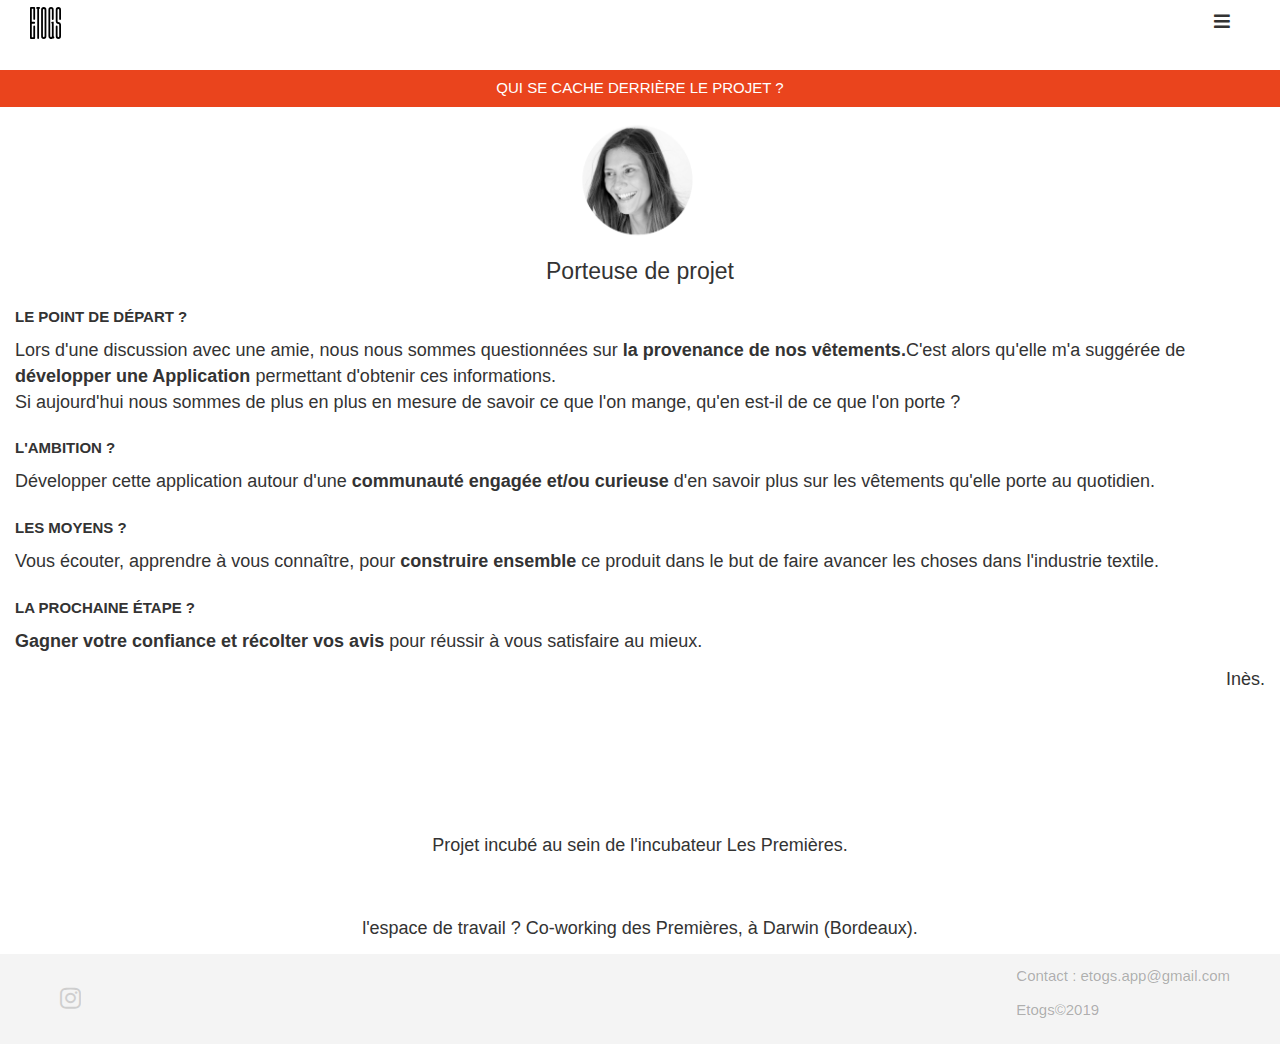
==== commit 6efcc626: "Automated commit at 2019-04-10 16:03:54 UTC by middleman-deploy 2.0.0-alpha" ====
--- a/a_propos.html
+++ b/a_propos.html
@@ -7,7 +7,7 @@
           content="width=device-width, initial-scale=1, shrink-to-fit=no">
     <!-- Use the title from a page's frontmatter if it has one -->
     <title></title>
-    <link href="stylesheets/application-f1c262d1.css" rel="stylesheet" />
+    <link href="stylesheets/application-823e3a95.css" rel="stylesheet" />
     <script src="javascripts/application-e2d54644.js"></script>
     <link href="images/transparent_black_last-feab1979.png" rel="icon" type="image/png" />
   </head>
@@ -16,7 +16,7 @@
     <div class="navbar-wagon">
   <!-- Logo -->
   <a href="/" class="navbar-wagon-brand">
-    <img src="images/transparent_black_last-feab1979.png" alt="logo">
+    <img src="images/logo-last-BK-29aea264.svg" alt="logo">
   </a>
 
   <!-- Right Navigation -->
--- a/stylesheets/application-823e3a95.css
+++ b/stylesheets/application-823e3a95.css
@@ -0,0 +1,8 @@
+@import url("fonts.googleapis.com/css?family=Nanum+Gothic|Roboto:300" rel="stylesheet");/*!
+ * Bootstrap v3.3.7 (http://getbootstrap.com)
+ * Copyright 2011-2016 Twitter, Inc.
+ * Licensed under MIT (https://github.com/twbs/bootstrap/blob/master/LICENSE)
+ *//*! normalize.css v3.0.3 | MIT License | github.com/necolas/normalize.css */html{font-family:sans-serif;-ms-text-size-adjust:100%;-webkit-text-size-adjust:100%}body{margin:0}article,aside,details,figcaption,figure,footer,header,hgroup,main,menu,nav,section,summary{display:block}audio,canvas,progress,video{display:inline-block;vertical-align:baseline}audio:not([controls]){display:none;height:0}[hidden],template{display:none}a{background-color:transparent}a:active,a:hover{outline:0}abbr[title]{border-bottom:1px dotted}b,strong{font-weight:bold}dfn{font-style:italic}h1{font-size:2em;margin:0.67em 0}mark{background:#ff0;color:#000}small{font-size:80%}sub,sup{font-size:75%;line-height:0;position:relative;vertical-align:baseline}sup{top:-0.5em}sub{bottom:-0.25em}img{border:0}svg:not(:root){overflow:hidden}figure{margin:1em 40px}hr{-webkit-box-sizing:content-box;box-sizing:content-box;height:0}pre{overflow:auto}code,kbd,pre,samp{font-family:monospace, monospace;font-size:1em}button,input,optgroup,select,textarea{color:inherit;font:inherit;margin:0}button{overflow:visible}button,select{text-transform:none}button,html input[type="button"],input[type="reset"],input[type="submit"]{-webkit-appearance:button;cursor:pointer}button[disabled],html input[disabled]{cursor:default}button::-moz-focus-inner,input::-moz-focus-inner{border:0;padding:0}input{line-height:normal}input[type="checkbox"],input[type="radio"]{-webkit-box-sizing:border-box;box-sizing:border-box;padding:0}input[type="number"]::-webkit-inner-spin-button,input[type="number"]::-webkit-outer-spin-button{height:auto}input[type="search"]{-webkit-appearance:textfield;-webkit-box-sizing:content-box;box-sizing:content-box}input[type="search"]::-webkit-search-cancel-button,input[type="search"]::-webkit-search-decoration{-webkit-appearance:none}fieldset{border:1px solid #c0c0c0;margin:0 2px;padding:0.35em 0.625em 0.75em}legend{border:0;padding:0}textarea{overflow:auto}optgroup{font-weight:bold}table{border-collapse:collapse;border-spacing:0}td,th{padding:0}/*! Source: https://github.com/h5bp/html5-boilerplate/blob/master/src/css/main.css */@media print{*,*:before,*:after{background:transparent !important;color:#000 !important;-webkit-box-shadow:none !important;box-shadow:none !important;text-shadow:none !important}a,a:visited{text-decoration:underline}a[href]:after{content:" (" attr(href) ")"}abbr[title]:after{content:" (" attr(title) ")"}a[href^="#"]:after,a[href^="javascript:"]:after{content:""}pre,blockquote{border:1px solid #999;page-break-inside:avoid}thead{display:table-header-group}tr,img{page-break-inside:avoid}img{max-width:100% !important}p,h2,h3{orphans:3;widows:3}h2,h3{page-break-after:avoid}.navbar{display:none}.btn>.caret,.dropup>.btn>.caret{border-top-color:#000 !important}.label{border:1px solid #000}.table{border-collapse:collapse !important}.table td,.table th{background-color:#fff !important}.table-bordered th,.table-bordered td{border:1px solid #ddd !important}}@font-face{font-family:'Glyphicons Halflings';src:url("../assets/bootstrap/glyphicons-halflings-regular-86b6f62b.eot");src:url("../assets/bootstrap/glyphicons-halflings-regular-86b6f62b.eot?#iefix") format("embedded-opentype"),url("../assets/bootstrap/glyphicons-halflings-regular-ca35b697.woff2") format("woff2"),url("../assets/bootstrap/glyphicons-halflings-regular-278e49a8.woff") format("woff"),url("../assets/bootstrap/glyphicons-halflings-regular-44bc1850.ttf") format("truetype"),url("../assets/bootstrap/glyphicons-halflings-regular-de51a849.svg#glyphicons_halflingsregular") format("svg")}.glyphicon{position:relative;top:1px;display:inline-block;font-family:'Glyphicons Halflings';font-style:normal;font-weight:normal;line-height:1;-webkit-font-smoothing:antialiased;-moz-osx-font-smoothing:grayscale}.glyphicon-asterisk:before{content:"\002a"}.glyphicon-plus:before{content:"\002b"}.glyphicon-euro:before,.glyphicon-eur:before{content:"\20ac"}.glyphicon-minus:before{content:"\2212"}.glyphicon-cloud:before{content:"\2601"}.glyphicon-envelope:before{content:"\2709"}.glyphicon-pencil:before{content:"\270f"}.glyphicon-glass:before{content:"\e001"}.glyphicon-music:before{content:"\e002"}.glyphicon-search:before{content:"\e003"}.glyphicon-heart:before{content:"\e005"}.glyphicon-star:before{content:"\e006"}.glyphicon-star-empty:before{content:"\e007"}.glyphicon-user:before{content:"\e008"}.glyphicon-film:before{content:"\e009"}.glyphicon-th-large:before{content:"\e010"}.glyphicon-th:before{content:"\e011"}.glyphicon-th-list:before{content:"\e012"}.glyphicon-ok:before{content:"\e013"}.glyphicon-remove:before{content:"\e014"}.glyphicon-zoom-in:before{content:"\e015"}.glyphicon-zoom-out:before{content:"\e016"}.glyphicon-off:before{content:"\e017"}.glyphicon-signal:before{content:"\e018"}.glyphicon-cog:before{content:"\e019"}.glyphicon-trash:before{content:"\e020"}.glyphicon-home:before{content:"\e021"}.glyphicon-file:before{content:"\e022"}.glyphicon-time:before{content:"\e023"}.glyphicon-road:before{content:"\e024"}.glyphicon-download-alt:before{content:"\e025"}.glyphicon-download:before{content:"\e026"}.glyphicon-upload:before{content:"\e027"}.glyphicon-inbox:before{content:"\e028"}.glyphicon-play-circle:before{content:"\e029"}.glyphicon-repeat:before{content:"\e030"}.glyphicon-refresh:before{content:"\e031"}.glyphicon-list-alt:before{content:"\e032"}.glyphicon-lock:before{content:"\e033"}.glyphicon-flag:before{content:"\e034"}.glyphicon-headphones:before{content:"\e035"}.glyphicon-volume-off:before{content:"\e036"}.glyphicon-volume-down:before{content:"\e037"}.glyphicon-volume-up:before{content:"\e038"}.glyphicon-qrcode:before{content:"\e039"}.glyphicon-barcode:before{content:"\e040"}.glyphicon-tag:before{content:"\e041"}.glyphicon-tags:before{content:"\e042"}.glyphicon-book:before{content:"\e043"}.glyphicon-bookmark:before{content:"\e044"}.glyphicon-print:before{content:"\e045"}.glyphicon-camera:before{content:"\e046"}.glyphicon-font:before{content:"\e047"}.glyphicon-bold:before{content:"\e048"}.glyphicon-italic:before{content:"\e049"}.glyphicon-text-height:before{content:"\e050"}.glyphicon-text-width:before{content:"\e051"}.glyphicon-align-left:before{content:"\e052"}.glyphicon-align-center:before{content:"\e053"}.glyphicon-align-right:before{content:"\e054"}.glyphicon-align-justify:before{content:"\e055"}.glyphicon-list:before{content:"\e056"}.glyphicon-indent-left:before{content:"\e057"}.glyphicon-indent-right:before{content:"\e058"}.glyphicon-facetime-video:before{content:"\e059"}.glyphicon-picture:before{content:"\e060"}.glyphicon-map-marker:before{content:"\e062"}.glyphicon-adjust:before{content:"\e063"}.glyphicon-tint:before{content:"\e064"}.glyphicon-edit:before{content:"\e065"}.glyphicon-share:before{content:"\e066"}.glyphicon-check:before{content:"\e067"}.glyphicon-move:before{content:"\e068"}.glyphicon-step-backward:before{content:"\e069"}.glyphicon-fast-backward:before{content:"\e070"}.glyphicon-backward:before{content:"\e071"}.glyphicon-play:before{content:"\e072"}.glyphicon-pause:before{content:"\e073"}.glyphicon-stop:before{content:"\e074"}.glyphicon-forward:before{content:"\e075"}.glyphicon-fast-forward:before{content:"\e076"}.glyphicon-step-forward:before{content:"\e077"}.glyphicon-eject:before{content:"\e078"}.glyphicon-chevron-left:before{content:"\e079"}.glyphicon-chevron-right:before{content:"\e080"}.glyphicon-plus-sign:before{content:"\e081"}.glyphicon-minus-sign:before{content:"\e082"}.glyphicon-remove-sign:before{content:"\e083"}.glyphicon-ok-sign:before{content:"\e084"}.glyphicon-question-sign:before{content:"\e085"}.glyphicon-info-sign:before{content:"\e086"}.glyphicon-screenshot:before{content:"\e087"}.glyphicon-remove-circle:before{content:"\e088"}.glyphicon-ok-circle:before{content:"\e089"}.glyphicon-ban-circle:before{content:"\e090"}.glyphicon-arrow-left:before{content:"\e091"}.glyphicon-arrow-right:before{content:"\e092"}.glyphicon-arrow-up:before{content:"\e093"}.glyphicon-arrow-down:before{content:"\e094"}.glyphicon-share-alt:before{content:"\e095"}.glyphicon-resize-full:before{content:"\e096"}.glyphicon-resize-small:before{content:"\e097"}.glyphicon-exclamation-sign:before{content:"\e101"}.glyphicon-gift:before{content:"\e102"}.glyphicon-leaf:before{content:"\e103"}.glyphicon-fire:before{content:"\e104"}.glyphicon-eye-open:before{content:"\e105"}.glyphicon-eye-close:before{content:"\e106"}.glyphicon-warning-sign:before{content:"\e107"}.glyphicon-plane:before{content:"\e108"}.glyphicon-calendar:before{content:"\e109"}.glyphicon-random:before{content:"\e110"}.glyphicon-comment:before{content:"\e111"}.glyphicon-magnet:before{content:"\e112"}.glyphicon-chevron-up:before{content:"\e113"}.glyphicon-chevron-down:before{content:"\e114"}.glyphicon-retweet:before{content:"\e115"}.glyphicon-shopping-cart:before{content:"\e116"}.glyphicon-folder-close:before{content:"\e117"}.glyphicon-folder-open:before{content:"\e118"}.glyphicon-resize-vertical:before{content:"\e119"}.glyphicon-resize-horizontal:before{content:"\e120"}.glyphicon-hdd:before{content:"\e121"}.glyphicon-bullhorn:before{content:"\e122"}.glyphicon-bell:before{content:"\e123"}.glyphicon-certificate:before{content:"\e124"}.glyphicon-thumbs-up:before{content:"\e125"}.glyphicon-thumbs-down:before{content:"\e126"}.glyphicon-hand-right:before{content:"\e127"}.glyphicon-hand-left:before{content:"\e128"}.glyphicon-hand-up:before{content:"\e129"}.glyphicon-hand-down:before{content:"\e130"}.glyphicon-circle-arrow-right:before{content:"\e131"}.glyphicon-circle-arrow-left:before{content:"\e132"}.glyphicon-circle-arrow-up:before{content:"\e133"}.glyphicon-circle-arrow-down:before{content:"\e134"}.glyphicon-globe:before{content:"\e135"}.glyphicon-wrench:before{content:"\e136"}.glyphicon-tasks:before{content:"\e137"}.glyphicon-filter:before{content:"\e138"}.glyphicon-briefcase:before{content:"\e139"}.glyphicon-fullscreen:before{content:"\e140"}.glyphicon-dashboard:before{content:"\e141"}.glyphicon-paperclip:before{content:"\e142"}.glyphicon-heart-empty:before{content:"\e143"}.glyphicon-link:before{content:"\e144"}.glyphicon-phone:before{content:"\e145"}.glyphicon-pushpin:before{content:"\e146"}.glyphicon-usd:before{content:"\e148"}.glyphicon-gbp:before{content:"\e149"}.glyphicon-sort:before{content:"\e150"}.glyphicon-sort-by-alphabet:before{content:"\e151"}.glyphicon-sort-by-alphabet-alt:before{content:"\e152"}.glyphicon-sort-by-order:before{content:"\e153"}.glyphicon-sort-by-order-alt:before{content:"\e154"}.glyphicon-sort-by-attributes:before{content:"\e155"}.glyphicon-sort-by-attributes-alt:before{content:"\e156"}.glyphicon-unchecked:before{content:"\e157"}.glyphicon-expand:before{content:"\e158"}.glyphicon-collapse-down:before{content:"\e159"}.glyphicon-collapse-up:before{content:"\e160"}.glyphicon-log-in:before{content:"\e161"}.glyphicon-flash:before{content:"\e162"}.glyphicon-log-out:before{content:"\e163"}.glyphicon-new-window:before{content:"\e164"}.glyphicon-record:before{content:"\e165"}.glyphicon-save:before{content:"\e166"}.glyphicon-open:before{content:"\e167"}.glyphicon-saved:before{content:"\e168"}.glyphicon-import:before{content:"\e169"}.glyphicon-export:before{content:"\e170"}.glyphicon-send:before{content:"\e171"}.glyphicon-floppy-disk:before{content:"\e172"}.glyphicon-floppy-saved:before{content:"\e173"}.glyphicon-floppy-remove:before{content:"\e174"}.glyphicon-floppy-save:before{content:"\e175"}.glyphicon-floppy-open:before{content:"\e176"}.glyphicon-credit-card:before{content:"\e177"}.glyphicon-transfer:before{content:"\e178"}.glyphicon-cutlery:before{content:"\e179"}.glyphicon-header:before{content:"\e180"}.glyphicon-compressed:before{content:"\e181"}.glyphicon-earphone:before{content:"\e182"}.glyphicon-phone-alt:before{content:"\e183"}.glyphicon-tower:before{content:"\e184"}.glyphicon-stats:before{content:"\e185"}.glyphicon-sd-video:before{content:"\e186"}.glyphicon-hd-video:before{content:"\e187"}.glyphicon-subtitles:before{content:"\e188"}.glyphicon-sound-stereo:before{content:"\e189"}.glyphicon-sound-dolby:before{content:"\e190"}.glyphicon-sound-5-1:before{content:"\e191"}.glyphicon-sound-6-1:before{content:"\e192"}.glyphicon-sound-7-1:before{content:"\e193"}.glyphicon-copyright-mark:before{content:"\e194"}.glyphicon-registration-mark:before{content:"\e195"}.glyphicon-cloud-download:before{content:"\e197"}.glyphicon-cloud-upload:before{content:"\e198"}.glyphicon-tree-conifer:before{content:"\e199"}.glyphicon-tree-deciduous:before{content:"\e200"}.glyphicon-cd:before{content:"\e201"}.glyphicon-save-file:before{content:"\e202"}.glyphicon-open-file:before{content:"\e203"}.glyphicon-level-up:before{content:"\e204"}.glyphicon-copy:before{content:"\e205"}.glyphicon-paste:before{content:"\e206"}.glyphicon-alert:before{content:"\e209"}.glyphicon-equalizer:before{content:"\e210"}.glyphicon-king:before{content:"\e211"}.glyphicon-queen:before{content:"\e212"}.glyphicon-pawn:before{content:"\e213"}.glyphicon-bishop:before{content:"\e214"}.glyphicon-knight:before{content:"\e215"}.glyphicon-baby-formula:before{content:"\e216"}.glyphicon-tent:before{content:"\26fa"}.glyphicon-blackboard:before{content:"\e218"}.glyphicon-bed:before{content:"\e219"}.glyphicon-apple:before{content:"\f8ff"}.glyphicon-erase:before{content:"\e221"}.glyphicon-hourglass:before{content:"\231b"}.glyphicon-lamp:before{content:"\e223"}.glyphicon-duplicate:before{content:"\e224"}.glyphicon-piggy-bank:before{content:"\e225"}.glyphicon-scissors:before{content:"\e226"}.glyphicon-bitcoin:before{content:"\e227"}.glyphicon-btc:before{content:"\e227"}.glyphicon-xbt:before{content:"\e227"}.glyphicon-yen:before{content:"\00a5"}.glyphicon-jpy:before{content:"\00a5"}.glyphicon-ruble:before{content:"\20bd"}.glyphicon-rub:before{content:"\20bd"}.glyphicon-scale:before{content:"\e230"}.glyphicon-ice-lolly:before{content:"\e231"}.glyphicon-ice-lolly-tasted:before{content:"\e232"}.glyphicon-education:before{content:"\e233"}.glyphicon-option-horizontal:before{content:"\e234"}.glyphicon-option-vertical:before{content:"\e235"}.glyphicon-menu-hamburger:before{content:"\e236"}.glyphicon-modal-window:before{content:"\e237"}.glyphicon-oil:before{content:"\e238"}.glyphicon-grain:before{content:"\e239"}.glyphicon-sunglasses:before{content:"\e240"}.glyphicon-text-size:before{content:"\e241"}.glyphicon-text-color:before{content:"\e242"}.glyphicon-text-background:before{content:"\e243"}.glyphicon-object-align-top:before{content:"\e244"}.glyphicon-object-align-bottom:before{content:"\e245"}.glyphicon-object-align-horizontal:before{content:"\e246"}.glyphicon-object-align-left:before{content:"\e247"}.glyphicon-object-align-vertical:before{content:"\e248"}.glyphicon-object-align-right:before{content:"\e249"}.glyphicon-triangle-right:before{content:"\e250"}.glyphicon-triangle-left:before{content:"\e251"}.glyphicon-triangle-bottom:before{content:"\e252"}.glyphicon-triangle-top:before{content:"\e253"}.glyphicon-console:before{content:"\e254"}.glyphicon-superscript:before{content:"\e255"}.glyphicon-subscript:before{content:"\e256"}.glyphicon-menu-left:before{content:"\e257"}.glyphicon-menu-right:before{content:"\e258"}.glyphicon-menu-down:before{content:"\e259"}.glyphicon-menu-up:before{content:"\e260"}*{-webkit-box-sizing:border-box;box-sizing:border-box}*:before,*:after{-webkit-box-sizing:border-box;box-sizing:border-box}html{font-size:10px;-webkit-tap-highlight-color:transparent}body{font-family:"Raleway", "Helvetica", "sans-serif";font-size:18px;line-height:1.42857143;color:#333333;background-color:#F4F4F4}input,button,select,textarea{font-family:inherit;font-size:inherit;line-height:inherit}a{color:#0496FF;text-decoration:none}a:hover,a:focus{color:#006ab7;text-decoration:underline}a:focus{outline:5px auto -webkit-focus-ring-color;outline-offset:-2px}figure{margin:0}img{vertical-align:middle}.img-responsive{display:block;max-width:100%;height:auto}.img-rounded{border-radius:4px}.img-thumbnail{padding:4px;line-height:1.42857143;background-color:#F4F4F4;border:1px solid #ddd;border-radius:4px;-webkit-transition:all 0.2s ease-in-out;transition:all 0.2s ease-in-out;display:inline-block;max-width:100%;height:auto}.img-circle{border-radius:50%}hr{margin-top:25px;margin-bottom:25px;border:0;border-top:1px solid #eeeeee}.sr-only{position:absolute;width:1px;height:1px;margin:-1px;padding:0;overflow:hidden;clip:rect(0, 0, 0, 0);border:0}.sr-only-focusable:active,.sr-only-focusable:focus{position:static;width:auto;height:auto;margin:0;overflow:visible;clip:auto}[role="button"]{cursor:pointer}h1,h2,h3,h4,h5,h6,.h1,.h2,.h3,.h4,.h5,.h6{font-family:"Nanum Gothic", "Helvetica", "sans-serif";font-weight:500;line-height:1.1;color:inherit}h1 small,h1 .small,h2 small,h2 .small,h3 small,h3 .small,h4 small,h4 .small,h5 small,h5 .small,h6 small,h6 .small,.h1 small,.h1 .small,.h2 small,.h2 .small,.h3 small,.h3 .small,.h4 small,.h4 .small,.h5 small,.h5 .small,.h6 small,.h6 .small{font-weight:normal;line-height:1;color:#777777}h1,.h1,h2,.h2,h3,.h3{margin-top:25px;margin-bottom:12.5px}h1 small,h1 .small,.h1 small,.h1 .small,h2 small,h2 .small,.h2 small,.h2 .small,h3 small,h3 .small,.h3 small,.h3 .small{font-size:65%}h4,.h4,h5,.h5,h6,.h6{margin-top:12.5px;margin-bottom:12.5px}h4 small,h4 .small,.h4 small,.h4 .small,h5 small,h5 .small,.h5 small,.h5 .small,h6 small,h6 .small,.h6 small,.h6 .small{font-size:75%}h1,.h1{font-size:46px}h2,.h2{font-size:38px}h3,.h3{font-size:31px}h4,.h4{font-size:23px}h5,.h5{font-size:18px}h6,.h6{font-size:16px}p{margin:0 0 12.5px}.lead{margin-bottom:25px;font-size:20px;font-weight:300;line-height:1.4}@media (min-width: 768px){.lead{font-size:27px}}small,.small{font-size:88%}mark,.mark{background-color:#fcf8e3;padding:.2em}.text-left{text-align:left}.text-right{text-align:right}.text-center{text-align:center}.text-justify{text-align:justify}.text-nowrap{white-space:nowrap}.text-lowercase{text-transform:lowercase}.text-uppercase,.initialism{text-transform:uppercase}.text-capitalize{text-transform:capitalize}.text-muted{color:#777777}.text-primary{color:#0496FF}a.text-primary:hover,a.text-primary:focus{color:#0079d0}.text-success{color:#3c763d}a.text-success:hover,a.text-success:focus{color:#2b542c}.text-info{color:#31708f}a.text-info:hover,a.text-info:focus{color:#245269}.text-warning{color:#8a6d3b}a.text-warning:hover,a.text-warning:focus{color:#66512c}.text-danger{color:#a94442}a.text-danger:hover,a.text-danger:focus{color:#843534}.bg-primary{color:#fff}.bg-primary{background-color:#0496FF}a.bg-primary:hover,a.bg-primary:focus{background-color:#0079d0}.bg-success{background-color:#dff0d8}a.bg-success:hover,a.bg-success:focus{background-color:#c1e2b3}.bg-info{background-color:#d9edf7}a.bg-info:hover,a.bg-info:focus{background-color:#afd9ee}.bg-warning{background-color:#fcf8e3}a.bg-warning:hover,a.bg-warning:focus{background-color:#f7ecb5}.bg-danger{background-color:#f2dede}a.bg-danger:hover,a.bg-danger:focus{background-color:#e4b9b9}.page-header{padding-bottom:11.5px;margin:50px 0 25px;border-bottom:1px solid #eeeeee}ul,ol{margin-top:0;margin-bottom:12.5px}ul ul,ul ol,ol ul,ol ol{margin-bottom:0}.list-unstyled{padding-left:0;list-style:none}.list-inline{padding-left:0;list-style:none;margin-left:-5px}.list-inline>li{display:inline-block;padding-left:5px;padding-right:5px}dl{margin-top:0;margin-bottom:25px}dt,dd{line-height:1.42857143}dt{font-weight:bold}dd{margin-left:0}.dl-horizontal dd:before,.dl-horizontal dd:after{content:" ";display:table}.dl-horizontal dd:after{clear:both}@media (min-width: 768px){.dl-horizontal dt{float:left;width:160px;clear:left;text-align:right;overflow:hidden;text-overflow:ellipsis;white-space:nowrap}.dl-horizontal dd{margin-left:180px}}abbr[title],abbr[data-original-title]{cursor:help;border-bottom:1px dotted #777777}.initialism{font-size:90%}blockquote{padding:12.5px 25px;margin:0 0 25px;font-size:22.5px;border-left:5px solid #eeeeee}blockquote p:last-child,blockquote ul:last-child,blockquote ol:last-child{margin-bottom:0}blockquote footer,blockquote small,blockquote .small{display:block;font-size:80%;line-height:1.42857143;color:#777777}blockquote footer:before,blockquote small:before,blockquote .small:before{content:'\2014 \00A0'}.blockquote-reverse,blockquote.pull-right{padding-right:15px;padding-left:0;border-right:5px solid #eeeeee;border-left:0;text-align:right}.blockquote-reverse footer:before,.blockquote-reverse small:before,.blockquote-reverse .small:before,blockquote.pull-right footer:before,blockquote.pull-right small:before,blockquote.pull-right .small:before{content:''}.blockquote-reverse footer:after,.blockquote-reverse small:after,.blockquote-reverse .small:after,blockquote.pull-right footer:after,blockquote.pull-right small:after,blockquote.pull-right .small:after{content:'\00A0 \2014'}address{margin-bottom:25px;font-style:normal;line-height:1.42857143}code,kbd,pre,samp{font-family:Menlo, Monaco, Consolas, "Courier New", monospace}code{padding:2px 4px;font-size:90%;color:#c7254e;background-color:#f9f2f4;border-radius:4px}kbd{padding:2px 4px;font-size:90%;color:#fff;background-color:#333;border-radius:2px;-webkit-box-shadow:inset 0 -1px 0 rgba(0,0,0,0.25);box-shadow:inset 0 -1px 0 rgba(0,0,0,0.25)}kbd kbd{padding:0;font-size:100%;font-weight:bold;-webkit-box-shadow:none;box-shadow:none}pre{display:block;padding:12px;margin:0 0 12.5px;font-size:17px;line-height:1.42857143;word-break:break-all;word-wrap:break-word;color:#333333;background-color:#f5f5f5;border:1px solid #ccc;border-radius:4px}pre code{padding:0;font-size:inherit;color:inherit;white-space:pre-wrap;background-color:transparent;border-radius:0}.pre-scrollable{max-height:340px;overflow-y:scroll}.container{margin-right:auto;margin-left:auto;padding-left:15px;padding-right:15px}.container:before,.container:after{content:" ";display:table}.container:after{clear:both}@media (min-width: 768px){.container{width:750px}}@media (min-width: 992px){.container{width:970px}}@media (min-width: 1200px){.container{width:1170px}}.container-fluid{margin-right:auto;margin-left:auto;padding-left:15px;padding-right:15px}.container-fluid:before,.container-fluid:after{content:" ";display:table}.container-fluid:after{clear:both}.row{margin-left:-15px;margin-right:-15px}.row:before,.row:after{content:" ";display:table}.row:after{clear:both}.col-xs-1,.col-sm-1,.col-md-1,.col-lg-1,.col-xs-2,.col-sm-2,.col-md-2,.col-lg-2,.col-xs-3,.col-sm-3,.col-md-3,.col-lg-3,.col-xs-4,.col-sm-4,.col-md-4,.col-lg-4,.col-xs-5,.col-sm-5,.col-md-5,.col-lg-5,.col-xs-6,.col-sm-6,.col-md-6,.col-lg-6,.col-xs-7,.col-sm-7,.col-md-7,.col-lg-7,.col-xs-8,.col-sm-8,.col-md-8,.col-lg-8,.col-xs-9,.col-sm-9,.col-md-9,.col-lg-9,.col-xs-10,.col-sm-10,.col-md-10,.col-lg-10,.col-xs-11,.col-sm-11,.col-md-11,.col-lg-11,.col-xs-12,.col-sm-12,.col-md-12,.col-lg-12{position:relative;min-height:1px;padding-left:15px;padding-right:15px}.col-xs-1,.col-xs-2,.col-xs-3,.col-xs-4,.col-xs-5,.col-xs-6,.col-xs-7,.col-xs-8,.col-xs-9,.col-xs-10,.col-xs-11,.col-xs-12{float:left}.col-xs-1{width:8.33333333%}.col-xs-2{width:16.66666667%}.col-xs-3{width:25%}.col-xs-4{width:33.33333333%}.col-xs-5{width:41.66666667%}.col-xs-6{width:50%}.col-xs-7{width:58.33333333%}.col-xs-8{width:66.66666667%}.col-xs-9{width:75%}.col-xs-10{width:83.33333333%}.col-xs-11{width:91.66666667%}.col-xs-12{width:100%}.col-xs-pull-0{right:auto}.col-xs-pull-1{right:8.33333333%}.col-xs-pull-2{right:16.66666667%}.col-xs-pull-3{right:25%}.col-xs-pull-4{right:33.33333333%}.col-xs-pull-5{right:41.66666667%}.col-xs-pull-6{right:50%}.col-xs-pull-7{right:58.33333333%}.col-xs-pull-8{right:66.66666667%}.col-xs-pull-9{right:75%}.col-xs-pull-10{right:83.33333333%}.col-xs-pull-11{right:91.66666667%}.col-xs-pull-12{right:100%}.col-xs-push-0{left:auto}.col-xs-push-1{left:8.33333333%}.col-xs-push-2{left:16.66666667%}.col-xs-push-3{left:25%}.col-xs-push-4{left:33.33333333%}.col-xs-push-5{left:41.66666667%}.col-xs-push-6{left:50%}.col-xs-push-7{left:58.33333333%}.col-xs-push-8{left:66.66666667%}.col-xs-push-9{left:75%}.col-xs-push-10{left:83.33333333%}.col-xs-push-11{left:91.66666667%}.col-xs-push-12{left:100%}.col-xs-offset-0{margin-left:0%}.col-xs-offset-1{margin-left:8.33333333%}.col-xs-offset-2{margin-left:16.66666667%}.col-xs-offset-3{margin-left:25%}.col-xs-offset-4{margin-left:33.33333333%}.col-xs-offset-5{margin-left:41.66666667%}.col-xs-offset-6{margin-left:50%}.col-xs-offset-7{margin-left:58.33333333%}.col-xs-offset-8{margin-left:66.66666667%}.col-xs-offset-9{margin-left:75%}.col-xs-offset-10{margin-left:83.33333333%}.col-xs-offset-11{margin-left:91.66666667%}.col-xs-offset-12{margin-left:100%}@media (min-width: 768px){.col-sm-1,.col-sm-2,.col-sm-3,.col-sm-4,.col-sm-5,.col-sm-6,.col-sm-7,.col-sm-8,.col-sm-9,.col-sm-10,.col-sm-11,.col-sm-12{float:left}.col-sm-1{width:8.33333333%}.col-sm-2{width:16.66666667%}.col-sm-3{width:25%}.col-sm-4{width:33.33333333%}.col-sm-5{width:41.66666667%}.col-sm-6{width:50%}.col-sm-7{width:58.33333333%}.col-sm-8{width:66.66666667%}.col-sm-9{width:75%}.col-sm-10{width:83.33333333%}.col-sm-11{width:91.66666667%}.col-sm-12{width:100%}.col-sm-pull-0{right:auto}.col-sm-pull-1{right:8.33333333%}.col-sm-pull-2{right:16.66666667%}.col-sm-pull-3{right:25%}.col-sm-pull-4{right:33.33333333%}.col-sm-pull-5{right:41.66666667%}.col-sm-pull-6{right:50%}.col-sm-pull-7{right:58.33333333%}.col-sm-pull-8{right:66.66666667%}.col-sm-pull-9{right:75%}.col-sm-pull-10{right:83.33333333%}.col-sm-pull-11{right:91.66666667%}.col-sm-pull-12{right:100%}.col-sm-push-0{left:auto}.col-sm-push-1{left:8.33333333%}.col-sm-push-2{left:16.66666667%}.col-sm-push-3{left:25%}.col-sm-push-4{left:33.33333333%}.col-sm-push-5{left:41.66666667%}.col-sm-push-6{left:50%}.col-sm-push-7{left:58.33333333%}.col-sm-push-8{left:66.66666667%}.col-sm-push-9{left:75%}.col-sm-push-10{left:83.33333333%}.col-sm-push-11{left:91.66666667%}.col-sm-push-12{left:100%}.col-sm-offset-0{margin-left:0%}.col-sm-offset-1{margin-left:8.33333333%}.col-sm-offset-2{margin-left:16.66666667%}.col-sm-offset-3{margin-left:25%}.col-sm-offset-4{margin-left:33.33333333%}.col-sm-offset-5{margin-left:41.66666667%}.col-sm-offset-6{margin-left:50%}.col-sm-offset-7{margin-left:58.33333333%}.col-sm-offset-8{margin-left:66.66666667%}.col-sm-offset-9{margin-left:75%}.col-sm-offset-10{margin-left:83.33333333%}.col-sm-offset-11{margin-left:91.66666667%}.col-sm-offset-12{margin-left:100%}}@media (min-width: 992px){.col-md-1,.col-md-2,.col-md-3,.col-md-4,.col-md-5,.col-md-6,.col-md-7,.col-md-8,.col-md-9,.col-md-10,.col-md-11,.col-md-12{float:left}.col-md-1{width:8.33333333%}.col-md-2{width:16.66666667%}.col-md-3{width:25%}.col-md-4{width:33.33333333%}.col-md-5{width:41.66666667%}.col-md-6{width:50%}.col-md-7{width:58.33333333%}.col-md-8{width:66.66666667%}.col-md-9{width:75%}.col-md-10{width:83.33333333%}.col-md-11{width:91.66666667%}.col-md-12{width:100%}.col-md-pull-0{right:auto}.col-md-pull-1{right:8.33333333%}.col-md-pull-2{right:16.66666667%}.col-md-pull-3{right:25%}.col-md-pull-4{right:33.33333333%}.col-md-pull-5{right:41.66666667%}.col-md-pull-6{right:50%}.col-md-pull-7{right:58.33333333%}.col-md-pull-8{right:66.66666667%}.col-md-pull-9{right:75%}.col-md-pull-10{right:83.33333333%}.col-md-pull-11{right:91.66666667%}.col-md-pull-12{right:100%}.col-md-push-0{left:auto}.col-md-push-1{left:8.33333333%}.col-md-push-2{left:16.66666667%}.col-md-push-3{left:25%}.col-md-push-4{left:33.33333333%}.col-md-push-5{left:41.66666667%}.col-md-push-6{left:50%}.col-md-push-7{left:58.33333333%}.col-md-push-8{left:66.66666667%}.col-md-push-9{left:75%}.col-md-push-10{left:83.33333333%}.col-md-push-11{left:91.66666667%}.col-md-push-12{left:100%}.col-md-offset-0{margin-left:0%}.col-md-offset-1{margin-left:8.33333333%}.col-md-offset-2{margin-left:16.66666667%}.col-md-offset-3{margin-left:25%}.col-md-offset-4{margin-left:33.33333333%}.col-md-offset-5{margin-left:41.66666667%}.col-md-offset-6{margin-left:50%}.col-md-offset-7{margin-left:58.33333333%}.col-md-offset-8{margin-left:66.66666667%}.col-md-offset-9{margin-left:75%}.col-md-offset-10{margin-left:83.33333333%}.col-md-offset-11{margin-left:91.66666667%}.col-md-offset-12{margin-left:100%}}@media (min-width: 1200px){.col-lg-1,.col-lg-2,.col-lg-3,.col-lg-4,.col-lg-5,.col-lg-6,.col-lg-7,.col-lg-8,.col-lg-9,.col-lg-10,.col-lg-11,.col-lg-12{float:left}.col-lg-1{width:8.33333333%}.col-lg-2{width:16.66666667%}.col-lg-3{width:25%}.col-lg-4{width:33.33333333%}.col-lg-5{width:41.66666667%}.col-lg-6{width:50%}.col-lg-7{width:58.33333333%}.col-lg-8{width:66.66666667%}.col-lg-9{width:75%}.col-lg-10{width:83.33333333%}.col-lg-11{width:91.66666667%}.col-lg-12{width:100%}.col-lg-pull-0{right:auto}.col-lg-pull-1{right:8.33333333%}.col-lg-pull-2{right:16.66666667%}.col-lg-pull-3{right:25%}.col-lg-pull-4{right:33.33333333%}.col-lg-pull-5{right:41.66666667%}.col-lg-pull-6{right:50%}.col-lg-pull-7{right:58.33333333%}.col-lg-pull-8{right:66.66666667%}.col-lg-pull-9{right:75%}.col-lg-pull-10{right:83.33333333%}.col-lg-pull-11{right:91.66666667%}.col-lg-pull-12{right:100%}.col-lg-push-0{left:auto}.col-lg-push-1{left:8.33333333%}.col-lg-push-2{left:16.66666667%}.col-lg-push-3{left:25%}.col-lg-push-4{left:33.33333333%}.col-lg-push-5{left:41.66666667%}.col-lg-push-6{left:50%}.col-lg-push-7{left:58.33333333%}.col-lg-push-8{left:66.66666667%}.col-lg-push-9{left:75%}.col-lg-push-10{left:83.33333333%}.col-lg-push-11{left:91.66666667%}.col-lg-push-12{left:100%}.col-lg-offset-0{margin-left:0%}.col-lg-offset-1{margin-left:8.33333333%}.col-lg-offset-2{margin-left:16.66666667%}.col-lg-offset-3{margin-left:25%}.col-lg-offset-4{margin-left:33.33333333%}.col-lg-offset-5{margin-left:41.66666667%}.col-lg-offset-6{margin-left:50%}.col-lg-offset-7{margin-left:58.33333333%}.col-lg-offset-8{margin-left:66.66666667%}.col-lg-offset-9{margin-left:75%}.col-lg-offset-10{margin-left:83.33333333%}.col-lg-offset-11{margin-left:91.66666667%}.col-lg-offset-12{margin-left:100%}}table{background-color:transparent}caption{padding-top:8px;padding-bottom:8px;color:#777777;text-align:left}th{text-align:left}.table{width:100%;max-width:100%;margin-bottom:25px}.table>thead>tr>th,.table>thead>tr>td,.table>tbody>tr>th,.table>tbody>tr>td,.table>tfoot>tr>th,.table>tfoot>tr>td{padding:8px;line-height:1.42857143;vertical-align:top;border-top:1px solid #ddd}.table>thead>tr>th{vertical-align:bottom;border-bottom:2px solid #ddd}.table>caption+thead>tr:first-child>th,.table>caption+thead>tr:first-child>td,.table>colgroup+thead>tr:first-child>th,.table>colgroup+thead>tr:first-child>td,.table>thead:first-child>tr:first-child>th,.table>thead:first-child>tr:first-child>td{border-top:0}.table>tbody+tbody{border-top:2px solid #ddd}.table .table{background-color:#F4F4F4}.table-condensed>thead>tr>th,.table-condensed>thead>tr>td,.table-condensed>tbody>tr>th,.table-condensed>tbody>tr>td,.table-condensed>tfoot>tr>th,.table-condensed>tfoot>tr>td{padding:5px}.table-bordered{border:1px solid #ddd}.table-bordered>thead>tr>th,.table-bordered>thead>tr>td,.table-bordered>tbody>tr>th,.table-bordered>tbody>tr>td,.table-bordered>tfoot>tr>th,.table-bordered>tfoot>tr>td{border:1px solid #ddd}.table-bordered>thead>tr>th,.table-bordered>thead>tr>td{border-bottom-width:2px}.table-striped>tbody>tr:nth-of-type(odd){background-color:#f9f9f9}.table-hover>tbody>tr:hover{background-color:#f5f5f5}table col[class*="col-"]{position:static;float:none;display:table-column}table td[class*="col-"],table th[class*="col-"]{position:static;float:none;display:table-cell}.table>thead>tr>td.active,.table>thead>tr>th.active,.table>thead>tr.active>td,.table>thead>tr.active>th,.table>tbody>tr>td.active,.table>tbody>tr>th.active,.table>tbody>tr.active>td,.table>tbody>tr.active>th,.table>tfoot>tr>td.active,.table>tfoot>tr>th.active,.table>tfoot>tr.active>td,.table>tfoot>tr.active>th{background-color:#f5f5f5}.table-hover>tbody>tr>td.active:hover,.table-hover>tbody>tr>th.active:hover,.table-hover>tbody>tr.active:hover>td,.table-hover>tbody>tr:hover>.active,.table-hover>tbody>tr.active:hover>th{background-color:#e8e8e8}.table>thead>tr>td.success,.table>thead>tr>th.success,.table>thead>tr.success>td,.table>thead>tr.success>th,.table>tbody>tr>td.success,.table>tbody>tr>th.success,.table>tbody>tr.success>td,.table>tbody>tr.success>th,.table>tfoot>tr>td.success,.table>tfoot>tr>th.success,.table>tfoot>tr.success>td,.table>tfoot>tr.success>th{background-color:#dff0d8}.table-hover>tbody>tr>td.success:hover,.table-hover>tbody>tr>th.success:hover,.table-hover>tbody>tr.success:hover>td,.table-hover>tbody>tr:hover>.success,.table-hover>tbody>tr.success:hover>th{background-color:#d0e9c6}.table>thead>tr>td.info,.table>thead>tr>th.info,.table>thead>tr.info>td,.table>thead>tr.info>th,.table>tbody>tr>td.info,.table>tbody>tr>th.info,.table>tbody>tr.info>td,.table>tbody>tr.info>th,.table>tfoot>tr>td.info,.table>tfoot>tr>th.info,.table>tfoot>tr.info>td,.table>tfoot>tr.info>th{background-color:#d9edf7}.table-hover>tbody>tr>td.info:hover,.table-hover>tbody>tr>th.info:hover,.table-hover>tbody>tr.info:hover>td,.table-hover>tbody>tr:hover>.info,.table-hover>tbody>tr.info:hover>th{background-color:#c4e3f3}.table>thead>tr>td.warning,.table>thead>tr>th.warning,.table>thead>tr.warning>td,.table>thead>tr.warning>th,.table>tbody>tr>td.warning,.table>tbody>tr>th.warning,.table>tbody>tr.warning>td,.table>tbody>tr.warning>th,.table>tfoot>tr>td.warning,.table>tfoot>tr>th.warning,.table>tfoot>tr.warning>td,.table>tfoot>tr.warning>th{background-color:#fcf8e3}.table-hover>tbody>tr>td.warning:hover,.table-hover>tbody>tr>th.warning:hover,.table-hover>tbody>tr.warning:hover>td,.table-hover>tbody>tr:hover>.warning,.table-hover>tbody>tr.warning:hover>th{background-color:#faf2cc}.table>thead>tr>td.danger,.table>thead>tr>th.danger,.table>thead>tr.danger>td,.table>thead>tr.danger>th,.table>tbody>tr>td.danger,.table>tbody>tr>th.danger,.table>tbody>tr.danger>td,.table>tbody>tr.danger>th,.table>tfoot>tr>td.danger,.table>tfoot>tr>th.danger,.table>tfoot>tr.danger>td,.table>tfoot>tr.danger>th{background-color:#f2dede}.table-hover>tbody>tr>td.danger:hover,.table-hover>tbody>tr>th.danger:hover,.table-hover>tbody>tr.danger:hover>td,.table-hover>tbody>tr:hover>.danger,.table-hover>tbody>tr.danger:hover>th{background-color:#ebcccc}.table-responsive{overflow-x:auto;min-height:0.01%}@media screen and (max-width: 767px){.table-responsive{width:100%;margin-bottom:18.75px;overflow-y:hidden;-ms-overflow-style:-ms-autohiding-scrollbar;border:1px solid #ddd}.table-responsive>.table{margin-bottom:0}.table-responsive>.table>thead>tr>th,.table-responsive>.table>thead>tr>td,.table-responsive>.table>tbody>tr>th,.table-responsive>.table>tbody>tr>td,.table-responsive>.table>tfoot>tr>th,.table-responsive>.table>tfoot>tr>td{white-space:nowrap}.table-responsive>.table-bordered{border:0}.table-responsive>.table-bordered>thead>tr>th:first-child,.table-responsive>.table-bordered>thead>tr>td:first-child,.table-responsive>.table-bordered>tbody>tr>th:first-child,.table-responsive>.table-bordered>tbody>tr>td:first-child,.table-responsive>.table-bordered>tfoot>tr>th:first-child,.table-responsive>.table-bordered>tfoot>tr>td:first-child{border-left:0}.table-responsive>.table-bordered>thead>tr>th:last-child,.table-responsive>.table-bordered>thead>tr>td:last-child,.table-responsive>.table-bordered>tbody>tr>th:last-child,.table-responsive>.table-bordered>tbody>tr>td:last-child,.table-responsive>.table-bordered>tfoot>tr>th:last-child,.table-responsive>.table-bordered>tfoot>tr>td:last-child{border-right:0}.table-responsive>.table-bordered>tbody>tr:last-child>th,.table-responsive>.table-bordered>tbody>tr:last-child>td,.table-responsive>.table-bordered>tfoot>tr:last-child>th,.table-responsive>.table-bordered>tfoot>tr:last-child>td{border-bottom:0}}fieldset{padding:0;margin:0;border:0;min-width:0}legend{display:block;width:100%;padding:0;margin-bottom:25px;font-size:27px;line-height:inherit;color:#333333;border:0;border-bottom:1px solid #e5e5e5}label{display:inline-block;max-width:100%;margin-bottom:5px;font-weight:bold}input[type="search"]{-webkit-box-sizing:border-box;box-sizing:border-box}input[type="radio"],input[type="checkbox"]{margin:4px 0 0;margin-top:1px \9;line-height:normal}input[type="file"]{display:block}input[type="range"]{display:block;width:100%}select[multiple],select[size]{height:auto}input[type="file"]:focus,input[type="radio"]:focus,input[type="checkbox"]:focus{outline:5px auto -webkit-focus-ring-color;outline-offset:-2px}output{display:block;padding-top:7px;font-size:18px;line-height:1.42857143;color:#000000}.form-control{display:block;width:100%;height:39px;padding:6px 12px;font-size:18px;line-height:1.42857143;color:#000000;background-color:#fff;background-image:none;border:1px solid #ccc;border-radius:4px;-webkit-box-shadow:inset 0 1px 1px rgba(0,0,0,0.075);box-shadow:inset 0 1px 1px rgba(0,0,0,0.075);-webkit-transition:border-color ease-in-out 0.15s, box-shadow ease-in-out 0.15s;-webkit-transition:border-color ease-in-out 0.15s, -webkit-box-shadow ease-in-out 0.15s;transition:border-color ease-in-out 0.15s, -webkit-box-shadow ease-in-out 0.15s;transition:border-color ease-in-out 0.15s, box-shadow ease-in-out 0.15s;transition:border-color ease-in-out 0.15s, box-shadow ease-in-out 0.15s, -webkit-box-shadow ease-in-out 0.15s}.form-control:focus{border-color:#66afe9;outline:0;-webkit-box-shadow:inset 0 1px 1px rgba(0,0,0,0.075),0 0 8px rgba(102,175,233,0.6);box-shadow:inset 0 1px 1px rgba(0,0,0,0.075),0 0 8px rgba(102,175,233,0.6)}.form-control::-moz-placeholder{color:#999;opacity:1}.form-control:-ms-input-placeholder{color:#999}.form-control::-webkit-input-placeholder{color:#999}.form-control::-ms-expand{border:0;background-color:transparent}.form-control[disabled],.form-control[readonly],fieldset[disabled] .form-control{background-color:#eeeeee;opacity:1}.form-control[disabled],fieldset[disabled] .form-control{cursor:not-allowed}textarea.form-control{height:auto}input[type="search"]{-webkit-appearance:none}@media screen and (-webkit-min-device-pixel-ratio: 0){input[type="date"].form-control,input[type="time"].form-control,input[type="datetime-local"].form-control,input[type="month"].form-control{line-height:39px}input[type="date"].input-sm,.input-group-sm>input[type="date"].form-control,.input-group-sm>input[type="date"].input-group-addon,.input-group-sm>.input-group-btn>input[type="date"].btn,.input-group-sm input[type="date"],input[type="time"].input-sm,.input-group-sm>input[type="time"].form-control,.input-group-sm>input[type="time"].input-group-addon,.input-group-sm>.input-group-btn>input[type="time"].btn,.input-group-sm input[type="time"],input[type="datetime-local"].input-sm,.input-group-sm>input[type="datetime-local"].form-control,.input-group-sm>input[type="datetime-local"].input-group-addon,.input-group-sm>.input-group-btn>input[type="datetime-local"].btn,.input-group-sm input[type="datetime-local"],input[type="month"].input-sm,.input-group-sm>input[type="month"].form-control,.input-group-sm>input[type="month"].input-group-addon,.input-group-sm>.input-group-btn>input[type="month"].btn,.input-group-sm input[type="month"]{line-height:36px}input[type="date"].input-lg,.input-group-lg>input[type="date"].form-control,.input-group-lg>input[type="date"].input-group-addon,.input-group-lg>.input-group-btn>input[type="date"].btn,.input-group-lg input[type="date"],input[type="time"].input-lg,.input-group-lg>input[type="time"].form-control,.input-group-lg>input[type="time"].input-group-addon,.input-group-lg>.input-group-btn>input[type="time"].btn,.input-group-lg input[type="time"],input[type="datetime-local"].input-lg,.input-group-lg>input[type="datetime-local"].form-control,.input-group-lg>input[type="datetime-local"].input-group-addon,.input-group-lg>.input-group-btn>input[type="datetime-local"].btn,.input-group-lg input[type="datetime-local"],input[type="month"].input-lg,.input-group-lg>input[type="month"].form-control,.input-group-lg>input[type="month"].input-group-addon,.input-group-lg>.input-group-btn>input[type="month"].btn,.input-group-lg input[type="month"]{line-height:53px}}.form-group{margin-bottom:15px}.radio,.checkbox{position:relative;display:block;margin-top:10px;margin-bottom:10px}.radio label,.checkbox label{min-height:25px;padding-left:20px;margin-bottom:0;font-weight:normal;cursor:pointer}.radio input[type="radio"],.radio-inline input[type="radio"],.checkbox input[type="checkbox"],.checkbox-inline input[type="checkbox"]{position:absolute;margin-left:-20px;margin-top:4px \9}.radio+.radio,.checkbox+.checkbox{margin-top:-5px}.radio-inline,.checkbox-inline{position:relative;display:inline-block;padding-left:20px;margin-bottom:0;vertical-align:middle;font-weight:normal;cursor:pointer}.radio-inline+.radio-inline,.checkbox-inline+.checkbox-inline{margin-top:0;margin-left:10px}input[type="radio"][disabled],input[type="radio"].disabled,fieldset[disabled] input[type="radio"],input[type="checkbox"][disabled],input[type="checkbox"].disabled,fieldset[disabled] input[type="checkbox"]{cursor:not-allowed}.radio-inline.disabled,fieldset[disabled] .radio-inline,.checkbox-inline.disabled,fieldset[disabled] .checkbox-inline{cursor:not-allowed}.radio.disabled label,fieldset[disabled] .radio label,.checkbox.disabled label,fieldset[disabled] .checkbox label{cursor:not-allowed}.form-control-static{padding-top:7px;padding-bottom:7px;margin-bottom:0;min-height:43px}.form-control-static.input-lg,.input-group-lg>.form-control-static.form-control,.input-group-lg>.form-control-static.input-group-addon,.input-group-lg>.input-group-btn>.form-control-static.btn,.form-control-static.input-sm,.input-group-sm>.form-control-static.form-control,.input-group-sm>.form-control-static.input-group-addon,.input-group-sm>.input-group-btn>.form-control-static.btn{padding-left:0;padding-right:0}.input-sm,.input-group-sm>.form-control,.input-group-sm>.input-group-addon,.input-group-sm>.input-group-btn>.btn{height:36px;padding:5px 10px;font-size:16px;line-height:1.5;border-radius:2px}select.input-sm,.input-group-sm>select.form-control,.input-group-sm>select.input-group-addon,.input-group-sm>.input-group-btn>select.btn{height:36px;line-height:36px}textarea.input-sm,.input-group-sm>textarea.form-control,.input-group-sm>textarea.input-group-addon,.input-group-sm>.input-group-btn>textarea.btn,select[multiple].input-sm,.input-group-sm>select[multiple].form-control,.input-group-sm>select[multiple].input-group-addon,.input-group-sm>.input-group-btn>select[multiple].btn{height:auto}.form-group-sm .form-control{height:36px;padding:5px 10px;font-size:16px;line-height:1.5;border-radius:2px}.form-group-sm select.form-control{height:36px;line-height:36px}.form-group-sm textarea.form-control,.form-group-sm select[multiple].form-control{height:auto}.form-group-sm .form-control-static{height:36px;min-height:41px;padding:6px 10px;font-size:16px;line-height:1.5}.input-lg,.input-group-lg>.form-control,.input-group-lg>.input-group-addon,.input-group-lg>.input-group-btn>.btn{height:53px;padding:10px 16px;font-size:23px;line-height:1.3333333;border-radius:4px}select.input-lg,.input-group-lg>select.form-control,.input-group-lg>select.input-group-addon,.input-group-lg>.input-group-btn>select.btn{height:53px;line-height:53px}textarea.input-lg,.input-group-lg>textarea.form-control,.input-group-lg>textarea.input-group-addon,.input-group-lg>.input-group-btn>textarea.btn,select[multiple].input-lg,.input-group-lg>select[multiple].form-control,.input-group-lg>select[multiple].input-group-addon,.input-group-lg>.input-group-btn>select[multiple].btn{height:auto}.form-group-lg .form-control{height:53px;padding:10px 16px;font-size:23px;line-height:1.3333333;border-radius:4px}.form-group-lg select.form-control{height:53px;line-height:53px}.form-group-lg textarea.form-control,.form-group-lg select[multiple].form-control{height:auto}.form-group-lg .form-control-static{height:53px;min-height:48px;padding:11px 16px;font-size:23px;line-height:1.3333333}.has-feedback{position:relative}.has-feedback .form-control{padding-right:48.75px}.form-control-feedback{position:absolute;top:0;right:0;z-index:2;display:block;width:39px;height:39px;line-height:39px;text-align:center;pointer-events:none}.input-lg+.form-control-feedback,.input-group-lg>.form-control+.form-control-feedback,.input-group-lg>.input-group-addon+.form-control-feedback,.input-group-lg>.input-group-btn>.btn+.form-control-feedback,.input-group-lg+.form-control-feedback,.form-group-lg .form-control+.form-control-feedback{width:53px;height:53px;line-height:53px}.input-sm+.form-control-feedback,.input-group-sm>.form-control+.form-control-feedback,.input-group-sm>.input-group-addon+.form-control-feedback,.input-group-sm>.input-group-btn>.btn+.form-control-feedback,.input-group-sm+.form-control-feedback,.form-group-sm .form-control+.form-control-feedback{width:36px;height:36px;line-height:36px}.has-success .help-block,.has-success .control-label,.has-success .radio,.has-success .checkbox,.has-success .radio-inline,.has-success .checkbox-inline,.has-success.radio label,.has-success.checkbox label,.has-success.radio-inline label,.has-success.checkbox-inline label{color:#3c763d}.has-success .form-control{border-color:#3c763d;-webkit-box-shadow:inset 0 1px 1px rgba(0,0,0,0.075);box-shadow:inset 0 1px 1px rgba(0,0,0,0.075)}.has-success .form-control:focus{border-color:#2b542c;-webkit-box-shadow:inset 0 1px 1px rgba(0,0,0,0.075),0 0 6px #67b168;box-shadow:inset 0 1px 1px rgba(0,0,0,0.075),0 0 6px #67b168}.has-success .input-group-addon{color:#3c763d;border-color:#3c763d;background-color:#dff0d8}.has-success .form-control-feedback{color:#3c763d}.has-warning .help-block,.has-warning .control-label,.has-warning .radio,.has-warning .checkbox,.has-warning .radio-inline,.has-warning .checkbox-inline,.has-warning.radio label,.has-warning.checkbox label,.has-warning.radio-inline label,.has-warning.checkbox-inline label{color:#8a6d3b}.has-warning .form-control{border-color:#8a6d3b;-webkit-box-shadow:inset 0 1px 1px rgba(0,0,0,0.075);box-shadow:inset 0 1px 1px rgba(0,0,0,0.075)}.has-warning .form-control:focus{border-color:#66512c;-webkit-box-shadow:inset 0 1px 1px rgba(0,0,0,0.075),0 0 6px #c0a16b;box-shadow:inset 0 1px 1px rgba(0,0,0,0.075),0 0 6px #c0a16b}.has-warning .input-group-addon{color:#8a6d3b;border-color:#8a6d3b;background-color:#fcf8e3}.has-warning .form-control-feedback{color:#8a6d3b}.has-error .help-block,.has-error .control-label,.has-error .radio,.has-error .checkbox,.has-error .radio-inline,.has-error .checkbox-inline,.has-error.radio label,.has-error.checkbox label,.has-error.radio-inline label,.has-error.checkbox-inline label{color:#a94442}.has-error .form-control{border-color:#a94442;-webkit-box-shadow:inset 0 1px 1px rgba(0,0,0,0.075);box-shadow:inset 0 1px 1px rgba(0,0,0,0.075)}.has-error .form-control:focus{border-color:#843534;-webkit-box-shadow:inset 0 1px 1px rgba(0,0,0,0.075),0 0 6px #ce8483;box-shadow:inset 0 1px 1px rgba(0,0,0,0.075),0 0 6px #ce8483}.has-error .input-group-addon{color:#a94442;border-color:#a94442;background-color:#f2dede}.has-error .form-control-feedback{color:#a94442}.has-feedback label ~ .form-control-feedback{top:30px}.has-feedback label.sr-only ~ .form-control-feedback{top:0}.help-block{display:block;margin-top:5px;margin-bottom:10px;color:#737373}@media (min-width: 768px){.form-inline .form-group{display:inline-block;margin-bottom:0;vertical-align:middle}.form-inline .form-control{display:inline-block;width:auto;vertical-align:middle}.form-inline .form-control-static{display:inline-block}.form-inline .input-group{display:inline-table;vertical-align:middle}.form-inline .input-group .input-group-addon,.form-inline .input-group .input-group-btn,.form-inline .input-group .form-control{width:auto}.form-inline .input-group>.form-control{width:100%}.form-inline .control-label{margin-bottom:0;vertical-align:middle}.form-inline .radio,.form-inline .checkbox{display:inline-block;margin-top:0;margin-bottom:0;vertical-align:middle}.form-inline .radio label,.form-inline .checkbox label{padding-left:0}.form-inline .radio input[type="radio"],.form-inline .checkbox input[type="checkbox"]{position:relative;margin-left:0}.form-inline .has-feedback .form-control-feedback{top:0}}.form-horizontal .radio,.form-horizontal .checkbox,.form-horizontal .radio-inline,.form-horizontal .checkbox-inline{margin-top:0;margin-bottom:0;padding-top:7px}.form-horizontal .radio,.form-horizontal .checkbox{min-height:32px}.form-horizontal .form-group{margin-left:-15px;margin-right:-15px}.form-horizontal .form-group:before,.form-horizontal .form-group:after{content:" ";display:table}.form-horizontal .form-group:after{clear:both}@media (min-width: 768px){.form-horizontal .control-label{text-align:right;margin-bottom:0;padding-top:7px}}.form-horizontal .has-feedback .form-control-feedback{right:15px}@media (min-width: 768px){.form-horizontal .form-group-lg .control-label{padding-top:11px;font-size:23px}}@media (min-width: 768px){.form-horizontal .form-group-sm .control-label{padding-top:6px;font-size:16px}}.btn{display:inline-block;margin-bottom:0;font-weight:normal;text-align:center;vertical-align:middle;-ms-touch-action:manipulation;touch-action:manipulation;cursor:pointer;background-image:none;border:1px solid transparent;white-space:nowrap;padding:6px 12px;font-size:18px;line-height:1.42857143;border-radius:4px;-webkit-user-select:none;-moz-user-select:none;-ms-user-select:none;user-select:none}.btn:focus,.btn.focus,.btn:active:focus,.btn:active.focus,.btn.active:focus,.btn.active.focus{outline:5px auto -webkit-focus-ring-color;outline-offset:-2px}.btn:hover,.btn:focus,.btn.focus{color:#333;text-decoration:none}.btn:active,.btn.active{outline:0;background-image:none;-webkit-box-shadow:inset 0 3px 5px rgba(0,0,0,0.125);box-shadow:inset 0 3px 5px rgba(0,0,0,0.125)}.btn.disabled,.btn[disabled],fieldset[disabled] .btn{cursor:not-allowed;opacity:0.65;filter:alpha(opacity=65);-webkit-box-shadow:none;box-shadow:none}a.btn.disabled,fieldset[disabled] a.btn{pointer-events:none}.btn-default{color:#333;background-color:#fff;border-color:#ccc}.btn-default:focus,.btn-default.focus{color:#333;background-color:#e6e6e6;border-color:#8c8c8c}.btn-default:hover{color:#333;background-color:#e6e6e6;border-color:#adadad}.btn-default:active,.btn-default.active,.open>.btn-default.dropdown-toggle{color:#333;background-color:#e6e6e6;border-color:#adadad}.btn-default:active:hover,.btn-default:active:focus,.btn-default:active.focus,.btn-default.active:hover,.btn-default.active:focus,.btn-default.active.focus,.open>.btn-default.dropdown-toggle:hover,.open>.btn-default.dropdown-toggle:focus,.open>.btn-default.dropdown-toggle.focus{color:#333;background-color:#d4d4d4;border-color:#8c8c8c}.btn-default:active,.btn-default.active,.open>.btn-default.dropdown-toggle{background-image:none}.btn-default.disabled:hover,.btn-default.disabled:focus,.btn-default.disabled.focus,.btn-default[disabled]:hover,.btn-default[disabled]:focus,.btn-default[disabled].focus,fieldset[disabled] .btn-default:hover,fieldset[disabled] .btn-default:focus,fieldset[disabled] .btn-default.focus{background-color:#fff;border-color:#ccc}.btn-default .badge{color:#fff;background-color:#333}.btn-primary{color:#fff;background-color:#0496FF;border-color:#0088ea}.btn-primary:focus,.btn-primary.focus{color:#fff;background-color:#0079d0;border-color:#003e6a}.btn-primary:hover{color:#fff;background-color:#0079d0;border-color:#0064ac}.btn-primary:active,.btn-primary.active,.open>.btn-primary.dropdown-toggle{color:#fff;background-color:#0079d0;border-color:#0064ac}.btn-primary:active:hover,.btn-primary:active:focus,.btn-primary:active.focus,.btn-primary.active:hover,.btn-primary.active:focus,.btn-primary.active.focus,.open>.btn-primary.dropdown-toggle:hover,.open>.btn-primary.dropdown-toggle:focus,.open>.btn-primary.dropdown-toggle.focus{color:#fff;background-color:#0064ac;border-color:#003e6a}.btn-primary:active,.btn-primary.active,.open>.btn-primary.dropdown-toggle{background-image:none}.btn-primary.disabled:hover,.btn-primary.disabled:focus,.btn-primary.disabled.focus,.btn-primary[disabled]:hover,.btn-primary[disabled]:focus,.btn-primary[disabled].focus,fieldset[disabled] .btn-primary:hover,fieldset[disabled] .btn-primary:focus,fieldset[disabled] .btn-primary.focus{background-color:#0496FF;border-color:#0088ea}.btn-primary .badge{color:#0496FF;background-color:#fff}.btn-success{color:#fff;background-color:#32B796;border-color:#2da386}.btn-success:focus,.btn-success.focus{color:#fff;background-color:#278f75;border-color:#113f34}.btn-success:hover{color:#fff;background-color:#278f75;border-color:#1f735e}.btn-success:active,.btn-success.active,.open>.btn-success.dropdown-toggle{color:#fff;background-color:#278f75;border-color:#1f735e}.btn-success:active:hover,.btn-success:active:focus,.btn-success:active.focus,.btn-success.active:hover,.btn-success.active:focus,.btn-success.active.focus,.open>.btn-success.dropdown-toggle:hover,.open>.btn-success.dropdown-toggle:focus,.open>.btn-success.dropdown-toggle.focus{color:#fff;background-color:#1f735e;border-color:#113f34}.btn-success:active,.btn-success.active,.open>.btn-success.dropdown-toggle{background-image:none}.btn-success.disabled:hover,.btn-success.disabled:focus,.btn-success.disabled.focus,.btn-success[disabled]:hover,.btn-success[disabled]:focus,.btn-success[disabled].focus,fieldset[disabled] .btn-success:hover,fieldset[disabled] .btn-success:focus,fieldset[disabled] .btn-success.focus{background-color:#32B796;border-color:#2da386}.btn-success .badge{color:#32B796;background-color:#fff}.btn-info{color:#fff;background-color:#FFBC42;border-color:#ffb329}.btn-info:focus,.btn-info.focus{color:#fff;background-color:#ffaa0f;border-color:#a86c00}.btn-info:hover{color:#fff;background-color:#ffaa0f;border-color:#ea9700}.btn-info:active,.btn-info.active,.open>.btn-info.dropdown-toggle{color:#fff;background-color:#ffaa0f;border-color:#ea9700}.btn-info:active:hover,.btn-info:active:focus,.btn-info:active.focus,.btn-info.active:hover,.btn-info.active:focus,.btn-info.active.focus,.open>.btn-info.dropdown-toggle:hover,.open>.btn-info.dropdown-toggle:focus,.open>.btn-info.dropdown-toggle.focus{color:#fff;background-color:#ea9700;border-color:#a86c00}.btn-info:active,.btn-info.active,.open>.btn-info.dropdown-toggle{background-image:none}.btn-info.disabled:hover,.btn-info.disabled:focus,.btn-info.disabled.focus,.btn-info[disabled]:hover,.btn-info[disabled]:focus,.btn-info[disabled].focus,fieldset[disabled] .btn-info:hover,fieldset[disabled] .btn-info:focus,fieldset[disabled] .btn-info.focus{background-color:#FFBC42;border-color:#ffb329}.btn-info .badge{color:#FFBC42;background-color:#fff}.btn-warning{color:#fff;background-color:#E67E22;border-color:#d67118}.btn-warning:focus,.btn-warning.focus{color:#fff;background-color:#bf6516;border-color:#64350b}.btn-warning:hover{color:#fff;background-color:#bf6516;border-color:#9f5412}.btn-warning:active,.btn-warning.active,.open>.btn-warning.dropdown-toggle{color:#fff;background-color:#bf6516;border-color:#9f5412}.btn-warning:active:hover,.btn-warning:active:focus,.btn-warning:active.focus,.btn-warning.active:hover,.btn-warning.active:focus,.btn-warning.active.focus,.open>.btn-warning.dropdown-toggle:hover,.open>.btn-warning.dropdown-toggle:focus,.open>.btn-warning.dropdown-toggle.focus{color:#fff;background-color:#9f5412;border-color:#64350b}.btn-warning:active,.btn-warning.active,.open>.btn-warning.dropdown-toggle{background-image:none}.btn-warning.disabled:hover,.btn-warning.disabled:focus,.btn-warning.disabled.focus,.btn-warning[disabled]:hover,.btn-warning[disabled]:focus,.btn-warning[disabled].focus,fieldset[disabled] .btn-warning:hover,fieldset[disabled] .btn-warning:focus,fieldset[disabled] .btn-warning.focus{background-color:#E67E22;border-color:#d67118}.btn-warning .badge{color:#E67E22;background-color:#fff}.btn-danger{color:#fff;background-color:#D81159;border-color:#c00f4f}.btn-danger:focus,.btn-danger.focus{color:#fff;background-color:#a90d46;border-color:#4a061f}.btn-danger:hover{color:#fff;background-color:#a90d46;border-color:#880b38}.btn-danger:active,.btn-danger.active,.open>.btn-danger.dropdown-toggle{color:#fff;background-color:#a90d46;border-color:#880b38}.btn-danger:active:hover,.btn-danger:active:focus,.btn-danger:active.focus,.btn-danger.active:hover,.btn-danger.active:focus,.btn-danger.active.focus,.open>.btn-danger.dropdown-toggle:hover,.open>.btn-danger.dropdown-toggle:focus,.open>.btn-danger.dropdown-toggle.focus{color:#fff;background-color:#880b38;border-color:#4a061f}.btn-danger:active,.btn-danger.active,.open>.btn-danger.dropdown-toggle{background-image:none}.btn-danger.disabled:hover,.btn-danger.disabled:focus,.btn-danger.disabled.focus,.btn-danger[disabled]:hover,.btn-danger[disabled]:focus,.btn-danger[disabled].focus,fieldset[disabled] .btn-danger:hover,fieldset[disabled] .btn-danger:focus,fieldset[disabled] .btn-danger.focus{background-color:#D81159;border-color:#c00f4f}.btn-danger .badge{color:#D81159;background-color:#fff}.btn-link{color:#0496FF;font-weight:normal;border-radius:0}.btn-link,.btn-link:active,.btn-link.active,.btn-link[disabled],fieldset[disabled] .btn-link{background-color:transparent;-webkit-box-shadow:none;box-shadow:none}.btn-link,.btn-link:hover,.btn-link:focus,.btn-link:active{border-color:transparent}.btn-link:hover,.btn-link:focus{color:#006ab7;text-decoration:underline;background-color:transparent}.btn-link[disabled]:hover,.btn-link[disabled]:focus,fieldset[disabled] .btn-link:hover,fieldset[disabled] .btn-link:focus{color:#777777;text-decoration:none}.btn-lg,.btn-group-lg>.btn{padding:10px 16px;font-size:23px;line-height:1.3333333;border-radius:4px}.btn-sm,.btn-group-sm>.btn{padding:5px 10px;font-size:16px;line-height:1.5;border-radius:2px}.btn-xs,.btn-group-xs>.btn{padding:1px 5px;font-size:16px;line-height:1.5;border-radius:2px}.btn-block{display:block;width:100%}.btn-block+.btn-block{margin-top:5px}input[type="submit"].btn-block,input[type="reset"].btn-block,input[type="button"].btn-block{width:100%}.fade{opacity:0;-webkit-transition:opacity 0.15s linear;transition:opacity 0.15s linear}.fade.in{opacity:1}.collapse{display:none}.collapse.in{display:block}tr.collapse.in{display:table-row}tbody.collapse.in{display:table-row-group}.collapsing{position:relative;height:0;overflow:hidden;-webkit-transition-property:height, visibility;transition-property:height, visibility;-webkit-transition-duration:0.35s;transition-duration:0.35s;-webkit-transition-timing-function:ease;transition-timing-function:ease}.caret{display:inline-block;width:0;height:0;margin-left:2px;vertical-align:middle;border-top:4px dashed;border-top:4px solid \9;border-right:4px solid transparent;border-left:4px solid transparent}.dropup,.dropdown{position:relative}.dropdown-toggle:focus{outline:0}.dropdown-menu{position:absolute;top:100%;left:0;z-index:1000;display:none;float:left;min-width:160px;padding:5px 0;margin:2px 0 0;list-style:none;font-size:18px;text-align:left;background-color:#fff;border:1px solid #ccc;border:1px solid rgba(0,0,0,0.15);border-radius:4px;-webkit-box-shadow:0 6px 12px rgba(0,0,0,0.175);box-shadow:0 6px 12px rgba(0,0,0,0.175);background-clip:padding-box}.dropdown-menu.pull-right{right:0;left:auto}.dropdown-menu .divider{height:1px;margin:11.5px 0;overflow:hidden;background-color:#e5e5e5}.dropdown-menu>li>a{display:block;padding:3px 20px;clear:both;font-weight:normal;line-height:1.42857143;color:#333333;white-space:nowrap}.dropdown-menu>li>a:hover,.dropdown-menu>li>a:focus{text-decoration:none;color:#262626;background-color:#f5f5f5}.dropdown-menu>.active>a,.dropdown-menu>.active>a:hover,.dropdown-menu>.active>a:focus{color:#fff;text-decoration:none;outline:0;background-color:#0496FF}.dropdown-menu>.disabled>a,.dropdown-menu>.disabled>a:hover,.dropdown-menu>.disabled>a:focus{color:#777777}.dropdown-menu>.disabled>a:hover,.dropdown-menu>.disabled>a:focus{text-decoration:none;background-color:transparent;background-image:none;filter:progid:DXImageTransform.Microsoft.gradient(enabled = false);cursor:not-allowed}.open>.dropdown-menu{display:block}.open>a{outline:0}.dropdown-menu-right{left:auto;right:0}.dropdown-menu-left{left:0;right:auto}.dropdown-header{display:block;padding:3px 20px;font-size:16px;line-height:1.42857143;color:#777777;white-space:nowrap}.dropdown-backdrop{position:fixed;left:0;right:0;bottom:0;top:0;z-index:990}.pull-right>.dropdown-menu{right:0;left:auto}.dropup .caret,.navbar-fixed-bottom .dropdown .caret{border-top:0;border-bottom:4px dashed;border-bottom:4px solid \9;content:""}.dropup .dropdown-menu,.navbar-fixed-bottom .dropdown .dropdown-menu{top:auto;bottom:100%;margin-bottom:2px}@media (min-width: 768px){.navbar-right .dropdown-menu{right:0;left:auto}.navbar-right .dropdown-menu-left{left:0;right:auto}}.btn-group,.btn-group-vertical{position:relative;display:inline-block;vertical-align:middle}.btn-group>.btn,.btn-group-vertical>.btn{position:relative;float:left}.btn-group>.btn:hover,.btn-group>.btn:focus,.btn-group>.btn:active,.btn-group>.btn.active,.btn-group-vertical>.btn:hover,.btn-group-vertical>.btn:focus,.btn-group-vertical>.btn:active,.btn-group-vertical>.btn.active{z-index:2}.btn-group .btn+.btn,.btn-group .btn+.btn-group,.btn-group .btn-group+.btn,.btn-group .btn-group+.btn-group{margin-left:-1px}.btn-toolbar{margin-left:-5px}.btn-toolbar:before,.btn-toolbar:after{content:" ";display:table}.btn-toolbar:after{clear:both}.btn-toolbar .btn,.btn-toolbar .btn-group,.btn-toolbar .input-group{float:left}.btn-toolbar>.btn,.btn-toolbar>.btn-group,.btn-toolbar>.input-group{margin-left:5px}.btn-group>.btn:not(:first-child):not(:last-child):not(.dropdown-toggle){border-radius:0}.btn-group>.btn:first-child{margin-left:0}.btn-group>.btn:first-child:not(:last-child):not(.dropdown-toggle){border-bottom-right-radius:0;border-top-right-radius:0}.btn-group>.btn:last-child:not(:first-child),.btn-group>.dropdown-toggle:not(:first-child){border-bottom-left-radius:0;border-top-left-radius:0}.btn-group>.btn-group{float:left}.btn-group>.btn-group:not(:first-child):not(:last-child)>.btn{border-radius:0}.btn-group>.btn-group:first-child:not(:last-child)>.btn:last-child,.btn-group>.btn-group:first-child:not(:last-child)>.dropdown-toggle{border-bottom-right-radius:0;border-top-right-radius:0}.btn-group>.btn-group:last-child:not(:first-child)>.btn:first-child{border-bottom-left-radius:0;border-top-left-radius:0}.btn-group .dropdown-toggle:active,.btn-group.open .dropdown-toggle{outline:0}.btn-group>.btn+.dropdown-toggle{padding-left:8px;padding-right:8px}.btn-group>.btn-lg+.dropdown-toggle,.btn-group-lg.btn-group>.btn+.dropdown-toggle{padding-left:12px;padding-right:12px}.btn-group.open .dropdown-toggle{-webkit-box-shadow:inset 0 3px 5px rgba(0,0,0,0.125);box-shadow:inset 0 3px 5px rgba(0,0,0,0.125)}.btn-group.open .dropdown-toggle.btn-link{-webkit-box-shadow:none;box-shadow:none}.btn .caret{margin-left:0}.btn-lg .caret,.btn-group-lg>.btn .caret{border-width:5px 5px 0;border-bottom-width:0}.dropup .btn-lg .caret,.dropup .btn-group-lg>.btn .caret{border-width:0 5px 5px}.btn-group-vertical>.btn,.btn-group-vertical>.btn-group,.btn-group-vertical>.btn-group>.btn{display:block;float:none;width:100%;max-width:100%}.btn-group-vertical>.btn-group:before,.btn-group-vertical>.btn-group:after{content:" ";display:table}.btn-group-vertical>.btn-group:after{clear:both}.btn-group-vertical>.btn-group>.btn{float:none}.btn-group-vertical>.btn+.btn,.btn-group-vertical>.btn+.btn-group,.btn-group-vertical>.btn-group+.btn,.btn-group-vertical>.btn-group+.btn-group{margin-top:-1px;margin-left:0}.btn-group-vertical>.btn:not(:first-child):not(:last-child){border-radius:0}.btn-group-vertical>.btn:first-child:not(:last-child){border-top-right-radius:4px;border-top-left-radius:4px;border-bottom-right-radius:0;border-bottom-left-radius:0}.btn-group-vertical>.btn:last-child:not(:first-child){border-top-right-radius:0;border-top-left-radius:0;border-bottom-right-radius:4px;border-bottom-left-radius:4px}.btn-group-vertical>.btn-group:not(:first-child):not(:last-child)>.btn{border-radius:0}.btn-group-vertical>.btn-group:first-child:not(:last-child)>.btn:last-child,.btn-group-vertical>.btn-group:first-child:not(:last-child)>.dropdown-toggle{border-bottom-right-radius:0;border-bottom-left-radius:0}.btn-group-vertical>.btn-group:last-child:not(:first-child)>.btn:first-child{border-top-right-radius:0;border-top-left-radius:0}.btn-group-justified{display:table;width:100%;table-layout:fixed;border-collapse:separate}.btn-group-justified>.btn,.btn-group-justified>.btn-group{float:none;display:table-cell;width:1%}.btn-group-justified>.btn-group .btn{width:100%}.btn-group-justified>.btn-group .dropdown-menu{left:auto}[data-toggle="buttons"]>.btn input[type="radio"],[data-toggle="buttons"]>.btn input[type="checkbox"],[data-toggle="buttons"]>.btn-group>.btn input[type="radio"],[data-toggle="buttons"]>.btn-group>.btn input[type="checkbox"]{position:absolute;clip:rect(0, 0, 0, 0);pointer-events:none}.input-group{position:relative;display:table;border-collapse:separate}.input-group[class*="col-"]{float:none;padding-left:0;padding-right:0}.input-group .form-control{position:relative;z-index:2;float:left;width:100%;margin-bottom:0}.input-group .form-control:focus{z-index:3}.input-group-addon,.input-group-btn,.input-group .form-control{display:table-cell}.input-group-addon:not(:first-child):not(:last-child),.input-group-btn:not(:first-child):not(:last-child),.input-group .form-control:not(:first-child):not(:last-child){border-radius:0}.input-group-addon,.input-group-btn{width:1%;white-space:nowrap;vertical-align:middle}.input-group-addon{padding:6px 12px;font-size:18px;font-weight:normal;line-height:1;color:#000000;text-align:center;background-color:#eeeeee;border:1px solid #ccc;border-radius:4px}.input-group-addon.input-sm,.input-group-sm>.input-group-addon,.input-group-sm>.input-group-btn>.input-group-addon.btn{padding:5px 10px;font-size:16px;border-radius:2px}.input-group-addon.input-lg,.input-group-lg>.input-group-addon,.input-group-lg>.input-group-btn>.input-group-addon.btn{padding:10px 16px;font-size:23px;border-radius:4px}.input-group-addon input[type="radio"],.input-group-addon input[type="checkbox"]{margin-top:0}.input-group .form-control:first-child,.input-group-addon:first-child,.input-group-btn:first-child>.btn,.input-group-btn:first-child>.btn-group>.btn,.input-group-btn:first-child>.dropdown-toggle,.input-group-btn:last-child>.btn:not(:last-child):not(.dropdown-toggle),.input-group-btn:last-child>.btn-group:not(:last-child)>.btn{border-bottom-right-radius:0;border-top-right-radius:0}.input-group-addon:first-child{border-right:0}.input-group .form-control:last-child,.input-group-addon:last-child,.input-group-btn:last-child>.btn,.input-group-btn:last-child>.btn-group>.btn,.input-group-btn:last-child>.dropdown-toggle,.input-group-btn:first-child>.btn:not(:first-child),.input-group-btn:first-child>.btn-group:not(:first-child)>.btn{border-bottom-left-radius:0;border-top-left-radius:0}.input-group-addon:last-child{border-left:0}.input-group-btn{position:relative;font-size:0;white-space:nowrap}.input-group-btn>.btn{position:relative}.input-group-btn>.btn+.btn{margin-left:-1px}.input-group-btn>.btn:hover,.input-group-btn>.btn:focus,.input-group-btn>.btn:active{z-index:2}.input-group-btn:first-child>.btn,.input-group-btn:first-child>.btn-group{margin-right:-1px}.input-group-btn:last-child>.btn,.input-group-btn:last-child>.btn-group{z-index:2;margin-left:-1px}.nav{margin-bottom:0;padding-left:0;list-style:none}.nav:before,.nav:after{content:" ";display:table}.nav:after{clear:both}.nav>li{position:relative;display:block}.nav>li>a{position:relative;display:block;padding:10px 15px}.nav>li>a:hover,.nav>li>a:focus{text-decoration:none;background-color:#eeeeee}.nav>li.disabled>a{color:#777777}.nav>li.disabled>a:hover,.nav>li.disabled>a:focus{color:#777777;text-decoration:none;background-color:transparent;cursor:not-allowed}.nav .open>a,.nav .open>a:hover,.nav .open>a:focus{background-color:#eeeeee;border-color:#0496FF}.nav .nav-divider{height:1px;margin:11.5px 0;overflow:hidden;background-color:#e5e5e5}.nav>li>a>img{max-width:none}.nav-tabs{border-bottom:1px solid #ddd}.nav-tabs>li{float:left;margin-bottom:-1px}.nav-tabs>li>a{margin-right:2px;line-height:1.42857143;border:1px solid transparent;border-radius:4px 4px 0 0}.nav-tabs>li>a:hover{border-color:#eeeeee #eeeeee #ddd}.nav-tabs>li.active>a,.nav-tabs>li.active>a:hover,.nav-tabs>li.active>a:focus{color:#000000;background-color:#F4F4F4;border:1px solid #ddd;border-bottom-color:transparent;cursor:default}.nav-pills>li{float:left}.nav-pills>li>a{border-radius:4px}.nav-pills>li+li{margin-left:2px}.nav-pills>li.active>a,.nav-pills>li.active>a:hover,.nav-pills>li.active>a:focus{color:#fff;background-color:#0496FF}.nav-stacked>li{float:none}.nav-stacked>li+li{margin-top:2px;margin-left:0}.nav-justified,.nav-tabs.nav-justified{width:100%}.nav-justified>li,.nav-tabs.nav-justified>li{float:none}.nav-justified>li>a,.nav-tabs.nav-justified>li>a{text-align:center;margin-bottom:5px}.nav-justified>.dropdown .dropdown-menu{top:auto;left:auto}@media (min-width: 768px){.nav-justified>li,.nav-tabs.nav-justified>li{display:table-cell;width:1%}.nav-justified>li>a,.nav-tabs.nav-justified>li>a{margin-bottom:0}}.nav-tabs-justified,.nav-tabs.nav-justified{border-bottom:0}.nav-tabs-justified>li>a,.nav-tabs.nav-justified>li>a{margin-right:0;border-radius:4px}.nav-tabs-justified>.active>a,.nav-tabs.nav-justified>.active>a,.nav-tabs-justified>.active>a:hover,.nav-tabs.nav-justified>.active>a:hover,.nav-tabs-justified>.active>a:focus,.nav-tabs.nav-justified>.active>a:focus{border:1px solid #ddd}@media (min-width: 768px){.nav-tabs-justified>li>a,.nav-tabs.nav-justified>li>a{border-bottom:1px solid #ddd;border-radius:4px 4px 0 0}.nav-tabs-justified>.active>a,.nav-tabs.nav-justified>.active>a,.nav-tabs-justified>.active>a:hover,.nav-tabs.nav-justified>.active>a:hover,.nav-tabs-justified>.active>a:focus,.nav-tabs.nav-justified>.active>a:focus{border-bottom-color:#F4F4F4}}.tab-content>.tab-pane{display:none}.tab-content>.active{display:block}.nav-tabs .dropdown-menu{margin-top:-1px;border-top-right-radius:0;border-top-left-radius:0}.navbar{position:relative;min-height:50px;margin-bottom:25px;border:1px solid transparent}.navbar:before,.navbar:after{content:" ";display:table}.navbar:after{clear:both}@media (min-width: 768px){.navbar{border-radius:4px}}.navbar-header:before,.navbar-header:after{content:" ";display:table}.navbar-header:after{clear:both}@media (min-width: 768px){.navbar-header{float:left}}.navbar-collapse{overflow-x:visible;padding-right:15px;padding-left:15px;border-top:1px solid transparent;-webkit-box-shadow:inset 0 1px 0 rgba(255,255,255,0.1);box-shadow:inset 0 1px 0 rgba(255,255,255,0.1);-webkit-overflow-scrolling:touch}.navbar-collapse:before,.navbar-collapse:after{content:" ";display:table}.navbar-collapse:after{clear:both}.navbar-collapse.in{overflow-y:auto}@media (min-width: 768px){.navbar-collapse{width:auto;border-top:0;-webkit-box-shadow:none;box-shadow:none}.navbar-collapse.collapse{display:block !important;height:auto !important;padding-bottom:0;overflow:visible !important}.navbar-collapse.in{overflow-y:visible}.navbar-fixed-top .navbar-collapse,.navbar-static-top .navbar-collapse,.navbar-fixed-bottom .navbar-collapse{padding-left:0;padding-right:0}}.navbar-fixed-top .navbar-collapse,.navbar-fixed-bottom .navbar-collapse{max-height:340px}@media (max-device-width: 480px) and (orientation: landscape){.navbar-fixed-top .navbar-collapse,.navbar-fixed-bottom .navbar-collapse{max-height:200px}}.container>.navbar-header,.container>.navbar-collapse,.container-fluid>.navbar-header,.container-fluid>.navbar-collapse{margin-right:-15px;margin-left:-15px}@media (min-width: 768px){.container>.navbar-header,.container>.navbar-collapse,.container-fluid>.navbar-header,.container-fluid>.navbar-collapse{margin-right:0;margin-left:0}}.navbar-static-top{z-index:1000;border-width:0 0 1px}@media (min-width: 768px){.navbar-static-top{border-radius:0}}.navbar-fixed-top,.navbar-fixed-bottom{position:fixed;right:0;left:0;z-index:1030}@media (min-width: 768px){.navbar-fixed-top,.navbar-fixed-bottom{border-radius:0}}.navbar-fixed-top{top:0;border-width:0 0 1px}.navbar-fixed-bottom{bottom:0;margin-bottom:0;border-width:1px 0 0}.navbar-brand{float:left;padding:12.5px 15px;font-size:23px;line-height:25px;height:50px}.navbar-brand:hover,.navbar-brand:focus{text-decoration:none}.navbar-brand>img{display:block}@media (min-width: 768px){.navbar>.container .navbar-brand,.navbar>.container-fluid .navbar-brand{margin-left:-15px}}.navbar-toggle{position:relative;float:right;margin-right:15px;padding:9px 10px;margin-top:8px;margin-bottom:8px;background-color:transparent;background-image:none;border:1px solid transparent;border-radius:4px}.navbar-toggle:focus{outline:0}.navbar-toggle .icon-bar{display:block;width:22px;height:2px;border-radius:1px}.navbar-toggle .icon-bar+.icon-bar{margin-top:4px}@media (min-width: 768px){.navbar-toggle{display:none}}.navbar-nav{margin:6.25px -15px}.navbar-nav>li>a{padding-top:10px;padding-bottom:10px;line-height:25px}@media (max-width: 767px){.navbar-nav .open .dropdown-menu{position:static;float:none;width:auto;margin-top:0;background-color:transparent;border:0;-webkit-box-shadow:none;box-shadow:none}.navbar-nav .open .dropdown-menu>li>a,.navbar-nav .open .dropdown-menu .dropdown-header{padding:5px 15px 5px 25px}.navbar-nav .open .dropdown-menu>li>a{line-height:25px}.navbar-nav .open .dropdown-menu>li>a:hover,.navbar-nav .open .dropdown-menu>li>a:focus{background-image:none}}@media (min-width: 768px){.navbar-nav{float:left;margin:0}.navbar-nav>li{float:left}.navbar-nav>li>a{padding-top:12.5px;padding-bottom:12.5px}}.navbar-form{margin-left:-15px;margin-right:-15px;padding:10px 15px;border-top:1px solid transparent;border-bottom:1px solid transparent;-webkit-box-shadow:inset 0 1px 0 rgba(255,255,255,0.1),0 1px 0 rgba(255,255,255,0.1);box-shadow:inset 0 1px 0 rgba(255,255,255,0.1),0 1px 0 rgba(255,255,255,0.1);margin-top:5.5px;margin-bottom:5.5px}@media (min-width: 768px){.navbar-form .form-group{display:inline-block;margin-bottom:0;vertical-align:middle}.navbar-form .form-control{display:inline-block;width:auto;vertical-align:middle}.navbar-form .form-control-static{display:inline-block}.navbar-form .input-group{display:inline-table;vertical-align:middle}.navbar-form .input-group .input-group-addon,.navbar-form .input-group .input-group-btn,.navbar-form .input-group .form-control{width:auto}.navbar-form .input-group>.form-control{width:100%}.navbar-form .control-label{margin-bottom:0;vertical-align:middle}.navbar-form .radio,.navbar-form .checkbox{display:inline-block;margin-top:0;margin-bottom:0;vertical-align:middle}.navbar-form .radio label,.navbar-form .checkbox label{padding-left:0}.navbar-form .radio input[type="radio"],.navbar-form .checkbox input[type="checkbox"]{position:relative;margin-left:0}.navbar-form .has-feedback .form-control-feedback{top:0}}@media (max-width: 767px){.navbar-form .form-group{margin-bottom:5px}.navbar-form .form-group:last-child{margin-bottom:0}}@media (min-width: 768px){.navbar-form{width:auto;border:0;margin-left:0;margin-right:0;padding-top:0;padding-bottom:0;-webkit-box-shadow:none;box-shadow:none}}.navbar-nav>li>.dropdown-menu{margin-top:0;border-top-right-radius:0;border-top-left-radius:0}.navbar-fixed-bottom .navbar-nav>li>.dropdown-menu{margin-bottom:0;border-top-right-radius:4px;border-top-left-radius:4px;border-bottom-right-radius:0;border-bottom-left-radius:0}.navbar-btn{margin-top:5.5px;margin-bottom:5.5px}.navbar-btn.btn-sm,.btn-group-sm>.navbar-btn.btn{margin-top:7px;margin-bottom:7px}.navbar-btn.btn-xs,.btn-group-xs>.navbar-btn.btn{margin-top:14px;margin-bottom:14px}.navbar-text{margin-top:12.5px;margin-bottom:12.5px}@media (min-width: 768px){.navbar-text{float:left;margin-left:15px;margin-right:15px}}@media (min-width: 768px){.navbar-left{float:left !important}.navbar-right{float:right !important;margin-right:-15px}.navbar-right ~ .navbar-right{margin-right:0}}.navbar-default{background-color:#f8f8f8;border-color:#e7e7e7}.navbar-default .navbar-brand{color:#777}.navbar-default .navbar-brand:hover,.navbar-default .navbar-brand:focus{color:#5e5e5e;background-color:transparent}.navbar-default .navbar-text{color:#777}.navbar-default .navbar-nav>li>a{color:#777}.navbar-default .navbar-nav>li>a:hover,.navbar-default .navbar-nav>li>a:focus{color:#333;background-color:transparent}.navbar-default .navbar-nav>.active>a,.navbar-default .navbar-nav>.active>a:hover,.navbar-default .navbar-nav>.active>a:focus{color:#555;background-color:#e7e7e7}.navbar-default .navbar-nav>.disabled>a,.navbar-default .navbar-nav>.disabled>a:hover,.navbar-default .navbar-nav>.disabled>a:focus{color:#ccc;background-color:transparent}.navbar-default .navbar-toggle{border-color:#ddd}.navbar-default .navbar-toggle:hover,.navbar-default .navbar-toggle:focus{background-color:#ddd}.navbar-default .navbar-toggle .icon-bar{background-color:#888}.navbar-default .navbar-collapse,.navbar-default .navbar-form{border-color:#e7e7e7}.navbar-default .navbar-nav>.open>a,.navbar-default .navbar-nav>.open>a:hover,.navbar-default .navbar-nav>.open>a:focus{background-color:#e7e7e7;color:#555}@media (max-width: 767px){.navbar-default .navbar-nav .open .dropdown-menu>li>a{color:#777}.navbar-default .navbar-nav .open .dropdown-menu>li>a:hover,.navbar-default .navbar-nav .open .dropdown-menu>li>a:focus{color:#333;background-color:transparent}.navbar-default .navbar-nav .open .dropdown-menu>.active>a,.navbar-default .navbar-nav .open .dropdown-menu>.active>a:hover,.navbar-default .navbar-nav .open .dropdown-menu>.active>a:focus{color:#555;background-color:#e7e7e7}.navbar-default .navbar-nav .open .dropdown-menu>.disabled>a,.navbar-default .navbar-nav .open .dropdown-menu>.disabled>a:hover,.navbar-default .navbar-nav .open .dropdown-menu>.disabled>a:focus{color:#ccc;background-color:transparent}}.navbar-default .navbar-link{color:#777}.navbar-default .navbar-link:hover{color:#333}.navbar-default .btn-link{color:#777}.navbar-default .btn-link:hover,.navbar-default .btn-link:focus{color:#333}.navbar-default .btn-link[disabled]:hover,.navbar-default .btn-link[disabled]:focus,fieldset[disabled] .navbar-default .btn-link:hover,fieldset[disabled] .navbar-default .btn-link:focus{color:#ccc}.navbar-inverse{background-color:#222;border-color:#090909}.navbar-inverse .navbar-brand{color:#9d9d9d}.navbar-inverse .navbar-brand:hover,.navbar-inverse .navbar-brand:focus{color:#fff;background-color:transparent}.navbar-inverse .navbar-text{color:#9d9d9d}.navbar-inverse .navbar-nav>li>a{color:#9d9d9d}.navbar-inverse .navbar-nav>li>a:hover,.navbar-inverse .navbar-nav>li>a:focus{color:#fff;background-color:transparent}.navbar-inverse .navbar-nav>.active>a,.navbar-inverse .navbar-nav>.active>a:hover,.navbar-inverse .navbar-nav>.active>a:focus{color:#fff;background-color:#090909}.navbar-inverse .navbar-nav>.disabled>a,.navbar-inverse .navbar-nav>.disabled>a:hover,.navbar-inverse .navbar-nav>.disabled>a:focus{color:#444;background-color:transparent}.navbar-inverse .navbar-toggle{border-color:#333}.navbar-inverse .navbar-toggle:hover,.navbar-inverse .navbar-toggle:focus{background-color:#333}.navbar-inverse .navbar-toggle .icon-bar{background-color:#fff}.navbar-inverse .navbar-collapse,.navbar-inverse .navbar-form{border-color:#101010}.navbar-inverse .navbar-nav>.open>a,.navbar-inverse .navbar-nav>.open>a:hover,.navbar-inverse .navbar-nav>.open>a:focus{background-color:#090909;color:#fff}@media (max-width: 767px){.navbar-inverse .navbar-nav .open .dropdown-menu>.dropdown-header{border-color:#090909}.navbar-inverse .navbar-nav .open .dropdown-menu .divider{background-color:#090909}.navbar-inverse .navbar-nav .open .dropdown-menu>li>a{color:#9d9d9d}.navbar-inverse .navbar-nav .open .dropdown-menu>li>a:hover,.navbar-inverse .navbar-nav .open .dropdown-menu>li>a:focus{color:#fff;background-color:transparent}.navbar-inverse .navbar-nav .open .dropdown-menu>.active>a,.navbar-inverse .navbar-nav .open .dropdown-menu>.active>a:hover,.navbar-inverse .navbar-nav .open .dropdown-menu>.active>a:focus{color:#fff;background-color:#090909}.navbar-inverse .navbar-nav .open .dropdown-menu>.disabled>a,.navbar-inverse .navbar-nav .open .dropdown-menu>.disabled>a:hover,.navbar-inverse .navbar-nav .open .dropdown-menu>.disabled>a:focus{color:#444;background-color:transparent}}.navbar-inverse .navbar-link{color:#9d9d9d}.navbar-inverse .navbar-link:hover{color:#fff}.navbar-inverse .btn-link{color:#9d9d9d}.navbar-inverse .btn-link:hover,.navbar-inverse .btn-link:focus{color:#fff}.navbar-inverse .btn-link[disabled]:hover,.navbar-inverse .btn-link[disabled]:focus,fieldset[disabled] .navbar-inverse .btn-link:hover,fieldset[disabled] .navbar-inverse .btn-link:focus{color:#444}.breadcrumb{padding:8px 15px;margin-bottom:25px;list-style:none;background-color:#f5f5f5;border-radius:4px}.breadcrumb>li{display:inline-block}.breadcrumb>li+li:before{content:"/ ";padding:0 5px;color:#ccc}.breadcrumb>.active{color:#777777}.pagination{display:inline-block;padding-left:0;margin:25px 0;border-radius:4px}.pagination>li{display:inline}.pagination>li>a,.pagination>li>span{position:relative;float:left;padding:6px 12px;line-height:1.42857143;text-decoration:none;color:#0496FF;background-color:#fff;border:1px solid #ddd;margin-left:-1px}.pagination>li:first-child>a,.pagination>li:first-child>span{margin-left:0;border-bottom-left-radius:4px;border-top-left-radius:4px}.pagination>li:last-child>a,.pagination>li:last-child>span{border-bottom-right-radius:4px;border-top-right-radius:4px}.pagination>li>a:hover,.pagination>li>a:focus,.pagination>li>span:hover,.pagination>li>span:focus{z-index:2;color:#006ab7;background-color:#eeeeee;border-color:#ddd}.pagination>.active>a,.pagination>.active>a:hover,.pagination>.active>a:focus,.pagination>.active>span,.pagination>.active>span:hover,.pagination>.active>span:focus{z-index:3;color:#fff;background-color:#0496FF;border-color:#0496FF;cursor:default}.pagination>.disabled>span,.pagination>.disabled>span:hover,.pagination>.disabled>span:focus,.pagination>.disabled>a,.pagination>.disabled>a:hover,.pagination>.disabled>a:focus{color:#777777;background-color:#fff;border-color:#ddd;cursor:not-allowed}.pagination-lg>li>a,.pagination-lg>li>span{padding:10px 16px;font-size:23px;line-height:1.3333333}.pagination-lg>li:first-child>a,.pagination-lg>li:first-child>span{border-bottom-left-radius:4px;border-top-left-radius:4px}.pagination-lg>li:last-child>a,.pagination-lg>li:last-child>span{border-bottom-right-radius:4px;border-top-right-radius:4px}.pagination-sm>li>a,.pagination-sm>li>span{padding:5px 10px;font-size:16px;line-height:1.5}.pagination-sm>li:first-child>a,.pagination-sm>li:first-child>span{border-bottom-left-radius:2px;border-top-left-radius:2px}.pagination-sm>li:last-child>a,.pagination-sm>li:last-child>span{border-bottom-right-radius:2px;border-top-right-radius:2px}.pager{padding-left:0;margin:25px 0;list-style:none;text-align:center}.pager:before,.pager:after{content:" ";display:table}.pager:after{clear:both}.pager li{display:inline}.pager li>a,.pager li>span{display:inline-block;padding:5px 14px;background-color:#fff;border:1px solid #ddd;border-radius:15px}.pager li>a:hover,.pager li>a:focus{text-decoration:none;background-color:#eeeeee}.pager .next>a,.pager .next>span{float:right}.pager .previous>a,.pager .previous>span{float:left}.pager .disabled>a,.pager .disabled>a:hover,.pager .disabled>a:focus,.pager .disabled>span{color:#777777;background-color:#fff;cursor:not-allowed}.label{display:inline;padding:.2em .6em .3em;font-size:75%;font-weight:bold;line-height:1;color:#fff;text-align:center;white-space:nowrap;vertical-align:baseline;border-radius:.25em}.label:empty{display:none}.btn .label{position:relative;top:-1px}a.label:hover,a.label:focus{color:#fff;text-decoration:none;cursor:pointer}.label-default{background-color:#777777}.label-default[href]:hover,.label-default[href]:focus{background-color:#5e5e5e}.label-primary{background-color:#0496FF}.label-primary[href]:hover,.label-primary[href]:focus{background-color:#0079d0}.label-success{background-color:#32B796}.label-success[href]:hover,.label-success[href]:focus{background-color:#278f75}.label-info{background-color:#FFBC42}.label-info[href]:hover,.label-info[href]:focus{background-color:#ffaa0f}.label-warning{background-color:#E67E22}.label-warning[href]:hover,.label-warning[href]:focus{background-color:#bf6516}.label-danger{background-color:#D81159}.label-danger[href]:hover,.label-danger[href]:focus{background-color:#a90d46}.badge{display:inline-block;min-width:10px;padding:3px 7px;font-size:16px;font-weight:bold;color:#fff;line-height:1;vertical-align:middle;white-space:nowrap;text-align:center;background-color:#777777;border-radius:10px}.badge:empty{display:none}.btn .badge{position:relative;top:-1px}.btn-xs .badge,.btn-group-xs>.btn .badge,.btn-group-xs>.btn .badge{top:0;padding:1px 5px}.list-group-item.active>.badge,.nav-pills>.active>a>.badge{color:#0496FF;background-color:#fff}.list-group-item>.badge{float:right}.list-group-item>.badge+.badge{margin-right:5px}.nav-pills>li>a>.badge{margin-left:3px}a.badge:hover,a.badge:focus{color:#fff;text-decoration:none;cursor:pointer}.jumbotron{padding-top:30px;padding-bottom:30px;margin-bottom:30px;color:inherit;background-color:#eeeeee}.jumbotron h1,.jumbotron .h1{color:inherit}.jumbotron p{margin-bottom:15px;font-size:27px;font-weight:200}.jumbotron>hr{border-top-color:#d5d5d5}.container .jumbotron,.container-fluid .jumbotron{border-radius:4px;padding-left:15px;padding-right:15px}.jumbotron .container{max-width:100%}@media screen and (min-width: 768px){.jumbotron{padding-top:48px;padding-bottom:48px}.container .jumbotron,.container-fluid .jumbotron{padding-left:60px;padding-right:60px}.jumbotron h1,.jumbotron .h1{font-size:81px}}.thumbnail{display:block;padding:4px;margin-bottom:25px;line-height:1.42857143;background-color:#F4F4F4;border:1px solid #ddd;border-radius:4px;-webkit-transition:border 0.2s ease-in-out;transition:border 0.2s ease-in-out}.thumbnail>img,.thumbnail a>img{display:block;max-width:100%;height:auto;margin-left:auto;margin-right:auto}.thumbnail .caption{padding:9px;color:#333333}a.thumbnail:hover,a.thumbnail:focus,a.thumbnail.active{border-color:#0496FF}.alert{padding:15px;margin-bottom:25px;border:1px solid transparent;border-radius:4px}.alert h4{margin-top:0;color:inherit}.alert .alert-link{font-weight:bold}.alert>p,.alert>ul{margin-bottom:0}.alert>p+p{margin-top:5px}.alert-dismissable,.alert-dismissible{padding-right:35px}.alert-dismissable .close,.alert-dismissible .close{position:relative;top:-2px;right:-21px;color:inherit}.alert-success{background-color:#dff0d8;border-color:#d6e9c6;color:#3c763d}.alert-success hr{border-top-color:#c9e2b3}.alert-success .alert-link{color:#2b542c}.alert-info{background-color:#d9edf7;border-color:#bce8f1;color:#31708f}.alert-info hr{border-top-color:#a6e1ec}.alert-info .alert-link{color:#245269}.alert-warning{background-color:#fcf8e3;border-color:#faebcc;color:#8a6d3b}.alert-warning hr{border-top-color:#f7e1b5}.alert-warning .alert-link{color:#66512c}.alert-danger{background-color:#f2dede;border-color:#ebccd1;color:#a94442}.alert-danger hr{border-top-color:#e4b9c0}.alert-danger .alert-link{color:#843534}@-webkit-keyframes progress-bar-stripes{from{background-position:40px 0}to{background-position:0 0}}@keyframes progress-bar-stripes{from{background-position:40px 0}to{background-position:0 0}}.progress{overflow:hidden;height:25px;margin-bottom:25px;background-color:#f5f5f5;border-radius:4px;-webkit-box-shadow:inset 0 1px 2px rgba(0,0,0,0.1);box-shadow:inset 0 1px 2px rgba(0,0,0,0.1)}.progress-bar{float:left;width:0%;height:100%;font-size:16px;line-height:25px;color:#fff;text-align:center;background-color:#0496FF;-webkit-box-shadow:inset 0 -1px 0 rgba(0,0,0,0.15);box-shadow:inset 0 -1px 0 rgba(0,0,0,0.15);-webkit-transition:width 0.6s ease;transition:width 0.6s ease}.progress-striped .progress-bar,.progress-bar-striped{background-image:linear-gradient(45deg, rgba(255,255,255,0.15) 25%, transparent 25%, transparent 50%, rgba(255,255,255,0.15) 50%, rgba(255,255,255,0.15) 75%, transparent 75%, transparent);background-size:40px 40px}.progress.active .progress-bar,.progress-bar.active{-webkit-animation:progress-bar-stripes 2s linear infinite;animation:progress-bar-stripes 2s linear infinite}.progress-bar-success{background-color:#32B796}.progress-striped .progress-bar-success{background-image:linear-gradient(45deg, rgba(255,255,255,0.15) 25%, transparent 25%, transparent 50%, rgba(255,255,255,0.15) 50%, rgba(255,255,255,0.15) 75%, transparent 75%, transparent)}.progress-bar-info{background-color:#FFBC42}.progress-striped .progress-bar-info{background-image:linear-gradient(45deg, rgba(255,255,255,0.15) 25%, transparent 25%, transparent 50%, rgba(255,255,255,0.15) 50%, rgba(255,255,255,0.15) 75%, transparent 75%, transparent)}.progress-bar-warning{background-color:#E67E22}.progress-striped .progress-bar-warning{background-image:linear-gradient(45deg, rgba(255,255,255,0.15) 25%, transparent 25%, transparent 50%, rgba(255,255,255,0.15) 50%, rgba(255,255,255,0.15) 75%, transparent 75%, transparent)}.progress-bar-danger{background-color:#D81159}.progress-striped .progress-bar-danger{background-image:linear-gradient(45deg, rgba(255,255,255,0.15) 25%, transparent 25%, transparent 50%, rgba(255,255,255,0.15) 50%, rgba(255,255,255,0.15) 75%, transparent 75%, transparent)}.media{margin-top:15px}.media:first-child{margin-top:0}.media,.media-body{zoom:1;overflow:hidden}.media-body{width:10000px}.media-object{display:block}.media-object.img-thumbnail{max-width:none}.media-right,.media>.pull-right{padding-left:10px}.media-left,.media>.pull-left{padding-right:10px}.media-left,.media-right,.media-body{display:table-cell;vertical-align:top}.media-middle{vertical-align:middle}.media-bottom{vertical-align:bottom}.media-heading{margin-top:0;margin-bottom:5px}.media-list{padding-left:0;list-style:none}.list-group{margin-bottom:20px;padding-left:0}.list-group-item{position:relative;display:block;padding:10px 15px;margin-bottom:-1px;background-color:#fff;border:1px solid #ddd}.list-group-item:first-child{border-top-right-radius:4px;border-top-left-radius:4px}.list-group-item:last-child{margin-bottom:0;border-bottom-right-radius:4px;border-bottom-left-radius:4px}a.list-group-item,button.list-group-item{color:#555}a.list-group-item .list-group-item-heading,button.list-group-item .list-group-item-heading{color:#333}a.list-group-item:hover,a.list-group-item:focus,button.list-group-item:hover,button.list-group-item:focus{text-decoration:none;color:#555;background-color:#f5f5f5}button.list-group-item{width:100%;text-align:left}.list-group-item.disabled,.list-group-item.disabled:hover,.list-group-item.disabled:focus{background-color:#eeeeee;color:#777777;cursor:not-allowed}.list-group-item.disabled .list-group-item-heading,.list-group-item.disabled:hover .list-group-item-heading,.list-group-item.disabled:focus .list-group-item-heading{color:inherit}.list-group-item.disabled .list-group-item-text,.list-group-item.disabled:hover .list-group-item-text,.list-group-item.disabled:focus .list-group-item-text{color:#777777}.list-group-item.active,.list-group-item.active:hover,.list-group-item.active:focus{z-index:2;color:#fff;background-color:#0496FF;border-color:#0496FF}.list-group-item.active .list-group-item-heading,.list-group-item.active .list-group-item-heading>small,.list-group-item.active .list-group-item-heading>.small,.list-group-item.active:hover .list-group-item-heading,.list-group-item.active:hover .list-group-item-heading>small,.list-group-item.active:hover .list-group-item-heading>.small,.list-group-item.active:focus .list-group-item-heading,.list-group-item.active:focus .list-group-item-heading>small,.list-group-item.active:focus .list-group-item-heading>.small{color:inherit}.list-group-item.active .list-group-item-text,.list-group-item.active:hover .list-group-item-text,.list-group-item.active:focus .list-group-item-text{color:#d0ebff}.list-group-item-success{color:#3c763d;background-color:#dff0d8}a.list-group-item-success,button.list-group-item-success{color:#3c763d}a.list-group-item-success .list-group-item-heading,button.list-group-item-success .list-group-item-heading{color:inherit}a.list-group-item-success:hover,a.list-group-item-success:focus,button.list-group-item-success:hover,button.list-group-item-success:focus{color:#3c763d;background-color:#d0e9c6}a.list-group-item-success.active,a.list-group-item-success.active:hover,a.list-group-item-success.active:focus,button.list-group-item-success.active,button.list-group-item-success.active:hover,button.list-group-item-success.active:focus{color:#fff;background-color:#3c763d;border-color:#3c763d}.list-group-item-info{color:#31708f;background-color:#d9edf7}a.list-group-item-info,button.list-group-item-info{color:#31708f}a.list-group-item-info .list-group-item-heading,button.list-group-item-info .list-group-item-heading{color:inherit}a.list-group-item-info:hover,a.list-group-item-info:focus,button.list-group-item-info:hover,button.list-group-item-info:focus{color:#31708f;background-color:#c4e3f3}a.list-group-item-info.active,a.list-group-item-info.active:hover,a.list-group-item-info.active:focus,button.list-group-item-info.active,button.list-group-item-info.active:hover,button.list-group-item-info.active:focus{color:#fff;background-color:#31708f;border-color:#31708f}.list-group-item-warning{color:#8a6d3b;background-color:#fcf8e3}a.list-group-item-warning,button.list-group-item-warning{color:#8a6d3b}a.list-group-item-warning .list-group-item-heading,button.list-group-item-warning .list-group-item-heading{color:inherit}a.list-group-item-warning:hover,a.list-group-item-warning:focus,button.list-group-item-warning:hover,button.list-group-item-warning:focus{color:#8a6d3b;background-color:#faf2cc}a.list-group-item-warning.active,a.list-group-item-warning.active:hover,a.list-group-item-warning.active:focus,button.list-group-item-warning.active,button.list-group-item-warning.active:hover,button.list-group-item-warning.active:focus{color:#fff;background-color:#8a6d3b;border-color:#8a6d3b}.list-group-item-danger{color:#a94442;background-color:#f2dede}a.list-group-item-danger,button.list-group-item-danger{color:#a94442}a.list-group-item-danger .list-group-item-heading,button.list-group-item-danger .list-group-item-heading{color:inherit}a.list-group-item-danger:hover,a.list-group-item-danger:focus,button.list-group-item-danger:hover,button.list-group-item-danger:focus{color:#a94442;background-color:#ebcccc}a.list-group-item-danger.active,a.list-group-item-danger.active:hover,a.list-group-item-danger.active:focus,button.list-group-item-danger.active,button.list-group-item-danger.active:hover,button.list-group-item-danger.active:focus{color:#fff;background-color:#a94442;border-color:#a94442}.list-group-item-heading{margin-top:0;margin-bottom:5px}.list-group-item-text{margin-bottom:0;line-height:1.3}.panel{margin-bottom:25px;background-color:#fff;border:1px solid transparent;border-radius:4px;-webkit-box-shadow:0 1px 1px rgba(0,0,0,0.05);box-shadow:0 1px 1px rgba(0,0,0,0.05)}.panel-body{padding:15px}.panel-body:before,.panel-body:after{content:" ";display:table}.panel-body:after{clear:both}.panel-heading{padding:10px 15px;border-bottom:1px solid transparent;border-top-right-radius:3px;border-top-left-radius:3px}.panel-heading>.dropdown .dropdown-toggle{color:inherit}.panel-title{margin-top:0;margin-bottom:0;font-size:21px;color:inherit}.panel-title>a,.panel-title>small,.panel-title>.small,.panel-title>small>a,.panel-title>.small>a{color:inherit}.panel-footer{padding:10px 15px;background-color:#f5f5f5;border-top:1px solid #ddd;border-bottom-right-radius:3px;border-bottom-left-radius:3px}.panel>.list-group,.panel>.panel-collapse>.list-group{margin-bottom:0}.panel>.list-group .list-group-item,.panel>.panel-collapse>.list-group .list-group-item{border-width:1px 0;border-radius:0}.panel>.list-group:first-child .list-group-item:first-child,.panel>.panel-collapse>.list-group:first-child .list-group-item:first-child{border-top:0;border-top-right-radius:3px;border-top-left-radius:3px}.panel>.list-group:last-child .list-group-item:last-child,.panel>.panel-collapse>.list-group:last-child .list-group-item:last-child{border-bottom:0;border-bottom-right-radius:3px;border-bottom-left-radius:3px}.panel>.panel-heading+.panel-collapse>.list-group .list-group-item:first-child{border-top-right-radius:0;border-top-left-radius:0}.panel-heading+.list-group .list-group-item:first-child{border-top-width:0}.list-group+.panel-footer{border-top-width:0}.panel>.table,.panel>.table-responsive>.table,.panel>.panel-collapse>.table{margin-bottom:0}.panel>.table caption,.panel>.table-responsive>.table caption,.panel>.panel-collapse>.table caption{padding-left:15px;padding-right:15px}.panel>.table:first-child,.panel>.table-responsive:first-child>.table:first-child{border-top-right-radius:3px;border-top-left-radius:3px}.panel>.table:first-child>thead:first-child>tr:first-child,.panel>.table:first-child>tbody:first-child>tr:first-child,.panel>.table-responsive:first-child>.table:first-child>thead:first-child>tr:first-child,.panel>.table-responsive:first-child>.table:first-child>tbody:first-child>tr:first-child{border-top-left-radius:3px;border-top-right-radius:3px}.panel>.table:first-child>thead:first-child>tr:first-child td:first-child,.panel>.table:first-child>thead:first-child>tr:first-child th:first-child,.panel>.table:first-child>tbody:first-child>tr:first-child td:first-child,.panel>.table:first-child>tbody:first-child>tr:first-child th:first-child,.panel>.table-responsive:first-child>.table:first-child>thead:first-child>tr:first-child td:first-child,.panel>.table-responsive:first-child>.table:first-child>thead:first-child>tr:first-child th:first-child,.panel>.table-responsive:first-child>.table:first-child>tbody:first-child>tr:first-child td:first-child,.panel>.table-responsive:first-child>.table:first-child>tbody:first-child>tr:first-child th:first-child{border-top-left-radius:3px}.panel>.table:first-child>thead:first-child>tr:first-child td:last-child,.panel>.table:first-child>thead:first-child>tr:first-child th:last-child,.panel>.table:first-child>tbody:first-child>tr:first-child td:last-child,.panel>.table:first-child>tbody:first-child>tr:first-child th:last-child,.panel>.table-responsive:first-child>.table:first-child>thead:first-child>tr:first-child td:last-child,.panel>.table-responsive:first-child>.table:first-child>thead:first-child>tr:first-child th:last-child,.panel>.table-responsive:first-child>.table:first-child>tbody:first-child>tr:first-child td:last-child,.panel>.table-responsive:first-child>.table:first-child>tbody:first-child>tr:first-child th:last-child{border-top-right-radius:3px}.panel>.table:last-child,.panel>.table-responsive:last-child>.table:last-child{border-bottom-right-radius:3px;border-bottom-left-radius:3px}.panel>.table:last-child>tbody:last-child>tr:last-child,.panel>.table:last-child>tfoot:last-child>tr:last-child,.panel>.table-responsive:last-child>.table:last-child>tbody:last-child>tr:last-child,.panel>.table-responsive:last-child>.table:last-child>tfoot:last-child>tr:last-child{border-bottom-left-radius:3px;border-bottom-right-radius:3px}.panel>.table:last-child>tbody:last-child>tr:last-child td:first-child,.panel>.table:last-child>tbody:last-child>tr:last-child th:first-child,.panel>.table:last-child>tfoot:last-child>tr:last-child td:first-child,.panel>.table:last-child>tfoot:last-child>tr:last-child th:first-child,.panel>.table-responsive:last-child>.table:last-child>tbody:last-child>tr:last-child td:first-child,.panel>.table-responsive:last-child>.table:last-child>tbody:last-child>tr:last-child th:first-child,.panel>.table-responsive:last-child>.table:last-child>tfoot:last-child>tr:last-child td:first-child,.panel>.table-responsive:last-child>.table:last-child>tfoot:last-child>tr:last-child th:first-child{border-bottom-left-radius:3px}.panel>.table:last-child>tbody:last-child>tr:last-child td:last-child,.panel>.table:last-child>tbody:last-child>tr:last-child th:last-child,.panel>.table:last-child>tfoot:last-child>tr:last-child td:last-child,.panel>.table:last-child>tfoot:last-child>tr:last-child th:last-child,.panel>.table-responsive:last-child>.table:last-child>tbody:last-child>tr:last-child td:last-child,.panel>.table-responsive:last-child>.table:last-child>tbody:last-child>tr:last-child th:last-child,.panel>.table-responsive:last-child>.table:last-child>tfoot:last-child>tr:last-child td:last-child,.panel>.table-responsive:last-child>.table:last-child>tfoot:last-child>tr:last-child th:last-child{border-bottom-right-radius:3px}.panel>.panel-body+.table,.panel>.panel-body+.table-responsive,.panel>.table+.panel-body,.panel>.table-responsive+.panel-body{border-top:1px solid #ddd}.panel>.table>tbody:first-child>tr:first-child th,.panel>.table>tbody:first-child>tr:first-child td{border-top:0}.panel>.table-bordered,.panel>.table-responsive>.table-bordered{border:0}.panel>.table-bordered>thead>tr>th:first-child,.panel>.table-bordered>thead>tr>td:first-child,.panel>.table-bordered>tbody>tr>th:first-child,.panel>.table-bordered>tbody>tr>td:first-child,.panel>.table-bordered>tfoot>tr>th:first-child,.panel>.table-bordered>tfoot>tr>td:first-child,.panel>.table-responsive>.table-bordered>thead>tr>th:first-child,.panel>.table-responsive>.table-bordered>thead>tr>td:first-child,.panel>.table-responsive>.table-bordered>tbody>tr>th:first-child,.panel>.table-responsive>.table-bordered>tbody>tr>td:first-child,.panel>.table-responsive>.table-bordered>tfoot>tr>th:first-child,.panel>.table-responsive>.table-bordered>tfoot>tr>td:first-child{border-left:0}.panel>.table-bordered>thead>tr>th:last-child,.panel>.table-bordered>thead>tr>td:last-child,.panel>.table-bordered>tbody>tr>th:last-child,.panel>.table-bordered>tbody>tr>td:last-child,.panel>.table-bordered>tfoot>tr>th:last-child,.panel>.table-bordered>tfoot>tr>td:last-child,.panel>.table-responsive>.table-bordered>thead>tr>th:last-child,.panel>.table-responsive>.table-bordered>thead>tr>td:last-child,.panel>.table-responsive>.table-bordered>tbody>tr>th:last-child,.panel>.table-responsive>.table-bordered>tbody>tr>td:last-child,.panel>.table-responsive>.table-bordered>tfoot>tr>th:last-child,.panel>.table-responsive>.table-bordered>tfoot>tr>td:last-child{border-right:0}.panel>.table-bordered>thead>tr:first-child>td,.panel>.table-bordered>thead>tr:first-child>th,.panel>.table-bordered>tbody>tr:first-child>td,.panel>.table-bordered>tbody>tr:first-child>th,.panel>.table-responsive>.table-bordered>thead>tr:first-child>td,.panel>.table-responsive>.table-bordered>thead>tr:first-child>th,.panel>.table-responsive>.table-bordered>tbody>tr:first-child>td,.panel>.table-responsive>.table-bordered>tbody>tr:first-child>th{border-bottom:0}.panel>.table-bordered>tbody>tr:last-child>td,.panel>.table-bordered>tbody>tr:last-child>th,.panel>.table-bordered>tfoot>tr:last-child>td,.panel>.table-bordered>tfoot>tr:last-child>th,.panel>.table-responsive>.table-bordered>tbody>tr:last-child>td,.panel>.table-responsive>.table-bordered>tbody>tr:last-child>th,.panel>.table-responsive>.table-bordered>tfoot>tr:last-child>td,.panel>.table-responsive>.table-bordered>tfoot>tr:last-child>th{border-bottom:0}.panel>.table-responsive{border:0;margin-bottom:0}.panel-group{margin-bottom:25px}.panel-group .panel{margin-bottom:0;border-radius:4px}.panel-group .panel+.panel{margin-top:5px}.panel-group .panel-heading{border-bottom:0}.panel-group .panel-heading+.panel-collapse>.panel-body,.panel-group .panel-heading+.panel-collapse>.list-group{border-top:1px solid #ddd}.panel-group .panel-footer{border-top:0}.panel-group .panel-footer+.panel-collapse .panel-body{border-bottom:1px solid #ddd}.panel-default{border-color:#ddd}.panel-default>.panel-heading{color:#333333;background-color:#f5f5f5;border-color:#ddd}.panel-default>.panel-heading+.panel-collapse>.panel-body{border-top-color:#ddd}.panel-default>.panel-heading .badge{color:#f5f5f5;background-color:#333333}.panel-default>.panel-footer+.panel-collapse>.panel-body{border-bottom-color:#ddd}.panel-primary{border-color:#0496FF}.panel-primary>.panel-heading{color:#fff;background-color:#0496FF;border-color:#0496FF}.panel-primary>.panel-heading+.panel-collapse>.panel-body{border-top-color:#0496FF}.panel-primary>.panel-heading .badge{color:#0496FF;background-color:#fff}.panel-primary>.panel-footer+.panel-collapse>.panel-body{border-bottom-color:#0496FF}.panel-success{border-color:#d6e9c6}.panel-success>.panel-heading{color:#3c763d;background-color:#dff0d8;border-color:#d6e9c6}.panel-success>.panel-heading+.panel-collapse>.panel-body{border-top-color:#d6e9c6}.panel-success>.panel-heading .badge{color:#dff0d8;background-color:#3c763d}.panel-success>.panel-footer+.panel-collapse>.panel-body{border-bottom-color:#d6e9c6}.panel-info{border-color:#bce8f1}.panel-info>.panel-heading{color:#31708f;background-color:#d9edf7;border-color:#bce8f1}.panel-info>.panel-heading+.panel-collapse>.panel-body{border-top-color:#bce8f1}.panel-info>.panel-heading .badge{color:#d9edf7;background-color:#31708f}.panel-info>.panel-footer+.panel-collapse>.panel-body{border-bottom-color:#bce8f1}.panel-warning{border-color:#faebcc}.panel-warning>.panel-heading{color:#8a6d3b;background-color:#fcf8e3;border-color:#faebcc}.panel-warning>.panel-heading+.panel-collapse>.panel-body{border-top-color:#faebcc}.panel-warning>.panel-heading .badge{color:#fcf8e3;background-color:#8a6d3b}.panel-warning>.panel-footer+.panel-collapse>.panel-body{border-bottom-color:#faebcc}.panel-danger{border-color:#ebccd1}.panel-danger>.panel-heading{color:#a94442;background-color:#f2dede;border-color:#ebccd1}.panel-danger>.panel-heading+.panel-collapse>.panel-body{border-top-color:#ebccd1}.panel-danger>.panel-heading .badge{color:#f2dede;background-color:#a94442}.panel-danger>.panel-footer+.panel-collapse>.panel-body{border-bottom-color:#ebccd1}.embed-responsive{position:relative;display:block;height:0;padding:0;overflow:hidden}.embed-responsive .embed-responsive-item,.embed-responsive iframe,.embed-responsive embed,.embed-responsive object,.embed-responsive video{position:absolute;top:0;left:0;bottom:0;height:100%;width:100%;border:0}.embed-responsive-16by9{padding-bottom:56.25%}.embed-responsive-4by3{padding-bottom:75%}.well{min-height:20px;padding:19px;margin-bottom:20px;background-color:#f5f5f5;border:1px solid #e3e3e3;border-radius:4px;-webkit-box-shadow:inset 0 1px 1px rgba(0,0,0,0.05);box-shadow:inset 0 1px 1px rgba(0,0,0,0.05)}.well blockquote{border-color:#ddd;border-color:rgba(0,0,0,0.15)}.well-lg{padding:24px;border-radius:4px}.well-sm{padding:9px;border-radius:2px}.close{float:right;font-size:27px;font-weight:bold;line-height:1;color:#000;text-shadow:0 1px 0 #fff;opacity:0.2;filter:alpha(opacity=20)}.close:hover,.close:focus{color:#000;text-decoration:none;cursor:pointer;opacity:0.5;filter:alpha(opacity=50)}button.close{padding:0;cursor:pointer;background:transparent;border:0;-webkit-appearance:none}.modal-open{overflow:hidden}.modal{display:none;overflow:hidden;position:fixed;top:0;right:0;bottom:0;left:0;z-index:1050;-webkit-overflow-scrolling:touch;outline:0}.modal.fade .modal-dialog{-webkit-transform:translate(0, -25%);transform:translate(0, -25%);-webkit-transition:-webkit-transform 0.3s ease-out;transition:-webkit-transform 0.3s ease-out;transition:transform 0.3s ease-out;transition:transform 0.3s ease-out, -webkit-transform 0.3s ease-out}.modal.in .modal-dialog{-webkit-transform:translate(0, 0);transform:translate(0, 0)}.modal-open .modal{overflow-x:hidden;overflow-y:auto}.modal-dialog{position:relative;width:auto;margin:10px}.modal-content{position:relative;background-color:#fff;border:1px solid #999;border:1px solid rgba(0,0,0,0.2);border-radius:4px;-webkit-box-shadow:0 3px 9px rgba(0,0,0,0.5);box-shadow:0 3px 9px rgba(0,0,0,0.5);background-clip:padding-box;outline:0}.modal-backdrop{position:fixed;top:0;right:0;bottom:0;left:0;z-index:1040;background-color:#000}.modal-backdrop.fade{opacity:0;filter:alpha(opacity=0)}.modal-backdrop.in{opacity:0.5;filter:alpha(opacity=50)}.modal-header{padding:15px;border-bottom:1px solid #e5e5e5}.modal-header:before,.modal-header:after{content:" ";display:table}.modal-header:after{clear:both}.modal-header .close{margin-top:-2px}.modal-title{margin:0;line-height:1.42857143}.modal-body{position:relative;padding:15px}.modal-footer{padding:15px;text-align:right;border-top:1px solid #e5e5e5}.modal-footer:before,.modal-footer:after{content:" ";display:table}.modal-footer:after{clear:both}.modal-footer .btn+.btn{margin-left:5px;margin-bottom:0}.modal-footer .btn-group .btn+.btn{margin-left:-1px}.modal-footer .btn-block+.btn-block{margin-left:0}.modal-scrollbar-measure{position:absolute;top:-9999px;width:50px;height:50px;overflow:scroll}@media (min-width: 768px){.modal-dialog{width:600px;margin:30px auto}.modal-content{-webkit-box-shadow:0 5px 15px rgba(0,0,0,0.5);box-shadow:0 5px 15px rgba(0,0,0,0.5)}.modal-sm{width:300px}}@media (min-width: 992px){.modal-lg{width:900px}}.tooltip{position:absolute;z-index:1070;display:block;font-family:"Raleway", "Helvetica", "sans-serif";font-style:normal;font-weight:normal;letter-spacing:normal;line-break:auto;line-height:1.42857143;text-align:left;text-align:start;text-decoration:none;text-shadow:none;text-transform:none;white-space:normal;word-break:normal;word-spacing:normal;word-wrap:normal;font-size:16px;opacity:0;filter:alpha(opacity=0)}.tooltip.in{opacity:0.9;filter:alpha(opacity=90)}.tooltip.top{margin-top:-3px;padding:5px 0}.tooltip.right{margin-left:3px;padding:0 5px}.tooltip.bottom{margin-top:3px;padding:5px 0}.tooltip.left{margin-left:-3px;padding:0 5px}.tooltip-inner{max-width:200px;padding:3px 8px;color:#fff;text-align:center;background-color:#000;border-radius:4px}.tooltip-arrow{position:absolute;width:0;height:0;border-color:transparent;border-style:solid}.tooltip.top .tooltip-arrow{bottom:0;left:50%;margin-left:-5px;border-width:5px 5px 0;border-top-color:#000}.tooltip.top-left .tooltip-arrow{bottom:0;right:5px;margin-bottom:-5px;border-width:5px 5px 0;border-top-color:#000}.tooltip.top-right .tooltip-arrow{bottom:0;left:5px;margin-bottom:-5px;border-width:5px 5px 0;border-top-color:#000}.tooltip.right .tooltip-arrow{top:50%;left:0;margin-top:-5px;border-width:5px 5px 5px 0;border-right-color:#000}.tooltip.left .tooltip-arrow{top:50%;right:0;margin-top:-5px;border-width:5px 0 5px 5px;border-left-color:#000}.tooltip.bottom .tooltip-arrow{top:0;left:50%;margin-left:-5px;border-width:0 5px 5px;border-bottom-color:#000}.tooltip.bottom-left .tooltip-arrow{top:0;right:5px;margin-top:-5px;border-width:0 5px 5px;border-bottom-color:#000}.tooltip.bottom-right .tooltip-arrow{top:0;left:5px;margin-top:-5px;border-width:0 5px 5px;border-bottom-color:#000}.popover{position:absolute;top:0;left:0;z-index:1060;display:none;max-width:276px;padding:1px;font-family:"Raleway", "Helvetica", "sans-serif";font-style:normal;font-weight:normal;letter-spacing:normal;line-break:auto;line-height:1.42857143;text-align:left;text-align:start;text-decoration:none;text-shadow:none;text-transform:none;white-space:normal;word-break:normal;word-spacing:normal;word-wrap:normal;font-size:18px;background-color:#fff;background-clip:padding-box;border:1px solid #ccc;border:1px solid rgba(0,0,0,0.2);border-radius:4px;-webkit-box-shadow:0 5px 10px rgba(0,0,0,0.2);box-shadow:0 5px 10px rgba(0,0,0,0.2)}.popover.top{margin-top:-10px}.popover.right{margin-left:10px}.popover.bottom{margin-top:10px}.popover.left{margin-left:-10px}.popover-title{margin:0;padding:8px 14px;font-size:18px;background-color:#f7f7f7;border-bottom:1px solid #ebebeb;border-radius:3px 3px 0 0}.popover-content{padding:9px 14px}.popover>.arrow,.popover>.arrow:after{position:absolute;display:block;width:0;height:0;border-color:transparent;border-style:solid}.popover>.arrow{border-width:11px}.popover>.arrow:after{border-width:10px;content:""}.popover.top>.arrow{left:50%;margin-left:-11px;border-bottom-width:0;border-top-color:#999999;border-top-color:rgba(0,0,0,0.25);bottom:-11px}.popover.top>.arrow:after{content:" ";bottom:1px;margin-left:-10px;border-bottom-width:0;border-top-color:#fff}.popover.right>.arrow{top:50%;left:-11px;margin-top:-11px;border-left-width:0;border-right-color:#999999;border-right-color:rgba(0,0,0,0.25)}.popover.right>.arrow:after{content:" ";left:1px;bottom:-10px;border-left-width:0;border-right-color:#fff}.popover.bottom>.arrow{left:50%;margin-left:-11px;border-top-width:0;border-bottom-color:#999999;border-bottom-color:rgba(0,0,0,0.25);top:-11px}.popover.bottom>.arrow:after{content:" ";top:1px;margin-left:-10px;border-top-width:0;border-bottom-color:#fff}.popover.left>.arrow{top:50%;right:-11px;margin-top:-11px;border-right-width:0;border-left-color:#999999;border-left-color:rgba(0,0,0,0.25)}.popover.left>.arrow:after{content:" ";right:1px;border-right-width:0;border-left-color:#fff;bottom:-10px}.carousel{position:relative}.carousel-inner{position:relative;overflow:hidden;width:100%}.carousel-inner>.item{display:none;position:relative;-webkit-transition:0.6s ease-in-out left;transition:0.6s ease-in-out left}.carousel-inner>.item>img,.carousel-inner>.item>a>img{display:block;max-width:100%;height:auto;line-height:1}@media all and (transform-3d), (-webkit-transform-3d){.carousel-inner>.item{-webkit-transition:-webkit-transform 0.6s ease-in-out;transition:-webkit-transform 0.6s ease-in-out;transition:transform 0.6s ease-in-out;transition:transform 0.6s ease-in-out, -webkit-transform 0.6s ease-in-out;-webkit-backface-visibility:hidden;backface-visibility:hidden;-webkit-perspective:1000px;perspective:1000px}.carousel-inner>.item.next,.carousel-inner>.item.active.right{-webkit-transform:translate3d(100%, 0, 0);transform:translate3d(100%, 0, 0);left:0}.carousel-inner>.item.prev,.carousel-inner>.item.active.left{-webkit-transform:translate3d(-100%, 0, 0);transform:translate3d(-100%, 0, 0);left:0}.carousel-inner>.item.next.left,.carousel-inner>.item.prev.right,.carousel-inner>.item.active{-webkit-transform:translate3d(0, 0, 0);transform:translate3d(0, 0, 0);left:0}}.carousel-inner>.active,.carousel-inner>.next,.carousel-inner>.prev{display:block}.carousel-inner>.active{left:0}.carousel-inner>.next,.carousel-inner>.prev{position:absolute;top:0;width:100%}.carousel-inner>.next{left:100%}.carousel-inner>.prev{left:-100%}.carousel-inner>.next.left,.carousel-inner>.prev.right{left:0}.carousel-inner>.active.left{left:-100%}.carousel-inner>.active.right{left:100%}.carousel-control{position:absolute;top:0;left:0;bottom:0;width:15%;opacity:0.5;filter:alpha(opacity=50);font-size:20px;color:#fff;text-align:center;text-shadow:0 1px 2px rgba(0,0,0,0.6);background-color:transparent}.carousel-control.left{background-image:-webkit-gradient(linear, left top, right top, from(rgba(0,0,0,0.5)), to(rgba(0,0,0,0.0001)));background-image:linear-gradient(to right, rgba(0,0,0,0.5) 0%, rgba(0,0,0,0.0001) 100%);background-repeat:repeat-x;filter:progid:DXImageTransform.Microsoft.gradient(startColorstr='#80000000', endColorstr='#00000000', GradientType=1)}.carousel-control.right{left:auto;right:0;background-image:-webkit-gradient(linear, left top, right top, from(rgba(0,0,0,0.0001)), to(rgba(0,0,0,0.5)));background-image:linear-gradient(to right, rgba(0,0,0,0.0001) 0%, rgba(0,0,0,0.5) 100%);background-repeat:repeat-x;filter:progid:DXImageTransform.Microsoft.gradient(startColorstr='#00000000', endColorstr='#80000000', GradientType=1)}.carousel-control:hover,.carousel-control:focus{outline:0;color:#fff;text-decoration:none;opacity:0.9;filter:alpha(opacity=90)}.carousel-control .icon-prev,.carousel-control .icon-next,.carousel-control .glyphicon-chevron-left,.carousel-control .glyphicon-chevron-right{position:absolute;top:50%;margin-top:-10px;z-index:5;display:inline-block}.carousel-control .icon-prev,.carousel-control .glyphicon-chevron-left{left:50%;margin-left:-10px}.carousel-control .icon-next,.carousel-control .glyphicon-chevron-right{right:50%;margin-right:-10px}.carousel-control .icon-prev,.carousel-control .icon-next{width:20px;height:20px;line-height:1;font-family:serif}.carousel-control .icon-prev:before{content:'\2039'}.carousel-control .icon-next:before{content:'\203a'}.carousel-indicators{position:absolute;bottom:10px;left:50%;z-index:15;width:60%;margin-left:-30%;padding-left:0;list-style:none;text-align:center}.carousel-indicators li{display:inline-block;width:10px;height:10px;margin:1px;text-indent:-999px;border:1px solid #fff;border-radius:10px;cursor:pointer;background-color:#000 \9;background-color:transparent}.carousel-indicators .active{margin:0;width:12px;height:12px;background-color:#fff}.carousel-caption{position:absolute;left:15%;right:15%;bottom:20px;z-index:10;padding-top:20px;padding-bottom:20px;color:#fff;text-align:center;text-shadow:0 1px 2px rgba(0,0,0,0.6)}.carousel-caption .btn{text-shadow:none}@media screen and (min-width: 768px){.carousel-control .glyphicon-chevron-left,.carousel-control .glyphicon-chevron-right,.carousel-control .icon-prev,.carousel-control .icon-next{width:30px;height:30px;margin-top:-10px;font-size:30px}.carousel-control .glyphicon-chevron-left,.carousel-control .icon-prev{margin-left:-10px}.carousel-control .glyphicon-chevron-right,.carousel-control .icon-next{margin-right:-10px}.carousel-caption{left:20%;right:20%;padding-bottom:30px}.carousel-indicators{bottom:20px}}.clearfix:before,.clearfix:after{content:" ";display:table}.clearfix:after{clear:both}.center-block{display:block;margin-left:auto;margin-right:auto}.pull-right{float:right !important}.pull-left{float:left !important}.hide{display:none !important}.show{display:block !important}.invisible{visibility:hidden}.text-hide{font:0/0 a;color:transparent;text-shadow:none;background-color:transparent;border:0}.hidden{display:none !important}.affix{position:fixed}@-ms-viewport{width:device-width}.visible-xs{display:none !important}.visible-sm{display:none !important}.visible-md{display:none !important}.visible-lg{display:none !important}.visible-xs-block,.visible-xs-inline,.visible-xs-inline-block,.visible-sm-block,.visible-sm-inline,.visible-sm-inline-block,.visible-md-block,.visible-md-inline,.visible-md-inline-block,.visible-lg-block,.visible-lg-inline,.visible-lg-inline-block{display:none !important}@media (max-width: 767px){.visible-xs{display:block !important}table.visible-xs{display:table !important}tr.visible-xs{display:table-row !important}th.visible-xs,td.visible-xs{display:table-cell !important}}@media (max-width: 767px){.visible-xs-block{display:block !important}}@media (max-width: 767px){.visible-xs-inline{display:inline !important}}@media (max-width: 767px){.visible-xs-inline-block{display:inline-block !important}}@media (min-width: 768px) and (max-width: 991px){.visible-sm{display:block !important}table.visible-sm{display:table !important}tr.visible-sm{display:table-row !important}th.visible-sm,td.visible-sm{display:table-cell !important}}@media (min-width: 768px) and (max-width: 991px){.visible-sm-block{display:block !important}}@media (min-width: 768px) and (max-width: 991px){.visible-sm-inline{display:inline !important}}@media (min-width: 768px) and (max-width: 991px){.visible-sm-inline-block{display:inline-block !important}}@media (min-width: 992px) and (max-width: 1199px){.visible-md{display:block !important}table.visible-md{display:table !important}tr.visible-md{display:table-row !important}th.visible-md,td.visible-md{display:table-cell !important}}@media (min-width: 992px) and (max-width: 1199px){.visible-md-block{display:block !important}}@media (min-width: 992px) and (max-width: 1199px){.visible-md-inline{display:inline !important}}@media (min-width: 992px) and (max-width: 1199px){.visible-md-inline-block{display:inline-block !important}}@media (min-width: 1200px){.visible-lg{display:block !important}table.visible-lg{display:table !important}tr.visible-lg{display:table-row !important}th.visible-lg,td.visible-lg{display:table-cell !important}}@media (min-width: 1200px){.visible-lg-block{display:block !important}}@media (min-width: 1200px){.visible-lg-inline{display:inline !important}}@media (min-width: 1200px){.visible-lg-inline-block{display:inline-block !important}}@media (max-width: 767px){.hidden-xs{display:none !important}}@media (min-width: 768px) and (max-width: 991px){.hidden-sm{display:none !important}}@media (min-width: 992px) and (max-width: 1199px){.hidden-md{display:none !important}}@media (min-width: 1200px){.hidden-lg{display:none !important}}.visible-print{display:none !important}@media print{.visible-print{display:block !important}table.visible-print{display:table !important}tr.visible-print{display:table-row !important}th.visible-print,td.visible-print{display:table-cell !important}}.visible-print-block{display:none !important}@media print{.visible-print-block{display:block !important}}.visible-print-inline{display:none !important}@media print{.visible-print-inline{display:inline !important}}.visible-print-inline-block{display:none !important}@media print{.visible-print-inline-block{display:inline-block !important}}@media print{.hidden-print{display:none !important}}/*!
+ * Font Awesome Free 5.4.1 by @fontawesome - https://fontawesome.com
+ * License - https://fontawesome.com/license/free (Icons: CC BY 4.0, Fonts: SIL OFL 1.1, Code: MIT License)
+ */@font-face{font-family:'Font Awesome 5 Free';font-style:normal;font-weight:900;src:url("../assets/font-awesome/fa-solid-900-2138213b.eot");src:url("../assets/font-awesome/fa-solid-900-2138213b.eot#iefix") format("embedded-opentype"),url("../assets/font-awesome/fa-solid-900-388c52a8.woff2") format("woff2"),url("../assets/font-awesome/fa-solid-900-666be41e.woff") format("woff"),url("../assets/font-awesome/fa-solid-900-9f69dff7.ttf") format("truetype"),url("../assets/font-awesome/fa-solid-900-48dd075e.svg#fontawesome") format("svg")}@font-face{font-family:'Font Awesome 5 Free';font-style:normal;font-weight:400;src:url("../assets/font-awesome/fa-regular-400-3538c8aa.eot");src:url("../assets/font-awesome/fa-regular-400-3538c8aa.eot#iefix") format("embedded-opentype"),url("../assets/font-awesome/fa-regular-400-28ea1ea1.woff2") format("woff2"),url("../assets/font-awesome/fa-regular-400-f2c28a0f.woff") format("woff"),url("../assets/font-awesome/fa-regular-400-fe57b173.ttf") format("truetype"),url("../assets/font-awesome/fa-regular-400-99fc489a.svg#fontawesome") format("svg")}@font-face{font-family:'Font Awesome 5 Brands';font-style:normal;font-weight:normal;src:url("../assets/font-awesome/fa-brands-400-dc2a2dc5.eot");src:url("../assets/font-awesome/fa-brands-400-dc2a2dc5.eot#iefix") format("embedded-opentype"),url("../assets/font-awesome/fa-brands-400-9b0c2c51.woff2") format("woff2"),url("../assets/font-awesome/fa-brands-400-3ffac7f4.woff") format("woff"),url("../assets/font-awesome/fa-brands-400-61d77b2a.ttf") format("truetype"),url("../assets/font-awesome/fa-brands-400-ab352fd9.svg#fontawesome") format("svg")}.fa,.fas{font-family:'Font Awesome 5 Free';font-weight:900}.far{font-family:'Font Awesome 5 Free';font-weight:400}.fab{font-family:'Font Awesome 5 Brands'}.fa,.fas,.far,.fal,.fab{-moz-osx-font-smoothing:grayscale;-webkit-font-smoothing:antialiased;display:inline-block;font-style:normal;font-variant:normal;text-rendering:auto;line-height:1}.fa-lg{font-size:1.33333333em;line-height:0.75em;vertical-align:-.0667em}.fa-xs{font-size:.75em}.fa-sm{font-size:.875em}.fa-1x{font-size:1em}.fa-2x{font-size:2em}.fa-3x{font-size:3em}.fa-4x{font-size:4em}.fa-5x{font-size:5em}.fa-6x{font-size:6em}.fa-7x{font-size:7em}.fa-8x{font-size:8em}.fa-9x{font-size:9em}.fa-10x{font-size:10em}.fa-fw{text-align:center;width:1.25em}.fa-ul{list-style-type:none;margin-left:2.5em;padding-left:0}.fa-ul>li{position:relative}.fa-li{left:-2em;position:absolute;text-align:center;width:2em;line-height:inherit}.fa-border{border:solid 0.08em #eee;border-radius:.1em;padding:.2em .25em .15em}.fa-pull-left{float:left}.fa-pull-right{float:right}.fa.fa-pull-left,.fas.fa-pull-left,.far.fa-pull-left,.fal.fa-pull-left,.fab.fa-pull-left{margin-right:.3em}.fa.fa-pull-right,.fas.fa-pull-right,.far.fa-pull-right,.fal.fa-pull-right,.fab.fa-pull-right{margin-left:.3em}.fa-spin{-webkit-animation:fa-spin 2s infinite linear;animation:fa-spin 2s infinite linear}.fa-pulse{-webkit-animation:fa-spin 1s infinite steps(8);animation:fa-spin 1s infinite steps(8)}@-webkit-keyframes fa-spin{0%{-webkit-transform:rotate(0deg);transform:rotate(0deg)}100%{-webkit-transform:rotate(360deg);transform:rotate(360deg)}}@keyframes fa-spin{0%{-webkit-transform:rotate(0deg);transform:rotate(0deg)}100%{-webkit-transform:rotate(360deg);transform:rotate(360deg)}}.fa-rotate-90{-ms-filter:"progid:DXImageTransform.Microsoft.BasicImage(rotation=1)";-webkit-transform:rotate(90deg);transform:rotate(90deg)}.fa-rotate-180{-ms-filter:"progid:DXImageTransform.Microsoft.BasicImage(rotation=2)";-webkit-transform:rotate(180deg);transform:rotate(180deg)}.fa-rotate-270{-ms-filter:"progid:DXImageTransform.Microsoft.BasicImage(rotation=3)";-webkit-transform:rotate(270deg);transform:rotate(270deg)}.fa-flip-horizontal{-ms-filter:"progid:DXImageTransform.Microsoft.BasicImage(rotation=0, mirror=1)";-webkit-transform:scale(-1, 1);transform:scale(-1, 1)}.fa-flip-vertical{-ms-filter:"progid:DXImageTransform.Microsoft.BasicImage(rotation=2, mirror=1)";-webkit-transform:scale(1, -1);transform:scale(1, -1)}.fa-flip-horizontal.fa-flip-vertical{-ms-filter:"progid:DXImageTransform.Microsoft.BasicImage(rotation=2, mirror=1)";-webkit-transform:scale(-1, -1);transform:scale(-1, -1)}:root .fa-rotate-90,:root .fa-rotate-180,:root .fa-rotate-270,:root .fa-flip-horizontal,:root .fa-flip-vertical{-webkit-filter:none;filter:none}.fa-stack{display:inline-block;height:2em;line-height:2em;position:relative;vertical-align:middle;width:2em}.fa-stack-1x,.fa-stack-2x{left:0;position:absolute;text-align:center;width:100%}.fa-stack-1x{line-height:inherit}.fa-stack-2x{font-size:2em}.fa-inverse{color:#fff}.fa-500px:before{content:"\f26e"}.fa-accessible-icon:before{content:"\f368"}.fa-accusoft:before{content:"\f369"}.fa-acquisitions-incorporated:before{content:"\f6af"}.fa-ad:before{content:"\f641"}.fa-address-book:before{content:"\f2b9"}.fa-address-card:before{content:"\f2bb"}.fa-adjust:before{content:"\f042"}.fa-adn:before{content:"\f170"}.fa-adversal:before{content:"\f36a"}.fa-affiliatetheme:before{content:"\f36b"}.fa-air-freshener:before{content:"\f5d0"}.fa-algolia:before{content:"\f36c"}.fa-align-center:before{content:"\f037"}.fa-align-justify:before{content:"\f039"}.fa-align-left:before{content:"\f036"}.fa-align-right:before{content:"\f038"}.fa-alipay:before{content:"\f642"}.fa-allergies:before{content:"\f461"}.fa-amazon:before{content:"\f270"}.fa-amazon-pay:before{content:"\f42c"}.fa-ambulance:before{content:"\f0f9"}.fa-american-sign-language-interpreting:before{content:"\f2a3"}.fa-amilia:before{content:"\f36d"}.fa-anchor:before{content:"\f13d"}.fa-android:before{content:"\f17b"}.fa-angellist:before{content:"\f209"}.fa-angle-double-down:before{content:"\f103"}.fa-angle-double-left:before{content:"\f100"}.fa-angle-double-right:before{content:"\f101"}.fa-angle-double-up:before{content:"\f102"}.fa-angle-down:before{content:"\f107"}.fa-angle-left:before{content:"\f104"}.fa-angle-right:before{content:"\f105"}.fa-angle-up:before{content:"\f106"}.fa-angry:before{content:"\f556"}.fa-angrycreative:before{content:"\f36e"}.fa-angular:before{content:"\f420"}.fa-ankh:before{content:"\f644"}.fa-app-store:before{content:"\f36f"}.fa-app-store-ios:before{content:"\f370"}.fa-apper:before{content:"\f371"}.fa-apple:before{content:"\f179"}.fa-apple-alt:before{content:"\f5d1"}.fa-apple-pay:before{content:"\f415"}.fa-archive:before{content:"\f187"}.fa-archway:before{content:"\f557"}.fa-arrow-alt-circle-down:before{content:"\f358"}.fa-arrow-alt-circle-left:before{content:"\f359"}.fa-arrow-alt-circle-right:before{content:"\f35a"}.fa-arrow-alt-circle-up:before{content:"\f35b"}.fa-arrow-circle-down:before{content:"\f0ab"}.fa-arrow-circle-left:before{content:"\f0a8"}.fa-arrow-circle-right:before{content:"\f0a9"}.fa-arrow-circle-up:before{content:"\f0aa"}.fa-arrow-down:before{content:"\f063"}.fa-arrow-left:before{content:"\f060"}.fa-arrow-right:before{content:"\f061"}.fa-arrow-up:before{content:"\f062"}.fa-arrows-alt:before{content:"\f0b2"}.fa-arrows-alt-h:before{content:"\f337"}.fa-arrows-alt-v:before{content:"\f338"}.fa-assistive-listening-systems:before{content:"\f2a2"}.fa-asterisk:before{content:"\f069"}.fa-asymmetrik:before{content:"\f372"}.fa-at:before{content:"\f1fa"}.fa-atlas:before{content:"\f558"}.fa-atom:before{content:"\f5d2"}.fa-audible:before{content:"\f373"}.fa-audio-description:before{content:"\f29e"}.fa-autoprefixer:before{content:"\f41c"}.fa-avianex:before{content:"\f374"}.fa-aviato:before{content:"\f421"}.fa-award:before{content:"\f559"}.fa-aws:before{content:"\f375"}.fa-backspace:before{content:"\f55a"}.fa-backward:before{content:"\f04a"}.fa-balance-scale:before{content:"\f24e"}.fa-ban:before{content:"\f05e"}.fa-band-aid:before{content:"\f462"}.fa-bandcamp:before{content:"\f2d5"}.fa-barcode:before{content:"\f02a"}.fa-bars:before{content:"\f0c9"}.fa-baseball-ball:before{content:"\f433"}.fa-basketball-ball:before{content:"\f434"}.fa-bath:before{content:"\f2cd"}.fa-battery-empty:before{content:"\f244"}.fa-battery-full:before{content:"\f240"}.fa-battery-half:before{content:"\f242"}.fa-battery-quarter:before{content:"\f243"}.fa-battery-three-quarters:before{content:"\f241"}.fa-bed:before{content:"\f236"}.fa-beer:before{content:"\f0fc"}.fa-behance:before{content:"\f1b4"}.fa-behance-square:before{content:"\f1b5"}.fa-bell:before{content:"\f0f3"}.fa-bell-slash:before{content:"\f1f6"}.fa-bezier-curve:before{content:"\f55b"}.fa-bible:before{content:"\f647"}.fa-bicycle:before{content:"\f206"}.fa-bimobject:before{content:"\f378"}.fa-binoculars:before{content:"\f1e5"}.fa-birthday-cake:before{content:"\f1fd"}.fa-bitbucket:before{content:"\f171"}.fa-bitcoin:before{content:"\f379"}.fa-bity:before{content:"\f37a"}.fa-black-tie:before{content:"\f27e"}.fa-blackberry:before{content:"\f37b"}.fa-blender:before{content:"\f517"}.fa-blender-phone:before{content:"\f6b6"}.fa-blind:before{content:"\f29d"}.fa-blogger:before{content:"\f37c"}.fa-blogger-b:before{content:"\f37d"}.fa-bluetooth:before{content:"\f293"}.fa-bluetooth-b:before{content:"\f294"}.fa-bold:before{content:"\f032"}.fa-bolt:before{content:"\f0e7"}.fa-bomb:before{content:"\f1e2"}.fa-bone:before{content:"\f5d7"}.fa-bong:before{content:"\f55c"}.fa-book:before{content:"\f02d"}.fa-book-dead:before{content:"\f6b7"}.fa-book-open:before{content:"\f518"}.fa-book-reader:before{content:"\f5da"}.fa-bookmark:before{content:"\f02e"}.fa-bowling-ball:before{content:"\f436"}.fa-box:before{content:"\f466"}.fa-box-open:before{content:"\f49e"}.fa-boxes:before{content:"\f468"}.fa-braille:before{content:"\f2a1"}.fa-brain:before{content:"\f5dc"}.fa-briefcase:before{content:"\f0b1"}.fa-briefcase-medical:before{content:"\f469"}.fa-broadcast-tower:before{content:"\f519"}.fa-broom:before{content:"\f51a"}.fa-brush:before{content:"\f55d"}.fa-btc:before{content:"\f15a"}.fa-bug:before{content:"\f188"}.fa-building:before{content:"\f1ad"}.fa-bullhorn:before{content:"\f0a1"}.fa-bullseye:before{content:"\f140"}.fa-burn:before{content:"\f46a"}.fa-buromobelexperte:before{content:"\f37f"}.fa-bus:before{content:"\f207"}.fa-bus-alt:before{content:"\f55e"}.fa-business-time:before{content:"\f64a"}.fa-buysellads:before{content:"\f20d"}.fa-calculator:before{content:"\f1ec"}.fa-calendar:before{content:"\f133"}.fa-calendar-alt:before{content:"\f073"}.fa-calendar-check:before{content:"\f274"}.fa-calendar-minus:before{content:"\f272"}.fa-calendar-plus:before{content:"\f271"}.fa-calendar-times:before{content:"\f273"}.fa-camera:before{content:"\f030"}.fa-camera-retro:before{content:"\f083"}.fa-campground:before{content:"\f6bb"}.fa-cannabis:before{content:"\f55f"}.fa-capsules:before{content:"\f46b"}.fa-car:before{content:"\f1b9"}.fa-car-alt:before{content:"\f5de"}.fa-car-battery:before{content:"\f5df"}.fa-car-crash:before{content:"\f5e1"}.fa-car-side:before{content:"\f5e4"}.fa-caret-down:before{content:"\f0d7"}.fa-caret-left:before{content:"\f0d9"}.fa-caret-right:before{content:"\f0da"}.fa-caret-square-down:before{content:"\f150"}.fa-caret-square-left:before{content:"\f191"}.fa-caret-square-right:before{content:"\f152"}.fa-caret-square-up:before{content:"\f151"}.fa-caret-up:before{content:"\f0d8"}.fa-cart-arrow-down:before{content:"\f218"}.fa-cart-plus:before{content:"\f217"}.fa-cat:before{content:"\f6be"}.fa-cc-amazon-pay:before{content:"\f42d"}.fa-cc-amex:before{content:"\f1f3"}.fa-cc-apple-pay:before{content:"\f416"}.fa-cc-diners-club:before{content:"\f24c"}.fa-cc-discover:before{content:"\f1f2"}.fa-cc-jcb:before{content:"\f24b"}.fa-cc-mastercard:before{content:"\f1f1"}.fa-cc-paypal:before{content:"\f1f4"}.fa-cc-stripe:before{content:"\f1f5"}.fa-cc-visa:before{content:"\f1f0"}.fa-centercode:before{content:"\f380"}.fa-certificate:before{content:"\f0a3"}.fa-chair:before{content:"\f6c0"}.fa-chalkboard:before{content:"\f51b"}.fa-chalkboard-teacher:before{content:"\f51c"}.fa-charging-station:before{content:"\f5e7"}.fa-chart-area:before{content:"\f1fe"}.fa-chart-bar:before{content:"\f080"}.fa-chart-line:before{content:"\f201"}.fa-chart-pie:before{content:"\f200"}.fa-check:before{content:"\f00c"}.fa-check-circle:before{content:"\f058"}.fa-check-double:before{content:"\f560"}.fa-check-square:before{content:"\f14a"}.fa-chess:before{content:"\f439"}.fa-chess-bishop:before{content:"\f43a"}.fa-chess-board:before{content:"\f43c"}.fa-chess-king:before{content:"\f43f"}.fa-chess-knight:before{content:"\f441"}.fa-chess-pawn:before{content:"\f443"}.fa-chess-queen:before{content:"\f445"}.fa-chess-rook:before{content:"\f447"}.fa-chevron-circle-down:before{content:"\f13a"}.fa-chevron-circle-left:before{content:"\f137"}.fa-chevron-circle-right:before{content:"\f138"}.fa-chevron-circle-up:before{content:"\f139"}.fa-chevron-down:before{content:"\f078"}.fa-chevron-left:before{content:"\f053"}.fa-chevron-right:before{content:"\f054"}.fa-chevron-up:before{content:"\f077"}.fa-child:before{content:"\f1ae"}.fa-chrome:before{content:"\f268"}.fa-church:before{content:"\f51d"}.fa-circle:before{content:"\f111"}.fa-circle-notch:before{content:"\f1ce"}.fa-city:before{content:"\f64f"}.fa-clipboard:before{content:"\f328"}.fa-clipboard-check:before{content:"\f46c"}.fa-clipboard-list:before{content:"\f46d"}.fa-clock:before{content:"\f017"}.fa-clone:before{content:"\f24d"}.fa-closed-captioning:before{content:"\f20a"}.fa-cloud:before{content:"\f0c2"}.fa-cloud-download-alt:before{content:"\f381"}.fa-cloud-moon:before{content:"\f6c3"}.fa-cloud-sun:before{content:"\f6c4"}.fa-cloud-upload-alt:before{content:"\f382"}.fa-cloudscale:before{content:"\f383"}.fa-cloudsmith:before{content:"\f384"}.fa-cloudversify:before{content:"\f385"}.fa-cocktail:before{content:"\f561"}.fa-code:before{content:"\f121"}.fa-code-branch:before{content:"\f126"}.fa-codepen:before{content:"\f1cb"}.fa-codiepie:before{content:"\f284"}.fa-coffee:before{content:"\f0f4"}.fa-cog:before{content:"\f013"}.fa-cogs:before{content:"\f085"}.fa-coins:before{content:"\f51e"}.fa-columns:before{content:"\f0db"}.fa-comment:before{content:"\f075"}.fa-comment-alt:before{content:"\f27a"}.fa-comment-dollar:before{content:"\f651"}.fa-comment-dots:before{content:"\f4ad"}.fa-comment-slash:before{content:"\f4b3"}.fa-comments:before{content:"\f086"}.fa-comments-dollar:before{content:"\f653"}.fa-compact-disc:before{content:"\f51f"}.fa-compass:before{content:"\f14e"}.fa-compress:before{content:"\f066"}.fa-concierge-bell:before{content:"\f562"}.fa-connectdevelop:before{content:"\f20e"}.fa-contao:before{content:"\f26d"}.fa-cookie:before{content:"\f563"}.fa-cookie-bite:before{content:"\f564"}.fa-copy:before{content:"\f0c5"}.fa-copyright:before{content:"\f1f9"}.fa-couch:before{content:"\f4b8"}.fa-cpanel:before{content:"\f388"}.fa-creative-commons:before{content:"\f25e"}.fa-creative-commons-by:before{content:"\f4e7"}.fa-creative-commons-nc:before{content:"\f4e8"}.fa-creative-commons-nc-eu:before{content:"\f4e9"}.fa-creative-commons-nc-jp:before{content:"\f4ea"}.fa-creative-commons-nd:before{content:"\f4eb"}.fa-creative-commons-pd:before{content:"\f4ec"}.fa-creative-commons-pd-alt:before{content:"\f4ed"}.fa-creative-commons-remix:before{content:"\f4ee"}.fa-creative-commons-sa:before{content:"\f4ef"}.fa-creative-commons-sampling:before{content:"\f4f0"}.fa-creative-commons-sampling-plus:before{content:"\f4f1"}.fa-creative-commons-share:before{content:"\f4f2"}.fa-creative-commons-zero:before{content:"\f4f3"}.fa-credit-card:before{content:"\f09d"}.fa-critical-role:before{content:"\f6c9"}.fa-crop:before{content:"\f125"}.fa-crop-alt:before{content:"\f565"}.fa-cross:before{content:"\f654"}.fa-crosshairs:before{content:"\f05b"}.fa-crow:before{content:"\f520"}.fa-crown:before{content:"\f521"}.fa-css3:before{content:"\f13c"}.fa-css3-alt:before{content:"\f38b"}.fa-cube:before{content:"\f1b2"}.fa-cubes:before{content:"\f1b3"}.fa-cut:before{content:"\f0c4"}.fa-cuttlefish:before{content:"\f38c"}.fa-d-and-d:before{content:"\f38d"}.fa-dashcube:before{content:"\f210"}.fa-database:before{content:"\f1c0"}.fa-deaf:before{content:"\f2a4"}.fa-delicious:before{content:"\f1a5"}.fa-deploydog:before{content:"\f38e"}.fa-deskpro:before{content:"\f38f"}.fa-desktop:before{content:"\f108"}.fa-dev:before{content:"\f6cc"}.fa-deviantart:before{content:"\f1bd"}.fa-dharmachakra:before{content:"\f655"}.fa-diagnoses:before{content:"\f470"}.fa-dice:before{content:"\f522"}.fa-dice-d20:before{content:"\f6cf"}.fa-dice-d6:before{content:"\f6d1"}.fa-dice-five:before{content:"\f523"}.fa-dice-four:before{content:"\f524"}.fa-dice-one:before{content:"\f525"}.fa-dice-six:before{content:"\f526"}.fa-dice-three:before{content:"\f527"}.fa-dice-two:before{content:"\f528"}.fa-digg:before{content:"\f1a6"}.fa-digital-ocean:before{content:"\f391"}.fa-digital-tachograph:before{content:"\f566"}.fa-directions:before{content:"\f5eb"}.fa-discord:before{content:"\f392"}.fa-discourse:before{content:"\f393"}.fa-divide:before{content:"\f529"}.fa-dizzy:before{content:"\f567"}.fa-dna:before{content:"\f471"}.fa-dochub:before{content:"\f394"}.fa-docker:before{content:"\f395"}.fa-dog:before{content:"\f6d3"}.fa-dollar-sign:before{content:"\f155"}.fa-dolly:before{content:"\f472"}.fa-dolly-flatbed:before{content:"\f474"}.fa-donate:before{content:"\f4b9"}.fa-door-closed:before{content:"\f52a"}.fa-door-open:before{content:"\f52b"}.fa-dot-circle:before{content:"\f192"}.fa-dove:before{content:"\f4ba"}.fa-download:before{content:"\f019"}.fa-draft2digital:before{content:"\f396"}.fa-drafting-compass:before{content:"\f568"}.fa-dragon:before{content:"\f6d5"}.fa-draw-polygon:before{content:"\f5ee"}.fa-dribbble:before{content:"\f17d"}.fa-dribbble-square:before{content:"\f397"}.fa-dropbox:before{content:"\f16b"}.fa-drum:before{content:"\f569"}.fa-drum-steelpan:before{content:"\f56a"}.fa-drumstick-bite:before{content:"\f6d7"}.fa-drupal:before{content:"\f1a9"}.fa-dumbbell:before{content:"\f44b"}.fa-dungeon:before{content:"\f6d9"}.fa-dyalog:before{content:"\f399"}.fa-earlybirds:before{content:"\f39a"}.fa-ebay:before{content:"\f4f4"}.fa-edge:before{content:"\f282"}.fa-edit:before{content:"\f044"}.fa-eject:before{content:"\f052"}.fa-elementor:before{content:"\f430"}.fa-ellipsis-h:before{content:"\f141"}.fa-ellipsis-v:before{content:"\f142"}.fa-ello:before{content:"\f5f1"}.fa-ember:before{content:"\f423"}.fa-empire:before{content:"\f1d1"}.fa-envelope:before{content:"\f0e0"}.fa-envelope-open:before{content:"\f2b6"}.fa-envelope-open-text:before{content:"\f658"}.fa-envelope-square:before{content:"\f199"}.fa-envira:before{content:"\f299"}.fa-equals:before{content:"\f52c"}.fa-eraser:before{content:"\f12d"}.fa-erlang:before{content:"\f39d"}.fa-ethereum:before{content:"\f42e"}.fa-etsy:before{content:"\f2d7"}.fa-euro-sign:before{content:"\f153"}.fa-exchange-alt:before{content:"\f362"}.fa-exclamation:before{content:"\f12a"}.fa-exclamation-circle:before{content:"\f06a"}.fa-exclamation-triangle:before{content:"\f071"}.fa-expand:before{content:"\f065"}.fa-expand-arrows-alt:before{content:"\f31e"}.fa-expeditedssl:before{content:"\f23e"}.fa-external-link-alt:before{content:"\f35d"}.fa-external-link-square-alt:before{content:"\f360"}.fa-eye:before{content:"\f06e"}.fa-eye-dropper:before{content:"\f1fb"}.fa-eye-slash:before{content:"\f070"}.fa-facebook:before{content:"\f09a"}.fa-facebook-f:before{content:"\f39e"}.fa-facebook-messenger:before{content:"\f39f"}.fa-facebook-square:before{content:"\f082"}.fa-fantasy-flight-games:before{content:"\f6dc"}.fa-fast-backward:before{content:"\f049"}.fa-fast-forward:before{content:"\f050"}.fa-fax:before{content:"\f1ac"}.fa-feather:before{content:"\f52d"}.fa-feather-alt:before{content:"\f56b"}.fa-female:before{content:"\f182"}.fa-fighter-jet:before{content:"\f0fb"}.fa-file:before{content:"\f15b"}.fa-file-alt:before{content:"\f15c"}.fa-file-archive:before{content:"\f1c6"}.fa-file-audio:before{content:"\f1c7"}.fa-file-code:before{content:"\f1c9"}.fa-file-contract:before{content:"\f56c"}.fa-file-csv:before{content:"\f6dd"}.fa-file-download:before{content:"\f56d"}.fa-file-excel:before{content:"\f1c3"}.fa-file-export:before{content:"\f56e"}.fa-file-image:before{content:"\f1c5"}.fa-file-import:before{content:"\f56f"}.fa-file-invoice:before{content:"\f570"}.fa-file-invoice-dollar:before{content:"\f571"}.fa-file-medical:before{content:"\f477"}.fa-file-medical-alt:before{content:"\f478"}.fa-file-pdf:before{content:"\f1c1"}.fa-file-powerpoint:before{content:"\f1c4"}.fa-file-prescription:before{content:"\f572"}.fa-file-signature:before{content:"\f573"}.fa-file-upload:before{content:"\f574"}.fa-file-video:before{content:"\f1c8"}.fa-file-word:before{content:"\f1c2"}.fa-fill:before{content:"\f575"}.fa-fill-drip:before{content:"\f576"}.fa-film:before{content:"\f008"}.fa-filter:before{content:"\f0b0"}.fa-fingerprint:before{content:"\f577"}.fa-fire:before{content:"\f06d"}.fa-fire-extinguisher:before{content:"\f134"}.fa-firefox:before{content:"\f269"}.fa-first-aid:before{content:"\f479"}.fa-first-order:before{content:"\f2b0"}.fa-first-order-alt:before{content:"\f50a"}.fa-firstdraft:before{content:"\f3a1"}.fa-fish:before{content:"\f578"}.fa-fist-raised:before{content:"\f6de"}.fa-flag:before{content:"\f024"}.fa-flag-checkered:before{content:"\f11e"}.fa-flask:before{content:"\f0c3"}.fa-flickr:before{content:"\f16e"}.fa-flipboard:before{content:"\f44d"}.fa-flushed:before{content:"\f579"}.fa-fly:before{content:"\f417"}.fa-folder:before{content:"\f07b"}.fa-folder-minus:before{content:"\f65d"}.fa-folder-open:before{content:"\f07c"}.fa-folder-plus:before{content:"\f65e"}.fa-font:before{content:"\f031"}.fa-font-awesome:before{content:"\f2b4"}.fa-font-awesome-alt:before{content:"\f35c"}.fa-font-awesome-flag:before{content:"\f425"}.fa-font-awesome-logo-full:before{content:"\f4e6"}.fa-fonticons:before{content:"\f280"}.fa-fonticons-fi:before{content:"\f3a2"}.fa-football-ball:before{content:"\f44e"}.fa-fort-awesome:before{content:"\f286"}.fa-fort-awesome-alt:before{content:"\f3a3"}.fa-forumbee:before{content:"\f211"}.fa-forward:before{content:"\f04e"}.fa-foursquare:before{content:"\f180"}.fa-free-code-camp:before{content:"\f2c5"}.fa-freebsd:before{content:"\f3a4"}.fa-frog:before{content:"\f52e"}.fa-frown:before{content:"\f119"}.fa-frown-open:before{content:"\f57a"}.fa-fulcrum:before{content:"\f50b"}.fa-funnel-dollar:before{content:"\f662"}.fa-futbol:before{content:"\f1e3"}.fa-galactic-republic:before{content:"\f50c"}.fa-galactic-senate:before{content:"\f50d"}.fa-gamepad:before{content:"\f11b"}.fa-gas-pump:before{content:"\f52f"}.fa-gavel:before{content:"\f0e3"}.fa-gem:before{content:"\f3a5"}.fa-genderless:before{content:"\f22d"}.fa-get-pocket:before{content:"\f265"}.fa-gg:before{content:"\f260"}.fa-gg-circle:before{content:"\f261"}.fa-ghost:before{content:"\f6e2"}.fa-gift:before{content:"\f06b"}.fa-git:before{content:"\f1d3"}.fa-git-square:before{content:"\f1d2"}.fa-github:before{content:"\f09b"}.fa-github-alt:before{content:"\f113"}.fa-github-square:before{content:"\f092"}.fa-gitkraken:before{content:"\f3a6"}.fa-gitlab:before{content:"\f296"}.fa-gitter:before{content:"\f426"}.fa-glass-martini:before{content:"\f000"}.fa-glass-martini-alt:before{content:"\f57b"}.fa-glasses:before{content:"\f530"}.fa-glide:before{content:"\f2a5"}.fa-glide-g:before{content:"\f2a6"}.fa-globe:before{content:"\f0ac"}.fa-globe-africa:before{content:"\f57c"}.fa-globe-americas:before{content:"\f57d"}.fa-globe-asia:before{content:"\f57e"}.fa-gofore:before{content:"\f3a7"}.fa-golf-ball:before{content:"\f450"}.fa-goodreads:before{content:"\f3a8"}.fa-goodreads-g:before{content:"\f3a9"}.fa-google:before{content:"\f1a0"}.fa-google-drive:before{content:"\f3aa"}.fa-google-play:before{content:"\f3ab"}.fa-google-plus:before{content:"\f2b3"}.fa-google-plus-g:before{content:"\f0d5"}.fa-google-plus-square:before{content:"\f0d4"}.fa-google-wallet:before{content:"\f1ee"}.fa-gopuram:before{content:"\f664"}.fa-graduation-cap:before{content:"\f19d"}.fa-gratipay:before{content:"\f184"}.fa-grav:before{content:"\f2d6"}.fa-greater-than:before{content:"\f531"}.fa-greater-than-equal:before{content:"\f532"}.fa-grimace:before{content:"\f57f"}.fa-grin:before{content:"\f580"}.fa-grin-alt:before{content:"\f581"}.fa-grin-beam:before{content:"\f582"}.fa-grin-beam-sweat:before{content:"\f583"}.fa-grin-hearts:before{content:"\f584"}.fa-grin-squint:before{content:"\f585"}.fa-grin-squint-tears:before{content:"\f586"}.fa-grin-stars:before{content:"\f587"}.fa-grin-tears:before{content:"\f588"}.fa-grin-tongue:before{content:"\f589"}.fa-grin-tongue-squint:before{content:"\f58a"}.fa-grin-tongue-wink:before{content:"\f58b"}.fa-grin-wink:before{content:"\f58c"}.fa-grip-horizontal:before{content:"\f58d"}.fa-grip-vertical:before{content:"\f58e"}.fa-gripfire:before{content:"\f3ac"}.fa-grunt:before{content:"\f3ad"}.fa-gulp:before{content:"\f3ae"}.fa-h-square:before{content:"\f0fd"}.fa-hacker-news:before{content:"\f1d4"}.fa-hacker-news-square:before{content:"\f3af"}.fa-hackerrank:before{content:"\f5f7"}.fa-hammer:before{content:"\f6e3"}.fa-hamsa:before{content:"\f665"}.fa-hand-holding:before{content:"\f4bd"}.fa-hand-holding-heart:before{content:"\f4be"}.fa-hand-holding-usd:before{content:"\f4c0"}.fa-hand-lizard:before{content:"\f258"}.fa-hand-paper:before{content:"\f256"}.fa-hand-peace:before{content:"\f25b"}.fa-hand-point-down:before{content:"\f0a7"}.fa-hand-point-left:before{content:"\f0a5"}.fa-hand-point-right:before{content:"\f0a4"}.fa-hand-point-up:before{content:"\f0a6"}.fa-hand-pointer:before{content:"\f25a"}.fa-hand-rock:before{content:"\f255"}.fa-hand-scissors:before{content:"\f257"}.fa-hand-spock:before{content:"\f259"}.fa-hands:before{content:"\f4c2"}.fa-hands-helping:before{content:"\f4c4"}.fa-handshake:before{content:"\f2b5"}.fa-hanukiah:before{content:"\f6e6"}.fa-hashtag:before{content:"\f292"}.fa-hat-wizard:before{content:"\f6e8"}.fa-haykal:before{content:"\f666"}.fa-hdd:before{content:"\f0a0"}.fa-heading:before{content:"\f1dc"}.fa-headphones:before{content:"\f025"}.fa-headphones-alt:before{content:"\f58f"}.fa-headset:before{content:"\f590"}.fa-heart:before{content:"\f004"}.fa-heartbeat:before{content:"\f21e"}.fa-helicopter:before{content:"\f533"}.fa-highlighter:before{content:"\f591"}.fa-hiking:before{content:"\f6ec"}.fa-hippo:before{content:"\f6ed"}.fa-hips:before{content:"\f452"}.fa-hire-a-helper:before{content:"\f3b0"}.fa-history:before{content:"\f1da"}.fa-hockey-puck:before{content:"\f453"}.fa-home:before{content:"\f015"}.fa-hooli:before{content:"\f427"}.fa-hornbill:before{content:"\f592"}.fa-horse:before{content:"\f6f0"}.fa-hospital:before{content:"\f0f8"}.fa-hospital-alt:before{content:"\f47d"}.fa-hospital-symbol:before{content:"\f47e"}.fa-hot-tub:before{content:"\f593"}.fa-hotel:before{content:"\f594"}.fa-hotjar:before{content:"\f3b1"}.fa-hourglass:before{content:"\f254"}.fa-hourglass-end:before{content:"\f253"}.fa-hourglass-half:before{content:"\f252"}.fa-hourglass-start:before{content:"\f251"}.fa-house-damage:before{content:"\f6f1"}.fa-houzz:before{content:"\f27c"}.fa-hryvnia:before{content:"\f6f2"}.fa-html5:before{content:"\f13b"}.fa-hubspot:before{content:"\f3b2"}.fa-i-cursor:before{content:"\f246"}.fa-id-badge:before{content:"\f2c1"}.fa-id-card:before{content:"\f2c2"}.fa-id-card-alt:before{content:"\f47f"}.fa-image:before{content:"\f03e"}.fa-images:before{content:"\f302"}.fa-imdb:before{content:"\f2d8"}.fa-inbox:before{content:"\f01c"}.fa-indent:before{content:"\f03c"}.fa-industry:before{content:"\f275"}.fa-infinity:before{content:"\f534"}.fa-info:before{content:"\f129"}.fa-info-circle:before{content:"\f05a"}.fa-instagram:before{content:"\f16d"}.fa-internet-explorer:before{content:"\f26b"}.fa-ioxhost:before{content:"\f208"}.fa-italic:before{content:"\f033"}.fa-itunes:before{content:"\f3b4"}.fa-itunes-note:before{content:"\f3b5"}.fa-java:before{content:"\f4e4"}.fa-jedi:before{content:"\f669"}.fa-jedi-order:before{content:"\f50e"}.fa-jenkins:before{content:"\f3b6"}.fa-joget:before{content:"\f3b7"}.fa-joint:before{content:"\f595"}.fa-joomla:before{content:"\f1aa"}.fa-journal-whills:before{content:"\f66a"}.fa-js:before{content:"\f3b8"}.fa-js-square:before{content:"\f3b9"}.fa-jsfiddle:before{content:"\f1cc"}.fa-kaaba:before{content:"\f66b"}.fa-kaggle:before{content:"\f5fa"}.fa-key:before{content:"\f084"}.fa-keybase:before{content:"\f4f5"}.fa-keyboard:before{content:"\f11c"}.fa-keycdn:before{content:"\f3ba"}.fa-khanda:before{content:"\f66d"}.fa-kickstarter:before{content:"\f3bb"}.fa-kickstarter-k:before{content:"\f3bc"}.fa-kiss:before{content:"\f596"}.fa-kiss-beam:before{content:"\f597"}.fa-kiss-wink-heart:before{content:"\f598"}.fa-kiwi-bird:before{content:"\f535"}.fa-korvue:before{content:"\f42f"}.fa-landmark:before{content:"\f66f"}.fa-language:before{content:"\f1ab"}.fa-laptop:before{content:"\f109"}.fa-laptop-code:before{content:"\f5fc"}.fa-laravel:before{content:"\f3bd"}.fa-lastfm:before{content:"\f202"}.fa-lastfm-square:before{content:"\f203"}.fa-laugh:before{content:"\f599"}.fa-laugh-beam:before{content:"\f59a"}.fa-laugh-squint:before{content:"\f59b"}.fa-laugh-wink:before{content:"\f59c"}.fa-layer-group:before{content:"\f5fd"}.fa-leaf:before{content:"\f06c"}.fa-leanpub:before{content:"\f212"}.fa-lemon:before{content:"\f094"}.fa-less:before{content:"\f41d"}.fa-less-than:before{content:"\f536"}.fa-less-than-equal:before{content:"\f537"}.fa-level-down-alt:before{content:"\f3be"}.fa-level-up-alt:before{content:"\f3bf"}.fa-life-ring:before{content:"\f1cd"}.fa-lightbulb:before{content:"\f0eb"}.fa-line:before{content:"\f3c0"}.fa-link:before{content:"\f0c1"}.fa-linkedin:before{content:"\f08c"}.fa-linkedin-in:before{content:"\f0e1"}.fa-linode:before{content:"\f2b8"}.fa-linux:before{content:"\f17c"}.fa-lira-sign:before{content:"\f195"}.fa-list:before{content:"\f03a"}.fa-list-alt:before{content:"\f022"}.fa-list-ol:before{content:"\f0cb"}.fa-list-ul:before{content:"\f0ca"}.fa-location-arrow:before{content:"\f124"}.fa-lock:before{content:"\f023"}.fa-lock-open:before{content:"\f3c1"}.fa-long-arrow-alt-down:before{content:"\f309"}.fa-long-arrow-alt-left:before{content:"\f30a"}.fa-long-arrow-alt-right:before{content:"\f30b"}.fa-long-arrow-alt-up:before{content:"\f30c"}.fa-low-vision:before{content:"\f2a8"}.fa-luggage-cart:before{content:"\f59d"}.fa-lyft:before{content:"\f3c3"}.fa-magento:before{content:"\f3c4"}.fa-magic:before{content:"\f0d0"}.fa-magnet:before{content:"\f076"}.fa-mail-bulk:before{content:"\f674"}.fa-mailchimp:before{content:"\f59e"}.fa-male:before{content:"\f183"}.fa-mandalorian:before{content:"\f50f"}.fa-map:before{content:"\f279"}.fa-map-marked:before{content:"\f59f"}.fa-map-marked-alt:before{content:"\f5a0"}.fa-map-marker:before{content:"\f041"}.fa-map-marker-alt:before{content:"\f3c5"}.fa-map-pin:before{content:"\f276"}.fa-map-signs:before{content:"\f277"}.fa-markdown:before{content:"\f60f"}.fa-marker:before{content:"\f5a1"}.fa-mars:before{content:"\f222"}.fa-mars-double:before{content:"\f227"}.fa-mars-stroke:before{content:"\f229"}.fa-mars-stroke-h:before{content:"\f22b"}.fa-mars-stroke-v:before{content:"\f22a"}.fa-mask:before{content:"\f6fa"}.fa-mastodon:before{content:"\f4f6"}.fa-maxcdn:before{content:"\f136"}.fa-medal:before{content:"\f5a2"}.fa-medapps:before{content:"\f3c6"}.fa-medium:before{content:"\f23a"}.fa-medium-m:before{content:"\f3c7"}.fa-medkit:before{content:"\f0fa"}.fa-medrt:before{content:"\f3c8"}.fa-meetup:before{content:"\f2e0"}.fa-megaport:before{content:"\f5a3"}.fa-meh:before{content:"\f11a"}.fa-meh-blank:before{content:"\f5a4"}.fa-meh-rolling-eyes:before{content:"\f5a5"}.fa-memory:before{content:"\f538"}.fa-menorah:before{content:"\f676"}.fa-mercury:before{content:"\f223"}.fa-microchip:before{content:"\f2db"}.fa-microphone:before{content:"\f130"}.fa-microphone-alt:before{content:"\f3c9"}.fa-microphone-alt-slash:before{content:"\f539"}.fa-microphone-slash:before{content:"\f131"}.fa-microscope:before{content:"\f610"}.fa-microsoft:before{content:"\f3ca"}.fa-minus:before{content:"\f068"}.fa-minus-circle:before{content:"\f056"}.fa-minus-square:before{content:"\f146"}.fa-mix:before{content:"\f3cb"}.fa-mixcloud:before{content:"\f289"}.fa-mizuni:before{content:"\f3cc"}.fa-mobile:before{content:"\f10b"}.fa-mobile-alt:before{content:"\f3cd"}.fa-modx:before{content:"\f285"}.fa-monero:before{content:"\f3d0"}.fa-money-bill:before{content:"\f0d6"}.fa-money-bill-alt:before{content:"\f3d1"}.fa-money-bill-wave:before{content:"\f53a"}.fa-money-bill-wave-alt:before{content:"\f53b"}.fa-money-check:before{content:"\f53c"}.fa-money-check-alt:before{content:"\f53d"}.fa-monument:before{content:"\f5a6"}.fa-moon:before{content:"\f186"}.fa-mortar-pestle:before{content:"\f5a7"}.fa-mosque:before{content:"\f678"}.fa-motorcycle:before{content:"\f21c"}.fa-mountain:before{content:"\f6fc"}.fa-mouse-pointer:before{content:"\f245"}.fa-music:before{content:"\f001"}.fa-napster:before{content:"\f3d2"}.fa-neos:before{content:"\f612"}.fa-network-wired:before{content:"\f6ff"}.fa-neuter:before{content:"\f22c"}.fa-newspaper:before{content:"\f1ea"}.fa-nimblr:before{content:"\f5a8"}.fa-nintendo-switch:before{content:"\f418"}.fa-node:before{content:"\f419"}.fa-node-js:before{content:"\f3d3"}.fa-not-equal:before{content:"\f53e"}.fa-notes-medical:before{content:"\f481"}.fa-npm:before{content:"\f3d4"}.fa-ns8:before{content:"\f3d5"}.fa-nutritionix:before{content:"\f3d6"}.fa-object-group:before{content:"\f247"}.fa-object-ungroup:before{content:"\f248"}.fa-odnoklassniki:before{content:"\f263"}.fa-odnoklassniki-square:before{content:"\f264"}.fa-oil-can:before{content:"\f613"}.fa-old-republic:before{content:"\f510"}.fa-om:before{content:"\f679"}.fa-opencart:before{content:"\f23d"}.fa-openid:before{content:"\f19b"}.fa-opera:before{content:"\f26a"}.fa-optin-monster:before{content:"\f23c"}.fa-osi:before{content:"\f41a"}.fa-otter:before{content:"\f700"}.fa-outdent:before{content:"\f03b"}.fa-page4:before{content:"\f3d7"}.fa-pagelines:before{content:"\f18c"}.fa-paint-brush:before{content:"\f1fc"}.fa-paint-roller:before{content:"\f5aa"}.fa-palette:before{content:"\f53f"}.fa-palfed:before{content:"\f3d8"}.fa-pallet:before{content:"\f482"}.fa-paper-plane:before{content:"\f1d8"}.fa-paperclip:before{content:"\f0c6"}.fa-parachute-box:before{content:"\f4cd"}.fa-paragraph:before{content:"\f1dd"}.fa-parking:before{content:"\f540"}.fa-passport:before{content:"\f5ab"}.fa-pastafarianism:before{content:"\f67b"}.fa-paste:before{content:"\f0ea"}.fa-patreon:before{content:"\f3d9"}.fa-pause:before{content:"\f04c"}.fa-pause-circle:before{content:"\f28b"}.fa-paw:before{content:"\f1b0"}.fa-paypal:before{content:"\f1ed"}.fa-peace:before{content:"\f67c"}.fa-pen:before{content:"\f304"}.fa-pen-alt:before{content:"\f305"}.fa-pen-fancy:before{content:"\f5ac"}.fa-pen-nib:before{content:"\f5ad"}.fa-pen-square:before{content:"\f14b"}.fa-pencil-alt:before{content:"\f303"}.fa-pencil-ruler:before{content:"\f5ae"}.fa-penny-arcade:before{content:"\f704"}.fa-people-carry:before{content:"\f4ce"}.fa-percent:before{content:"\f295"}.fa-percentage:before{content:"\f541"}.fa-periscope:before{content:"\f3da"}.fa-phabricator:before{content:"\f3db"}.fa-phoenix-framework:before{content:"\f3dc"}.fa-phoenix-squadron:before{content:"\f511"}.fa-phone:before{content:"\f095"}.fa-phone-slash:before{content:"\f3dd"}.fa-phone-square:before{content:"\f098"}.fa-phone-volume:before{content:"\f2a0"}.fa-php:before{content:"\f457"}.fa-pied-piper:before{content:"\f2ae"}.fa-pied-piper-alt:before{content:"\f1a8"}.fa-pied-piper-hat:before{content:"\f4e5"}.fa-pied-piper-pp:before{content:"\f1a7"}.fa-piggy-bank:before{content:"\f4d3"}.fa-pills:before{content:"\f484"}.fa-pinterest:before{content:"\f0d2"}.fa-pinterest-p:before{content:"\f231"}.fa-pinterest-square:before{content:"\f0d3"}.fa-place-of-worship:before{content:"\f67f"}.fa-plane:before{content:"\f072"}.fa-plane-arrival:before{content:"\f5af"}.fa-plane-departure:before{content:"\f5b0"}.fa-play:before{content:"\f04b"}.fa-play-circle:before{content:"\f144"}.fa-playstation:before{content:"\f3df"}.fa-plug:before{content:"\f1e6"}.fa-plus:before{content:"\f067"}.fa-plus-circle:before{content:"\f055"}.fa-plus-square:before{content:"\f0fe"}.fa-podcast:before{content:"\f2ce"}.fa-poll:before{content:"\f681"}.fa-poll-h:before{content:"\f682"}.fa-poo:before{content:"\f2fe"}.fa-poop:before{content:"\f619"}.fa-portrait:before{content:"\f3e0"}.fa-pound-sign:before{content:"\f154"}.fa-power-off:before{content:"\f011"}.fa-pray:before{content:"\f683"}.fa-praying-hands:before{content:"\f684"}.fa-prescription:before{content:"\f5b1"}.fa-prescription-bottle:before{content:"\f485"}.fa-prescription-bottle-alt:before{content:"\f486"}.fa-print:before{content:"\f02f"}.fa-procedures:before{content:"\f487"}.fa-product-hunt:before{content:"\f288"}.fa-project-diagram:before{content:"\f542"}.fa-pushed:before{content:"\f3e1"}.fa-puzzle-piece:before{content:"\f12e"}.fa-python:before{content:"\f3e2"}.fa-qq:before{content:"\f1d6"}.fa-qrcode:before{content:"\f029"}.fa-question:before{content:"\f128"}.fa-question-circle:before{content:"\f059"}.fa-quidditch:before{content:"\f458"}.fa-quinscape:before{content:"\f459"}.fa-quora:before{content:"\f2c4"}.fa-quote-left:before{content:"\f10d"}.fa-quote-right:before{content:"\f10e"}.fa-quran:before{content:"\f687"}.fa-r-project:before{content:"\f4f7"}.fa-random:before{content:"\f074"}.fa-ravelry:before{content:"\f2d9"}.fa-react:before{content:"\f41b"}.fa-readme:before{content:"\f4d5"}.fa-rebel:before{content:"\f1d0"}.fa-receipt:before{content:"\f543"}.fa-recycle:before{content:"\f1b8"}.fa-red-river:before{content:"\f3e3"}.fa-reddit:before{content:"\f1a1"}.fa-reddit-alien:before{content:"\f281"}.fa-reddit-square:before{content:"\f1a2"}.fa-redo:before{content:"\f01e"}.fa-redo-alt:before{content:"\f2f9"}.fa-registered:before{content:"\f25d"}.fa-rendact:before{content:"\f3e4"}.fa-renren:before{content:"\f18b"}.fa-reply:before{content:"\f3e5"}.fa-reply-all:before{content:"\f122"}.fa-replyd:before{content:"\f3e6"}.fa-researchgate:before{content:"\f4f8"}.fa-resolving:before{content:"\f3e7"}.fa-retweet:before{content:"\f079"}.fa-rev:before{content:"\f5b2"}.fa-ribbon:before{content:"\f4d6"}.fa-ring:before{content:"\f70b"}.fa-road:before{content:"\f018"}.fa-robot:before{content:"\f544"}.fa-rocket:before{content:"\f135"}.fa-rocketchat:before{content:"\f3e8"}.fa-rockrms:before{content:"\f3e9"}.fa-route:before{content:"\f4d7"}.fa-rss:before{content:"\f09e"}.fa-rss-square:before{content:"\f143"}.fa-ruble-sign:before{content:"\f158"}.fa-ruler:before{content:"\f545"}.fa-ruler-combined:before{content:"\f546"}.fa-ruler-horizontal:before{content:"\f547"}.fa-ruler-vertical:before{content:"\f548"}.fa-running:before{content:"\f70c"}.fa-rupee-sign:before{content:"\f156"}.fa-sad-cry:before{content:"\f5b3"}.fa-sad-tear:before{content:"\f5b4"}.fa-safari:before{content:"\f267"}.fa-sass:before{content:"\f41e"}.fa-save:before{content:"\f0c7"}.fa-schlix:before{content:"\f3ea"}.fa-school:before{content:"\f549"}.fa-screwdriver:before{content:"\f54a"}.fa-scribd:before{content:"\f28a"}.fa-scroll:before{content:"\f70e"}.fa-search:before{content:"\f002"}.fa-search-dollar:before{content:"\f688"}.fa-search-location:before{content:"\f689"}.fa-search-minus:before{content:"\f010"}.fa-search-plus:before{content:"\f00e"}.fa-searchengin:before{content:"\f3eb"}.fa-seedling:before{content:"\f4d8"}.fa-sellcast:before{content:"\f2da"}.fa-sellsy:before{content:"\f213"}.fa-server:before{content:"\f233"}.fa-servicestack:before{content:"\f3ec"}.fa-shapes:before{content:"\f61f"}.fa-share:before{content:"\f064"}.fa-share-alt:before{content:"\f1e0"}.fa-share-alt-square:before{content:"\f1e1"}.fa-share-square:before{content:"\f14d"}.fa-shekel-sign:before{content:"\f20b"}.fa-shield-alt:before{content:"\f3ed"}.fa-ship:before{content:"\f21a"}.fa-shipping-fast:before{content:"\f48b"}.fa-shirtsinbulk:before{content:"\f214"}.fa-shoe-prints:before{content:"\f54b"}.fa-shopping-bag:before{content:"\f290"}.fa-shopping-basket:before{content:"\f291"}.fa-shopping-cart:before{content:"\f07a"}.fa-shopware:before{content:"\f5b5"}.fa-shower:before{content:"\f2cc"}.fa-shuttle-van:before{content:"\f5b6"}.fa-sign:before{content:"\f4d9"}.fa-sign-in-alt:before{content:"\f2f6"}.fa-sign-language:before{content:"\f2a7"}.fa-sign-out-alt:before{content:"\f2f5"}.fa-signal:before{content:"\f012"}.fa-signature:before{content:"\f5b7"}.fa-simplybuilt:before{content:"\f215"}.fa-sistrix:before{content:"\f3ee"}.fa-sitemap:before{content:"\f0e8"}.fa-sith:before{content:"\f512"}.fa-skull:before{content:"\f54c"}.fa-skull-crossbones:before{content:"\f714"}.fa-skyatlas:before{content:"\f216"}.fa-skype:before{content:"\f17e"}.fa-slack:before{content:"\f198"}.fa-slack-hash:before{content:"\f3ef"}.fa-slash:before{content:"\f715"}.fa-sliders-h:before{content:"\f1de"}.fa-slideshare:before{content:"\f1e7"}.fa-smile:before{content:"\f118"}.fa-smile-beam:before{content:"\f5b8"}.fa-smile-wink:before{content:"\f4da"}.fa-smoking:before{content:"\f48d"}.fa-smoking-ban:before{content:"\f54d"}.fa-snapchat:before{content:"\f2ab"}.fa-snapchat-ghost:before{content:"\f2ac"}.fa-snapchat-square:before{content:"\f2ad"}.fa-snowflake:before{content:"\f2dc"}.fa-socks:before{content:"\f696"}.fa-solar-panel:before{content:"\f5ba"}.fa-sort:before{content:"\f0dc"}.fa-sort-alpha-down:before{content:"\f15d"}.fa-sort-alpha-up:before{content:"\f15e"}.fa-sort-amount-down:before{content:"\f160"}.fa-sort-amount-up:before{content:"\f161"}.fa-sort-down:before{content:"\f0dd"}.fa-sort-numeric-down:before{content:"\f162"}.fa-sort-numeric-up:before{content:"\f163"}.fa-sort-up:before{content:"\f0de"}.fa-soundcloud:before{content:"\f1be"}.fa-spa:before{content:"\f5bb"}.fa-space-shuttle:before{content:"\f197"}.fa-speakap:before{content:"\f3f3"}.fa-spider:before{content:"\f717"}.fa-spinner:before{content:"\f110"}.fa-splotch:before{content:"\f5bc"}.fa-spotify:before{content:"\f1bc"}.fa-spray-can:before{content:"\f5bd"}.fa-square:before{content:"\f0c8"}.fa-square-full:before{content:"\f45c"}.fa-square-root-alt:before{content:"\f698"}.fa-squarespace:before{content:"\f5be"}.fa-stack-exchange:before{content:"\f18d"}.fa-stack-overflow:before{content:"\f16c"}.fa-stamp:before{content:"\f5bf"}.fa-star:before{content:"\f005"}.fa-star-and-crescent:before{content:"\f699"}.fa-star-half:before{content:"\f089"}.fa-star-half-alt:before{content:"\f5c0"}.fa-star-of-david:before{content:"\f69a"}.fa-star-of-life:before{content:"\f621"}.fa-staylinked:before{content:"\f3f5"}.fa-steam:before{content:"\f1b6"}.fa-steam-square:before{content:"\f1b7"}.fa-steam-symbol:before{content:"\f3f6"}.fa-step-backward:before{content:"\f048"}.fa-step-forward:before{content:"\f051"}.fa-stethoscope:before{content:"\f0f1"}.fa-sticker-mule:before{content:"\f3f7"}.fa-sticky-note:before{content:"\f249"}.fa-stop:before{content:"\f04d"}.fa-stop-circle:before{content:"\f28d"}.fa-stopwatch:before{content:"\f2f2"}.fa-store:before{content:"\f54e"}.fa-store-alt:before{content:"\f54f"}.fa-strava:before{content:"\f428"}.fa-stream:before{content:"\f550"}.fa-street-view:before{content:"\f21d"}.fa-strikethrough:before{content:"\f0cc"}.fa-stripe:before{content:"\f429"}.fa-stripe-s:before{content:"\f42a"}.fa-stroopwafel:before{content:"\f551"}.fa-studiovinari:before{content:"\f3f8"}.fa-stumbleupon:before{content:"\f1a4"}.fa-stumbleupon-circle:before{content:"\f1a3"}.fa-subscript:before{content:"\f12c"}.fa-subway:before{content:"\f239"}.fa-suitcase:before{content:"\f0f2"}.fa-suitcase-rolling:before{content:"\f5c1"}.fa-sun:before{content:"\f185"}.fa-superpowers:before{content:"\f2dd"}.fa-superscript:before{content:"\f12b"}.fa-supple:before{content:"\f3f9"}.fa-surprise:before{content:"\f5c2"}.fa-swatchbook:before{content:"\f5c3"}.fa-swimmer:before{content:"\f5c4"}.fa-swimming-pool:before{content:"\f5c5"}.fa-synagogue:before{content:"\f69b"}.fa-sync:before{content:"\f021"}.fa-sync-alt:before{content:"\f2f1"}.fa-syringe:before{content:"\f48e"}.fa-table:before{content:"\f0ce"}.fa-table-tennis:before{content:"\f45d"}.fa-tablet:before{content:"\f10a"}.fa-tablet-alt:before{content:"\f3fa"}.fa-tablets:before{content:"\f490"}.fa-tachometer-alt:before{content:"\f3fd"}.fa-tag:before{content:"\f02b"}.fa-tags:before{content:"\f02c"}.fa-tape:before{content:"\f4db"}.fa-tasks:before{content:"\f0ae"}.fa-taxi:before{content:"\f1ba"}.fa-teamspeak:before{content:"\f4f9"}.fa-teeth:before{content:"\f62e"}.fa-teeth-open:before{content:"\f62f"}.fa-telegram:before{content:"\f2c6"}.fa-telegram-plane:before{content:"\f3fe"}.fa-tencent-weibo:before{content:"\f1d5"}.fa-terminal:before{content:"\f120"}.fa-text-height:before{content:"\f034"}.fa-text-width:before{content:"\f035"}.fa-th:before{content:"\f00a"}.fa-th-large:before{content:"\f009"}.fa-th-list:before{content:"\f00b"}.fa-the-red-yeti:before{content:"\f69d"}.fa-theater-masks:before{content:"\f630"}.fa-themeco:before{content:"\f5c6"}.fa-themeisle:before{content:"\f2b2"}.fa-thermometer:before{content:"\f491"}.fa-thermometer-empty:before{content:"\f2cb"}.fa-thermometer-full:before{content:"\f2c7"}.fa-thermometer-half:before{content:"\f2c9"}.fa-thermometer-quarter:before{content:"\f2ca"}.fa-thermometer-three-quarters:before{content:"\f2c8"}.fa-thumbs-down:before{content:"\f165"}.fa-thumbs-up:before{content:"\f164"}.fa-thumbtack:before{content:"\f08d"}.fa-ticket-alt:before{content:"\f3ff"}.fa-times:before{content:"\f00d"}.fa-times-circle:before{content:"\f057"}.fa-tint:before{content:"\f043"}.fa-tint-slash:before{content:"\f5c7"}.fa-tired:before{content:"\f5c8"}.fa-toggle-off:before{content:"\f204"}.fa-toggle-on:before{content:"\f205"}.fa-toilet-paper:before{content:"\f71e"}.fa-toolbox:before{content:"\f552"}.fa-tooth:before{content:"\f5c9"}.fa-torah:before{content:"\f6a0"}.fa-torii-gate:before{content:"\f6a1"}.fa-tractor:before{content:"\f722"}.fa-trade-federation:before{content:"\f513"}.fa-trademark:before{content:"\f25c"}.fa-traffic-light:before{content:"\f637"}.fa-train:before{content:"\f238"}.fa-transgender:before{content:"\f224"}.fa-transgender-alt:before{content:"\f225"}.fa-trash:before{content:"\f1f8"}.fa-trash-alt:before{content:"\f2ed"}.fa-tree:before{content:"\f1bb"}.fa-trello:before{content:"\f181"}.fa-tripadvisor:before{content:"\f262"}.fa-trophy:before{content:"\f091"}.fa-truck:before{content:"\f0d1"}.fa-truck-loading:before{content:"\f4de"}.fa-truck-monster:before{content:"\f63b"}.fa-truck-moving:before{content:"\f4df"}.fa-truck-pickup:before{content:"\f63c"}.fa-tshirt:before{content:"\f553"}.fa-tty:before{content:"\f1e4"}.fa-tumblr:before{content:"\f173"}.fa-tumblr-square:before{content:"\f174"}.fa-tv:before{content:"\f26c"}.fa-twitch:before{content:"\f1e8"}.fa-twitter:before{content:"\f099"}.fa-twitter-square:before{content:"\f081"}.fa-typo3:before{content:"\f42b"}.fa-uber:before{content:"\f402"}.fa-uikit:before{content:"\f403"}.fa-umbrella:before{content:"\f0e9"}.fa-umbrella-beach:before{content:"\f5ca"}.fa-underline:before{content:"\f0cd"}.fa-undo:before{content:"\f0e2"}.fa-undo-alt:before{content:"\f2ea"}.fa-uniregistry:before{content:"\f404"}.fa-universal-access:before{content:"\f29a"}.fa-university:before{content:"\f19c"}.fa-unlink:before{content:"\f127"}.fa-unlock:before{content:"\f09c"}.fa-unlock-alt:before{content:"\f13e"}.fa-untappd:before{content:"\f405"}.fa-upload:before{content:"\f093"}.fa-usb:before{content:"\f287"}.fa-user:before{content:"\f007"}.fa-user-alt:before{content:"\f406"}.fa-user-alt-slash:before{content:"\f4fa"}.fa-user-astronaut:before{content:"\f4fb"}.fa-user-check:before{content:"\f4fc"}.fa-user-circle:before{content:"\f2bd"}.fa-user-clock:before{content:"\f4fd"}.fa-user-cog:before{content:"\f4fe"}.fa-user-edit:before{content:"\f4ff"}.fa-user-friends:before{content:"\f500"}.fa-user-graduate:before{content:"\f501"}.fa-user-injured:before{content:"\f728"}.fa-user-lock:before{content:"\f502"}.fa-user-md:before{content:"\f0f0"}.fa-user-minus:before{content:"\f503"}.fa-user-ninja:before{content:"\f504"}.fa-user-plus:before{content:"\f234"}.fa-user-secret:before{content:"\f21b"}.fa-user-shield:before{content:"\f505"}.fa-user-slash:before{content:"\f506"}.fa-user-tag:before{content:"\f507"}.fa-user-tie:before{content:"\f508"}.fa-user-times:before{content:"\f235"}.fa-users:before{content:"\f0c0"}.fa-users-cog:before{content:"\f509"}.fa-ussunnah:before{content:"\f407"}.fa-utensil-spoon:before{content:"\f2e5"}.fa-utensils:before{content:"\f2e7"}.fa-vaadin:before{content:"\f408"}.fa-vector-square:before{content:"\f5cb"}.fa-venus:before{content:"\f221"}.fa-venus-double:before{content:"\f226"}.fa-venus-mars:before{content:"\f228"}.fa-viacoin:before{content:"\f237"}.fa-viadeo:before{content:"\f2a9"}.fa-viadeo-square:before{content:"\f2aa"}.fa-vial:before{content:"\f492"}.fa-vials:before{content:"\f493"}.fa-viber:before{content:"\f409"}.fa-video:before{content:"\f03d"}.fa-video-slash:before{content:"\f4e2"}.fa-vihara:before{content:"\f6a7"}.fa-vimeo:before{content:"\f40a"}.fa-vimeo-square:before{content:"\f194"}.fa-vimeo-v:before{content:"\f27d"}.fa-vine:before{content:"\f1ca"}.fa-vk:before{content:"\f189"}.fa-vnv:before{content:"\f40b"}.fa-volleyball-ball:before{content:"\f45f"}.fa-volume-down:before{content:"\f027"}.fa-volume-mute:before{content:"\f6a9"}.fa-volume-off:before{content:"\f026"}.fa-volume-up:before{content:"\f028"}.fa-vuejs:before{content:"\f41f"}.fa-walking:before{content:"\f554"}.fa-wallet:before{content:"\f555"}.fa-warehouse:before{content:"\f494"}.fa-weebly:before{content:"\f5cc"}.fa-weibo:before{content:"\f18a"}.fa-weight:before{content:"\f496"}.fa-weight-hanging:before{content:"\f5cd"}.fa-weixin:before{content:"\f1d7"}.fa-whatsapp:before{content:"\f232"}.fa-whatsapp-square:before{content:"\f40c"}.fa-wheelchair:before{content:"\f193"}.fa-whmcs:before{content:"\f40d"}.fa-wifi:before{content:"\f1eb"}.fa-wikipedia-w:before{content:"\f266"}.fa-wind:before{content:"\f72e"}.fa-window-close:before{content:"\f410"}.fa-window-maximize:before{content:"\f2d0"}.fa-window-minimize:before{content:"\f2d1"}.fa-window-restore:before{content:"\f2d2"}.fa-windows:before{content:"\f17a"}.fa-wine-bottle:before{content:"\f72f"}.fa-wine-glass:before{content:"\f4e3"}.fa-wine-glass-alt:before{content:"\f5ce"}.fa-wix:before{content:"\f5cf"}.fa-wizards-of-the-coast:before{content:"\f730"}.fa-wolf-pack-battalion:before{content:"\f514"}.fa-won-sign:before{content:"\f159"}.fa-wordpress:before{content:"\f19a"}.fa-wordpress-simple:before{content:"\f411"}.fa-wpbeginner:before{content:"\f297"}.fa-wpexplorer:before{content:"\f2de"}.fa-wpforms:before{content:"\f298"}.fa-wrench:before{content:"\f0ad"}.fa-x-ray:before{content:"\f497"}.fa-xbox:before{content:"\f412"}.fa-xing:before{content:"\f168"}.fa-xing-square:before{content:"\f169"}.fa-y-combinator:before{content:"\f23b"}.fa-yahoo:before{content:"\f19e"}.fa-yandex:before{content:"\f413"}.fa-yandex-international:before{content:"\f414"}.fa-yelp:before{content:"\f1e9"}.fa-yen-sign:before{content:"\f157"}.fa-yin-yang:before{content:"\f6ad"}.fa-yoast:before{content:"\f2b1"}.fa-youtube:before{content:"\f167"}.fa-youtube-square:before{content:"\f431"}.fa-zhihu:before{content:"\f63f"}.sr-only{border:0;clip:rect(0, 0, 0, 0);height:1px;margin:-1px;overflow:hidden;padding:0;position:absolute;width:1px}.sr-only-focusable:active,.sr-only-focusable:focus{clip:auto;height:auto;margin:0;overflow:visible;position:static;width:auto}.wrapper-white{background:white}.padded{padding:100px 0}.alert{margin:0;text-align:center;color:white}.alert-info{background:#32B796}.alert-warning{background:#D81159}.navbar-wagon{-webkit-box-shadow:0 1px 5px 0 rgba(0,0,0,0.07),0 1px 0 0 rgba(0,0,0,0.03);box-shadow:0 1px 5px 0 rgba(0,0,0,0.07),0 1px 0 0 rgba(0,0,0,0.03);background:white;-webkit-transition:all 0.3s ease;transition:all 0.3s ease;height:45px;padding:0px 30px;display:-webkit-box;display:-ms-flexbox;display:flex;-webkit-box-align:center;-ms-flex-align:center;align-items:center;-webkit-box-pack:justify;-ms-flex-pack:justify;justify-content:space-between}.navbar-wagon-brand img{height:32px}.navbar-wagon .avatar{height:35px;width:35px;border-radius:50%}.navbar-wagon-right{display:-webkit-box;display:-ms-flexbox;display:flex;-webkit-box-align:center;-ms-flex-align:center;align-items:center;-webkit-box-pack:justify;-ms-flex-pack:justify;justify-content:space-between}.navbar-wagon-item{cursor:pointer;padding:0 20px}.navbar-wagon-link{color:#616668;font-size:14px}.navbar-wagon-link:hover{color:#da552f;text-decoration:none}.navbar-wagon-dropdown-menu{margin-top:15px;-webkit-box-shadow:1px 1px 4px #E6E6E6;box-shadow:1px 1px 4px #E6E6E6;border-color:#E6E6E6}.navbar-wagon-dropdown-menu li>a{-webkit-transition:color 0.3s ease;transition:color 0.3s ease;font-weight:lighter !important;color:#999999 !important;font-size:15px !important;line-height:22px !important;padding:10px 20px}.navbar-wagon-dropdown-menu li>a:hover{background:transparent !important;color:black !important}.navbar-wagon-dropdown-menu:before{content:' ';height:10px;width:10px;position:absolute;right:10px;top:-6px;background-color:white;-webkit-transform:rotate(45deg);transform:rotate(45deg);border-left:1px solid #E6E6E6;border-top:1px solid #E6E6E6}.footer{background:#F4F4F4;display:-webkit-box;display:-ms-flexbox;display:flex;-webkit-box-align:center;-ms-flex-align:center;align-items:center;-webkit-box-pack:justify;-ms-flex-pack:justify;justify-content:space-between;height:90px;padding:0px 50px;color:rgba(0,0,0,0.3)}.footer .footer-copyright{font-size:10px}.footer-links{display:-webkit-box;display:-ms-flexbox;display:flex;-webkit-box-align:center;-ms-flex-align:center;align-items:center}.footer-links a{color:black;opacity:0.15;text-decoration:none;font-size:24px;padding:0px 10px}.footer-links:hover{opacity:1}.footer .fa-heart{color:#D23333}@media (min-width: 1200px){.footer .footer-copyright{font-size:15px}}.banner{color:white;text-align:center;height:37vh;background-size:cover !important;display:-webkit-box;display:-ms-flexbox;display:flex;-webkit-box-align:center;-ms-flex-align:center;align-items:center;-webkit-box-pack:center;-ms-flex-pack:center;justify-content:center}.banner h1{font-size:50px;font-weight:bold;text-shadow:0px 1px rgba(0,0,0,0.2)}.banner p{font-size:25px;font-weight:lighter;color:white;opacity:0.6;margin-bottom:30px}.banner .banner-content img{max-width:200px}.accroche{background-color:#ea441d}.accroche .text_accroche{margin:0;padding:5px;color:white;font-size:16px;text-transform:uppercase}@media (min-width: 1200px){.banner{height:95vh}.banner .banner-content img{max-width:17%}.accroche .text_accroche{font-size:25px}}.card{height:175px;text-shadow:0 1px 3px rgba(0,0,0,0.6);background-size:cover !important;background-position:center;color:white;position:relative}.card-user{position:absolute;right:10px;top:10px;width:40px;border-radius:50%}.card-category{position:absolute;top:10px;left:10px;font-size:15px;text-transform:uppercase}.card-description{position:absolute;bottom:10px;left:10px}.card-description h2{font-size:24px}.card-description p{font-size:14px;opacity:0.7;font-weight:lighter}.card-link{position:absolute;top:0;bottom:0;right:0;width:100%;z-index:2;background:black;opacity:0}.card-link:hover{opacity:0.1}.app_description{padding-top:25px;padding-bottom:30px}.app_description .presentation{font-size:12px}.app_description .presentation h2{font-size:14px}.app_description .presentation h3{font-size:20px}.app_description .presentation .btns {background:red}.app_description .presentation .btns  a.btn-scan{padding:7px 7px;background-color:#ea441d;color:white;border-radius:10px}.app_description .presentation .btns  .btn-help{color:white;background-color:black;padding:10px;border-radius:10%}@media (min-width: 1200px){.app_description .presentation{font-size:20px}.app_description .presentation h2{font-size:22px}.app_description .presentation h3{font-size:30px}}.btns{display:-webkit-box;display:-ms-flexbox;display:flex}.btns img{width:90%}.brands{margin-top:20px}.btn_marques{margin-bottom:20px}@media (max-width: 970px){.brands img{width:55%}}.separate{padding:7px;background-color:#ea441d;margin:0}@media (min-width: 1200px){.separate{margin:50px 143px 10px}}.row{margin:0}.fonctionnement{font-size:12px;padding-top:25px;padding-bottom:30px}.fonctionnement h2{font-size:18px}.fonctionnement h3{font-size:18px}.fonctionnement img{max-width:100%;max-height:100%}@media (min-width: 1200px){.fonctionnement{font-size:20px}.fonctionnement h2{font-size:22px}.fonctionnement h3{font-size:32px}}.more_infos{font-size:12px;background:#ea441d2e;font-weight:bold}.more_infos .bold{font-weight:bold}.more_infos .icones_infos i{font-size:40px;color:#ea441d}.more_infos .icones_infos .sources{font-size:10px;text-align:right}.more_infos h2{margin-bottom:35px}.fade{opacity:0}@media (min-width: 1200px){.more_infos{font-size:15px}}.contact_bloc{text-align:center;background:#ea441d2e}.contact_bloc h2{font-size:25px}.contact_bloc .btn_go{margin-bottom:20px}.back-to-top{position:fixed;bottom:20px;right:0px;text-decoration:none;color:#000000;background-color:rgba(235,235,235,0.8);font-size:12px;padding:1em;display:none}.back-to-top i{color:#ea441d;font-size:20px}.back-to-top:hover{background-color:rgba(135,135,135,0.5)}.a_propos .separate{padding:2px}.img_app img{max-width:145px}@media (min-width: 1200px){.img_app img{max-width:90%}}@media (max-width: 400px){.img_app{padding-left:0}.img_app img{max-width:125px}}.accroche{color:white;padding:10px;text-transform:uppercase;font-size:15px}.subtitles{font-size:15px;text-transform:uppercase;font-weight:bold}.warning{color:#ea441d;background-color:#fff;font-size:18px;border:2px solid #ea441d;padding:10px}.colors .green{background-color:#79DE5E;width:35px;height:35px;border-radius:50%}.colors .blue{background-color:#17a2b8;width:35px;height:35px;border-radius:50%}.colors .red{background-color:#EA282B;width:35px;height:35px;border-radius:50%}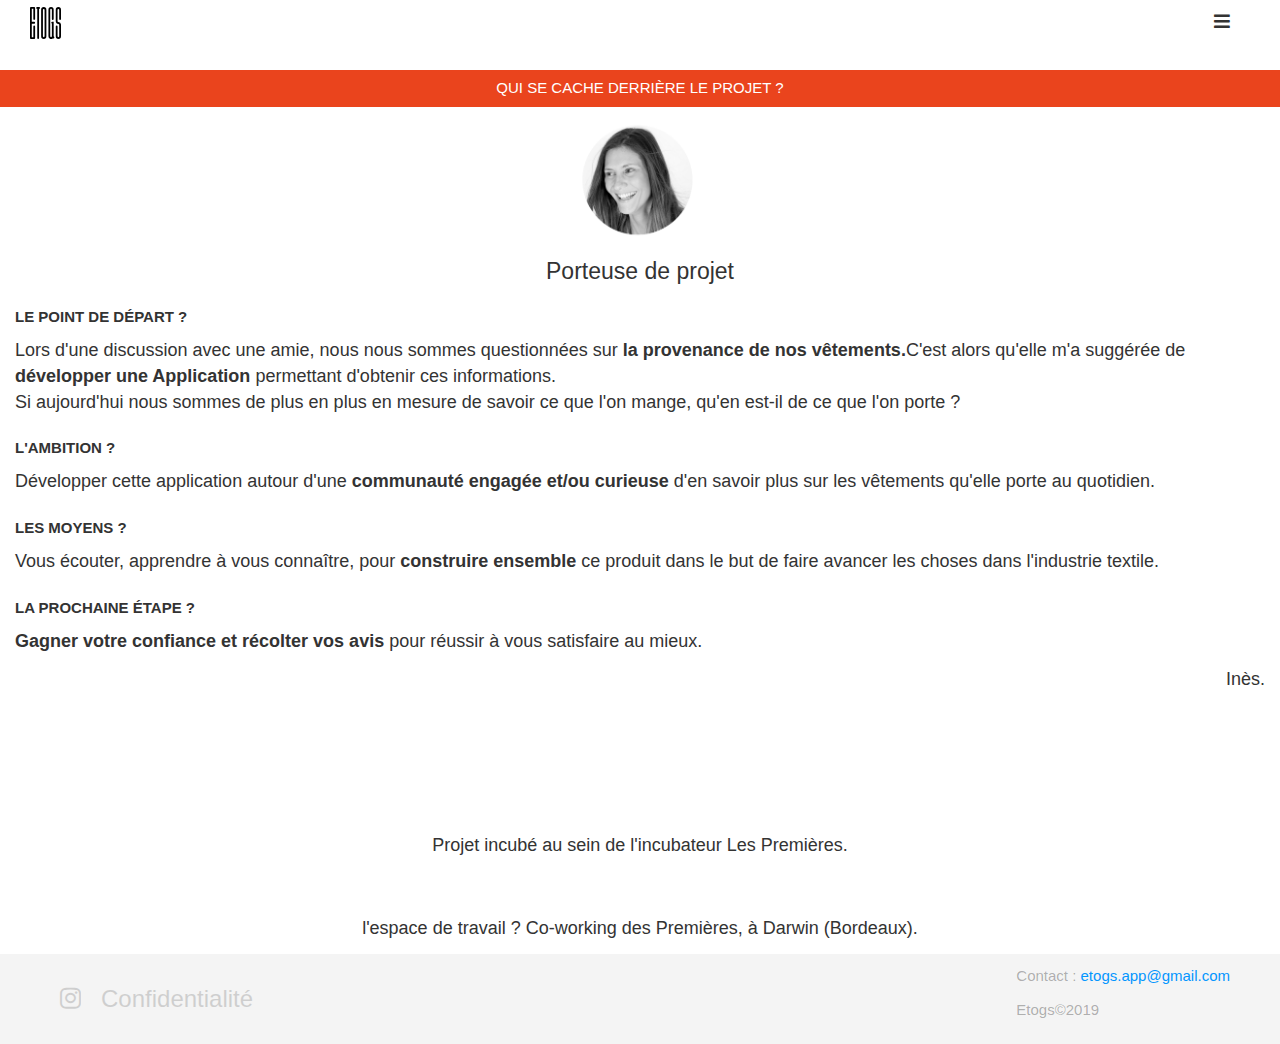
==== commit cd665541: "Automated commit at 2019-04-17 15:52:25 UTC by middleman-deploy 2.0.0-alpha" ====
--- a/a_propos.html
+++ b/a_propos.html
@@ -73,9 +73,10 @@
     <div class="footer">
   <div class="footer-links">
     <a href="https://www.instagram.com/etogs.app/" target="_blank"><i class="fab fa-instagram"></i></a>
+    <a href="data_protect.html">Confidentialité</a>
   </div>
   <div class="footer-copyright">
-    <p>Contact : etogs.app@gmail.com</p>
+    <p>Contact : <a href="mailto:etogs.app@gmail.com">etogs.app@gmail.com</a></p>
     <p>Etogs©2019</p>
   </div>
 </div>
